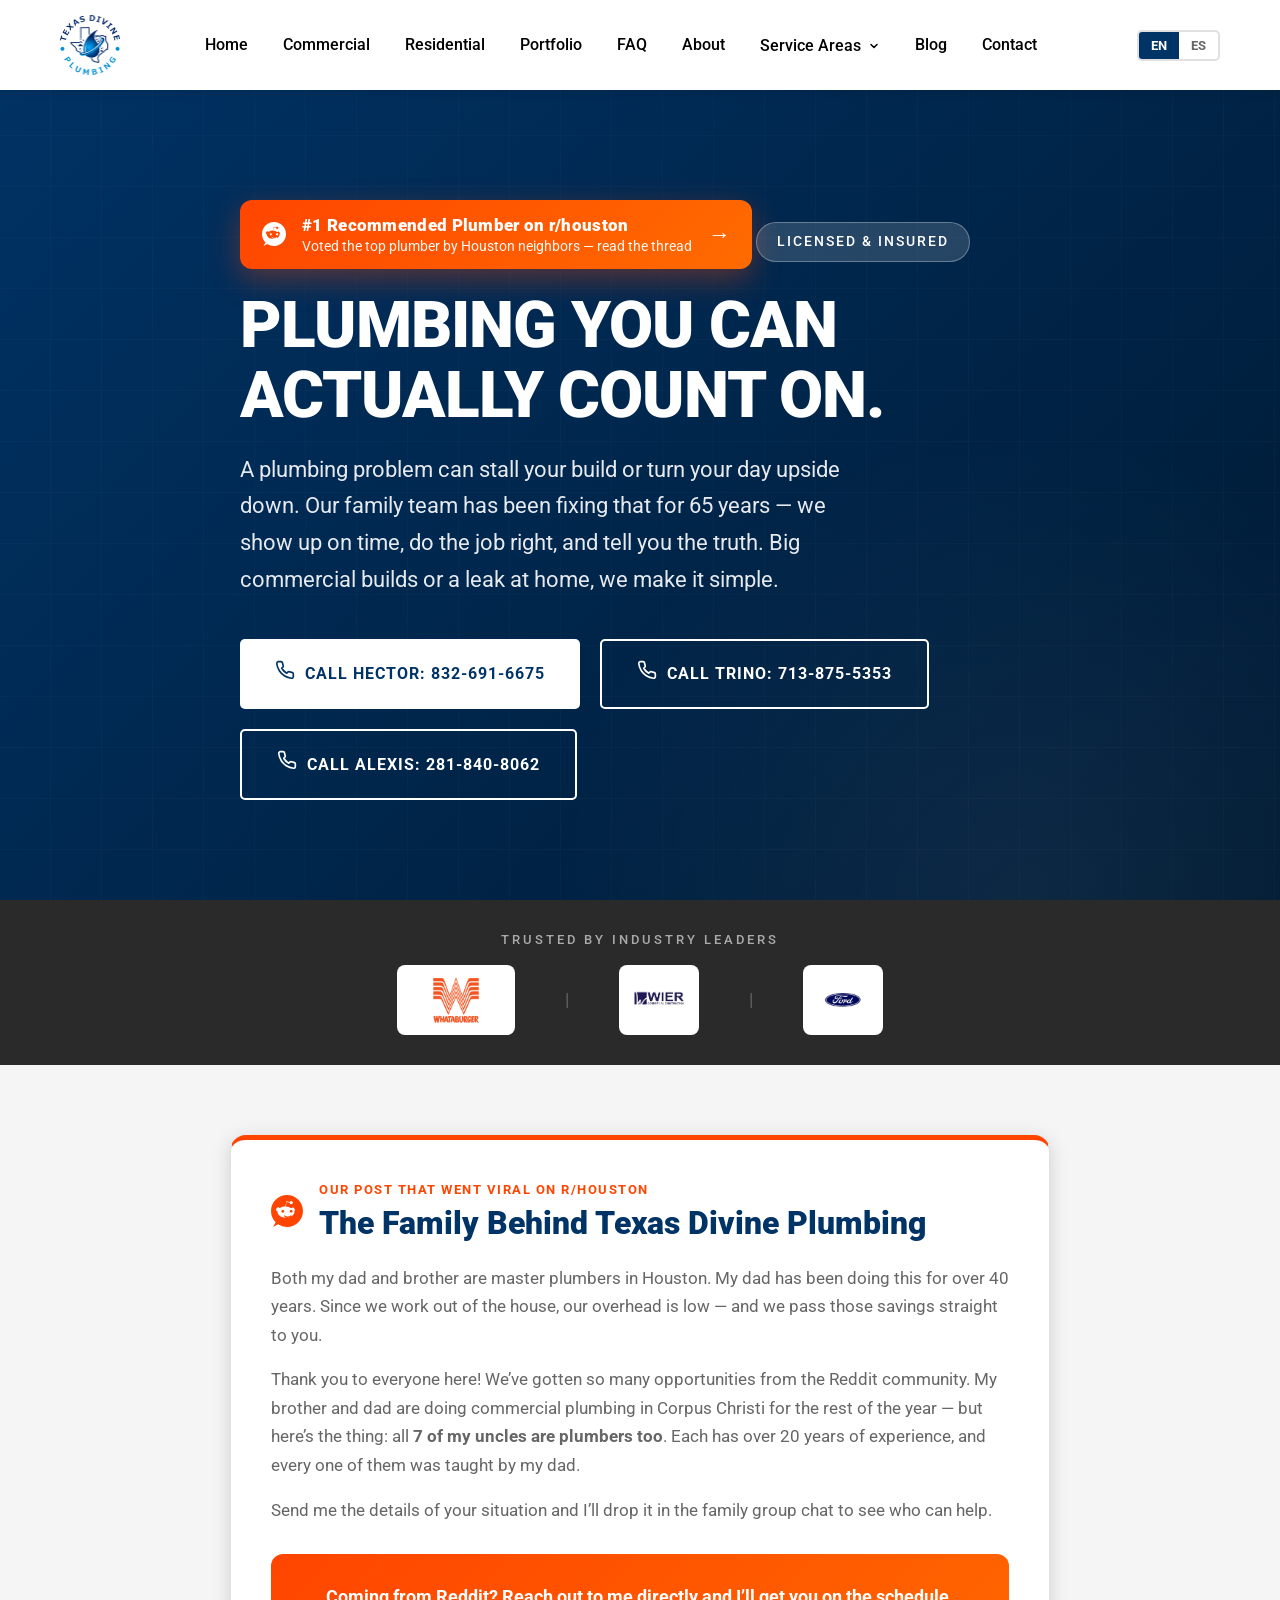
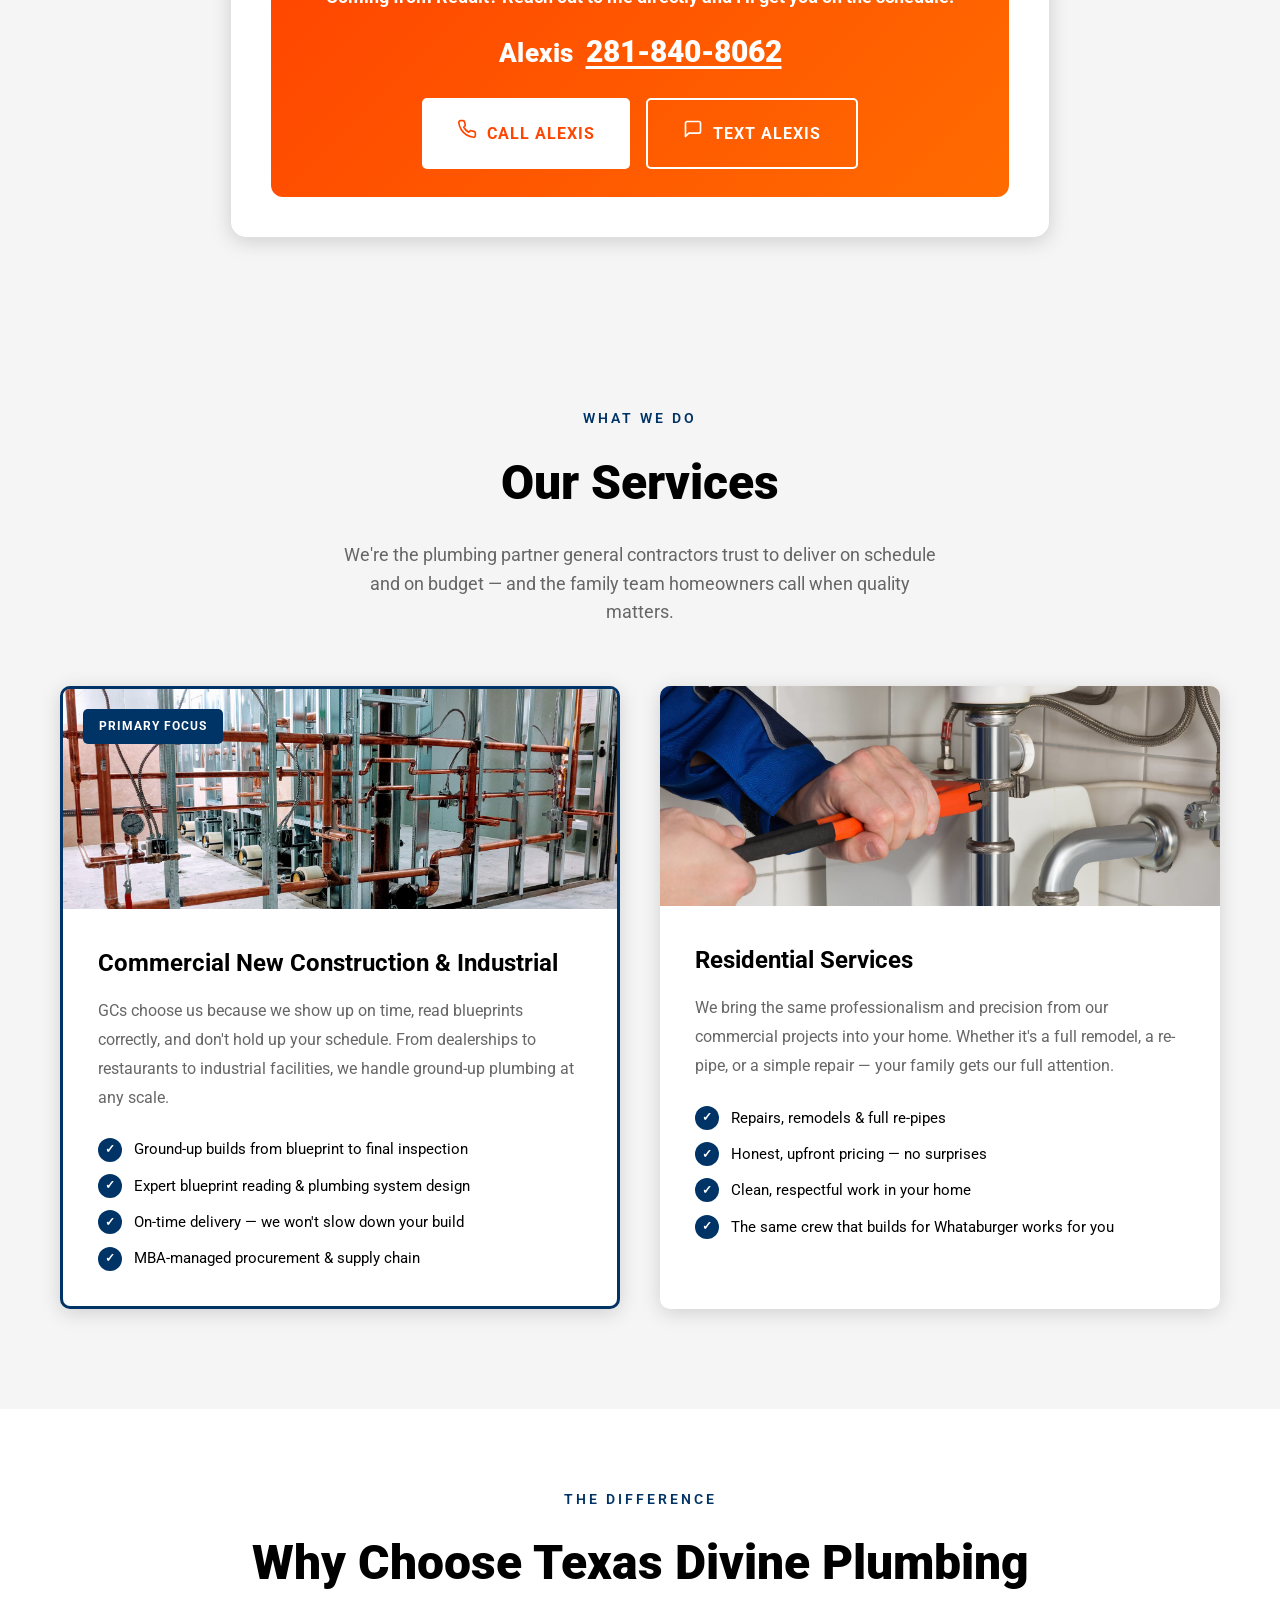
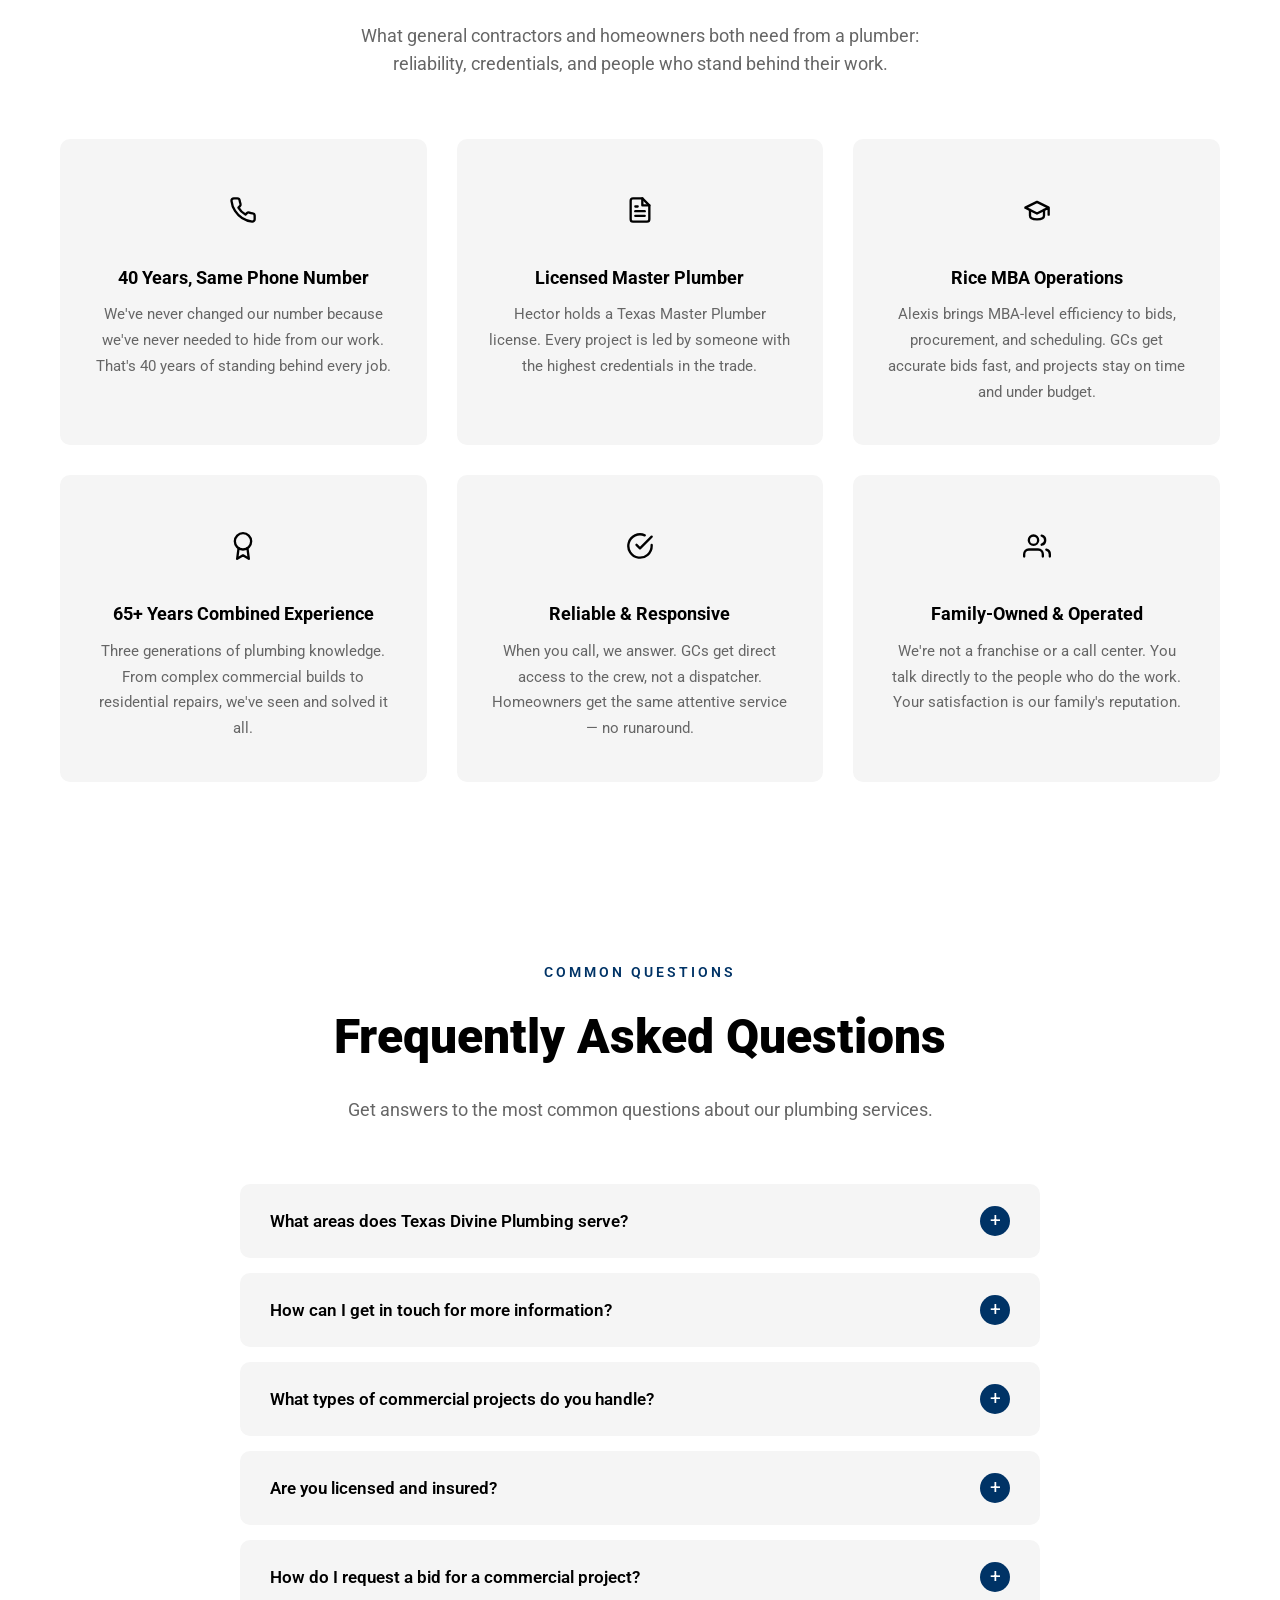
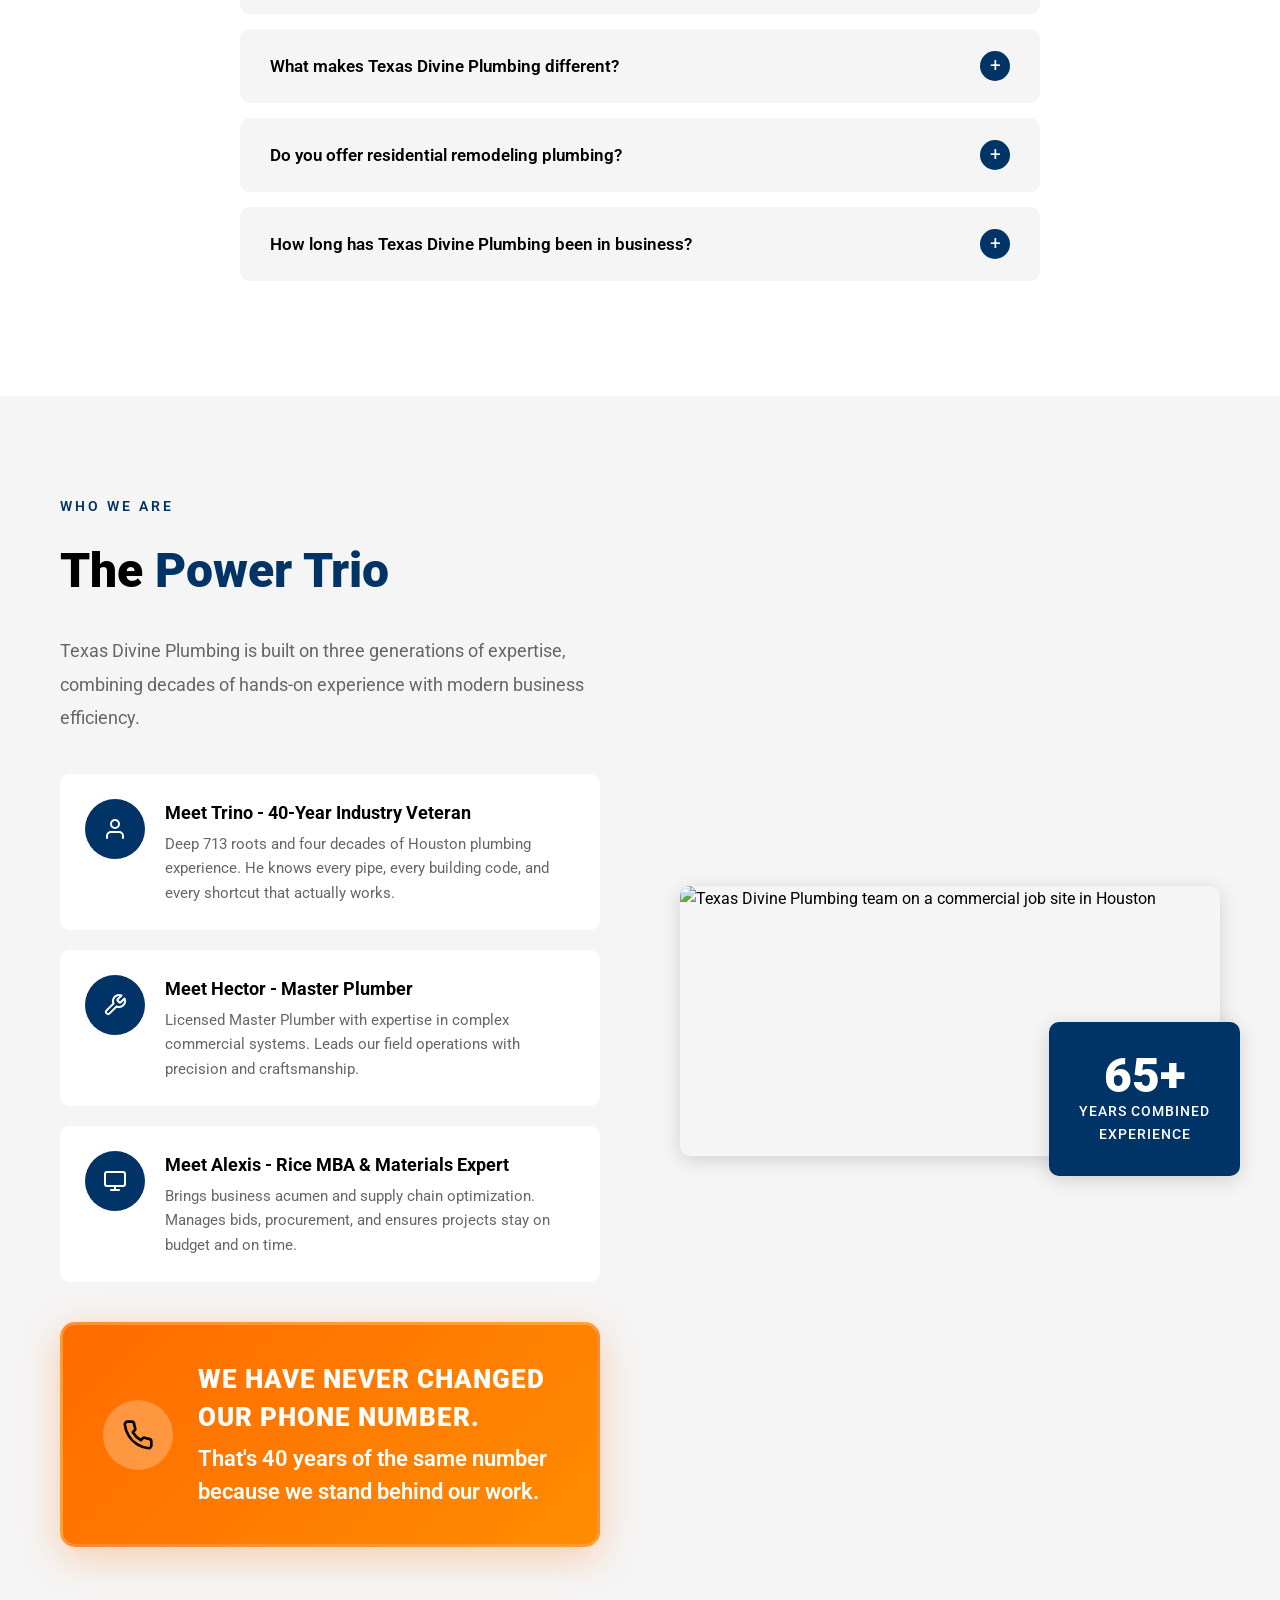
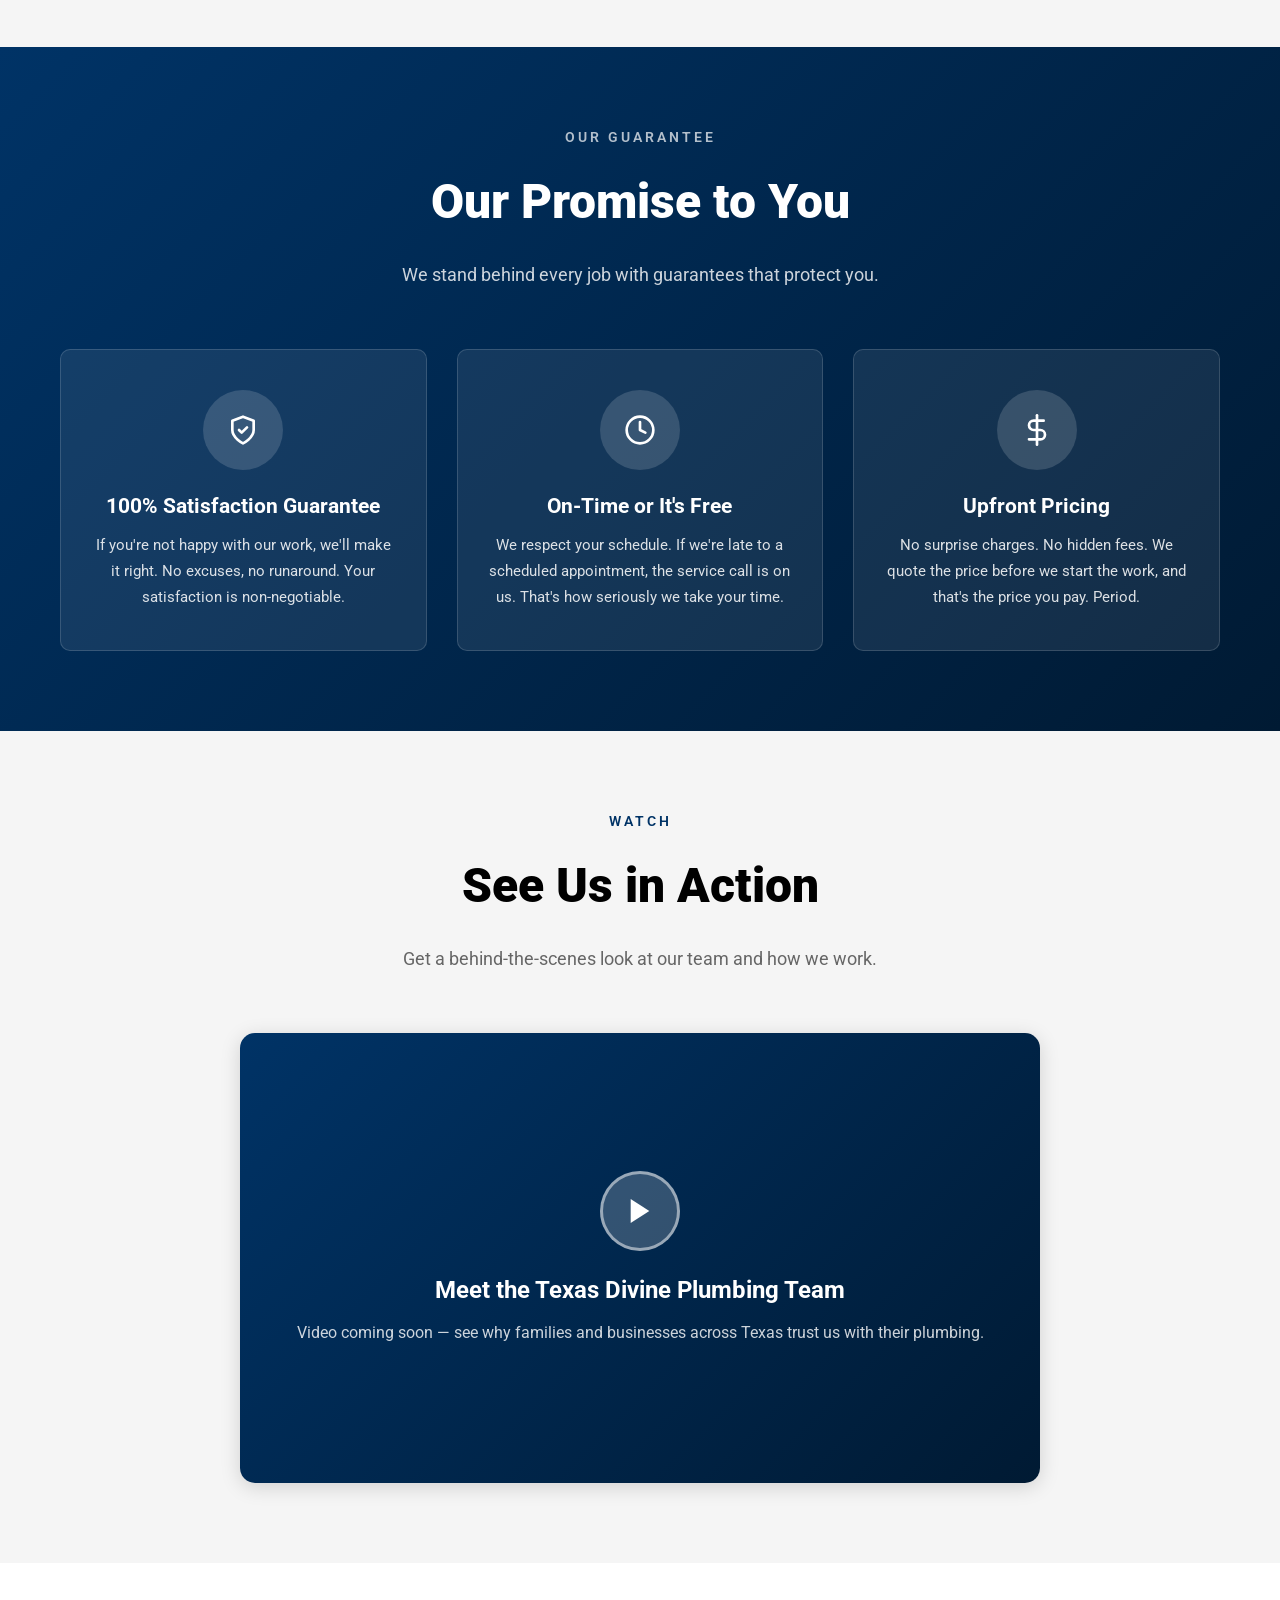
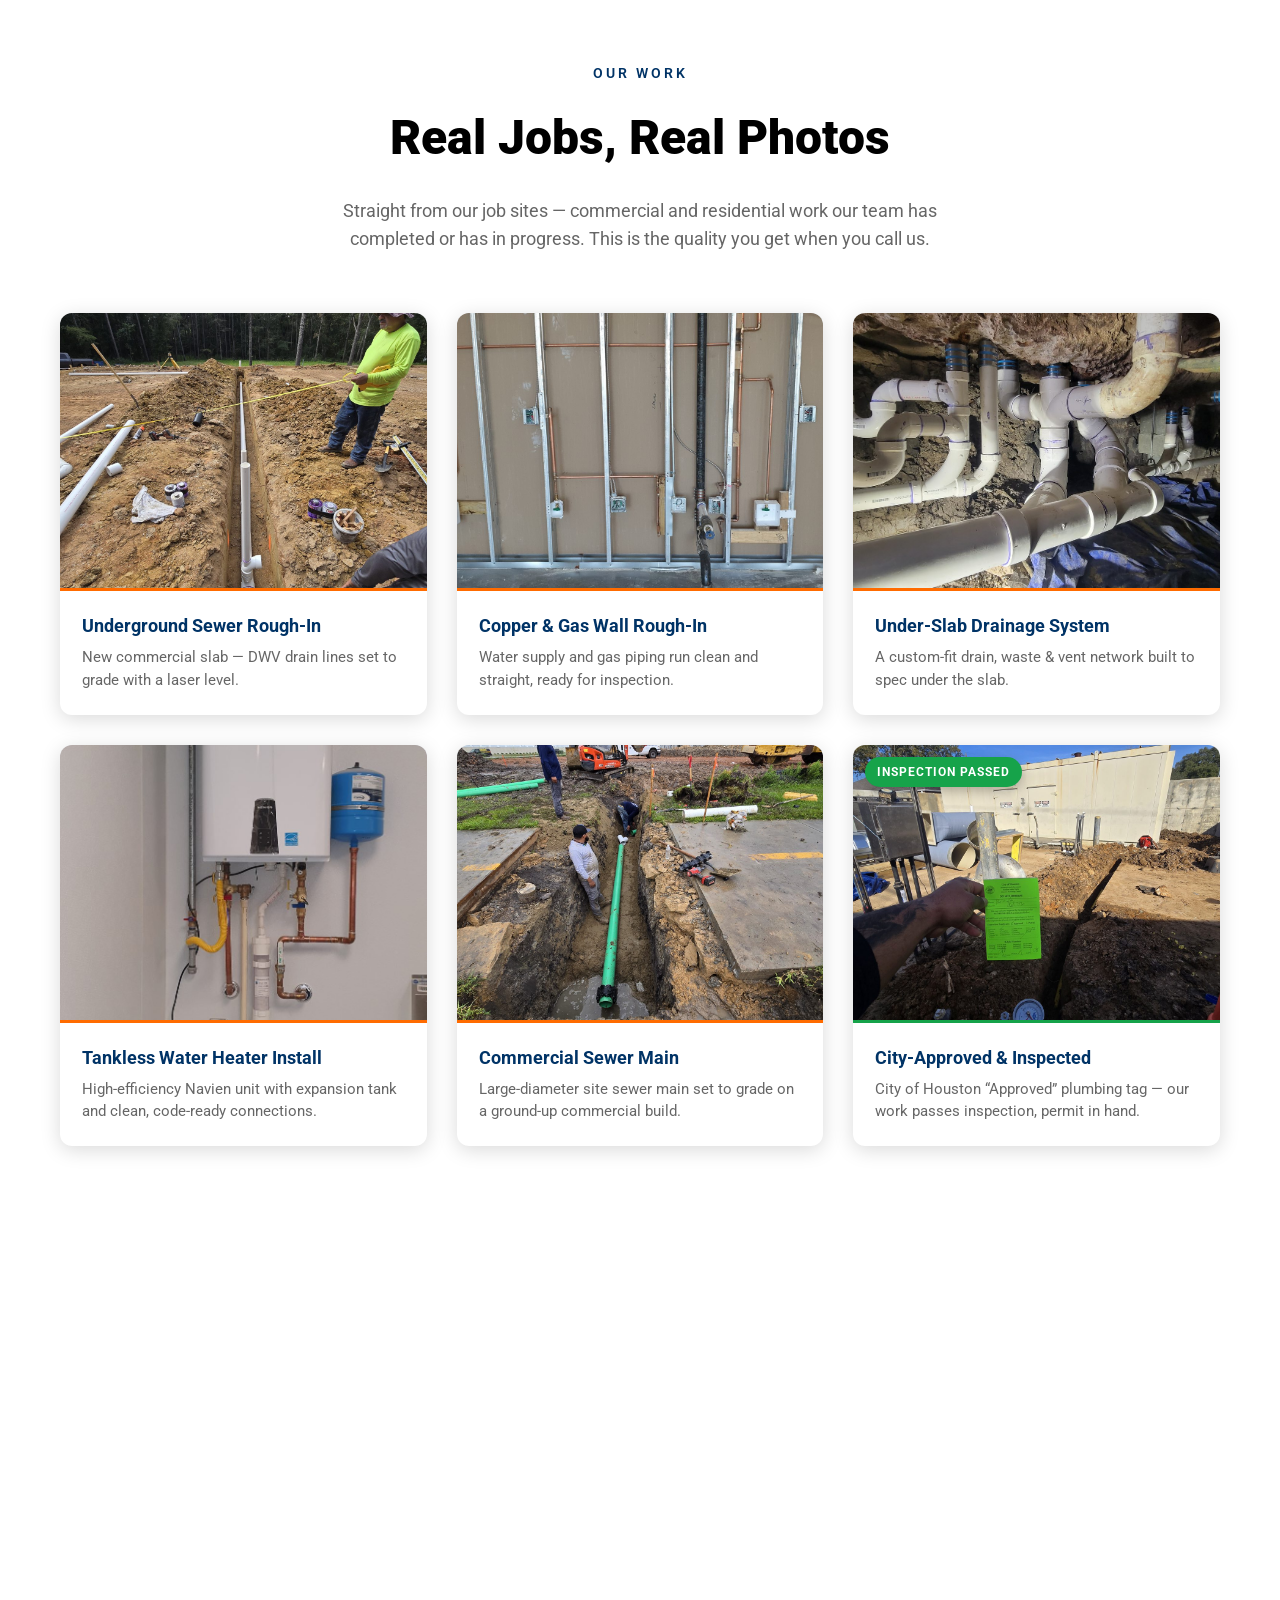
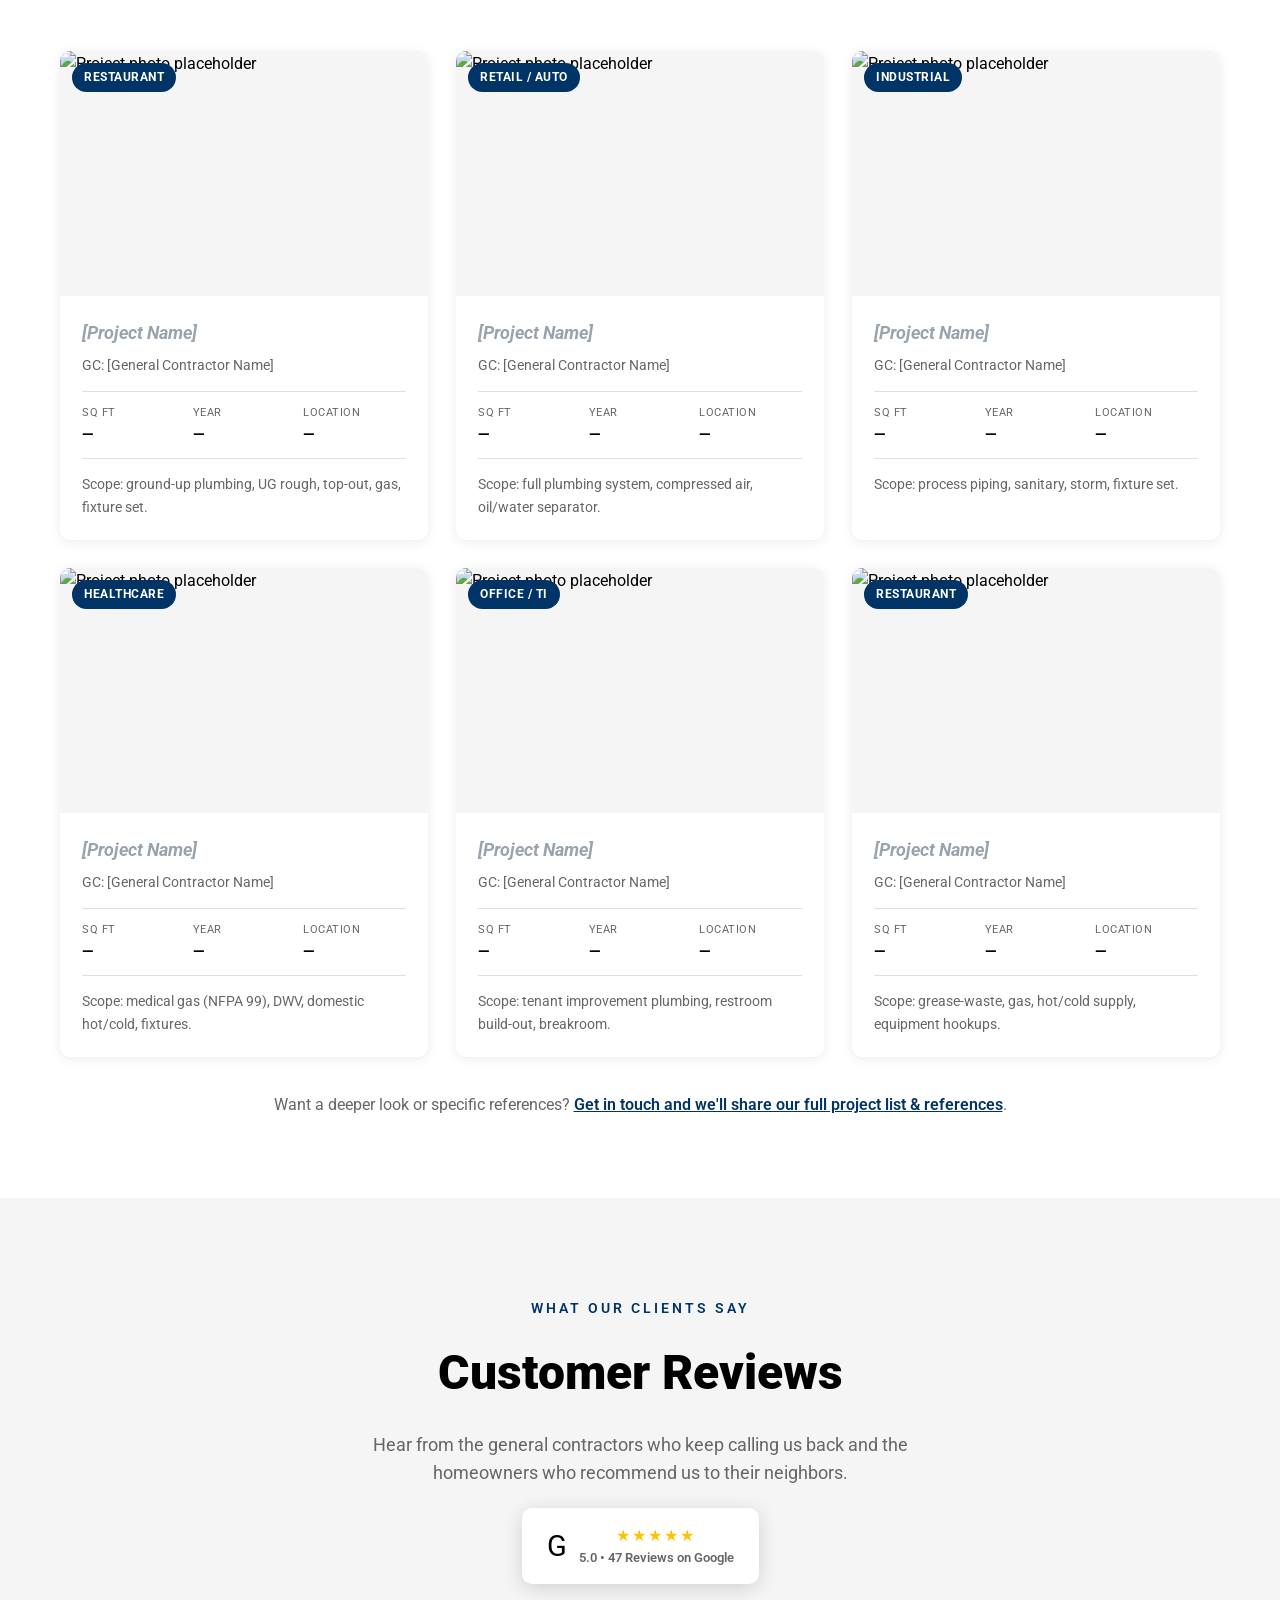
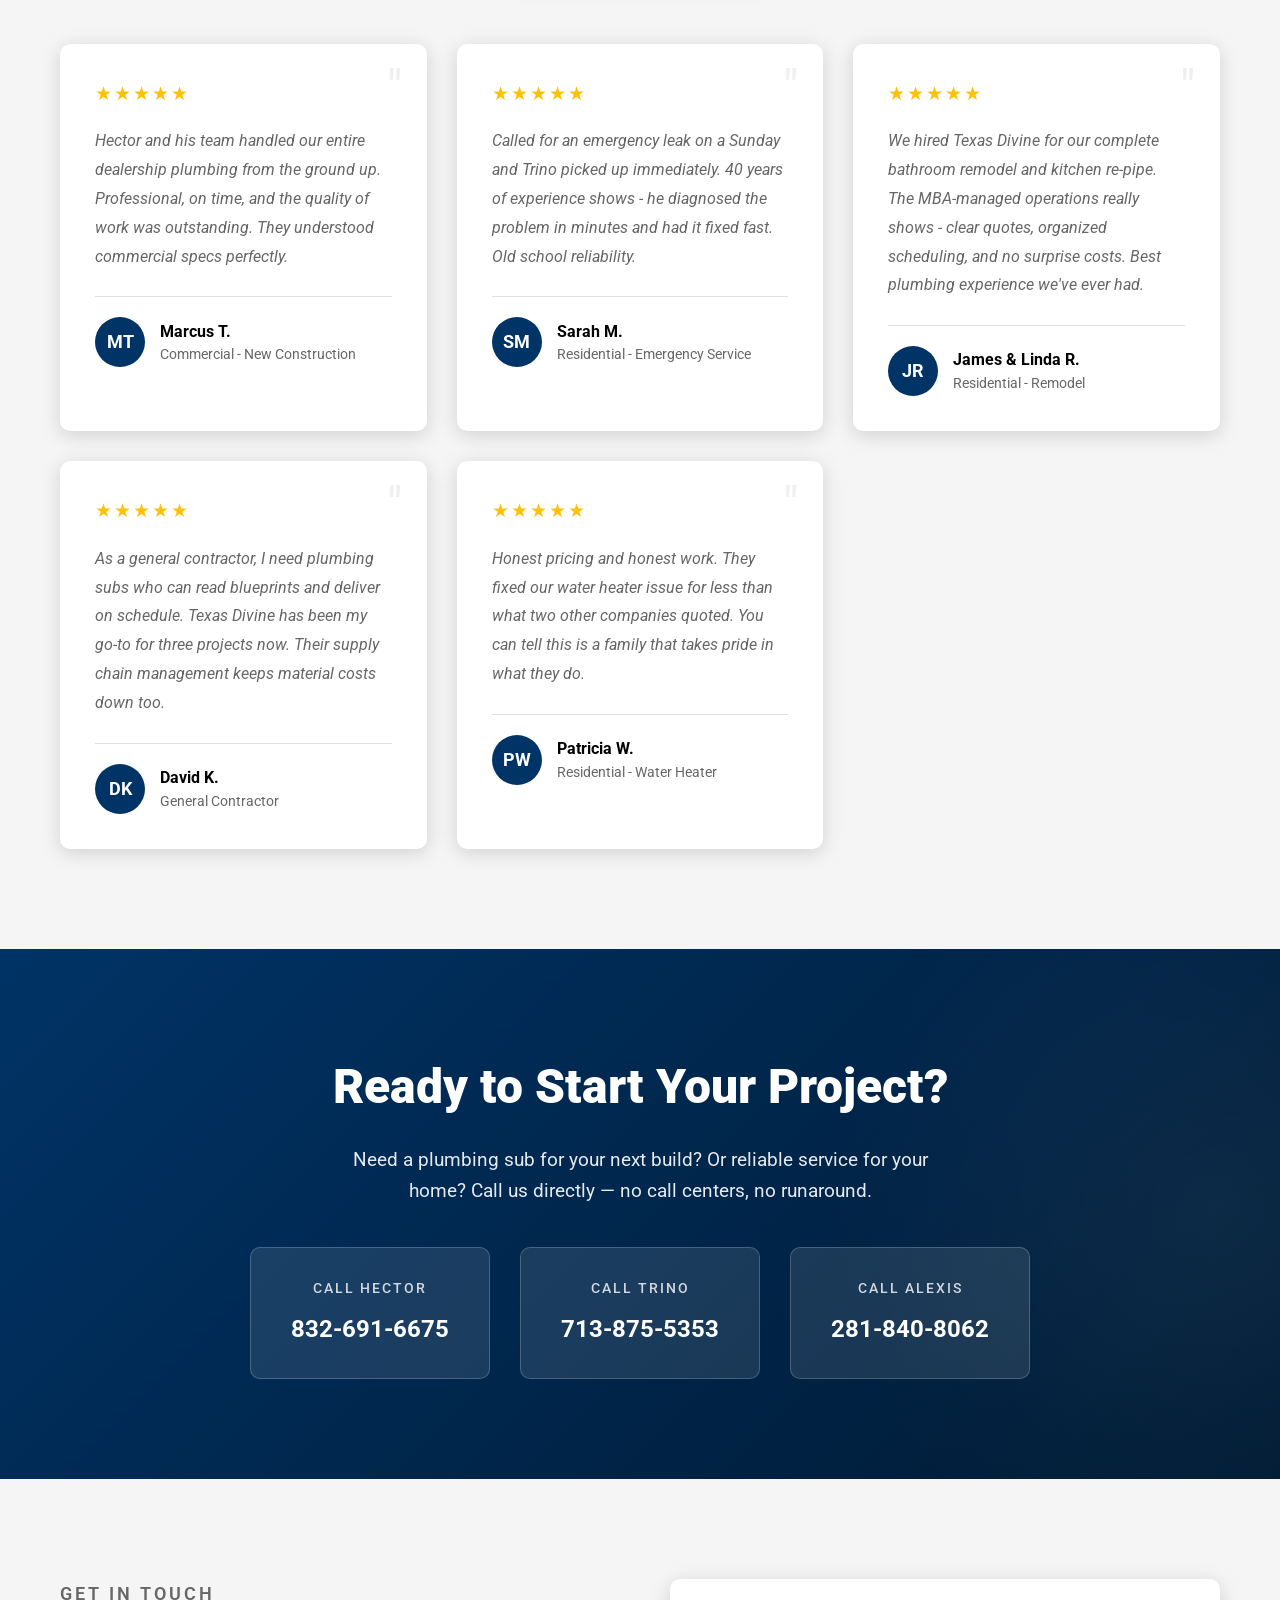
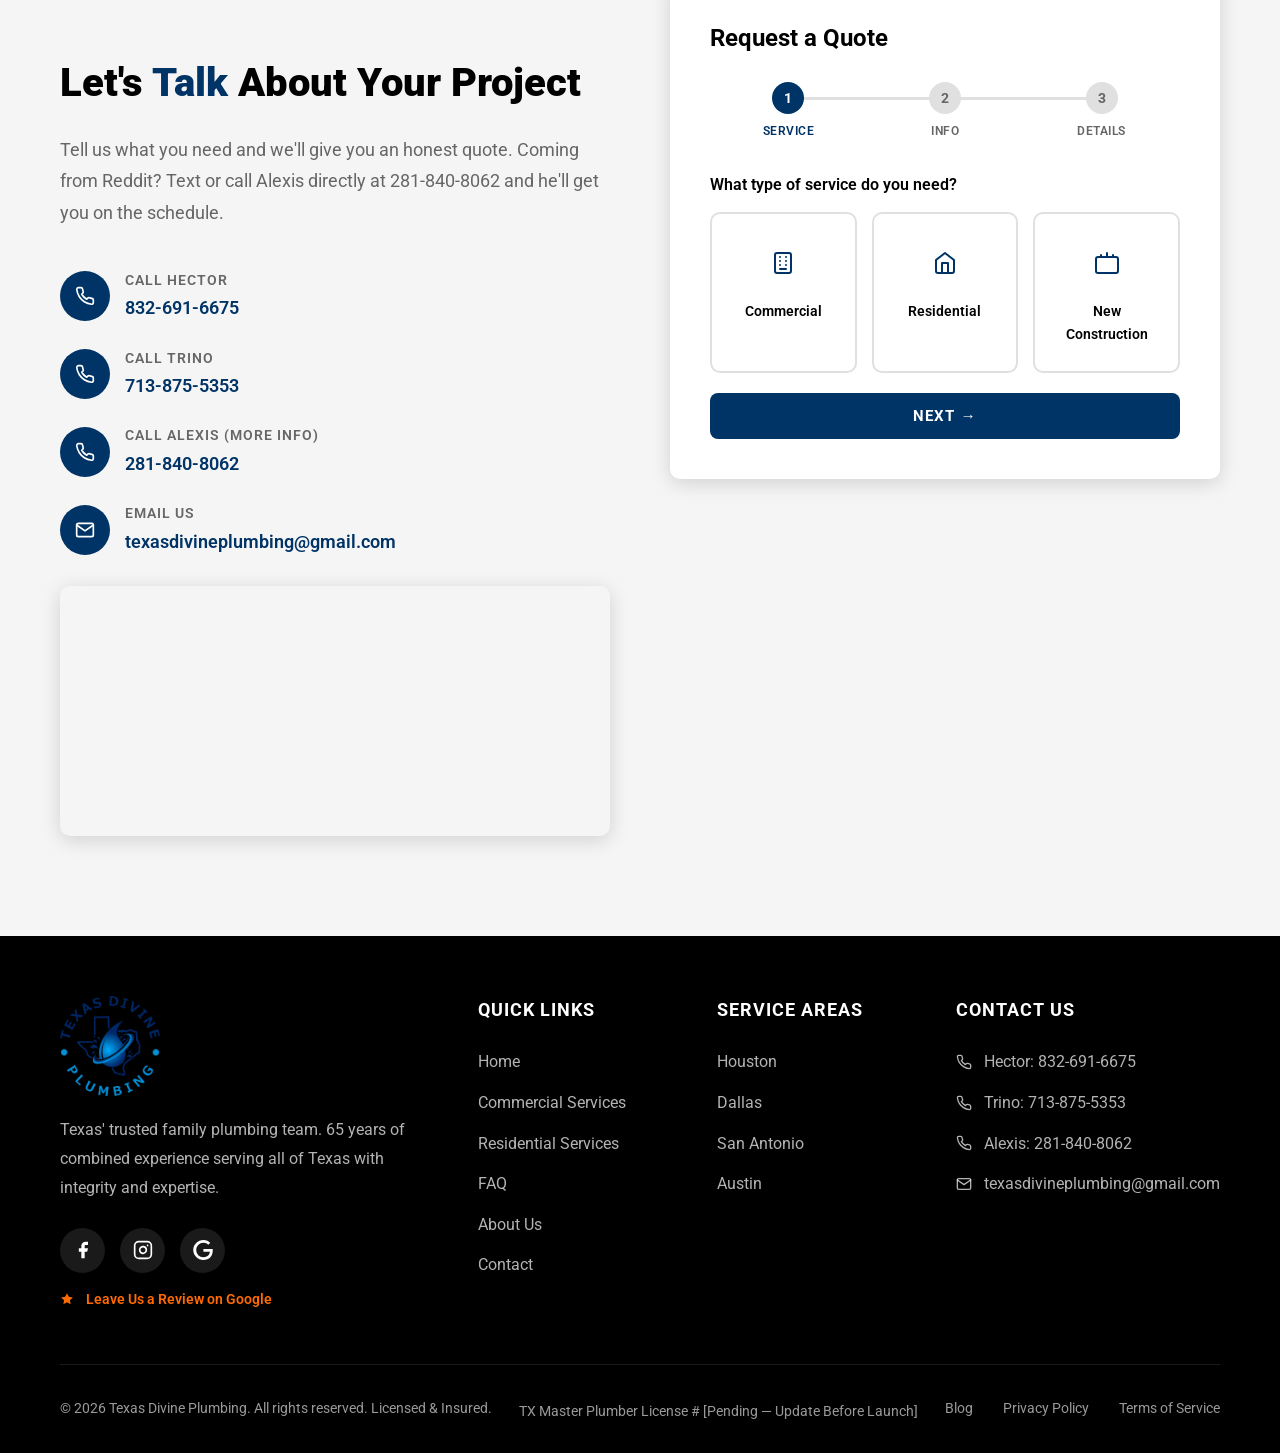
==== index.html @ a190e1f9 "Add real job-site photos to Our Work gallery - Add the six uploaded job-site photos, fixing the doub" ====
<!DOCTYPE html>
<html lang="en">
<head>
    <meta charset="UTF-8">
    <meta name="viewport" content="width=device-width, initial-scale=1.0">
    <title>Texas Divine Plumbing | Commercial & Residential Plumbing Services</title>
    <meta name="description" content="Texas Divine Plumbing - Commercial new construction and expert residential plumbing services. 65 years combined experience. Serving all of Texas: Houston, Dallas, San Antonio, Austin.">

    <!-- Canonical -->
    <link rel="canonical" href="https://texasdivineplumbing.com/">

    <!-- Open Graph -->
    <meta property="og:title" content="Texas Divine Plumbing | Commercial & Residential Plumbing">
    <meta property="og:description" content="Texas' trusted family plumbing team. Commercial new construction and expert residential services. 65 years combined experience.">
    <meta property="og:image" content="https://texasdivineplumbing.com/images/og-image.jpg">
    <meta property="og:url" content="https://texasdivineplumbing.com/">
    <meta property="og:type" content="website">
    <meta property="og:locale" content="en_US">
    <meta property="og:site_name" content="Texas Divine Plumbing">

    <!-- Twitter Card -->
    <meta name="twitter:card" content="summary_large_image">
    <meta name="twitter:title" content="Texas Divine Plumbing | Commercial & Residential Plumbing">
    <meta name="twitter:description" content="Texas' trusted family plumbing team. 65 years combined experience. Commercial new construction & residential services.">
    <meta name="twitter:image" content="https://texasdivineplumbing.com/images/og-image.jpg">

    <!-- Favicon -->
    <link rel="icon" type="image/png" href="images/logo.png">
    <link rel="apple-touch-icon" href="images/logo.png">

    <!-- Google Analytics 4 (Replace G-XXXXXXXXXX with your measurement ID) -->
    <script async src="https://www.googletagmanager.com/gtag/js?id=G-XXXXXXXXXX"></script>
    <script>
      window.dataLayer = window.dataLayer || [];
      function gtag(){dataLayer.push(arguments);}
      gtag('js', new Date());
      gtag('config', 'G-XXXXXXXXXX');
    </script>

    <!-- Fonts -->
    <link rel="preconnect" href="https://fonts.googleapis.com">
    <link rel="preconnect" href="https://fonts.gstatic.com" crossorigin>
    <link href="https://fonts.googleapis.com/css2?family=Roboto:wght@400;500;700;900&display=swap" rel="stylesheet">

    <!-- Styles -->
    <link rel="stylesheet" href="css/styles.css">

    <!-- JSON-LD: LocalBusiness (Plumber) -->
    <script type="application/ld+json">
    {
        "@context": "https://schema.org",
        "@type": "Plumber",
        "@id": "https://texasdivineplumbing.com/#business",
        "name": "Texas Divine Plumbing",
        "url": "https://texasdivineplumbing.com",
        "logo": "https://texasdivineplumbing.com/images/logo.png",
        "image": "https://texasdivineplumbing.com/images/commercial-banner.jpg",
        "description": "Commercial new construction and expert residential plumbing services serving all of Texas. 65 years combined experience. Licensed, insured, and MBA-managed operations.",
        "telephone": ["+18326916675", "+17138755353", "+12818408062"],
        "email": "texasdivineplumbing@gmail.com",
        "address": {
            "@type": "PostalAddress",
            "addressLocality": "Houston",
            "addressRegion": "TX",
            "addressCountry": "US"
        },
        "geo": {
            "@type": "GeoCoordinates",
            "latitude": 29.7604,
            "longitude": -95.3698
        },
        "areaServed": [
            { "@type": "City", "name": "Houston", "addressRegion": "TX" },
            { "@type": "City", "name": "Dallas", "addressRegion": "TX" },
            { "@type": "City", "name": "San Antonio", "addressRegion": "TX" },
            { "@type": "City", "name": "Austin", "addressRegion": "TX" },
            { "@type": "City", "name": "Fort Worth", "addressRegion": "TX" },
            { "@type": "City", "name": "Sugar Land", "addressRegion": "TX" },
            { "@type": "City", "name": "Katy", "addressRegion": "TX" },
            { "@type": "City", "name": "The Woodlands", "addressRegion": "TX" }
        ],
        "openingHoursSpecification": [
            {
                "@type": "OpeningHoursSpecification",
                "dayOfWeek": ["Monday", "Tuesday", "Wednesday", "Thursday", "Friday"],
                "opens": "07:00",
                "closes": "18:00"
            },
            {
                "@type": "OpeningHoursSpecification",
                "dayOfWeek": "Saturday",
                "opens": "08:00",
                "closes": "14:00"
            }
        ],
        "priceRange": "$$",
        "paymentAccepted": "Cash, Check, Credit Card",
        "knowsAbout": [
            "Commercial Plumbing",
            "New Construction Plumbing",
            "Residential Plumbing",
            "Industrial Plumbing",
            "Blueprint Reading",
            "Plumbing System Design"
        ],
        "employee": [
            {
                "@type": "Person",
                "name": "Trino",
                "jobTitle": "Industry Veteran & Founder",
                "description": "40-year Houston plumbing veteran"
            },
            {
                "@type": "Person",
                "name": "Hector",
                "jobTitle": "Master Plumber",
                "description": "Licensed Master Plumber specializing in complex commercial systems"
            },
            {
                "@type": "Person",
                "name": "Alexis",
                "jobTitle": "Operations Manager",
                "description": "Rice MBA, manages bids, procurement, and supply chain optimization"
            }
        ],
        "aggregateRating": {
            "@type": "AggregateRating",
            "ratingValue": "5.0",
            "reviewCount": "47",
            "bestRating": "5",
            "worstRating": "1"
        }
    }
    </script>

    <!-- JSON-LD: Services -->
    <script type="application/ld+json">
    [
        {
            "@context": "https://schema.org",
            "@type": "Service",
            "name": "Commercial New Construction Plumbing",
            "description": "Ground-up commercial plumbing for new builds across Texas. From restaurants to dealerships, handling projects of any scale.",
            "provider": { "@id": "https://texasdivineplumbing.com/#business" },
            "areaServed": { "@type": "State", "name": "Texas" },
            "serviceType": "Commercial Plumbing"
        },
        {
            "@context": "https://schema.org",
            "@type": "Service",
            "name": "Residential Plumbing Services",
            "description": "Expert residential plumbing including repairs, remodels, and emergency services with honest pricing and same-day availability.",
            "provider": { "@id": "https://texasdivineplumbing.com/#business" },
            "areaServed": { "@type": "State", "name": "Texas" },
            "serviceType": "Residential Plumbing"
        }
    ]
    </script>

    <!-- JSON-LD: FAQ Page -->
    <script type="application/ld+json">
    {
        "@context": "https://schema.org",
        "@type": "FAQPage",
        "mainEntity": [
            {
                "@type": "Question",
                "name": "What areas does Texas Divine Plumbing serve?",
                "acceptedAnswer": {
                    "@type": "Answer",
                    "text": "We serve all of Texas including Houston, Dallas, San Antonio, Austin, Fort Worth, Sugar Land, Katy, The Woodlands, and surrounding areas. Our team regularly handles projects across this region."
                }
            },
            {
                "@type": "Question",
                "name": "How can I get in touch for more information?",
                "acceptedAnswer": {
                    "@type": "Answer",
                    "text": "Call Hector at 832-691-6675 or Trino at 713-875-5353 to discuss your project. For general inquiries or more information, reach out to Alexis Morales at 281-840-8062, or email us at texasdivineplumbing@gmail.com."
                }
            },
            {
                "@type": "Question",
                "name": "What types of commercial projects do you handle?",
                "acceptedAnswer": {
                    "@type": "Answer",
                    "text": "We specialize in ground-up new construction plumbing for commercial and industrial buildings. Our portfolio includes car dealerships, restaurants, retail spaces, office buildings, and industrial facilities across Texas."
                }
            },
            {
                "@type": "Question",
                "name": "Are you licensed and insured?",
                "acceptedAnswer": {
                    "@type": "Answer",
                    "text": "Yes, Texas Divine Plumbing is fully licensed and insured. Hector is a Licensed Master Plumber, and our team has 65+ years of combined plumbing experience."
                }
            },
            {
                "@type": "Question",
                "name": "How do I request a bid for a commercial project?",
                "acceptedAnswer": {
                    "@type": "Answer",
                    "text": "You can request a bid by calling us directly, filling out our contact form, or emailing us at texasdivineplumbing@gmail.com. We will review your blueprints and project requirements to provide a detailed estimate."
                }
            },
            {
                "@type": "Question",
                "name": "What makes Texas Divine Plumbing different from other plumbers?",
                "acceptedAnswer": {
                    "@type": "Answer",
                    "text": "We combine 65+ years of hands-on plumbing experience with MBA-level business management. Our team includes a 40-year industry veteran, a Licensed Master Plumber, and a Rice MBA who optimizes supply chain and project efficiency. We have never changed our phone number in 40 years because we stand behind our work."
                }
            },
            {
                "@type": "Question",
                "name": "Do you offer residential remodeling plumbing?",
                "acceptedAnswer": {
                    "@type": "Answer",
                    "text": "Yes, we handle all types of residential plumbing including repairs, remodels, and new installations. We bring the same professional standards from our commercial work to every residential job, big or small."
                }
            },
            {
                "@type": "Question",
                "name": "How long has Texas Divine Plumbing been in business?",
                "acceptedAnswer": {
                    "@type": "Answer",
                    "text": "Our founding team member Trino has been in the Houston plumbing industry for over 40 years. As a family business, Texas Divine Plumbing combines this deep experience with modern efficiency, giving us 65+ years of combined expertise."
                }
            }
        ]
    }
    </script>

    <!-- JSON-LD: Reviews -->
    <script type="application/ld+json">
    {
        "@context": "https://schema.org",
        "@type": "Plumber",
        "@id": "https://texasdivineplumbing.com/#business",
        "review": [
            {
                "@type": "Review",
                "author": { "@type": "Person", "name": "Marcus T." },
                "datePublished": "2025-11-15",
                "reviewRating": { "@type": "Rating", "ratingValue": "5", "bestRating": "5" },
                "reviewBody": "Hector and his team handled our entire dealership plumbing from the ground up. Professional, on time, and the quality of work was outstanding. They understood commercial specs perfectly."
            },
            {
                "@type": "Review",
                "author": { "@type": "Person", "name": "Sarah M." },
                "datePublished": "2025-10-22",
                "reviewRating": { "@type": "Rating", "ratingValue": "5", "bestRating": "5" },
                "reviewBody": "Called for an emergency leak on a Sunday and Trino picked up immediately. 40 years of experience shows - he diagnosed the problem in minutes and had it fixed fast. Old school reliability."
            },
            {
                "@type": "Review",
                "author": { "@type": "Person", "name": "James & Linda R." },
                "datePublished": "2025-09-08",
                "reviewRating": { "@type": "Rating", "ratingValue": "5", "bestRating": "5" },
                "reviewBody": "We hired Texas Divine for our complete bathroom remodel and kitchen re-pipe. The MBA-managed operations side really shows - clear quotes, organized scheduling, and no surprise costs. Best plumbing experience we have ever had."
            },
            {
                "@type": "Review",
                "author": { "@type": "Person", "name": "David K." },
                "datePublished": "2025-08-30",
                "reviewRating": { "@type": "Rating", "ratingValue": "5", "bestRating": "5" },
                "reviewBody": "As a general contractor, I need plumbing subs who can read blueprints and deliver on schedule. Texas Divine has been my go-to for three projects now. Their supply chain management keeps material costs down too."
            },
            {
                "@type": "Review",
                "author": { "@type": "Person", "name": "Patricia W." },
                "datePublished": "2025-12-03",
                "reviewRating": { "@type": "Rating", "ratingValue": "5", "bestRating": "5" },
                "reviewBody": "Honest pricing and honest work. They fixed our water heater issue for less than what two other companies quoted. You can tell this is a family that takes pride in what they do."
            }
        ]
    }
    </script>
</head>
<body>
    <!-- Skip to main content (Accessibility) -->
    <a href="#main-content" class="skip-link">Skip to main content</a>


    <!-- ========================================
         HEADER
    ======================================== -->
    <header>
        <div class="header-container">
            <a href="#home" class="logo">
                <img src="images/logo.png" alt="Texas Divine Plumbing" width="120" height="60">
            </a>

            <button class="menu-toggle" aria-label="Toggle navigation menu" aria-expanded="false" onclick="toggleMenu()">
                <span></span>
                <span></span>
                <span></span>
            </button>

            <nav id="nav-menu" role="navigation" aria-label="Main navigation">
                <ul>
                    <li><a href="#home">Home</a></li>
                    <li><a href="#commercial">Commercial</a></li>
                    <li><a href="#residential">Residential</a></li>
                    <li><a href="#portfolio">Portfolio</a></li>
                    <li><a href="#faq">FAQ</a></li>
                    <li><a href="#about">About</a></li>
                    <li class="nav-dropdown">
                        <a href="houston-plumbing.html" class="nav-dropdown-toggle">Service Areas <svg width="12" height="12" viewBox="0 0 24 24" fill="none" stroke="currentColor" stroke-width="3" stroke-linecap="round" stroke-linejoin="round" style="vertical-align:middle;margin-left:3px"><polyline points="6 9 12 15 18 9"/></svg></a>
                        <ul class="nav-dropdown-menu">
                            <li><a href="houston-plumbing.html">Houston</a></li>
                            <li><a href="dallas-plumbing.html">Dallas</a></li>
                            <li><a href="san-antonio-plumbing.html">San Antonio</a></li>
                            <li><a href="austin-plumbing.html">Austin</a></li>
                        </ul>
                    </li>
                    <li><a href="blog.html">Blog</a></li>
                    <li><a href="#contact">Contact</a></li>
                </ul>
            </nav>
            <div class="lang-toggle" aria-label="Language selector">
                <button data-lang="en" class="active" onclick="switchLanguage('en')">EN</button>
                <button data-lang="es" onclick="switchLanguage('es')">ES</button>
            </div>
        </div>
    </header>

    <!-- ========================================
         MAIN CONTENT
    ======================================== -->
    <main id="main-content">

    <!-- ========================================
         HERO SECTION
    ======================================== -->
    <section class="hero" id="home">
        <div class="container">
            <div class="hero-content">
                <a class="reddit-badge" href="https://www.reddit.com/r/houston/comments/1hpouwl/plumbers_for_houston/m4j86ie/" target="_blank" rel="noopener">
                    <span class="reddit-badge-icon" aria-hidden="true">
                        <svg width="24" height="24" viewBox="0 0 24 24" fill="currentColor"><path d="M12 0C5.373 0 0 5.373 0 12c0 3.313 1.344 6.312 3.516 8.484L1.5 24l3.797-1.969A11.94 11.94 0 0 0 12 24c6.627 0 12-5.373 12-12S18.627 0 12 0zm5.6 12.29a1.4 1.4 0 0 1 .01.24c0 2.45-2.85 4.43-6.37 4.43s-6.37-1.98-6.37-4.43c0-.08.003-.16.01-.24a1.56 1.56 0 1 1 1.72-2.53 7.7 7.7 0 0 1 4.2-1.33l.8-3.76 2.61.56a1.12 1.12 0 1 1-.13.61l-2.33-.5-.71 3.35a7.7 7.7 0 0 1 4.14 1.33 1.56 1.56 0 1 1 1.72 2.54zM8.9 13.4a1.12 1.12 0 1 0 0-2.24 1.12 1.12 0 0 0 0 2.24zm6.2 0a1.12 1.12 0 1 0 0-2.24 1.12 1.12 0 0 0 0 2.24zm-.42 1.9a.4.4 0 0 1 .56.56 3.9 3.9 0 0 1-2.74 1 3.9 3.9 0 0 1-2.74-1 .4.4 0 0 1 .56-.56c.6.53 1.4.79 2.18.79.78 0 1.58-.26 2.18-.79z"/></svg>
                    </span>
                    <span class="reddit-badge-text">
                        <strong>#1 Recommended Plumber on r/houston</strong>
                        <span>Voted the top plumber by Houston neighbors &mdash; read the thread</span>
                    </span>
                    <span class="reddit-badge-arrow" aria-hidden="true">&rarr;</span>
                </a>
                <div class="hero-badge">Licensed & Insured</div>
                <h1>Plumbing You Can Actually Count On.</h1>
                <p class="hero-subheadline">A plumbing problem can stall your build or turn your day upside down. Our family team has been fixing that for 65 years &mdash; we show up on time, do the job right, and tell you the truth. Big commercial builds or a leak at home, we make it simple.</p>
                <div class="hero-buttons">
                    <a href="tel:832-691-6675" class="btn btn-primary">
                        <span class="btn-icon"><svg width="20" height="20" viewBox="0 0 24 24" fill="none" stroke="currentColor" stroke-width="2" stroke-linecap="round" stroke-linejoin="round"><path d="M22 16.92v3a2 2 0 0 1-2.18 2 19.79 19.79 0 0 1-8.63-3.07 19.5 19.5 0 0 1-6-6 19.79 19.79 0 0 1-3.07-8.67A2 2 0 0 1 4.11 2h3a2 2 0 0 1 2 1.72c.127.96.361 1.903.7 2.81a2 2 0 0 1-.45 2.11L8.09 9.91a16 16 0 0 0 6 6l1.27-1.27a2 2 0 0 1 2.11-.45c.907.339 1.85.573 2.81.7A2 2 0 0 1 22 16.92z"/></svg></span>
                        Call Hector: 832-691-6675
                    </a>
                    <a href="tel:713-875-5353" class="btn btn-secondary">
                        <span class="btn-icon"><svg width="20" height="20" viewBox="0 0 24 24" fill="none" stroke="currentColor" stroke-width="2" stroke-linecap="round" stroke-linejoin="round"><path d="M22 16.92v3a2 2 0 0 1-2.18 2 19.79 19.79 0 0 1-8.63-3.07 19.5 19.5 0 0 1-6-6 19.79 19.79 0 0 1-3.07-8.67A2 2 0 0 1 4.11 2h3a2 2 0 0 1 2 1.72c.127.96.361 1.903.7 2.81a2 2 0 0 1-.45 2.11L8.09 9.91a16 16 0 0 0 6 6l1.27-1.27a2 2 0 0 1 2.11-.45c.907.339 1.85.573 2.81.7A2 2 0 0 1 22 16.92z"/></svg></span>
                        Call Trino: 713-875-5353
                    </a>
                    <a href="tel:281-840-8062" class="btn btn-secondary">
                        <span class="btn-icon"><svg width="20" height="20" viewBox="0 0 24 24" fill="none" stroke="currentColor" stroke-width="2" stroke-linecap="round" stroke-linejoin="round"><path d="M22 16.92v3a2 2 0 0 1-2.18 2 19.79 19.79 0 0 1-8.63-3.07 19.5 19.5 0 0 1-6-6 19.79 19.79 0 0 1-3.07-8.67A2 2 0 0 1 4.11 2h3a2 2 0 0 1 2 1.72c.127.96.361 1.903.7 2.81a2 2 0 0 1-.45 2.11L8.09 9.91a16 16 0 0 0 6 6l1.27-1.27a2 2 0 0 1 2.11-.45c.907.339 1.85.573 2.81.7A2 2 0 0 1 22 16.92z"/></svg></span>
                        Call Alexis: 281-840-8062
                    </a>
                </div>
            </div>
        </div>
    </section>

    <!-- ========================================
         TRUSTED BY BANNER
    ======================================== -->
    <section class="trusted-banner" aria-label="Trusted by industry leaders">
        <div class="container">
            <div class="trusted-content">
                <span class="trusted-label">Trusted By Industry Leaders</span>
                <div class="trusted-logos">
                    <img src="images/whataburger-logo.png" alt="Whataburger" class="trusted-logo-img" width="120" height="70" loading="lazy">
                    <span class="trusted-divider">|</span>
                    <img src="images/wier-logo.png" alt="Wier Commercial Construction" class="trusted-logo-img" width="120" height="70" loading="lazy">
                    <span class="trusted-divider">|</span>
                    <img src="images/ford-logo.jpg" alt="Ford Dealerships" class="trusted-logo-img" width="120" height="70" loading="lazy">
                </div>
            </div>
        </div>
    </section>

    <!-- ========================================
         REDDIT STORY / REACH OUT SECTION
    ======================================== -->
    <section class="reddit-story" id="reddit" aria-label="Our viral Reddit post">
        <div class="container">
            <div class="reddit-story-card">
                <div class="reddit-story-header">
                    <span class="reddit-story-logo" aria-hidden="true">
                        <svg width="32" height="32" viewBox="0 0 24 24" fill="currentColor"><path d="M12 0C5.373 0 0 5.373 0 12c0 3.313 1.344 6.312 3.516 8.484L1.5 24l3.797-1.969A11.94 11.94 0 0 0 12 24c6.627 0 12-5.373 12-12S18.627 0 12 0zm5.6 12.29a1.4 1.4 0 0 1 .01.24c0 2.45-2.85 4.43-6.37 4.43s-6.37-1.98-6.37-4.43c0-.08.003-.16.01-.24a1.56 1.56 0 1 1 1.72-2.53 7.7 7.7 0 0 1 4.2-1.33l.8-3.76 2.61.56a1.12 1.12 0 1 1-.13.61l-2.33-.5-.71 3.35a7.7 7.7 0 0 1 4.14 1.33 1.56 1.56 0 1 1 1.72 2.54zM8.9 13.4a1.12 1.12 0 1 0 0-2.24 1.12 1.12 0 0 0 0 2.24zm6.2 0a1.12 1.12 0 1 0 0-2.24 1.12 1.12 0 0 0 0 2.24zm-.42 1.9a.4.4 0 0 1 .56.56 3.9 3.9 0 0 1-2.74 1 3.9 3.9 0 0 1-2.74-1 .4.4 0 0 1 .56-.56c.6.53 1.4.79 2.18.79.78 0 1.58-.26 2.18-.79z"/></svg>
                    </span>
                    <div>
                        <p class="reddit-story-eyebrow">Our post that went viral on r/houston</p>
                        <h2 class="reddit-story-title">The Family Behind Texas Divine Plumbing</h2>
                    </div>
                </div>

                <div class="reddit-story-body">
                    <p>Both my dad and brother are master plumbers in Houston. My dad has been doing this for over 40 years. Since we work out of the house, our overhead is low &mdash; and we pass those savings straight to you.</p>
                    <p>Thank you to everyone here! We&rsquo;ve gotten so many opportunities from the Reddit community. My brother and dad are doing commercial plumbing in Corpus Christi for the rest of the year &mdash; but here&rsquo;s the thing: all <strong>7 of my uncles are plumbers too</strong>. Each has over 20 years of experience, and every one of them was taught by my dad.</p>
                    <p>Send me the details of your situation and I&rsquo;ll drop it in the family group chat to see who can help.</p>
                </div>

                <div class="reddit-reachout">
                    <p class="reddit-reachout-lead">Coming from Reddit? Reach out to me directly and I&rsquo;ll get you on the schedule.</p>
                    <div class="reddit-reachout-contact">
                        <span class="reddit-reachout-name">Alexis</span>
                        <a href="tel:281-840-8062" class="reddit-reachout-phone">281-840-8062</a>
                    </div>
                    <div class="reddit-reachout-buttons">
                        <a href="tel:281-840-8062" class="btn btn-reddit">
                            <span class="btn-icon"><svg width="20" height="20" viewBox="0 0 24 24" fill="none" stroke="currentColor" stroke-width="2" stroke-linecap="round" stroke-linejoin="round"><path d="M22 16.92v3a2 2 0 0 1-2.18 2 19.79 19.79 0 0 1-8.63-3.07 19.5 19.5 0 0 1-6-6 19.79 19.79 0 0 1-3.07-8.67A2 2 0 0 1 4.11 2h3a2 2 0 0 1 2 1.72c.127.96.361 1.903.7 2.81a2 2 0 0 1-.45 2.11L8.09 9.91a16 16 0 0 0 6 6l1.27-1.27a2 2 0 0 1 2.11-.45c.907.339 1.85.573 2.81.7A2 2 0 0 1 22 16.92z"/></svg></span>
                            Call Alexis
                        </a>
                        <a href="sms:281-840-8062" class="btn btn-reddit-outline">
                            <span class="btn-icon"><svg width="20" height="20" viewBox="0 0 24 24" fill="none" stroke="currentColor" stroke-width="2" stroke-linecap="round" stroke-linejoin="round"><path d="M21 15a2 2 0 0 1-2 2H7l-4 4V5a2 2 0 0 1 2-2h14a2 2 0 0 1 2 2z"/></svg></span>
                            Text Alexis
                        </a>
                    </div>
                </div>
            </div>
        </div>
    </section>

    <!-- ========================================
         SERVICES SECTION
    ======================================== -->
    <section class="services" id="commercial">
        <div class="container">
            <div class="section-header reveal">
                <p class="section-subtitle">What We Do</p>
                <h2 class="section-title">Our Services</h2>
                <p class="section-description">We're the plumbing partner general contractors trust to deliver on schedule and on budget — and the family team homeowners call when quality matters.</p>
            </div>

            <div class="services-grid">
                <!-- Commercial Card (80% Focus) -->
                <div class="service-card featured reveal">
                    <div class="service-image">
                        <img src="images/commercial-banner.jpg" alt="Commercial new construction plumbing installation in Houston TX" width="800" height="220" loading="lazy">
                        <span class="service-badge">Primary Focus</span>
                    </div>
                    <div class="service-content">
                        <h3>Commercial New Construction & Industrial</h3>
                        <p>GCs choose us because we show up on time, read blueprints correctly, and don't hold up your schedule. From dealerships to restaurants to industrial facilities, we handle ground-up plumbing at any scale.</p>
                        <ul class="service-features">
                            <li>Ground-up builds from blueprint to final inspection</li>
                            <li>Expert blueprint reading & plumbing system design</li>
                            <li>On-time delivery — we won't slow down your build</li>
                            <li>MBA-managed procurement & supply chain</li>
                        </ul>
                    </div>
                </div>

                <!-- Residential Card (20% Focus) -->
                <div class="service-card reveal" id="residential">
                    <div class="service-image">
                        <img src="images/residential-banner.jpg" alt="Residential plumbing repair and remodel services" width="800" height="220" loading="lazy">
                    </div>
                    <div class="service-content">
                        <h3>Residential Services</h3>
                        <p>We bring the same professionalism and precision from our commercial projects into your home. Whether it's a full remodel, a re-pipe, or a simple repair — your family gets our full attention.</p>
                        <ul class="service-features">
                            <li>Repairs, remodels & full re-pipes</li>
                            <li>Honest, upfront pricing — no surprises</li>
                            <li>Clean, respectful work in your home</li>
                            <li>The same crew that builds for Whataburger works for you</li>
                        </ul>
                    </div>
                </div>
            </div>
        </div>
    </section>

    <!-- ========================================
         WHY CHOOSE US SECTION
    ======================================== -->
    <section class="why-choose-us">
        <div class="container">
            <div class="section-header reveal">
                <p class="section-subtitle">The Difference</p>
                <h2 class="section-title">Why Choose Texas Divine Plumbing</h2>
                <p class="section-description">What general contractors and homeowners both need from a plumber: reliability, credentials, and people who stand behind their work.</p>
            </div>

            <div class="differentiators-grid">
                <div class="differentiator-card reveal">
                    <div class="differentiator-icon"><svg width="28" height="28" viewBox="0 0 24 24" fill="none" stroke="currentColor" stroke-width="2" stroke-linecap="round" stroke-linejoin="round"><path d="M22 16.92v3a2 2 0 0 1-2.18 2 19.79 19.79 0 0 1-8.63-3.07 19.5 19.5 0 0 1-6-6 19.79 19.79 0 0 1-3.07-8.67A2 2 0 0 1 4.11 2h3a2 2 0 0 1 2 1.72c.127.96.361 1.903.7 2.81a2 2 0 0 1-.45 2.11L8.09 9.91a16 16 0 0 0 6 6l1.27-1.27a2 2 0 0 1 2.11-.45c.907.339 1.85.573 2.81.7A2 2 0 0 1 22 16.92z"/></svg></div>
                    <h3>40 Years, Same Phone Number</h3>
                    <p>We've never changed our number because we've never needed to hide from our work. That's 40 years of standing behind every job.</p>
                </div>

                <div class="differentiator-card reveal">
                    <div class="differentiator-icon"><svg width="28" height="28" viewBox="0 0 24 24" fill="none" stroke="currentColor" stroke-width="2" stroke-linecap="round" stroke-linejoin="round"><path d="M14 2H6a2 2 0 0 0-2 2v16a2 2 0 0 0 2 2h12a2 2 0 0 0 2-2V8z"/><polyline points="14 2 14 8 20 8"/><line x1="16" y1="13" x2="8" y2="13"/><line x1="16" y1="17" x2="8" y2="17"/><polyline points="10 9 9 9 8 9"/></svg></div>
                    <h3>Licensed Master Plumber</h3>
                    <p>Hector holds a Texas Master Plumber license. Every project is led by someone with the highest credentials in the trade.</p>
                </div>

                <div class="differentiator-card reveal">
                    <div class="differentiator-icon"><svg width="28" height="28" viewBox="0 0 24 24" fill="none" stroke="currentColor" stroke-width="2" stroke-linecap="round" stroke-linejoin="round"><path d="M22 10v6M2 10l10-5 10 5-10 5z"/><path d="M6 12v5c0 2 2 3 6 3s6-1 6-3v-5"/></svg></div>
                    <h3>Rice MBA Operations</h3>
                    <p>Alexis brings MBA-level efficiency to bids, procurement, and scheduling. GCs get accurate bids fast, and projects stay on time and under budget.</p>
                </div>

                <div class="differentiator-card reveal">
                    <div class="differentiator-icon"><svg width="28" height="28" viewBox="0 0 24 24" fill="none" stroke="currentColor" stroke-width="2" stroke-linecap="round" stroke-linejoin="round"><circle cx="12" cy="8" r="7"/><polyline points="8.21 13.89 7 23 12 20 17 23 15.79 13.88"/></svg></div>
                    <h3>65+ Years Combined Experience</h3>
                    <p>Three generations of plumbing knowledge. From complex commercial builds to residential repairs, we've seen and solved it all.</p>
                </div>

                <div class="differentiator-card reveal">
                    <div class="differentiator-icon"><svg width="28" height="28" viewBox="0 0 24 24" fill="none" stroke="currentColor" stroke-width="2" stroke-linecap="round" stroke-linejoin="round"><path d="M22 11.08V12a10 10 0 1 1-5.93-9.14"/><polyline points="22 4 12 14.01 9 11.01"/></svg></div>
                    <h3>Reliable & Responsive</h3>
                    <p>When you call, we answer. GCs get direct access to the crew, not a dispatcher. Homeowners get the same attentive service — no runaround.</p>
                </div>

                <div class="differentiator-card reveal">
                    <div class="differentiator-icon"><svg width="28" height="28" viewBox="0 0 24 24" fill="none" stroke="currentColor" stroke-width="2" stroke-linecap="round" stroke-linejoin="round"><path d="M17 21v-2a4 4 0 0 0-4-4H5a4 4 0 0 0-4 4v2"/><circle cx="9" cy="7" r="4"/><path d="M23 21v-2a4 4 0 0 0-3-3.87"/><path d="M16 3.13a4 4 0 0 1 0 7.75"/></svg></div>
                    <h3>Family-Owned & Operated</h3>
                    <p>We're not a franchise or a call center. You talk directly to the people who do the work. Your satisfaction is our family's reputation.</p>
                </div>
            </div>
        </div>
    </section>

    <!-- ========================================
         FAQ SECTION
    ======================================== -->
    <section class="faq" id="faq">
        <div class="container">
            <div class="section-header reveal">
                <p class="section-subtitle">Common Questions</p>
                <h2 class="section-title">Frequently Asked Questions</h2>
                <p class="section-description">Get answers to the most common questions about our plumbing services.</p>
            </div>

            <div class="faq-grid reveal">
                <div class="faq-item">
                    <button class="faq-question" aria-expanded="false">
                        <h3>What areas does Texas Divine Plumbing serve?</h3>
                        <span class="faq-icon">+</span>
                    </button>
                    <div class="faq-answer" role="region">
                        <p>We serve all of Texas including Houston, Dallas, San Antonio, Austin, Fort Worth, Sugar Land, Katy, The Woodlands, and surrounding areas. Our team regularly handles projects across this region for both commercial and residential clients.</p>
                    </div>
                </div>

                <div class="faq-item">
                    <button class="faq-question" aria-expanded="false">
                        <h3>How can I get in touch for more information?</h3>
                        <span class="faq-icon">+</span>
                    </button>
                    <div class="faq-answer" role="region">
                        <p>Call Hector at 832-691-6675 or Trino at 713-875-5353 to discuss your project. For general inquiries or more information, reach out to Alexis Morales at 281-840-8062, or email us at texasdivineplumbing@gmail.com.</p>
                    </div>
                </div>

                <div class="faq-item">
                    <button class="faq-question" aria-expanded="false">
                        <h3>What types of commercial projects do you handle?</h3>
                        <span class="faq-icon">+</span>
                    </button>
                    <div class="faq-answer" role="region">
                        <p>We specialize in ground-up new construction plumbing for commercial and industrial buildings. Our portfolio includes car dealerships, restaurants, retail spaces, office buildings, and industrial facilities. We handle everything from blueprint reading and system design through final installation.</p>
                    </div>
                </div>

                <div class="faq-item">
                    <button class="faq-question" aria-expanded="false">
                        <h3>Are you licensed and insured?</h3>
                        <span class="faq-icon">+</span>
                    </button>
                    <div class="faq-answer" role="region">
                        <p>Yes, Texas Divine Plumbing is fully licensed and insured. Hector holds a Master Plumber license, and our team brings 65+ years of combined plumbing experience to every project. We follow all state and local building codes.</p>
                    </div>
                </div>

                <div class="faq-item">
                    <button class="faq-question" aria-expanded="false">
                        <h3>How do I request a bid for a commercial project?</h3>
                        <span class="faq-icon">+</span>
                    </button>
                    <div class="faq-answer" role="region">
                        <p>You can request a bid by calling us directly, filling out our contact form below, or emailing texasdivineplumbing@gmail.com. We'll review your blueprints and project requirements to provide a detailed, no-surprise estimate. Our Rice MBA manages all bids to ensure competitive and fair pricing.</p>
                    </div>
                </div>

                <div class="faq-item">
                    <button class="faq-question" aria-expanded="false">
                        <h3>What makes Texas Divine Plumbing different?</h3>
                        <span class="faq-icon">+</span>
                    </button>
                    <div class="faq-answer" role="region">
                        <p>We combine 65+ years of hands-on plumbing experience with MBA-level business management. Our team includes a 40-year industry veteran, a Licensed Master Plumber, and a Rice MBA who optimizes supply chain and project efficiency. We've never changed our phone number in 40 years because we stand behind our work.</p>
                    </div>
                </div>

                <div class="faq-item">
                    <button class="faq-question" aria-expanded="false">
                        <h3>Do you offer residential remodeling plumbing?</h3>
                        <span class="faq-icon">+</span>
                    </button>
                    <div class="faq-answer" role="region">
                        <p>Yes, we handle all types of residential plumbing including repairs, full remodels, re-pipes, water heater installation, and new fixtures. We bring the same professional standards from our commercial work to every residential job.</p>
                    </div>
                </div>

                <div class="faq-item">
                    <button class="faq-question" aria-expanded="false">
                        <h3>How long has Texas Divine Plumbing been in business?</h3>
                        <span class="faq-icon">+</span>
                    </button>
                    <div class="faq-answer" role="region">
                        <p>Our founding team member Trino has been in the Houston plumbing industry for over 40 years. Texas Divine Plumbing is a multi-generational family business with 65+ years of combined expertise, blending deep trade knowledge with modern business efficiency.</p>
                    </div>
                </div>
            </div>
        </div>
    </section>

    <!-- ========================================
         ABOUT SECTION
    ======================================== -->
    <section class="about" id="about">
        <div class="container">
            <div class="about-grid">
                <div class="about-content reveal">
                    <p class="section-subtitle">Who We Are</p>
                    <h2>The <span>Power Trio</span></h2>
                    <p class="about-intro">Texas Divine Plumbing is built on three generations of expertise, combining decades of hands-on experience with modern business efficiency.</p>

                    <div class="team-member">
                        <div class="member-icon"><svg width="24" height="24" viewBox="0 0 24 24" fill="none" stroke="currentColor" stroke-width="2" stroke-linecap="round" stroke-linejoin="round"><path d="M20 21v-2a4 4 0 0 0-4-4H8a4 4 0 0 0-4 4v2"/><circle cx="12" cy="7" r="4"/></svg></div>
                        <div class="member-info">
                            <h4>Meet Trino - 40-Year Industry Veteran</h4>
                            <p>Deep 713 roots and four decades of Houston plumbing experience. He knows every pipe, every building code, and every shortcut that actually works.</p>
                        </div>
                    </div>

                    <div class="team-member">
                        <div class="member-icon"><svg width="24" height="24" viewBox="0 0 24 24" fill="none" stroke="currentColor" stroke-width="2" stroke-linecap="round" stroke-linejoin="round"><path d="M14.7 6.3a1 1 0 0 0 0 1.4l1.6 1.6a1 1 0 0 0 1.4 0l3.77-3.77a6 6 0 0 1-7.94 7.94l-6.91 6.91a2.12 2.12 0 0 1-3-3l6.91-6.91a6 6 0 0 1 7.94-7.94l-3.76 3.76z"/></svg></div>
                        <div class="member-info">
                            <h4>Meet Hector - Master Plumber</h4>
                            <p>Licensed Master Plumber with expertise in complex commercial systems. Leads our field operations with precision and craftsmanship.</p>
                        </div>
                    </div>

                    <div class="team-member">
                        <div class="member-icon"><svg width="24" height="24" viewBox="0 0 24 24" fill="none" stroke="currentColor" stroke-width="2" stroke-linecap="round" stroke-linejoin="round"><rect x="2" y="3" width="20" height="14" rx="2" ry="2"/><line x1="8" y1="21" x2="16" y2="21"/><line x1="12" y1="17" x2="12" y2="21"/></svg></div>
                        <div class="member-info">
                            <h4>Meet Alexis - Rice MBA & Materials Expert</h4>
                            <p>Brings business acumen and supply chain optimization. Manages bids, procurement, and ensures projects stay on budget and on time.</p>
                        </div>
                    </div>

                    <div class="trust-signal">
                        <div class="trust-signal-icon"><svg width="32" height="32" viewBox="0 0 24 24" fill="none" stroke="currentColor" stroke-width="2" stroke-linecap="round" stroke-linejoin="round"><path d="M22 16.92v3a2 2 0 0 1-2.18 2 19.79 19.79 0 0 1-8.63-3.07 19.5 19.5 0 0 1-6-6 19.79 19.79 0 0 1-3.07-8.67A2 2 0 0 1 4.11 2h3a2 2 0 0 1 2 1.72c.127.96.361 1.903.7 2.81a2 2 0 0 1-.45 2.11L8.09 9.91a16 16 0 0 0 6 6l1.27-1.27a2 2 0 0 1 2.11-.45c.907.339 1.85.573 2.81.7A2 2 0 0 1 22 16.92z"/></svg></div>
                        <p><strong>We have never changed our phone number.</strong> That's 40 years of the same number because we stand behind our work.</p>
                    </div>
                </div>

                <div class="about-image reveal">
                    <img src="https://via.placeholder.com/800x400" alt="Texas Divine Plumbing team on a commercial job site in Houston" width="800" height="400" loading="lazy">
                    <div class="experience-badge">
                        <div class="number">65+</div>
                        <div class="text">Years Combined<br>Experience</div>
                    </div>
                </div>
            </div>
        </div>
    </section>

    <!-- ========================================
         SERVICE GUARANTEE SECTION
    ======================================== -->
    <section class="guarantees">
        <div class="container">
            <div class="section-header reveal">
                <p class="section-subtitle" style="color: rgba(255,255,255,0.7);">Our Guarantee</p>
                <h2 class="section-title" style="color: var(--white);">Our Promise to You</h2>
                <p class="section-description" style="color: rgba(255,255,255,0.8);">We stand behind every job with guarantees that protect you.</p>
            </div>

            <div class="guarantees-grid">
                <div class="guarantee-card reveal">
                    <div class="guarantee-icon"><svg width="32" height="32" viewBox="0 0 24 24" fill="none" stroke="currentColor" stroke-width="2" stroke-linecap="round" stroke-linejoin="round"><path d="M12 22s8-4 8-10V5l-8-3-8 3v7c0 6 8 10 8 10z"/><polyline points="9 12 11 14 15 10"/></svg></div>
                    <h3>100% Satisfaction Guarantee</h3>
                    <p>If you're not happy with our work, we'll make it right. No excuses, no runaround. Your satisfaction is non-negotiable.</p>
                </div>

                <div class="guarantee-card reveal">
                    <div class="guarantee-icon"><svg width="32" height="32" viewBox="0 0 24 24" fill="none" stroke="currentColor" stroke-width="2" stroke-linecap="round" stroke-linejoin="round"><circle cx="12" cy="12" r="10"/><polyline points="12 6 12 12 16 14"/></svg></div>
                    <h3>On-Time or It's Free</h3>
                    <p>We respect your schedule. If we're late to a scheduled appointment, the service call is on us. That's how seriously we take your time.</p>
                </div>

                <div class="guarantee-card reveal">
                    <div class="guarantee-icon"><svg width="32" height="32" viewBox="0 0 24 24" fill="none" stroke="currentColor" stroke-width="2" stroke-linecap="round" stroke-linejoin="round"><line x1="12" y1="1" x2="12" y2="23"/><path d="M17 5H9.5a3.5 3.5 0 0 0 0 7h5a3.5 3.5 0 0 1 0 7H6"/></svg></div>
                    <h3>Upfront Pricing</h3>
                    <p>No surprise charges. No hidden fees. We quote the price before we start the work, and that's the price you pay. Period.</p>
                </div>
            </div>
        </div>
    </section>

    <!-- ========================================
         VIDEO SECTION
    ======================================== -->
    <section class="video-section">
        <div class="container">
            <div class="section-header reveal">
                <p class="section-subtitle">Watch</p>
                <h2 class="section-title">See Us in Action</h2>
                <p class="section-description">Get a behind-the-scenes look at our team and how we work.</p>
            </div>

            <div class="video-container reveal">
                <!-- Replace with YouTube/Vimeo embed when video is ready -->
                <div class="video-placeholder">
                    <div class="video-play-icon"><svg width="32" height="32" viewBox="0 0 24 24" fill="currentColor"><polygon points="5 3 19 12 5 21 5 3"/></svg></div>
                    <h3>Meet the Texas Divine Plumbing Team</h3>
                    <p>Video coming soon — see why families and businesses across Texas trust us with their plumbing.</p>
                </div>
            </div>
        </div>
    </section>

    <!-- ========================================
         GALLERY SECTION
    ======================================== -->
    <section class="gallery">
        <div class="container">
            <div class="section-header reveal">
                <p class="section-subtitle">Our Work</p>
                <h2 class="section-title">Real Jobs, Real Photos</h2>
                <p class="section-description">Straight from our job sites — commercial and residential work our team has completed or has in progress. This is the quality you get when you call us.</p>
            </div>

            <!-- ========================================
                 REAL-WORK GALLERY
                 To publish a photo: drop the matching file into /images/
                 using the exact filename in each <img src="..."> below.
            ======================================== -->
            <div class="work-gallery reveal">
                <figure class="work-item">
                    <div class="work-media">
                        <img src="images/work-05-sewer-main.jpg" alt="Underground sanitary sewer rough-in with PVC drain lines laid to grade in a trench, laser level in background" loading="lazy" width="800" height="600" onerror="this.classList.add('img-missing')">
                    </div>
                    <figcaption class="work-caption">
                        <h4>Underground Sewer Rough-In</h4>
                        <p>New commercial slab — DWV drain lines set to grade with a laser level.</p>
                    </figcaption>
                </figure>

                <figure class="work-item">
                    <div class="work-media">
                        <img src="images/work-02-copper-gas-wall.jpg" alt="Copper water supply lines and black gas piping roughed into a steel-framed wall with washer and hose-bib boxes" loading="lazy" width="800" height="600" onerror="this.classList.add('img-missing')">
                    </div>
                    <figcaption class="work-caption">
                        <h4>Copper &amp; Gas Wall Rough-In</h4>
                        <p>Water supply and gas piping run clean and straight, ready for inspection.</p>
                    </figcaption>
                </figure>

                <figure class="work-item">
                    <div class="work-media">
                        <img src="images/work-03-underslab-dwv.jpg" alt="Under-slab PVC drain, waste and vent piping network fit together beneath a building" loading="lazy" width="800" height="600" onerror="this.classList.add('img-missing')">
                    </div>
                    <figcaption class="work-caption">
                        <h4>Under-Slab Drainage System</h4>
                        <p>A custom-fit drain, waste &amp; vent network built to spec under the slab.</p>
                    </figcaption>
                </figure>

                <figure class="work-item">
                    <div class="work-media">
                        <img src="images/work-04-tankless-water-heater.jpg" alt="Navien high-efficiency tankless water heater installed with expansion tank and copper connections" loading="lazy" width="800" height="600" onerror="this.classList.add('img-missing')">
                    </div>
                    <figcaption class="work-caption">
                        <h4>Tankless Water Heater Install</h4>
                        <p>High-efficiency Navien unit with expansion tank and clean, code-ready connections.</p>
                    </figcaption>
                </figure>

                <figure class="work-item">
                    <div class="work-media">
                        <img src="images/work-01-sewer-trench-layout.jpg" alt="Large green sewer main pipe set to grade in a trench on a commercial construction site with excavator" loading="lazy" width="800" height="600" onerror="this.classList.add('img-missing')">
                    </div>
                    <figcaption class="work-caption">
                        <h4>Commercial Sewer Main</h4>
                        <p>Large-diameter site sewer main set to grade on a ground-up commercial build.</p>
                    </figcaption>
                </figure>

                <figure class="work-item work-item-permit">
                    <div class="work-media">
                        <img src="images/work-06-approved-permit.jpg" alt="City of Houston plumbing inspection tag marked Approved, held over a completed trench on a commercial job site" loading="lazy" width="800" height="600" onerror="this.classList.add('img-missing')">
                        <span class="work-badge">Inspection Passed</span>
                    </div>
                    <figcaption class="work-caption">
                        <h4>City-Approved &amp; Inspected</h4>
                        <p>City of Houston &ldquo;Approved&rdquo; plumbing tag — our work passes inspection, permit in hand.</p>
                    </figcaption>
                </figure>
            </div>
        </div>
    </section>

    <!-- ========================================
         PROJECT PORTFOLIO (GC CASE STUDIES)
         TODO: Replace placeholder cards with real project data as it's gathered.
    ======================================== -->
    <section class="portfolio" id="portfolio">
        <div class="container">
            <div class="section-header reveal">
                <p class="section-subtitle">Project Portfolio</p>
                <h2 class="section-title">Featured Commercial Projects</h2>
                <p class="section-description">A snapshot of recent ground-up new construction work. Filter by sector — full case studies and references available on request.</p>
            </div>

            <!-- Sector filter chips -->
            <div class="portfolio-filters reveal" role="tablist" aria-label="Filter projects by sector">
                <button type="button" class="portfolio-filter active" data-filter="all" aria-pressed="true">All Projects</button>
                <button type="button" class="portfolio-filter" data-filter="restaurant" aria-pressed="false">Restaurant</button>
                <button type="button" class="portfolio-filter" data-filter="retail" aria-pressed="false">Retail / Auto</button>
                <button type="button" class="portfolio-filter" data-filter="industrial" aria-pressed="false">Industrial</button>
                <button type="button" class="portfolio-filter" data-filter="healthcare" aria-pressed="false">Healthcare</button>
                <button type="button" class="portfolio-filter" data-filter="office" aria-pressed="false">Office / TI</button>
            </div>

            <div class="portfolio-grid reveal">
                <!-- Card 1 -->
                <article class="portfolio-card" data-sector="restaurant">
                    <div class="portfolio-card-image">
                        <img src="https://via.placeholder.com/600x400?text=Project+Photo" alt="Project photo placeholder" width="600" height="400" loading="lazy">
                        <span class="portfolio-card-sector">Restaurant</span>
                    </div>
                    <div class="portfolio-card-body">
                        <h3 data-placeholder>[Project Name]</h3>
                        <p class="portfolio-card-gc" data-placeholder>GC: [General Contractor Name]</p>
                        <ul class="portfolio-card-stats">
                            <li><span>Sq Ft</span><strong data-placeholder>—</strong></li>
                            <li><span>Year</span><strong data-placeholder>—</strong></li>
                            <li><span>Location</span><strong data-placeholder>—</strong></li>
                        </ul>
                        <p class="portfolio-card-scope" data-placeholder>Scope: ground-up plumbing, UG rough, top-out, gas, fixture set.</p>
                    </div>
                </article>

                <!-- Card 2 -->
                <article class="portfolio-card" data-sector="retail">
                    <div class="portfolio-card-image">
                        <img src="https://via.placeholder.com/600x400?text=Project+Photo" alt="Project photo placeholder" width="600" height="400" loading="lazy">
                        <span class="portfolio-card-sector">Retail / Auto</span>
                    </div>
                    <div class="portfolio-card-body">
                        <h3 data-placeholder>[Project Name]</h3>
                        <p class="portfolio-card-gc" data-placeholder>GC: [General Contractor Name]</p>
                        <ul class="portfolio-card-stats">
                            <li><span>Sq Ft</span><strong data-placeholder>—</strong></li>
                            <li><span>Year</span><strong data-placeholder>—</strong></li>
                            <li><span>Location</span><strong data-placeholder>—</strong></li>
                        </ul>
                        <p class="portfolio-card-scope" data-placeholder>Scope: full plumbing system, compressed air, oil/water separator.</p>
                    </div>
                </article>

                <!-- Card 3 -->
                <article class="portfolio-card" data-sector="industrial">
                    <div class="portfolio-card-image">
                        <img src="https://via.placeholder.com/600x400?text=Project+Photo" alt="Project photo placeholder" width="600" height="400" loading="lazy">
                        <span class="portfolio-card-sector">Industrial</span>
                    </div>
                    <div class="portfolio-card-body">
                        <h3 data-placeholder>[Project Name]</h3>
                        <p class="portfolio-card-gc" data-placeholder>GC: [General Contractor Name]</p>
                        <ul class="portfolio-card-stats">
                            <li><span>Sq Ft</span><strong data-placeholder>—</strong></li>
                            <li><span>Year</span><strong data-placeholder>—</strong></li>
                            <li><span>Location</span><strong data-placeholder>—</strong></li>
                        </ul>
                        <p class="portfolio-card-scope" data-placeholder>Scope: process piping, sanitary, storm, fixture set.</p>
                    </div>
                </article>

                <!-- Card 4 -->
                <article class="portfolio-card" data-sector="healthcare">
                    <div class="portfolio-card-image">
                        <img src="https://via.placeholder.com/600x400?text=Project+Photo" alt="Project photo placeholder" width="600" height="400" loading="lazy">
                        <span class="portfolio-card-sector">Healthcare</span>
                    </div>
                    <div class="portfolio-card-body">
                        <h3 data-placeholder>[Project Name]</h3>
                        <p class="portfolio-card-gc" data-placeholder>GC: [General Contractor Name]</p>
                        <ul class="portfolio-card-stats">
                            <li><span>Sq Ft</span><strong data-placeholder>—</strong></li>
                            <li><span>Year</span><strong data-placeholder>—</strong></li>
                            <li><span>Location</span><strong data-placeholder>—</strong></li>
                        </ul>
                        <p class="portfolio-card-scope" data-placeholder>Scope: medical gas (NFPA 99), DWV, domestic hot/cold, fixtures.</p>
                    </div>
                </article>

                <!-- Card 5 -->
                <article class="portfolio-card" data-sector="office">
                    <div class="portfolio-card-image">
                        <img src="https://via.placeholder.com/600x400?text=Project+Photo" alt="Project photo placeholder" width="600" height="400" loading="lazy">
                        <span class="portfolio-card-sector">Office / TI</span>
                    </div>
                    <div class="portfolio-card-body">
                        <h3 data-placeholder>[Project Name]</h3>
                        <p class="portfolio-card-gc" data-placeholder>GC: [General Contractor Name]</p>
                        <ul class="portfolio-card-stats">
                            <li><span>Sq Ft</span><strong data-placeholder>—</strong></li>
                            <li><span>Year</span><strong data-placeholder>—</strong></li>
                            <li><span>Location</span><strong data-placeholder>—</strong></li>
                        </ul>
                        <p class="portfolio-card-scope" data-placeholder>Scope: tenant improvement plumbing, restroom build-out, breakroom.</p>
                    </div>
                </article>

                <!-- Card 6 -->
                <article class="portfolio-card" data-sector="restaurant">
                    <div class="portfolio-card-image">
                        <img src="https://via.placeholder.com/600x400?text=Project+Photo" alt="Project photo placeholder" width="600" height="400" loading="lazy">
                        <span class="portfolio-card-sector">Restaurant</span>
                    </div>
                    <div class="portfolio-card-body">
                        <h3 data-placeholder>[Project Name]</h3>
                        <p class="portfolio-card-gc" data-placeholder>GC: [General Contractor Name]</p>
                        <ul class="portfolio-card-stats">
                            <li><span>Sq Ft</span><strong data-placeholder>—</strong></li>
                            <li><span>Year</span><strong data-placeholder>—</strong></li>
                            <li><span>Location</span><strong data-placeholder>—</strong></li>
                        </ul>
                        <p class="portfolio-card-scope" data-placeholder>Scope: grease-waste, gas, hot/cold supply, equipment hookups.</p>
                    </div>
                </article>
            </div>

            <div class="portfolio-cta reveal">
                <p>Want a deeper look or specific references? <a href="#contact">Get in touch and we'll share our full project list &amp; references</a>.</p>
            </div>
        </div>
    </section>

    <!-- ========================================
         TESTIMONIALS SECTION
    ======================================== -->
    <section class="testimonials" id="testimonials">
        <div class="container">
            <div class="section-header reveal">
                <p class="section-subtitle">What Our Clients Say</p>
                <h2 class="section-title">Customer Reviews</h2>
                <p class="section-description">Hear from the general contractors who keep calling us back and the homeowners who recommend us to their neighbors.</p>
                <div class="google-reviews-badge">
                    <span class="google-reviews-icon">G</span>
                    <div class="google-reviews-info">
                        <span class="google-reviews-stars">&#9733;&#9733;&#9733;&#9733;&#9733;</span>
                        <span class="google-reviews-text">5.0 &bull; 47 Reviews on Google</span>
                    </div>
                </div>
            </div>

            <div class="testimonials-grid">
                <div class="testimonial-card reveal">
                    <span class="testimonial-quote-icon">"</span>
                    <div class="testimonial-stars">&#9733;&#9733;&#9733;&#9733;&#9733;</div>
                    <p class="testimonial-text">Hector and his team handled our entire dealership plumbing from the ground up. Professional, on time, and the quality of work was outstanding. They understood commercial specs perfectly.</p>
                    <div class="testimonial-author">
                        <div class="testimonial-avatar">MT</div>
                        <div class="testimonial-author-info">
                            <h4>Marcus T.</h4>
                            <p>Commercial - New Construction</p>
                        </div>
                    </div>
                </div>

                <div class="testimonial-card reveal">
                    <span class="testimonial-quote-icon">"</span>
                    <div class="testimonial-stars">&#9733;&#9733;&#9733;&#9733;&#9733;</div>
                    <p class="testimonial-text">Called for an emergency leak on a Sunday and Trino picked up immediately. 40 years of experience shows - he diagnosed the problem in minutes and had it fixed fast. Old school reliability.</p>
                    <div class="testimonial-author">
                        <div class="testimonial-avatar">SM</div>
                        <div class="testimonial-author-info">
                            <h4>Sarah M.</h4>
                            <p>Residential - Emergency Service</p>
                        </div>
                    </div>
                </div>

                <div class="testimonial-card reveal">
                    <span class="testimonial-quote-icon">"</span>
                    <div class="testimonial-stars">&#9733;&#9733;&#9733;&#9733;&#9733;</div>
                    <p class="testimonial-text">We hired Texas Divine for our complete bathroom remodel and kitchen re-pipe. The MBA-managed operations really shows - clear quotes, organized scheduling, and no surprise costs. Best plumbing experience we've ever had.</p>
                    <div class="testimonial-author">
                        <div class="testimonial-avatar">JR</div>
                        <div class="testimonial-author-info">
                            <h4>James & Linda R.</h4>
                            <p>Residential - Remodel</p>
                        </div>
                    </div>
                </div>

                <div class="testimonial-card reveal">
                    <span class="testimonial-quote-icon">"</span>
                    <div class="testimonial-stars">&#9733;&#9733;&#9733;&#9733;&#9733;</div>
                    <p class="testimonial-text">As a general contractor, I need plumbing subs who can read blueprints and deliver on schedule. Texas Divine has been my go-to for three projects now. Their supply chain management keeps material costs down too.</p>
                    <div class="testimonial-author">
                        <div class="testimonial-avatar">DK</div>
                        <div class="testimonial-author-info">
                            <h4>David K.</h4>
                            <p>General Contractor</p>
                        </div>
                    </div>
                </div>

                <div class="testimonial-card reveal">
                    <span class="testimonial-quote-icon">"</span>
                    <div class="testimonial-stars">&#9733;&#9733;&#9733;&#9733;&#9733;</div>
                    <p class="testimonial-text">Honest pricing and honest work. They fixed our water heater issue for less than what two other companies quoted. You can tell this is a family that takes pride in what they do.</p>
                    <div class="testimonial-author">
                        <div class="testimonial-avatar">PW</div>
                        <div class="testimonial-author-info">
                            <h4>Patricia W.</h4>
                            <p>Residential - Water Heater</p>
                        </div>
                    </div>
                </div>
            </div>
        </div>
    </section>

    <!-- ========================================
         CONTACT CTA SECTION
    ======================================== -->
    <section class="contact-cta" id="contact">
        <div class="container">
            <div class="contact-cta-content reveal">
                <h2>Ready to Start Your Project?</h2>
                <p>Need a plumbing sub for your next build? Or reliable service for your home? Call us directly — no call centers, no runaround.</p>
                <div class="contact-buttons">
                    <a href="tel:832-691-6675" class="contact-card">
                        <div class="contact-card-label">Call Hector</div>
                        <div class="contact-card-number">832-691-6675</div>
                    </a>
                    <a href="tel:713-875-5353" class="contact-card">
                        <div class="contact-card-label">Call Trino</div>
                        <div class="contact-card-number">713-875-5353</div>
                    </a>
                    <a href="tel:281-840-8062" class="contact-card">
                        <div class="contact-card-label">Call Alexis</div>
                        <div class="contact-card-number">281-840-8062</div>
                    </a>
                </div>
            </div>
        </div>
    </section>

    <!-- ========================================
         CONTACT FORM SECTION
    ======================================== -->
    <section class="contact-form-section" id="contact-form">
        <div class="container">
            <div class="contact-grid">
                <div class="contact-info reveal">
                    <p class="section-subtitle">Get In Touch</p>
                    <h2>Let's <span>Talk</span> About Your Project</h2>
                    <p>Tell us what you need and we'll give you an honest quote. Coming from Reddit? Text or call Alexis directly at <a href="tel:281-840-8062">281-840-8062</a> and he'll get you on the schedule.</p>

                    <div class="contact-detail">
                        <div class="contact-detail-icon"><svg width="20" height="20" viewBox="0 0 24 24" fill="none" stroke="currentColor" stroke-width="2" stroke-linecap="round" stroke-linejoin="round"><path d="M22 16.92v3a2 2 0 0 1-2.18 2 19.79 19.79 0 0 1-8.63-3.07 19.5 19.5 0 0 1-6-6 19.79 19.79 0 0 1-3.07-8.67A2 2 0 0 1 4.11 2h3a2 2 0 0 1 2 1.72c.127.96.361 1.903.7 2.81a2 2 0 0 1-.45 2.11L8.09 9.91a16 16 0 0 0 6 6l1.27-1.27a2 2 0 0 1 2.11-.45c.907.339 1.85.573 2.81.7A2 2 0 0 1 22 16.92z"/></svg></div>
                        <div class="contact-detail-text">
                            <h4>Call Hector</h4>
                            <p><a href="tel:832-691-6675">832-691-6675</a></p>
                        </div>
                    </div>

                    <div class="contact-detail">
                        <div class="contact-detail-icon"><svg width="20" height="20" viewBox="0 0 24 24" fill="none" stroke="currentColor" stroke-width="2" stroke-linecap="round" stroke-linejoin="round"><path d="M22 16.92v3a2 2 0 0 1-2.18 2 19.79 19.79 0 0 1-8.63-3.07 19.5 19.5 0 0 1-6-6 19.79 19.79 0 0 1-3.07-8.67A2 2 0 0 1 4.11 2h3a2 2 0 0 1 2 1.72c.127.96.361 1.903.7 2.81a2 2 0 0 1-.45 2.11L8.09 9.91a16 16 0 0 0 6 6l1.27-1.27a2 2 0 0 1 2.11-.45c.907.339 1.85.573 2.81.7A2 2 0 0 1 22 16.92z"/></svg></div>
                        <div class="contact-detail-text">
                            <h4>Call Trino</h4>
                            <p><a href="tel:713-875-5353">713-875-5353</a></p>
                        </div>
                    </div>

                    <div class="contact-detail">
                        <div class="contact-detail-icon"><svg width="20" height="20" viewBox="0 0 24 24" fill="none" stroke="currentColor" stroke-width="2" stroke-linecap="round" stroke-linejoin="round"><path d="M22 16.92v3a2 2 0 0 1-2.18 2 19.79 19.79 0 0 1-8.63-3.07 19.5 19.5 0 0 1-6-6 19.79 19.79 0 0 1-3.07-8.67A2 2 0 0 1 4.11 2h3a2 2 0 0 1 2 1.72c.127.96.361 1.903.7 2.81a2 2 0 0 1-.45 2.11L8.09 9.91a16 16 0 0 0 6 6l1.27-1.27a2 2 0 0 1 2.11-.45c.907.339 1.85.573 2.81.7A2 2 0 0 1 22 16.92z"/></svg></div>
                        <div class="contact-detail-text">
                            <h4>Call Alexis (More Info)</h4>
                            <p><a href="tel:281-840-8062">281-840-8062</a></p>
                        </div>
                    </div>

                    <div class="contact-detail">
                        <div class="contact-detail-icon"><svg width="20" height="20" viewBox="0 0 24 24" fill="none" stroke="currentColor" stroke-width="2" stroke-linecap="round" stroke-linejoin="round"><path d="M4 4h16c1.1 0 2 .9 2 2v12c0 1.1-.9 2-2 2H4c-1.1 0-2-.9-2-2V6c0-1.1.9-2 2-2z"/><polyline points="22,6 12,13 2,6"/></svg></div>
                        <div class="contact-detail-text">
                            <h4>Email Us</h4>
                            <p><a href="mailto:texasdivineplumbing@gmail.com">texasdivineplumbing@gmail.com</a></p>
                        </div>
                    </div>

                    <!-- Google Maps Embed -->
                    <div class="contact-map">
                        <iframe src="https://www.google.com/maps/embed?pb=!1m18!1m12!1m3!1d3463.2547!2d-95.3698028!3d29.7604267!2m3!1f0!2f0!3f0!3m2!1i1024!2i768!4f13.1!3m3!1m2!1s0x0%3A0x0!2zMjnCsDQ1JzM3LjUiTiA5NcKwMjInMTEuMyJX!5e0!3m2!1sen!2sus!4v1700000000000" width="100%" height="250" loading="lazy" allowfullscreen title="Texas Divine Plumbing service area - Houston, TX"></iframe>
                    </div>
                </div>

                <div class="contact-form-wrapper reveal">
                    <h3>Request a Quote</h3>


                    <form name="contact" method="POST" data-netlify="true" netlify-honeypot="bot-field">
                        <input type="hidden" name="form-name" value="contact">
                        <p style="display:none;">
                            <label>Don't fill this out: <input name="bot-field"></label>
                        </p>

                        <!-- Progress Bar -->
                        <div class="form-progress">
                            <div class="form-progress-step active">
                                <span class="form-progress-number">1</span>
                                <span class="form-progress-label">Service</span>
                            </div>
                            <div class="form-progress-step">
                                <span class="form-progress-number">2</span>
                                <span class="form-progress-label">Info</span>
                            </div>
                            <div class="form-progress-step">
                                <span class="form-progress-number">3</span>
                                <span class="form-progress-label">Details</span>
                            </div>
                        </div>

                        <!-- Step 1: Service Type -->
                        <div class="form-step active" data-step="1">
                            <p style="font-weight:600; margin-bottom:15px; color:var(--black);">What type of service do you need?</p>
                            <div class="service-type-grid">
                                <label class="service-type-option">
                                    <input type="radio" name="service" value="commercial" required>
                                    <span class="service-type-icon"><svg width="24" height="24" viewBox="0 0 24 24" fill="none" stroke="var(--deep-blue)" stroke-width="2" stroke-linecap="round" stroke-linejoin="round"><rect x="4" y="2" width="16" height="20" rx="2"/><line x1="9" y1="6" x2="9" y2="6.01"/><line x1="15" y1="6" x2="15" y2="6.01"/><line x1="9" y1="10" x2="9" y2="10.01"/><line x1="15" y1="10" x2="15" y2="10.01"/><line x1="9" y1="14" x2="9" y2="14.01"/><line x1="15" y1="14" x2="15" y2="14.01"/><path d="M9 18h6"/></svg></span>
                                    <span class="service-type-label">Commercial</span>
                                </label>
                                <label class="service-type-option">
                                    <input type="radio" name="service" value="residential">
                                    <span class="service-type-icon"><svg width="24" height="24" viewBox="0 0 24 24" fill="none" stroke="var(--deep-blue)" stroke-width="2" stroke-linecap="round" stroke-linejoin="round"><path d="M3 9l9-7 9 7v11a2 2 0 0 1-2 2H5a2 2 0 0 1-2-2z"/><polyline points="9 22 9 12 15 12 15 22"/></svg></span>
                                    <span class="service-type-label">Residential</span>
                                </label>
                                <label class="service-type-option">
                                    <input type="radio" name="service" value="new-construction">
                                    <span class="service-type-icon"><svg width="24" height="24" viewBox="0 0 24 24" fill="none" stroke="var(--deep-blue)" stroke-width="2" stroke-linecap="round" stroke-linejoin="round"><rect x="1" y="6" width="22" height="16" rx="2"/><path d="M12 2v4M6 6V4M18 6V4"/></svg></span>
                                    <span class="service-type-label">New Construction</span>
                                </label>
                            </div>
                            <div class="form-step-buttons">
                                <button type="button" class="btn-form-next">Next &rarr;</button>
                            </div>
                        </div>

                        <!-- Step 2: Contact Info -->
                        <div class="form-step" data-step="2">
                            <div class="form-group">
                                <label for="ms-name">Your Name *</label>
                                <input type="text" id="ms-name" name="name" required placeholder="John Smith">
                            </div>
                            <div class="form-group">
                                <label for="ms-phone">Phone Number *</label>
                                <input type="tel" id="ms-phone" name="phone" required placeholder="(832) 555-1234">
                            </div>
                            <div class="form-group">
                                <label for="ms-email">Email Address</label>
                                <input type="email" id="ms-email" name="email" placeholder="john@example.com">
                            </div>
                            <div class="form-step-buttons">
                                <button type="button" class="btn-form-prev">&larr; Back</button>
                                <button type="button" class="btn-form-next">Next &rarr;</button>
                            </div>
                        </div>

                        <!-- Step 3: Project Details -->
                        <div class="form-step" data-step="3">
                            <div class="form-group">
                                <label for="ms-message">Tell Us About Your Project</label>
                                <textarea id="ms-message" name="message" placeholder="Describe your project, the issue, or what you need help with..."></textarea>
                            </div>
                            <div class="form-step-buttons">
                                <button type="button" class="btn-form-prev">&larr; Back</button>
                                <button type="submit" class="btn-submit">Send Request</button>
                            </div>
                        </div>
                    </form>
                </div>
            </div>
        </div>
    </section>

    </main>

    <!-- ========================================
         FOOTER
    ======================================== -->
    <footer role="contentinfo">
        <div class="container">
            <div class="footer-grid">
                <div class="footer-brand">
                    <img src="images/logo.png" alt="Texas Divine Plumbing" class="footer-logo" width="200" height="100" loading="lazy">
                    <p>Texas' trusted family plumbing team. 65 years of combined experience serving all of Texas with integrity and expertise.</p>
                    <div class="footer-social">
                        <a href="#" aria-label="Facebook"><svg width="20" height="20" viewBox="0 0 24 24" fill="currentColor"><path d="M18 2h-3a5 5 0 0 0-5 5v3H7v4h3v8h4v-8h3l1-4h-4V7a1 1 0 0 1 1-1h3z"/></svg></a>
                        <a href="#" aria-label="Instagram"><svg width="20" height="20" viewBox="0 0 24 24" fill="none" stroke="currentColor" stroke-width="2" stroke-linecap="round" stroke-linejoin="round"><rect x="2" y="2" width="20" height="20" rx="5" ry="5"/><path d="M16 11.37A4 4 0 1 1 12.63 8 4 4 0 0 1 16 11.37z"/><line x1="17.5" y1="6.5" x2="17.51" y2="6.5"/></svg></a>
                        <a href="#" aria-label="Google Business Profile"><svg width="20" height="20" viewBox="0 0 24 24" fill="currentColor"><path d="M12.48 10.92v3.28h7.84c-.24 1.84-.853 3.187-1.787 4.133-1.147 1.147-2.933 2.4-6.053 2.4-4.827 0-8.6-3.893-8.6-8.72s3.773-8.72 8.6-8.72c2.6 0 4.507 1.027 5.907 2.347l2.307-2.307C18.747 1.44 16.133 0 12.48 0 5.867 0 .307 5.387.307 12s5.56 12 12.173 12c3.573 0 6.267-1.173 8.373-3.36 2.16-2.16 2.84-5.213 2.84-7.667 0-.76-.053-1.467-.173-2.053H12.48z"/></svg></a>
                    </div>
                    <div class="footer-review-cta">
                        <a href="#"><svg width="14" height="14" viewBox="0 0 24 24" fill="currentColor" style="vertical-align:middle;margin-right:4px"><polygon points="12 2 15.09 8.26 22 9.27 17 14.14 18.18 21.02 12 17.77 5.82 21.02 7 14.14 2 9.27 8.91 8.26 12 2"/></svg> Leave Us a Review on Google</a>
                    </div>
                </div>

                <div class="footer-column">
                    <h4>Quick Links</h4>
                    <ul>
                        <li><a href="#home">Home</a></li>
                        <li><a href="#commercial">Commercial Services</a></li>
                        <li><a href="#residential">Residential Services</a></li>
                        <li><a href="#faq">FAQ</a></li>
                        <li><a href="#about">About Us</a></li>
                        <li><a href="#contact">Contact</a></li>
                    </ul>
                </div>

                <div class="footer-column">
                    <h4>Service Areas</h4>
                    <ul>
                        <li><a href="houston-plumbing.html">Houston</a></li>
                        <li><a href="dallas-plumbing.html">Dallas</a></li>
                        <li><a href="san-antonio-plumbing.html">San Antonio</a></li>
                        <li><a href="austin-plumbing.html">Austin</a></li>
                    </ul>
                </div>

                <div class="footer-column">
                    <h4>Contact Us</h4>
                    <ul>
                        <li class="footer-contact-item">
                            <svg width="16" height="16" viewBox="0 0 24 24" fill="none" stroke="currentColor" stroke-width="2" stroke-linecap="round" stroke-linejoin="round"><path d="M22 16.92v3a2 2 0 0 1-2.18 2 19.79 19.79 0 0 1-8.63-3.07 19.5 19.5 0 0 1-6-6 19.79 19.79 0 0 1-3.07-8.67A2 2 0 0 1 4.11 2h3a2 2 0 0 1 2 1.72c.127.96.361 1.903.7 2.81a2 2 0 0 1-.45 2.11L8.09 9.91a16 16 0 0 0 6 6l1.27-1.27a2 2 0 0 1 2.11-.45c.907.339 1.85.573 2.81.7A2 2 0 0 1 22 16.92z"/></svg>
                            <a href="tel:832-691-6675">Hector: 832-691-6675</a>
                        </li>
                        <li class="footer-contact-item">
                            <svg width="16" height="16" viewBox="0 0 24 24" fill="none" stroke="currentColor" stroke-width="2" stroke-linecap="round" stroke-linejoin="round"><path d="M22 16.92v3a2 2 0 0 1-2.18 2 19.79 19.79 0 0 1-8.63-3.07 19.5 19.5 0 0 1-6-6 19.79 19.79 0 0 1-3.07-8.67A2 2 0 0 1 4.11 2h3a2 2 0 0 1 2 1.72c.127.96.361 1.903.7 2.81a2 2 0 0 1-.45 2.11L8.09 9.91a16 16 0 0 0 6 6l1.27-1.27a2 2 0 0 1 2.11-.45c.907.339 1.85.573 2.81.7A2 2 0 0 1 22 16.92z"/></svg>
                            <a href="tel:713-875-5353">Trino: 713-875-5353</a>
                        </li>
                        <li class="footer-contact-item">
                            <svg width="16" height="16" viewBox="0 0 24 24" fill="none" stroke="currentColor" stroke-width="2" stroke-linecap="round" stroke-linejoin="round"><path d="M22 16.92v3a2 2 0 0 1-2.18 2 19.79 19.79 0 0 1-8.63-3.07 19.5 19.5 0 0 1-6-6 19.79 19.79 0 0 1-3.07-8.67A2 2 0 0 1 4.11 2h3a2 2 0 0 1 2 1.72c.127.96.361 1.903.7 2.81a2 2 0 0 1-.45 2.11L8.09 9.91a16 16 0 0 0 6 6l1.27-1.27a2 2 0 0 1 2.11-.45c.907.339 1.85.573 2.81.7A2 2 0 0 1 22 16.92z"/></svg>
                            <a href="tel:281-840-8062">Alexis: 281-840-8062</a>
                        </li>
                        <li class="footer-contact-item">
                            <svg width="16" height="16" viewBox="0 0 24 24" fill="none" stroke="currentColor" stroke-width="2" stroke-linecap="round" stroke-linejoin="round"><path d="M4 4h16c1.1 0 2 .9 2 2v12c0 1.1-.9 2-2 2H4c-1.1 0-2-.9-2-2V6c0-1.1.9-2 2-2z"/><polyline points="22,6 12,13 2,6"/></svg>
                            <a href="mailto:texasdivineplumbing@gmail.com">texasdivineplumbing@gmail.com</a>
                        </li>
                    </ul>
                </div>
            </div>

            <div class="footer-bottom">
                <p>&copy; 2026 Texas Divine Plumbing. All rights reserved. Licensed & Insured.</p>
                <!-- TODO: Replace placeholder with real Texas Master Plumber license number (RMP-XXXXX or M-XXXXX) -->
                <p class="license-text">TX Master Plumber License # <span class="license-placeholder">[Pending — Update Before Launch]</span></p>
                <div class="footer-bottom-links">
                    <a href="blog.html">Blog</a>
                    <a href="#">Privacy Policy</a>
                    <a href="#">Terms of Service</a>
                </div>
            </div>
        </div>
    </footer>

    <!-- ========================================
         STICKY MOBILE CALL BUTTON
    ======================================== -->
    <a href="tel:832-691-6675" class="sticky-call" aria-label="Call us now">
        <svg viewBox="0 0 24 24" xmlns="http://www.w3.org/2000/svg">
            <path d="M6.62 10.79c1.44 2.83 3.76 5.14 6.59 6.59l2.2-2.2c.27-.27.67-.36 1.02-.24 1.12.37 2.33.57 3.57.57.55 0 1 .45 1 1V20c0 .55-.45 1-1 1-9.39 0-17-7.61-17-17 0-.55.45-1 1-1h3.5c.55 0 1 .45 1 1 0 1.25.2 2.45.57 3.57.11.35.03.74-.25 1.02l-2.2 2.2z"/>
        </svg>
        <span class="sticky-call-tooltip">Call Hector: 832-691-6675</span>
    </a>

    <!-- Sticky SMS Button (Mobile) -->
    <a href="sms:832-691-6675?body=Hi,%20I%20need%20a%20plumbing%20quote%20for%20" class="sticky-text" aria-label="Text us now">
        <svg viewBox="0 0 24 24" xmlns="http://www.w3.org/2000/svg">
            <path d="M20 2H4c-1.1 0-2 .9-2 2v18l4-4h14c1.1 0 2-.9 2-2V4c0-1.1-.9-2-2-2zm0 14H6l-2 2V4h16v12z"/>
        </svg>
        <span class="sticky-text-tooltip">Text Us: 832-691-6675</span>
    </a>

    <!-- ========================================
         TAWK.TO LIVE CHAT (Replace with your Tawk.to property ID)
         Sign up free at https://www.tawk.to/
    ======================================== -->
    <!--
    <script type="text/javascript">
    var Tawk_API=Tawk_API||{}, Tawk_LoadStart=new Date();
    (function(){
    var s1=document.createElement("script"),s0=document.getElementsByTagName("script")[0];
    s1.async=true;
    s1.src='https://embed.tawk.to/YOUR_PROPERTY_ID/default';
    s1.charset='UTF-8';
    s1.setAttribute('crossorigin','*');
    s0.parentNode.insertBefore(s1,s0);
    })();
    </script>
    -->

    <!-- JavaScript -->
    <script src="js/main.js"></script>
</body>
</html>
---- css/styles.css ----
/* ========================================
   CSS VARIABLES & RESET
======================================== */
:root {
    --deep-blue: #003366;
    --black: #000000;
    --white: #FFFFFF;
    --grey-light: #f5f5f5;
    --grey-medium: #e0e0e0;
    --grey-dark: #666666;
    --orange: #ff6b00;
    --orange-light: #ff8c00;
    --shadow: 0 4px 20px rgba(0, 0, 0, 0.15);
    --transition: all 0.3s ease;
}

* {
    margin: 0;
    padding: 0;
    box-sizing: border-box;
}

html {
    scroll-behavior: smooth;
}

body {
    font-family: 'Roboto', sans-serif;
    line-height: 1.6;
    color: var(--black);
    background-color: var(--white);
}

img {
    max-width: 100%;
    height: auto;
    display: block;
}

a {
    text-decoration: none;
    color: inherit;
}

ul {
    list-style: none;
}

.container {
    max-width: 1200px;
    margin: 0 auto;
    padding: 0 20px;
}

/* ========================================
   SKIP LINK (Accessibility)
======================================== */
.skip-link {
    position: absolute;
    top: -100%;
    left: 50%;
    transform: translateX(-50%);
    background-color: var(--deep-blue);
    color: var(--white);
    padding: 12px 24px;
    border-radius: 0 0 8px 8px;
    font-weight: 700;
    z-index: 10000;
    transition: top 0.2s ease;
}

.skip-link:focus {
    top: 0;
}

/* ========================================
   FOCUS STYLES (Accessibility)
======================================== */
:focus-visible {
    outline: 3px solid var(--deep-blue);
    outline-offset: 2px;
}

a:focus-visible,
button:focus-visible,
input:focus-visible,
select:focus-visible,
textarea:focus-visible {
    outline: 3px solid var(--deep-blue);
    outline-offset: 2px;
}

/* ========================================
   EMERGENCY BANNER
======================================== */
.emergency-banner {
    background: linear-gradient(135deg, var(--orange) 0%, var(--orange-light) 100%);
    padding: 10px 0;
    position: fixed;
    top: 0;
    left: 0;
    right: 0;
    z-index: 1001;
    text-align: center;
}

.emergency-banner-content {
    display: flex;
    align-items: center;
    justify-content: center;
    gap: 12px;
    flex-wrap: wrap;
}

.emergency-banner-content a {
    color: var(--white);
    font-weight: 700;
    font-size: 0.95rem;
    letter-spacing: 0.5px;
}

.emergency-banner-icon {
    font-size: 1.1rem;
}

.emergency-banner-text {
    color: var(--white);
    font-weight: 600;
    font-size: 0.9rem;
}

.emergency-banner-phone {
    background-color: rgba(255, 255, 255, 0.25);
    padding: 4px 16px;
    border-radius: 50px;
    font-weight: 700;
    color: var(--white);
    transition: var(--transition);
}

.emergency-banner-phone:hover {
    background-color: rgba(255, 255, 255, 0.4);
}

.emergency-dismiss {
    position: absolute;
    right: 15px;
    top: 50%;
    transform: translateY(-50%);
    background: none;
    border: none;
    color: rgba(255, 255, 255, 0.8);
    cursor: pointer;
    font-size: 1.2rem;
    padding: 5px;
    line-height: 1;
    transition: var(--transition);
}

.emergency-dismiss:hover {
    color: var(--white);
}

/* ========================================
   HEADER & NAVIGATION
======================================== */
header {
    background-color: var(--white);
    position: fixed;
    top: 0;
    left: 0;
    right: 0;
    z-index: 1000;
    box-shadow: 0 2px 10px rgba(0, 0, 0, 0.1);
    transition: top 0.3s ease;
}

.header-container {
    display: flex;
    justify-content: space-between;
    align-items: center;
    padding: 15px 20px;
    max-width: 1200px;
    margin: 0 auto;
}

.logo {
    display: flex;
    align-items: center;
}

.logo img {
    height: 60px;
    width: auto;
}

.logo-text {
    font-size: 1.4rem;
    font-weight: 700;
    color: var(--deep-blue);
    line-height: 1.2;
}

.logo-text span {
    display: block;
    font-size: 0.75rem;
    font-weight: 500;
    color: var(--grey-dark);
    text-transform: uppercase;
    letter-spacing: 1px;
}

/* Mobile Menu Toggle */
.menu-toggle {
    display: none;
    flex-direction: column;
    gap: 5px;
    cursor: pointer;
    padding: 10px;
    background: none;
    border: none;
}

.menu-toggle span {
    width: 25px;
    height: 3px;
    background-color: var(--deep-blue);
    border-radius: 2px;
    transition: var(--transition);
}

nav ul {
    display: flex;
    gap: 35px;
}

nav a {
    font-weight: 500;
    color: var(--black);
    padding: 10px 0;
    position: relative;
    transition: var(--transition);
}

nav a::after {
    content: '';
    position: absolute;
    bottom: 0;
    left: 0;
    width: 0;
    height: 3px;
    background-color: var(--deep-blue);
    transition: var(--transition);
}

nav a:hover {
    color: var(--deep-blue);
}

nav a:hover::after {
    width: 100%;
}

/* Scroll offset for fixed header */
section[id] {
    scroll-margin-top: 100px;
}

/* Service Areas Dropdown */
.nav-dropdown {
    position: relative;
}

.nav-dropdown-toggle {
    display: inline;
    vertical-align: middle;
}

.nav-dropdown-menu {
    display: none;
    position: absolute;
    top: 100%;
    left: 50%;
    transform: translateX(-50%);
    background-color: var(--white);
    min-width: 180px;
    box-shadow: 0 8px 24px rgba(0, 0, 0, 0.12);
    border-radius: 8px;
    padding: 10px 0;
    z-index: 1001;
    flex-direction: column;
    gap: 0;
}

.nav-dropdown:hover .nav-dropdown-menu {
    display: flex;
}

.nav-dropdown-menu li {
    width: 100%;
}

.nav-dropdown-menu a {
    display: block;
    padding: 10px 20px;
    font-size: 0.95rem;
    font-weight: 500;
    color: var(--black);
    transition: var(--transition);
    white-space: nowrap;
}

.nav-dropdown-menu a::after {
    display: none;
}

.nav-dropdown-menu a:hover {
    background-color: var(--grey-light);
    color: var(--deep-blue);
    padding-left: 24px;
}

/* ========================================
   HERO SECTION
======================================== */
.hero {
    background: linear-gradient(135deg, var(--deep-blue) 0%, #001a33 100%);
    min-height: 100vh;
    display: flex;
    align-items: center;
    position: relative;
    padding-top: 100px;
    overflow: hidden;
}

.hero::before {
    content: '';
    position: absolute;
    top: 0;
    left: 0;
    right: 0;
    bottom: 0;
    background:
        repeating-linear-gradient(
            0deg,
            transparent,
            transparent 50px,
            rgba(255, 255, 255, 0.02) 50px,
            rgba(255, 255, 255, 0.02) 51px
        ),
        repeating-linear-gradient(
            90deg,
            transparent,
            transparent 50px,
            rgba(255, 255, 255, 0.02) 50px,
            rgba(255, 255, 255, 0.02) 51px
        );
    pointer-events: none;
}

.hero::after {
    content: '';
    position: absolute;
    bottom: -50%;
    right: -20%;
    width: 80%;
    height: 100%;
    background: radial-gradient(circle, rgba(255, 255, 255, 0.05) 0%, transparent 70%);
    pointer-events: none;
}

.hero-content {
    position: relative;
    z-index: 1;
    color: var(--white);
    max-width: 800px;
}

.hero-badge {
    display: inline-block;
    background-color: rgba(255, 255, 255, 0.15);
    border: 1px solid rgba(255, 255, 255, 0.3);
    padding: 8px 20px;
    border-radius: 50px;
    font-size: 0.85rem;
    font-weight: 500;
    text-transform: uppercase;
    letter-spacing: 2px;
    margin-bottom: 25px;
}

.hero h1 {
    font-size: clamp(2.5rem, 5vw, 4rem);
    font-weight: 900;
    line-height: 1.1;
    margin-bottom: 20px;
    text-transform: uppercase;
    letter-spacing: -1px;
}

.hero h1 span {
    color: rgba(255, 255, 255, 0.7);
}

.hero-subheadline {
    font-size: clamp(1.1rem, 2vw, 1.35rem);
    font-weight: 400;
    opacity: 0.9;
    margin-bottom: 40px;
    max-width: 600px;
    line-height: 1.7;
}

.hero-buttons {
    display: flex;
    gap: 20px;
    flex-wrap: wrap;
}

.btn {
    display: inline-flex;
    align-items: center;
    gap: 10px;
    padding: 18px 35px;
    font-size: 1rem;
    font-weight: 700;
    border-radius: 5px;
    transition: var(--transition);
    text-transform: uppercase;
    letter-spacing: 1px;
    border: none;
    cursor: pointer;
}

.btn-primary {
    background-color: var(--white);
    color: var(--deep-blue);
}

.btn-primary:hover {
    background-color: var(--grey-light);
    transform: translateY(-3px);
    box-shadow: 0 10px 30px rgba(0, 0, 0, 0.3);
}

.btn-secondary {
    background-color: transparent;
    color: var(--white);
    border: 2px solid var(--white);
}

.btn-secondary:hover {
    background-color: var(--white);
    color: var(--deep-blue);
    transform: translateY(-3px);
}

.btn-icon {
    font-size: 1.2rem;
}

/* ========================================
   TRUSTED BY BANNER
======================================== */
.trusted-banner {
    background-color: #2a2a2a;
    padding: 30px 0;
}

.trusted-content {
    display: flex;
    flex-direction: column;
    align-items: center;
    gap: 15px;
}

.trusted-label {
    font-size: 0.8rem;
    font-weight: 500;
    color: rgba(255, 255, 255, 0.6);
    text-transform: uppercase;
    letter-spacing: 3px;
}

.trusted-logos {
    display: flex;
    justify-content: center;
    align-items: center;
    gap: 50px;
    flex-wrap: wrap;
    color: var(--white);
    font-size: 1.1rem;
    font-weight: 500;
}

.trusted-logos span {
    opacity: 0.8;
    transition: var(--transition);
}

.trusted-logos span:hover {
    opacity: 1;
}

.trusted-logo-img {
    height: 70px;
    width: auto;
    background-color: white;
    padding: 10px 15px;
    border-radius: 8px;
    transition: var(--transition);
}

.trusted-logo-img:hover {
    transform: scale(1.05);
}

.trusted-divider {
    color: rgba(255, 255, 255, 0.3);
}

/* ========================================
   SERVICES SECTION
======================================== */
.services {
    padding: 100px 0;
    background-color: var(--grey-light);
}

.section-header {
    text-align: center;
    margin-bottom: 60px;
}

.section-subtitle {
    font-size: 0.85rem;
    font-weight: 600;
    color: var(--deep-blue);
    text-transform: uppercase;
    letter-spacing: 3px;
    margin-bottom: 15px;
}

.section-title {
    font-size: clamp(2rem, 4vw, 3rem);
    font-weight: 900;
    color: var(--black);
    margin-bottom: 20px;
}

.section-description {
    font-size: 1.1rem;
    color: var(--grey-dark);
    max-width: 600px;
    margin: 0 auto;
}

.services-grid {
    display: grid;
    grid-template-columns: repeat(auto-fit, minmax(350px, 1fr));
    gap: 40px;
}

.service-card {
    background-color: var(--white);
    border-radius: 10px;
    overflow: hidden;
    box-shadow: var(--shadow);
    transition: var(--transition);
}

.service-card:hover {
    transform: translateY(-10px);
    box-shadow: 0 20px 40px rgba(0, 0, 0, 0.15);
}

.service-card.featured {
    border: 3px solid var(--deep-blue);
}

.service-image {
    height: 220px;
    background-color: var(--grey-medium);
    position: relative;
    overflow: hidden;
}

.service-image img {
    width: 100%;
    height: 100%;
    object-fit: cover;
}

.service-badge {
    position: absolute;
    top: 20px;
    left: 20px;
    background-color: var(--deep-blue);
    color: var(--white);
    padding: 8px 16px;
    border-radius: 5px;
    font-size: 0.75rem;
    font-weight: 700;
    text-transform: uppercase;
    letter-spacing: 1px;
}

.service-content {
    padding: 35px;
}

.service-content h3 {
    font-size: 1.5rem;
    font-weight: 700;
    color: var(--black);
    margin-bottom: 15px;
}

.service-content p {
    color: var(--grey-dark);
    margin-bottom: 25px;
    line-height: 1.8;
}

.service-features {
    display: flex;
    flex-direction: column;
    gap: 12px;
}

.service-features li {
    display: flex;
    align-items: center;
    gap: 12px;
    font-size: 0.95rem;
    color: var(--black);
}

.service-features li::before {
    content: '\2713';
    display: flex;
    align-items: center;
    justify-content: center;
    width: 24px;
    height: 24px;
    background-color: var(--deep-blue);
    color: var(--white);
    border-radius: 50%;
    font-size: 0.75rem;
    font-weight: 700;
    flex-shrink: 0;
}

/* ========================================
   FAQ SECTION
======================================== */
.faq {
    padding: 100px 0;
    background-color: var(--white);
}

.faq-grid {
    max-width: 800px;
    margin: 0 auto;
}

.faq-item {
    background-color: var(--grey-light);
    border-radius: 10px;
    margin-bottom: 15px;
    overflow: hidden;
    transition: var(--transition);
}

.faq-item:hover {
    box-shadow: var(--shadow);
}

.faq-question {
    display: flex;
    justify-content: space-between;
    align-items: center;
    padding: 22px 30px;
    cursor: pointer;
    gap: 15px;
    background: none;
    border: none;
    width: 100%;
    text-align: left;
    font-family: inherit;
}

.faq-question h3 {
    font-size: 1.05rem;
    font-weight: 600;
    color: var(--black);
    flex: 1;
}

.faq-icon {
    width: 30px;
    height: 30px;
    background-color: var(--deep-blue);
    border-radius: 50%;
    display: flex;
    align-items: center;
    justify-content: center;
    color: var(--white);
    font-size: 1.2rem;
    flex-shrink: 0;
    transition: transform 0.3s ease;
}

.faq-item.active .faq-icon {
    transform: rotate(45deg);
}

.faq-answer {
    max-height: 0;
    overflow: hidden;
    transition: max-height 0.4s ease, padding 0.4s ease;
}

.faq-item.active .faq-answer {
    max-height: 300px;
}

.faq-answer p {
    padding: 0 30px 22px;
    color: var(--grey-dark);
    line-height: 1.8;
}

/* ========================================
   ABOUT SECTION
======================================== */
.about {
    padding: 100px 0;
    background-color: var(--grey-light);
}

.about-grid {
    display: grid;
    grid-template-columns: 1fr 1fr;
    gap: 80px;
    align-items: center;
}

.about-content h2 {
    font-size: clamp(2rem, 4vw, 3rem);
    font-weight: 900;
    color: var(--black);
    margin-bottom: 25px;
}

.about-content h2 span {
    color: var(--deep-blue);
}

.about-intro {
    font-size: 1.15rem;
    color: var(--grey-dark);
    margin-bottom: 40px;
    line-height: 1.8;
}

.team-member {
    display: flex;
    gap: 20px;
    padding: 25px;
    background-color: var(--white);
    border-radius: 10px;
    margin-bottom: 20px;
    transition: var(--transition);
}

.team-member:hover {
    background-color: var(--deep-blue);
}

.team-member:hover .member-icon,
.team-member:hover h4,
.team-member:hover p {
    color: var(--white);
}

.team-member:hover .member-icon {
    background-color: rgba(255, 255, 255, 0.2);
}

.member-icon {
    width: 60px;
    height: 60px;
    background-color: var(--deep-blue);
    border-radius: 50%;
    display: flex;
    align-items: center;
    justify-content: center;
    font-size: 1.5rem;
    color: var(--white);
    flex-shrink: 0;
    transition: var(--transition);
}

.member-info h4 {
    font-size: 1.1rem;
    font-weight: 700;
    color: var(--black);
    margin-bottom: 5px;
    transition: var(--transition);
}

.member-info p {
    font-size: 0.95rem;
    color: var(--grey-dark);
    line-height: 1.6;
    transition: var(--transition);
}

.trust-signal {
    display: flex;
    align-items: center;
    gap: 25px;
    padding: 35px 40px;
    background: linear-gradient(135deg, var(--orange) 0%, var(--orange-light) 100%);
    border-radius: 15px;
    margin-top: 40px;
    box-shadow: 0 10px 40px rgba(255, 107, 0, 0.3);
    border: 3px solid rgba(255, 255, 255, 0.2);
}

.trust-signal-icon {
    width: 70px;
    height: 70px;
    background-color: rgba(255, 255, 255, 0.25);
    border-radius: 50%;
    display: flex;
    align-items: center;
    justify-content: center;
    font-size: 2rem;
    flex-shrink: 0;
}

.trust-signal p {
    color: var(--white);
    font-size: 1.4rem;
    font-weight: 600;
    line-height: 1.5;
}

.trust-signal p strong {
    display: block;
    font-size: 1.6rem;
    font-weight: 900;
    margin-bottom: 5px;
    text-transform: uppercase;
    letter-spacing: 1px;
}

.about-image {
    position: relative;
}

.about-image img {
    width: 100%;
    border-radius: 10px;
    box-shadow: var(--shadow);
}

.experience-badge {
    position: absolute;
    bottom: -20px;
    right: -20px;
    background-color: var(--deep-blue);
    color: var(--white);
    padding: 30px;
    border-radius: 10px;
    text-align: center;
    box-shadow: var(--shadow);
}

.experience-badge .number {
    font-size: 3rem;
    font-weight: 900;
    line-height: 1;
}

.experience-badge .text {
    font-size: 0.9rem;
    font-weight: 500;
    text-transform: uppercase;
    letter-spacing: 1px;
}

/* ========================================
   GALLERY SECTION
======================================== */
.gallery {
    padding: 100px 0;
    background-color: var(--white);
}

/* Real-work gallery — always-visible captions, graceful fallback */
.work-gallery {
    display: grid;
    grid-template-columns: repeat(3, 1fr);
    gap: 30px;
}

.work-item {
    background-color: var(--white);
    border-radius: 12px;
    overflow: hidden;
    box-shadow: var(--shadow);
    display: flex;
    flex-direction: column;
    transition: var(--transition);
}

.work-item:hover {
    transform: translateY(-5px);
    box-shadow: 0 14px 34px rgba(0, 0, 0, 0.2);
}

.work-media {
    position: relative;
    aspect-ratio: 4 / 3;
    background: linear-gradient(135deg, #eef2f8 0%, #dbe3ef 100%);
    overflow: hidden;
}

/* Fallback shown until the real photo file is added to /images/ */
.work-media::after {
    content: 'Photo coming soon';
    position: absolute;
    inset: 0;
    display: flex;
    align-items: center;
    justify-content: center;
    color: var(--grey-dark);
    font-size: 0.85rem;
    font-weight: 600;
    letter-spacing: 1.5px;
    text-transform: uppercase;
}

.work-media img {
    position: relative;
    z-index: 1;
    width: 100%;
    height: 100%;
    object-fit: cover;
    transition: var(--transition);
}

.work-item:hover .work-media img {
    transform: scale(1.06);
}

.work-media img.img-missing {
    display: none;
}

.work-badge {
    position: absolute;
    top: 12px;
    left: 12px;
    z-index: 2;
    background-color: #16a34a;
    color: var(--white);
    font-size: 0.72rem;
    font-weight: 700;
    text-transform: uppercase;
    letter-spacing: 1px;
    padding: 6px 12px;
    border-radius: 50px;
    box-shadow: 0 4px 12px rgba(0, 0, 0, 0.25);
}

.work-caption {
    padding: 20px 22px 24px;
    border-top: 3px solid var(--orange);
}

.work-item-permit .work-caption {
    border-top-color: #16a34a;
}

.work-caption h4 {
    font-size: 1.15rem;
    font-weight: 700;
    color: var(--deep-blue);
    margin-bottom: 6px;
}

.work-caption p {
    font-size: 0.92rem;
    color: var(--grey-dark);
    line-height: 1.5;
}

/* ========================================
   TESTIMONIALS SECTION
======================================== */
.testimonials {
    padding: 100px 0;
    background-color: var(--grey-light);
}

.testimonials-grid {
    display: grid;
    grid-template-columns: repeat(3, 1fr);
    gap: 30px;
}

.testimonial-card {
    background-color: var(--white);
    padding: 35px;
    border-radius: 10px;
    box-shadow: var(--shadow);
    transition: var(--transition);
    position: relative;
}

.testimonial-card:hover {
    transform: translateY(-5px);
    box-shadow: 0 15px 40px rgba(0, 0, 0, 0.12);
}

.testimonial-stars {
    color: #ffc107;
    font-size: 1.2rem;
    margin-bottom: 18px;
    letter-spacing: 2px;
}

.testimonial-text {
    color: var(--grey-dark);
    font-size: 1rem;
    line-height: 1.8;
    margin-bottom: 25px;
    font-style: italic;
}

.testimonial-quote-icon {
    position: absolute;
    top: 20px;
    right: 25px;
    font-size: 3rem;
    color: var(--grey-medium);
    opacity: 0.5;
    line-height: 1;
}

.testimonial-author {
    display: flex;
    align-items: center;
    gap: 15px;
    border-top: 1px solid var(--grey-medium);
    padding-top: 20px;
}

.testimonial-avatar {
    width: 50px;
    height: 50px;
    background-color: var(--deep-blue);
    border-radius: 50%;
    display: flex;
    align-items: center;
    justify-content: center;
    color: var(--white);
    font-weight: 700;
    font-size: 1.1rem;
    flex-shrink: 0;
}

.testimonial-author-info h4 {
    font-size: 1rem;
    font-weight: 700;
    color: var(--black);
}

.testimonial-author-info p {
    font-size: 0.85rem;
    color: var(--grey-dark);
}

/* ========================================
   CONTACT CTA SECTION
======================================== */
.contact-cta {
    padding: 100px 0;
    background: linear-gradient(135deg, var(--deep-blue) 0%, #001a33 100%);
    position: relative;
    overflow: hidden;
}

.contact-cta::before {
    content: '';
    position: absolute;
    top: -50%;
    right: -25%;
    width: 60%;
    height: 200%;
    background: radial-gradient(circle, rgba(255, 255, 255, 0.05) 0%, transparent 60%);
    pointer-events: none;
}

.contact-cta-content {
    position: relative;
    z-index: 1;
    text-align: center;
    color: var(--white);
}

.contact-cta h2 {
    font-size: clamp(2rem, 4vw, 3rem);
    font-weight: 900;
    margin-bottom: 20px;
}

.contact-cta p {
    font-size: 1.2rem;
    opacity: 0.9;
    margin-bottom: 40px;
    max-width: 600px;
    margin-left: auto;
    margin-right: auto;
}

.contact-buttons {
    display: flex;
    justify-content: center;
    gap: 30px;
    flex-wrap: wrap;
}

.contact-card {
    background-color: rgba(255, 255, 255, 0.1);
    border: 1px solid rgba(255, 255, 255, 0.2);
    padding: 30px 40px;
    border-radius: 10px;
    text-align: center;
    transition: var(--transition);
}

.contact-card:hover {
    background-color: rgba(255, 255, 255, 0.2);
    transform: translateY(-5px);
}

.contact-card-label {
    font-size: 0.85rem;
    font-weight: 500;
    text-transform: uppercase;
    letter-spacing: 2px;
    opacity: 0.8;
    margin-bottom: 10px;
}

.contact-card-number {
    font-size: 1.5rem;
    font-weight: 700;
}

/* ========================================
   CONTACT FORM SECTION
======================================== */
.contact-form-section {
    padding: 100px 0;
    background-color: var(--grey-light);
}

.contact-grid {
    display: grid;
    grid-template-columns: 1fr 1fr;
    gap: 60px;
    align-items: start;
}

.contact-info h2 {
    font-size: clamp(2rem, 4vw, 2.5rem);
    font-weight: 900;
    color: var(--black);
    margin-bottom: 20px;
}

.contact-info h2 span {
    color: var(--deep-blue);
}

.contact-info > p {
    font-size: 1.1rem;
    color: var(--grey-dark);
    margin-bottom: 40px;
    line-height: 1.8;
}

.contact-detail {
    display: flex;
    align-items: center;
    gap: 15px;
    margin-bottom: 25px;
}

.contact-detail-icon {
    width: 50px;
    height: 50px;
    background-color: var(--deep-blue);
    border-radius: 50%;
    display: flex;
    align-items: center;
    justify-content: center;
    font-size: 1.3rem;
    color: var(--white);
    flex-shrink: 0;
}

.contact-detail-text h4 {
    font-size: 0.85rem;
    font-weight: 600;
    color: var(--grey-dark);
    text-transform: uppercase;
    letter-spacing: 1px;
    margin-bottom: 3px;
}

.contact-detail-text p {
    font-size: 1.1rem;
    font-weight: 600;
    color: var(--black);
}

.contact-detail-text a {
    color: var(--deep-blue);
    transition: var(--transition);
}

.contact-detail-text a:hover {
    color: var(--black);
}

/* Map Container */
.contact-map {
    margin-top: 30px;
    border-radius: 10px;
    overflow: hidden;
    box-shadow: var(--shadow);
}

.contact-map iframe {
    display: block;
    border: none;
}

.contact-form-wrapper {
    background-color: var(--white);
    padding: 40px;
    border-radius: 10px;
    box-shadow: var(--shadow);
}

.contact-form-wrapper h3 {
    font-size: 1.5rem;
    font-weight: 700;
    color: var(--black);
    margin-bottom: 25px;
}

.form-group {
    margin-bottom: 20px;
}

.form-group label {
    display: block;
    font-size: 0.9rem;
    font-weight: 600;
    color: var(--black);
    margin-bottom: 8px;
}

.form-group input,
.form-group select,
.form-group textarea {
    width: 100%;
    padding: 14px 18px;
    font-size: 1rem;
    font-family: 'Roboto', sans-serif;
    border: 2px solid var(--grey-medium);
    border-radius: 8px;
    transition: var(--transition);
    background-color: var(--white);
}

.form-group input:focus,
.form-group select:focus,
.form-group textarea:focus {
    outline: none;
    border-color: var(--deep-blue);
}

.form-group textarea {
    resize: vertical;
    min-height: 120px;
}

.form-row {
    display: grid;
    grid-template-columns: 1fr 1fr;
    gap: 20px;
}

.btn-submit {
    width: 100%;
    padding: 16px 30px;
    font-size: 1rem;
    font-weight: 700;
    text-transform: uppercase;
    letter-spacing: 1px;
    background-color: var(--deep-blue);
    color: var(--white);
    border: none;
    border-radius: 8px;
    cursor: pointer;
    transition: var(--transition);
}

.btn-submit:hover {
    background-color: #002244;
    transform: translateY(-2px);
    box-shadow: 0 10px 30px rgba(0, 51, 102, 0.3);
}

/* ========================================
   FOOTER
======================================== */
footer {
    background-color: var(--black);
    color: var(--white);
    padding: 60px 0 30px;
}

.footer-grid {
    display: grid;
    grid-template-columns: 2fr 1fr 1fr 1fr;
    gap: 60px;
    margin-bottom: 50px;
}

.footer-logo {
    height: 100px;
    width: auto;
    margin-bottom: 20px;
}

.footer-brand p {
    color: rgba(255, 255, 255, 0.7);
    line-height: 1.8;
    margin-bottom: 25px;
}

.footer-social {
    display: flex;
    gap: 15px;
}

.footer-social a {
    width: 45px;
    height: 45px;
    background-color: rgba(255, 255, 255, 0.1);
    border-radius: 50%;
    display: flex;
    align-items: center;
    justify-content: center;
    transition: var(--transition);
}

.footer-social a:hover {
    background-color: var(--deep-blue);
}

.footer-column h4 {
    font-size: 1.1rem;
    font-weight: 700;
    margin-bottom: 25px;
    text-transform: uppercase;
    letter-spacing: 1px;
}

.footer-column ul {
    display: flex;
    flex-direction: column;
    gap: 15px;
}

.footer-column a {
    color: rgba(255, 255, 255, 0.7);
    transition: var(--transition);
}

.footer-column a:hover {
    color: var(--white);
    padding-left: 5px;
}

.footer-contact-item {
    display: flex;
    align-items: center;
    gap: 12px;
    color: rgba(255, 255, 255, 0.7);
}

.footer-contact-item span:first-child {
    font-size: 1.2rem;
}

.footer-bottom {
    padding-top: 30px;
    border-top: 1px solid rgba(255, 255, 255, 0.1);
    display: flex;
    justify-content: space-between;
    align-items: center;
    flex-wrap: wrap;
    gap: 20px;
}

.footer-bottom p {
    color: rgba(255, 255, 255, 0.6);
    font-size: 0.9rem;
}

.footer-bottom-links {
    display: flex;
    gap: 30px;
}

.footer-bottom-links a {
    color: rgba(255, 255, 255, 0.6);
    font-size: 0.9rem;
    transition: var(--transition);
}

.footer-bottom-links a:hover {
    color: var(--white);
}

/* ========================================
   SCROLL ANIMATIONS
======================================== */
.reveal {
    opacity: 0;
    transform: translateY(30px);
    transition: opacity 0.6s ease, transform 0.6s ease;
}

.reveal.active {
    opacity: 1;
    transform: translateY(0);
}

/* ========================================
   STICKY MOBILE CALL BUTTON
======================================== */
.sticky-call {
    display: none;
    position: fixed;
    bottom: 20px;
    right: 20px;
    z-index: 999;
    background: linear-gradient(135deg, var(--deep-blue) 0%, #001a33 100%);
    color: var(--white);
    width: 60px;
    height: 60px;
    border-radius: 50%;
    align-items: center;
    justify-content: center;
    box-shadow: 0 4px 20px rgba(0, 51, 102, 0.4);
    transition: var(--transition);
    text-decoration: none;
    animation: pulse 2s infinite;
}

.sticky-call:hover {
    transform: scale(1.1);
    box-shadow: 0 6px 30px rgba(0, 51, 102, 0.6);
}

.sticky-call svg {
    width: 28px;
    height: 28px;
    fill: var(--white);
}

.sticky-call-tooltip {
    position: absolute;
    right: 70px;
    top: 50%;
    transform: translateY(-50%);
    background-color: var(--black);
    color: var(--white);
    padding: 8px 14px;
    border-radius: 6px;
    font-size: 0.8rem;
    font-weight: 600;
    white-space: nowrap;
    opacity: 0;
    pointer-events: none;
    transition: var(--transition);
}

.sticky-call-tooltip::after {
    content: '';
    position: absolute;
    right: -6px;
    top: 50%;
    transform: translateY(-50%);
    border: 6px solid transparent;
    border-left-color: var(--black);
}

.sticky-call:hover .sticky-call-tooltip {
    opacity: 1;
}

@keyframes pulse {
    0% {
        box-shadow: 0 4px 20px rgba(0, 51, 102, 0.4);
    }
    50% {
        box-shadow: 0 4px 30px rgba(0, 51, 102, 0.7), 0 0 0 10px rgba(0, 51, 102, 0.1);
    }
    100% {
        box-shadow: 0 4px 20px rgba(0, 51, 102, 0.4);
    }
}

/* ========================================
   BOOKING MODAL
======================================== */
.booking-btn {
    display: inline-flex;
    align-items: center;
    gap: 10px;
    padding: 18px 35px;
    font-size: 1rem;
    font-weight: 700;
    border-radius: 5px;
    transition: var(--transition);
    text-transform: uppercase;
    letter-spacing: 1px;
    background: linear-gradient(135deg, var(--orange) 0%, var(--orange-light) 100%);
    color: var(--white);
    border: none;
    cursor: pointer;
}

.booking-btn:hover {
    transform: translateY(-3px);
    box-shadow: 0 10px 30px rgba(255, 107, 0, 0.4);
}

/* ========================================
   RESPONSIVE DESIGN
======================================== */
@media (max-width: 992px) {
    .about-grid {
        grid-template-columns: 1fr;
        gap: 50px;
    }

    .about-image {
        order: -1;
    }

    .experience-badge {
        bottom: 20px;
        right: 20px;
    }

    .footer-grid {
        grid-template-columns: 1fr 1fr;
    }

    .contact-grid {
        grid-template-columns: 1fr;
        gap: 40px;
    }

    .testimonials-grid {
        grid-template-columns: 1fr;
        gap: 25px;
    }
}

@media (max-width: 768px) {
    .menu-toggle {
        display: flex;
    }

    nav {
        position: absolute;
        top: 100%;
        left: 0;
        right: 0;
        background-color: var(--white);
        padding: 20px;
        box-shadow: 0 10px 20px rgba(0, 0, 0, 0.1);
        display: none;
    }

    nav.active {
        display: block;
    }

    nav ul {
        flex-direction: column;
        gap: 0;
    }

    nav a {
        display: block;
        padding: 15px 0;
        border-bottom: 1px solid var(--grey-light);
    }

    nav a::after {
        display: none;
    }

    .nav-dropdown-menu {
        position: static;
        transform: none;
        box-shadow: none;
        border-radius: 0;
        padding: 0;
        padding-left: 20px;
        display: none;
        background-color: transparent;
    }

    .nav-dropdown.active .nav-dropdown-menu {
        display: flex;
    }

    .nav-dropdown-menu a {
        padding: 10px 0;
        border-bottom: 1px solid var(--grey-light);
        font-size: 0.9rem;
    }

    .nav-dropdown-menu a:hover {
        padding-left: 5px;
    }

    .hero-buttons {
        flex-direction: column;
    }

    .btn {
        width: 100%;
        justify-content: center;
    }

    .trusted-logos {
        flex-direction: column;
        gap: 20px;
    }

    .trusted-divider {
        display: none;
    }

    .services-grid {
        grid-template-columns: 1fr;
    }

    .work-gallery {
        grid-template-columns: 1fr;
    }

    .contact-buttons {
        flex-direction: column;
        align-items: center;
    }

    .contact-card {
        width: 100%;
        max-width: 300px;
    }

    .footer-grid {
        grid-template-columns: 1fr;
        gap: 40px;
    }

    .footer-bottom {
        flex-direction: column;
        text-align: center;
    }

    .sticky-call {
        display: flex;
    }

    .emergency-banner-content {
        font-size: 0.85rem;
    }

    .emergency-dismiss {
        position: static;
        margin-left: 8px;
    }
}

@media (max-width: 480px) {
    .header-container {
        padding: 12px 15px;
    }

    .logo img {
        height: 50px;
    }

    .footer-logo {
        height: 80px;
    }

    .hero {
        padding-top: 115px;
    }

    .service-content {
        padding: 25px;
    }

    .team-member {
        flex-direction: column;
        text-align: center;
    }

    .member-icon {
        margin: 0 auto;
    }

    .experience-badge {
        padding: 20px;
        bottom: 10px;
        right: 10px;
    }

    .experience-badge .number {
        font-size: 2.5rem;
    }

    .form-row {
        grid-template-columns: 1fr;
    }

    .contact-form-wrapper {
        padding: 25px;
    }

    .faq-question {
        padding: 18px 20px;
    }

    .faq-answer p {
        padding: 0 20px 18px;
    }
}

/* ========================================
   BLOG STYLES
======================================== */
.blog-hero {
    background: linear-gradient(135deg, var(--deep-blue) 0%, #001a33 100%);
    padding: 160px 0 80px;
    text-align: center;
    color: var(--white);
}

.blog-hero h1 {
    font-size: clamp(2rem, 4vw, 3rem);
    font-weight: 900;
    margin-bottom: 15px;
}

.blog-hero p {
    font-size: 1.15rem;
    opacity: 0.9;
    max-width: 600px;
    margin: 0 auto;
}

.blog-grid {
    display: grid;
    grid-template-columns: repeat(auto-fit, minmax(340px, 1fr));
    gap: 30px;
    padding: 80px 0;
}

.blog-card {
    background-color: var(--white);
    border-radius: 10px;
    overflow: hidden;
    box-shadow: var(--shadow);
    transition: var(--transition);
}

.blog-card:hover {
    transform: translateY(-5px);
    box-shadow: 0 15px 40px rgba(0, 0, 0, 0.12);
}

.blog-card-image {
    height: 200px;
    background-color: var(--deep-blue);
    display: flex;
    align-items: center;
    justify-content: center;
    color: var(--white);
    font-size: 3rem;
}

.blog-card-content {
    padding: 30px;
}

.blog-card-meta {
    font-size: 0.85rem;
    color: var(--grey-dark);
    margin-bottom: 12px;
}

.blog-card-content h3 {
    font-size: 1.25rem;
    font-weight: 700;
    color: var(--black);
    margin-bottom: 12px;
    line-height: 1.4;
}

.blog-card-content p {
    color: var(--grey-dark);
    line-height: 1.7;
    margin-bottom: 20px;
}

.blog-card-link {
    color: var(--deep-blue);
    font-weight: 700;
    text-transform: uppercase;
    font-size: 0.9rem;
    letter-spacing: 1px;
    transition: var(--transition);
}

.blog-card-link:hover {
    color: var(--orange);
}

/* Blog Post */
.blog-post-hero {
    background: linear-gradient(135deg, var(--deep-blue) 0%, #001a33 100%);
    padding: 160px 0 60px;
    color: var(--white);
}

.blog-post-hero .blog-post-meta {
    font-size: 0.9rem;
    opacity: 0.8;
    margin-bottom: 15px;
}

.blog-post-hero h1 {
    font-size: clamp(1.8rem, 4vw, 2.8rem);
    font-weight: 900;
    line-height: 1.2;
    max-width: 800px;
}

.blog-post-content {
    padding: 60px 0;
    max-width: 800px;
    margin: 0 auto;
}

.blog-post-content h2 {
    font-size: 1.6rem;
    font-weight: 700;
    color: var(--black);
    margin: 40px 0 15px;
}

.blog-post-content h3 {
    font-size: 1.3rem;
    font-weight: 700;
    color: var(--black);
    margin: 30px 0 12px;
}

.blog-post-content p {
    color: var(--grey-dark);
    line-height: 1.9;
    margin-bottom: 20px;
    font-size: 1.05rem;
}

.blog-post-content ul,
.blog-post-content ol {
    margin: 15px 0 20px 25px;
    color: var(--grey-dark);
    line-height: 1.9;
}

.blog-post-content li {
    margin-bottom: 8px;
    list-style: disc;
}

.blog-post-cta {
    background: linear-gradient(135deg, var(--deep-blue) 0%, #001a33 100%);
    padding: 50px;
    border-radius: 15px;
    text-align: center;
    color: var(--white);
    margin-top: 50px;
}

.blog-post-cta h3 {
    color: var(--white);
    margin-bottom: 15px;
}

.blog-post-cta p {
    color: rgba(255, 255, 255, 0.9);
    margin-bottom: 25px;
}

/* ========================================
   CITY PAGE STYLES
======================================== */
.city-hero {
    background: linear-gradient(135deg, var(--deep-blue) 0%, #001a33 100%);
    padding: 160px 0 80px;
    color: var(--white);
}

.city-hero h1 {
    font-size: clamp(2rem, 4vw, 3.2rem);
    font-weight: 900;
    line-height: 1.1;
    margin-bottom: 20px;
}

.city-hero p {
    font-size: 1.2rem;
    opacity: 0.9;
    max-width: 650px;
    line-height: 1.7;
    margin-bottom: 30px;
}

.city-services {
    padding: 80px 0;
    background-color: var(--grey-light);
}

.city-services-grid {
    display: grid;
    grid-template-columns: repeat(auto-fit, minmax(250px, 1fr));
    gap: 30px;
}

.city-service-card {
    background-color: var(--white);
    padding: 35px;
    border-radius: 10px;
    box-shadow: var(--shadow);
    text-align: center;
    transition: var(--transition);
}

.city-service-card:hover {
    transform: translateY(-5px);
}

.city-service-icon {
    font-size: 2.5rem;
    margin-bottom: 15px;
}

.city-service-card h3 {
    font-size: 1.15rem;
    font-weight: 700;
    color: var(--black);
    margin-bottom: 10px;
}

.city-service-card p {
    color: var(--grey-dark);
    font-size: 0.95rem;
    line-height: 1.7;
}

.city-map {
    padding: 60px 0;
}

.city-map iframe {
    border-radius: 10px;
    box-shadow: var(--shadow);
}

/* ========================================
   WHY CHOOSE US SECTION
======================================== */
.why-choose-us {
    padding: 80px 0;
    background-color: var(--white);
}

.differentiators-grid {
    display: grid;
    grid-template-columns: repeat(3, 1fr);
    gap: 30px;
}

.differentiator-card {
    text-align: center;
    padding: 40px 30px;
    border-radius: 10px;
    background-color: var(--grey-light);
    transition: var(--transition);
}

.differentiator-card:hover {
    transform: translateY(-5px);
    box-shadow: var(--shadow);
}

.differentiator-icon {
    font-size: 2.5rem;
    margin-bottom: 20px;
}

.differentiator-card h3 {
    font-size: 1.15rem;
    font-weight: 700;
    color: var(--black);
    margin-bottom: 10px;
}

.differentiator-card p {
    color: var(--grey-dark);
    font-size: 0.95rem;
    line-height: 1.7;
}

/* ========================================
   SERVICE GUARANTEE SECTION
======================================== */
.guarantees {
    padding: 80px 0;
    background: linear-gradient(135deg, var(--deep-blue) 0%, #001a33 100%);
    color: var(--white);
}

.guarantees-grid {
    display: grid;
    grid-template-columns: repeat(3, 1fr);
    gap: 30px;
}

.guarantee-card {
    text-align: center;
    padding: 40px 30px;
    background-color: rgba(255, 255, 255, 0.08);
    border: 1px solid rgba(255, 255, 255, 0.15);
    border-radius: 10px;
    transition: var(--transition);
}

.guarantee-card:hover {
    background-color: rgba(255, 255, 255, 0.15);
    transform: translateY(-5px);
}

.guarantee-icon {
    width: 80px;
    height: 80px;
    background-color: rgba(255, 255, 255, 0.15);
    border-radius: 50%;
    display: flex;
    align-items: center;
    justify-content: center;
    font-size: 2rem;
    margin: 0 auto 20px;
}

.guarantee-card h3 {
    font-size: 1.3rem;
    font-weight: 700;
    margin-bottom: 10px;
}

.guarantee-card p {
    font-size: 0.95rem;
    opacity: 0.85;
    line-height: 1.7;
}

/* ========================================
   VIDEO SECTION
======================================== */
.video-section {
    padding: 80px 0;
    background-color: var(--grey-light);
}

.video-container {
    max-width: 800px;
    margin: 0 auto;
    position: relative;
    border-radius: 15px;
    overflow: hidden;
    box-shadow: var(--shadow);
    aspect-ratio: 16 / 9;
    background: linear-gradient(135deg, var(--deep-blue) 0%, #001a33 100%);
}

.video-placeholder {
    position: absolute;
    inset: 0;
    display: flex;
    flex-direction: column;
    align-items: center;
    justify-content: center;
    color: var(--white);
    text-align: center;
    padding: 30px;
}

.video-play-icon {
    width: 80px;
    height: 80px;
    background-color: rgba(255, 255, 255, 0.2);
    border: 3px solid rgba(255, 255, 255, 0.5);
    border-radius: 50%;
    display: flex;
    align-items: center;
    justify-content: center;
    font-size: 2rem;
    margin-bottom: 20px;
}

.video-placeholder h3 {
    font-size: 1.5rem;
    font-weight: 700;
    margin-bottom: 10px;
}

.video-placeholder p {
    font-size: 1rem;
    opacity: 0.8;
}

/* ========================================
   MULTI-STEP FORM
======================================== */
.form-progress {
    display: flex;
    justify-content: space-between;
    margin-bottom: 30px;
    position: relative;
}

.form-progress::before {
    content: '';
    position: absolute;
    top: 15px;
    left: 15%;
    right: 15%;
    height: 3px;
    background-color: var(--grey-medium);
    z-index: 0;
}

.form-progress-step {
    display: flex;
    flex-direction: column;
    align-items: center;
    gap: 8px;
    position: relative;
    z-index: 1;
    flex: 1;
}

.form-progress-number {
    width: 32px;
    height: 32px;
    border-radius: 50%;
    background-color: var(--grey-medium);
    color: var(--grey-dark);
    display: flex;
    align-items: center;
    justify-content: center;
    font-size: 0.85rem;
    font-weight: 700;
    transition: var(--transition);
}

.form-progress-step.active .form-progress-number {
    background-color: var(--deep-blue);
    color: var(--white);
}

.form-progress-step.completed .form-progress-number {
    background-color: var(--orange);
    color: var(--white);
}

.form-progress-label {
    font-size: 0.75rem;
    font-weight: 600;
    color: var(--grey-dark);
    text-transform: uppercase;
    letter-spacing: 0.5px;
}

.form-progress-step.active .form-progress-label {
    color: var(--deep-blue);
}

.form-step {
    display: none;
}

.form-step.active {
    display: block;
}

.service-type-grid {
    display: grid;
    grid-template-columns: repeat(3, 1fr);
    gap: 15px;
    margin-bottom: 10px;
}

.service-type-option {
    display: flex;
    flex-direction: column;
    align-items: center;
    gap: 10px;
    padding: 25px 15px;
    border: 2px solid var(--grey-medium);
    border-radius: 10px;
    cursor: pointer;
    transition: var(--transition);
    text-align: center;
}

.service-type-option:hover {
    border-color: var(--deep-blue);
    background-color: rgba(0, 51, 102, 0.03);
}

.service-type-option.selected {
    border-color: var(--deep-blue);
    background-color: rgba(0, 51, 102, 0.08);
}

.service-type-option input {
    display: none;
}

.service-type-icon {
    font-size: 2rem;
}

.service-type-label {
    font-size: 0.9rem;
    font-weight: 600;
    color: var(--black);
}

.form-step-buttons {
    display: flex;
    gap: 15px;
    margin-top: 20px;
}

.btn-form-next,
.btn-form-prev {
    flex: 1;
    padding: 14px 20px;
    font-size: 0.95rem;
    font-weight: 700;
    text-transform: uppercase;
    letter-spacing: 1px;
    border-radius: 8px;
    cursor: pointer;
    transition: var(--transition);
    border: none;
    font-family: 'Roboto', sans-serif;
}

.btn-form-next {
    background-color: var(--deep-blue);
    color: var(--white);
}

.btn-form-next:hover {
    background-color: #002244;
    transform: translateY(-2px);
}

.btn-form-prev {
    background-color: var(--grey-light);
    color: var(--black);
    border: 2px solid var(--grey-medium);
}

.btn-form-prev:hover {
    background-color: var(--grey-medium);
}

/* ========================================
   SMS BUTTONS
======================================== */
.btn-sms {
    display: inline-flex;
    align-items: center;
    gap: 10px;
    padding: 18px 35px;
    font-size: 1rem;
    font-weight: 700;
    border-radius: 5px;
    transition: var(--transition);
    text-transform: uppercase;
    letter-spacing: 1px;
    background: linear-gradient(135deg, #25D366 0%, #128C7E 100%);
    color: var(--white);
}

.btn-sms:hover {
    transform: translateY(-3px);
    box-shadow: 0 10px 30px rgba(37, 211, 102, 0.3);
}

.sticky-text {
    display: none;
    position: fixed;
    bottom: 20px;
    left: 20px;
    z-index: 999;
    background: linear-gradient(135deg, #25D366 0%, #128C7E 100%);
    color: var(--white);
    width: 60px;
    height: 60px;
    border-radius: 50%;
    align-items: center;
    justify-content: center;
    box-shadow: 0 4px 20px rgba(37, 211, 102, 0.4);
    transition: var(--transition);
    text-decoration: none;
}

.sticky-text:hover {
    transform: scale(1.1);
    box-shadow: 0 6px 30px rgba(37, 211, 102, 0.6);
}

.sticky-text svg {
    width: 26px;
    height: 26px;
    fill: var(--white);
}

.sticky-text-tooltip {
    position: absolute;
    left: 70px;
    top: 50%;
    transform: translateY(-50%);
    background-color: var(--black);
    color: var(--white);
    padding: 8px 14px;
    border-radius: 6px;
    font-size: 0.8rem;
    font-weight: 600;
    white-space: nowrap;
    opacity: 0;
    pointer-events: none;
    transition: var(--transition);
}

.sticky-text-tooltip::after {
    content: '';
    position: absolute;
    left: -6px;
    top: 50%;
    transform: translateY(-50%);
    border: 6px solid transparent;
    border-right-color: var(--black);
}

.sticky-text:hover .sticky-text-tooltip {
    opacity: 1;
}

/* ========================================
   FINANCING BADGE & BAR
======================================== */
.financing-badge {
    display: inline-block;
    background: linear-gradient(135deg, #25D366 0%, #128C7E 100%);
    color: var(--white);
    padding: 6px 16px;
    border-radius: 50px;
    font-size: 0.8rem;
    font-weight: 700;
    text-transform: uppercase;
    letter-spacing: 1px;
    margin-left: 10px;
    vertical-align: middle;
}

.financing-bar {
    background-color: rgba(0, 51, 102, 0.06);
    border: 1px solid rgba(0, 51, 102, 0.12);
    border-radius: 10px;
    padding: 18px 25px;
    margin-bottom: 25px;
    text-align: center;
}

.financing-bar p {
    font-size: 0.9rem;
    color: var(--black);
    font-weight: 500;
    margin: 0;
}

.financing-bar strong {
    color: var(--deep-blue);
}

/* ========================================
   REDDIT #1 RECOMMENDATION BADGE
======================================== */
.reddit-badge {
    display: inline-flex;
    align-items: center;
    gap: 16px;
    background: linear-gradient(135deg, #ff4500 0%, #ff6b00 100%);
    color: var(--white);
    padding: 14px 22px;
    border-radius: 12px;
    margin-bottom: 22px;
    max-width: 560px;
    box-shadow: 0 10px 30px rgba(255, 69, 0, 0.35);
    transition: var(--transition);
}

.reddit-badge:hover {
    transform: translateY(-3px);
    box-shadow: 0 14px 36px rgba(255, 69, 0, 0.45);
}

.reddit-badge-icon {
    flex-shrink: 0;
    display: inline-flex;
    color: var(--white);
}

.reddit-badge-text {
    display: flex;
    flex-direction: column;
    line-height: 1.35;
}

.reddit-badge-text strong {
    font-size: 1.05rem;
    font-weight: 900;
    letter-spacing: 0.3px;
}

.reddit-badge-text span {
    font-size: 0.85rem;
    opacity: 0.95;
}

.reddit-badge-arrow {
    margin-left: auto;
    font-size: 1.4rem;
    font-weight: 700;
    transition: var(--transition);
}

.reddit-badge:hover .reddit-badge-arrow {
    transform: translateX(4px);
}

@media (max-width: 600px) {
    .reddit-badge {
        gap: 12px;
        padding: 12px 16px;
    }
    .reddit-badge-arrow {
        display: none;
    }
}

/* ========================================
   GOOGLE REVIEWS BADGE
======================================== */
.google-reviews-badge {
    display: inline-flex;
    align-items: center;
    gap: 12px;
    background-color: var(--white);
    padding: 15px 25px;
    border-radius: 10px;
    box-shadow: var(--shadow);
    margin-top: 20px;
}

.google-reviews-icon {
    font-size: 1.8rem;
}

.google-reviews-info {
    display: flex;
    flex-direction: column;
}

.google-reviews-stars {
    color: #ffc107;
    font-size: 1rem;
    letter-spacing: 2px;
}

.google-reviews-text {
    font-size: 0.8rem;
    color: var(--grey-dark);
    font-weight: 600;
}

/* ========================================
   LANGUAGE TOGGLE
======================================== */
.lang-toggle {
    display: flex;
    align-items: center;
    gap: 0;
    margin-left: 15px;
    border: 2px solid var(--grey-medium);
    border-radius: 5px;
    overflow: hidden;
}

.lang-toggle button {
    padding: 6px 12px;
    font-size: 0.8rem;
    font-weight: 700;
    background: none;
    border: none;
    cursor: pointer;
    transition: var(--transition);
    color: var(--grey-dark);
    font-family: inherit;
}

.lang-toggle button.active {
    background-color: var(--deep-blue);
    color: var(--white);
}

/* ========================================
   LICENSE DISPLAY
======================================== */
.license-text {
    font-size: 0.8rem;
    color: rgba(255, 255, 255, 0.5);
    margin-top: 5px;
}

/* ========================================
   FOOTER SOCIAL & REVIEW CTA
======================================== */
.footer-review-cta {
    margin-top: 15px;
}

.footer-review-cta a {
    display: inline-flex;
    align-items: center;
    gap: 8px;
    color: var(--orange);
    font-weight: 600;
    font-size: 0.9rem;
    transition: var(--transition);
}

.footer-review-cta a:hover {
    color: var(--orange-light);
}

/* Contact text card */
.contact-text-card {
    background-color: rgba(37, 211, 102, 0.15);
    border: 1px solid rgba(37, 211, 102, 0.3);
    padding: 30px 40px;
    border-radius: 10px;
    text-align: center;
    transition: var(--transition);
}

.contact-text-card:hover {
    background-color: rgba(37, 211, 102, 0.25);
    transform: translateY(-5px);
}

.contact-text-label {
    font-size: 0.85rem;
    font-weight: 500;
    text-transform: uppercase;
    letter-spacing: 2px;
    opacity: 0.8;
    margin-bottom: 10px;
}

.contact-text-number {
    font-size: 1.5rem;
    font-weight: 700;
}

/* ========================================
   PHASE 2 RESPONSIVE
======================================== */
@media (max-width: 992px) {
    .differentiators-grid,
    .guarantees-grid {
        grid-template-columns: repeat(2, 1fr);
    }
}

@media (max-width: 768px) {
    .differentiators-grid,
    .guarantees-grid {
        grid-template-columns: 1fr;
    }

    .service-type-grid {
        grid-template-columns: 1fr;
    }

    .sticky-text {
        display: flex;
    }

    .btn-sms {
        width: 100%;
        justify-content: center;
    }

    .lang-toggle {
        margin-left: 0;
        margin-top: 10px;
    }

    .google-reviews-badge {
        flex-direction: column;
        text-align: center;
    }

    .contact-text-card {
        width: 100%;
        max-width: 300px;
    }
}

@media (max-width: 480px) {
    .form-progress-label {
        display: none;
    }
}

/* ========================================
   REDDIT STORY / REACH OUT SECTION
======================================== */
.reddit-story {
    padding: 70px 0;
    background-color: var(--grey-light);
}

.reddit-story-card {
    max-width: 820px;
    margin: 0 auto;
    background-color: var(--white);
    border-radius: 16px;
    border: 1px solid var(--grey-medium);
    border-top: 5px solid #ff4500;
    box-shadow: var(--shadow);
    padding: 40px;
}

.reddit-story-header {
    display: flex;
    align-items: center;
    gap: 16px;
    margin-bottom: 22px;
}

.reddit-story-logo {
    flex-shrink: 0;
    color: #ff4500;
    display: inline-flex;
}

.reddit-story-eyebrow {
    font-size: 0.8rem;
    font-weight: 700;
    text-transform: uppercase;
    letter-spacing: 1.5px;
    color: #ff4500;
    margin-bottom: 4px;
}

.reddit-story-title {
    font-size: clamp(1.5rem, 3vw, 2rem);
    font-weight: 900;
    color: var(--deep-blue);
    line-height: 1.15;
}

.reddit-story-body p {
    font-size: 1.05rem;
    color: var(--grey-dark);
    margin-bottom: 16px;
    line-height: 1.7;
}

.reddit-story-body p:last-child {
    margin-bottom: 0;
}

.reddit-reachout {
    margin-top: 30px;
    padding: 28px;
    border-radius: 12px;
    background: linear-gradient(135deg, #ff4500 0%, #ff6b00 100%);
    color: var(--white);
    text-align: center;
}

.reddit-reachout-lead {
    font-size: 1.15rem;
    font-weight: 700;
    margin-bottom: 16px;
}

.reddit-reachout-contact {
    display: flex;
    align-items: baseline;
    justify-content: center;
    gap: 12px;
    flex-wrap: wrap;
    margin-bottom: 22px;
}

.reddit-reachout-name {
    font-size: 1.6rem;
    font-weight: 900;
    letter-spacing: 0.5px;
}

.reddit-reachout-phone {
    font-size: 1.9rem;
    font-weight: 900;
    color: var(--white);
    text-decoration: underline;
    text-underline-offset: 4px;
}

.reddit-reachout-buttons {
    display: flex;
    gap: 16px;
    justify-content: center;
    flex-wrap: wrap;
}

.btn-reddit {
    background-color: var(--white);
    color: #ff4500;
}

.btn-reddit:hover {
    background-color: var(--grey-light);
    transform: translateY(-3px);
    box-shadow: 0 10px 30px rgba(0, 0, 0, 0.25);
}

.btn-reddit-outline {
    background-color: transparent;
    color: var(--white);
    border: 2px solid var(--white);
}

.btn-reddit-outline:hover {
    background-color: var(--white);
    color: #ff4500;
    transform: translateY(-3px);
}

@media (max-width: 600px) {
    .reddit-story-card {
        padding: 26px 20px;
    }
    .reddit-reachout {
        padding: 22px 16px;
    }
    .reddit-reachout-buttons .btn {
        width: 100%;
        justify-content: center;
    }
}

/* ========================================
   PROJECT PORTFOLIO
======================================== */
.portfolio {
    padding: 80px 0;
    background-color: var(--white);
}

.portfolio-filters {
    display: flex;
    flex-wrap: wrap;
    gap: 10px;
    justify-content: center;
    margin: 25px 0 35px 0;
}

.portfolio-filter {
    padding: 10px 20px;
    border-radius: 999px;
    border: 2px solid var(--grey-medium);
    background-color: var(--white);
    color: var(--grey-dark);
    font-weight: 600;
    font-size: 0.9rem;
    cursor: pointer;
    transition: var(--transition);
}

.portfolio-filter:hover {
    border-color: var(--deep-blue);
    color: var(--deep-blue);
}

.portfolio-filter.active {
    background-color: var(--deep-blue);
    color: var(--white);
    border-color: var(--deep-blue);
}

.portfolio-grid {
    display: grid;
    grid-template-columns: repeat(3, 1fr);
    gap: 28px;
}

.portfolio-card {
    background-color: var(--white);
    border-radius: 10px;
    overflow: hidden;
    box-shadow: 0 2px 12px rgba(0, 0, 0, 0.08);
    transition: var(--transition);
    display: flex;
    flex-direction: column;
}

.portfolio-card:hover {
    transform: translateY(-5px);
    box-shadow: var(--shadow);
}

.portfolio-card[hidden] {
    display: none;
}

.portfolio-card-image {
    position: relative;
    aspect-ratio: 3 / 2;
    overflow: hidden;
    background-color: var(--grey-light);
}

.portfolio-card-image img {
    width: 100%;
    height: 100%;
    object-fit: cover;
}

.portfolio-card-sector {
    position: absolute;
    top: 12px;
    left: 12px;
    padding: 5px 12px;
    border-radius: 999px;
    background-color: var(--deep-blue);
    color: var(--white);
    font-size: 0.75rem;
    font-weight: 700;
    text-transform: uppercase;
    letter-spacing: 0.5px;
}

.portfolio-card-body {
    padding: 22px;
    display: flex;
    flex-direction: column;
    flex: 1;
}

.portfolio-card-body h3 {
    font-size: 1.15rem;
    font-weight: 700;
    color: var(--black);
    margin: 0 0 6px 0;
}

.portfolio-card-body h3[data-placeholder] {
    color: #9aa3ad;
    font-style: italic;
}

.portfolio-card-gc {
    color: var(--grey-dark);
    font-size: 0.9rem;
    margin: 0 0 14px 0;
}

.portfolio-card-stats {
    list-style: none;
    padding: 0;
    margin: 0 0 14px 0;
    display: grid;
    grid-template-columns: repeat(3, 1fr);
    gap: 8px;
    border-top: 1px solid var(--grey-medium);
    border-bottom: 1px solid var(--grey-medium);
    padding: 12px 0;
}

.portfolio-card-stats li {
    display: flex;
    flex-direction: column;
    align-items: flex-start;
    font-size: 0.8rem;
}

.portfolio-card-stats li span {
    color: var(--grey-dark);
    text-transform: uppercase;
    font-size: 0.7rem;
    letter-spacing: 0.5px;
}

.portfolio-card-stats li strong {
    color: var(--black);
    font-size: 0.95rem;
    font-weight: 700;
}

.portfolio-card-scope {
    font-size: 0.88rem;
    color: var(--grey-dark);
    line-height: 1.6;
    margin: 0;
}

[data-placeholder] {
    /* visual hint that content is unfilled placeholder data */
}

.portfolio-cta {
    text-align: center;
    margin-top: 35px;
    color: var(--grey-dark);
}

.portfolio-cta a {
    color: var(--deep-blue);
    font-weight: 600;
    text-decoration: underline;
}

@media (max-width: 1024px) {
    .portfolio-grid {
        grid-template-columns: repeat(2, 1fr);
    }
}

@media (max-width: 600px) {
    .portfolio-grid {
        grid-template-columns: 1fr;
    }
    .portfolio-card-stats {
        grid-template-columns: repeat(3, 1fr);
    }
}
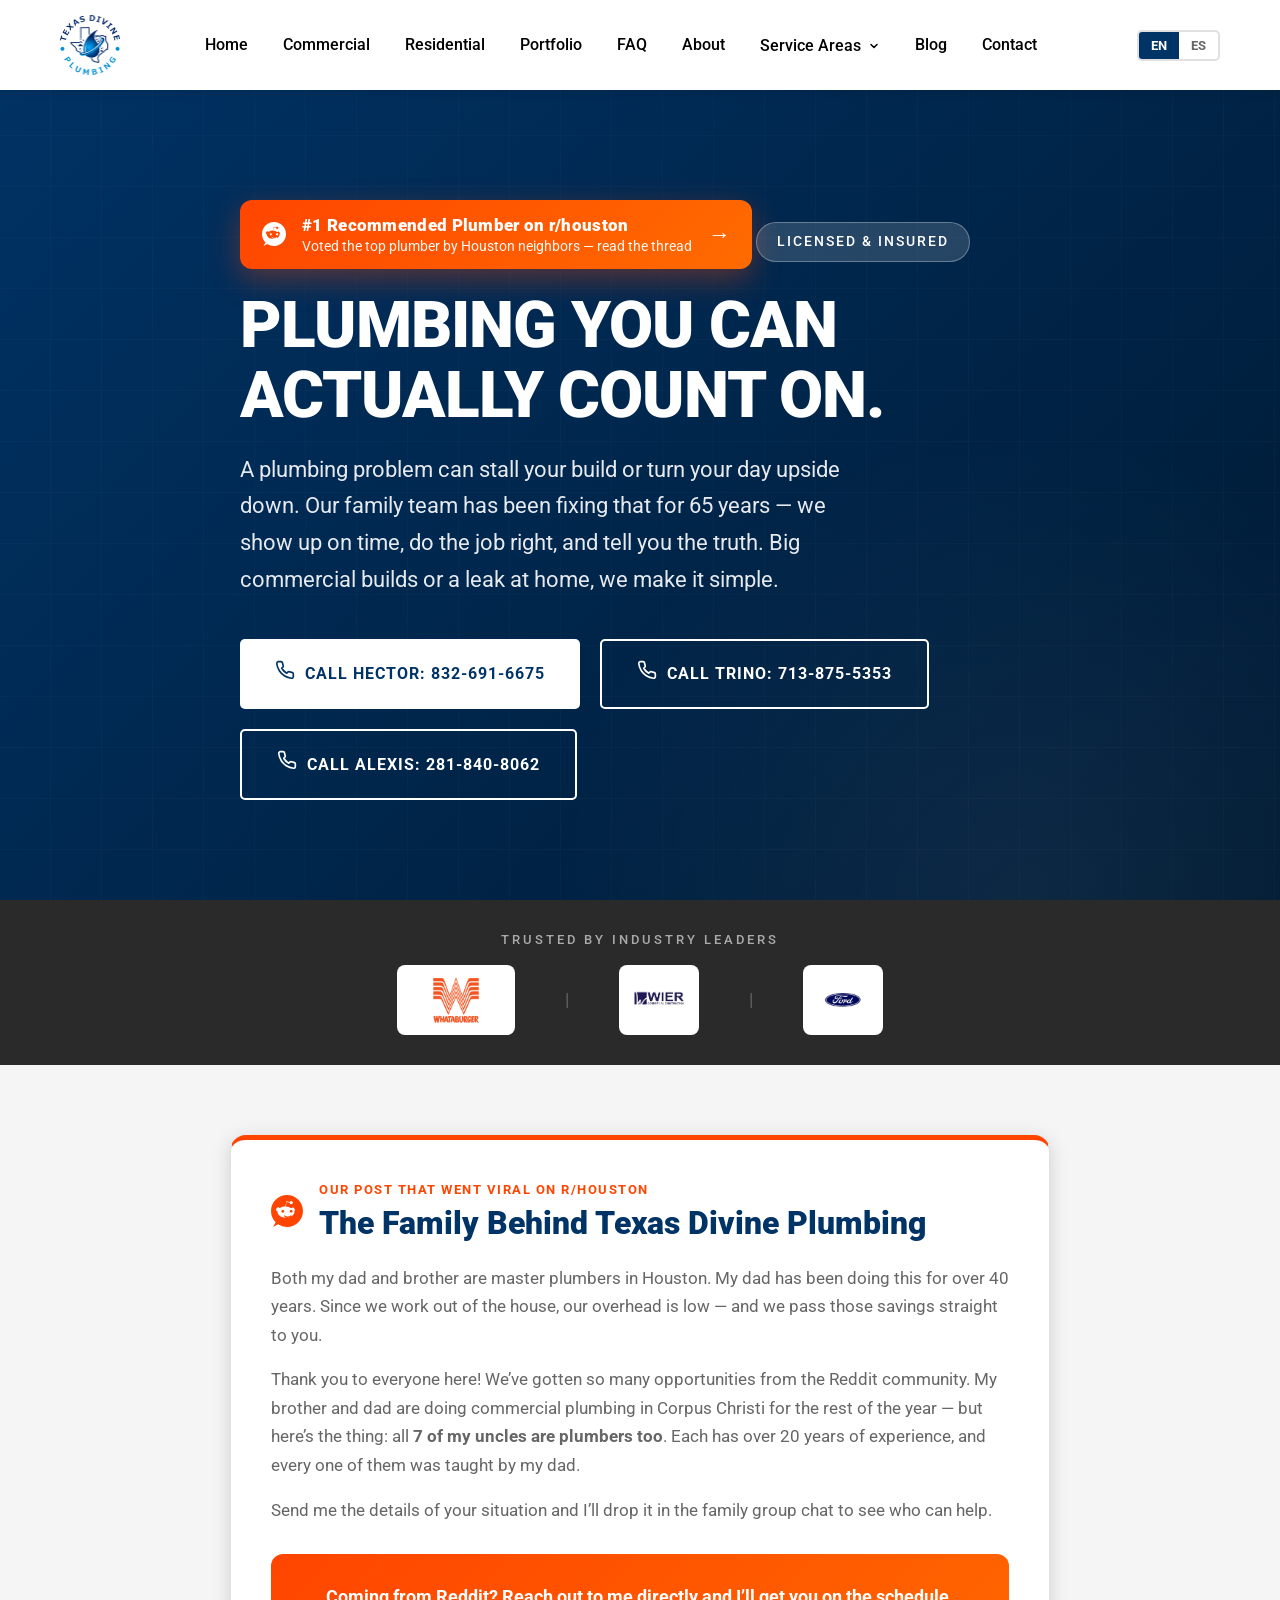
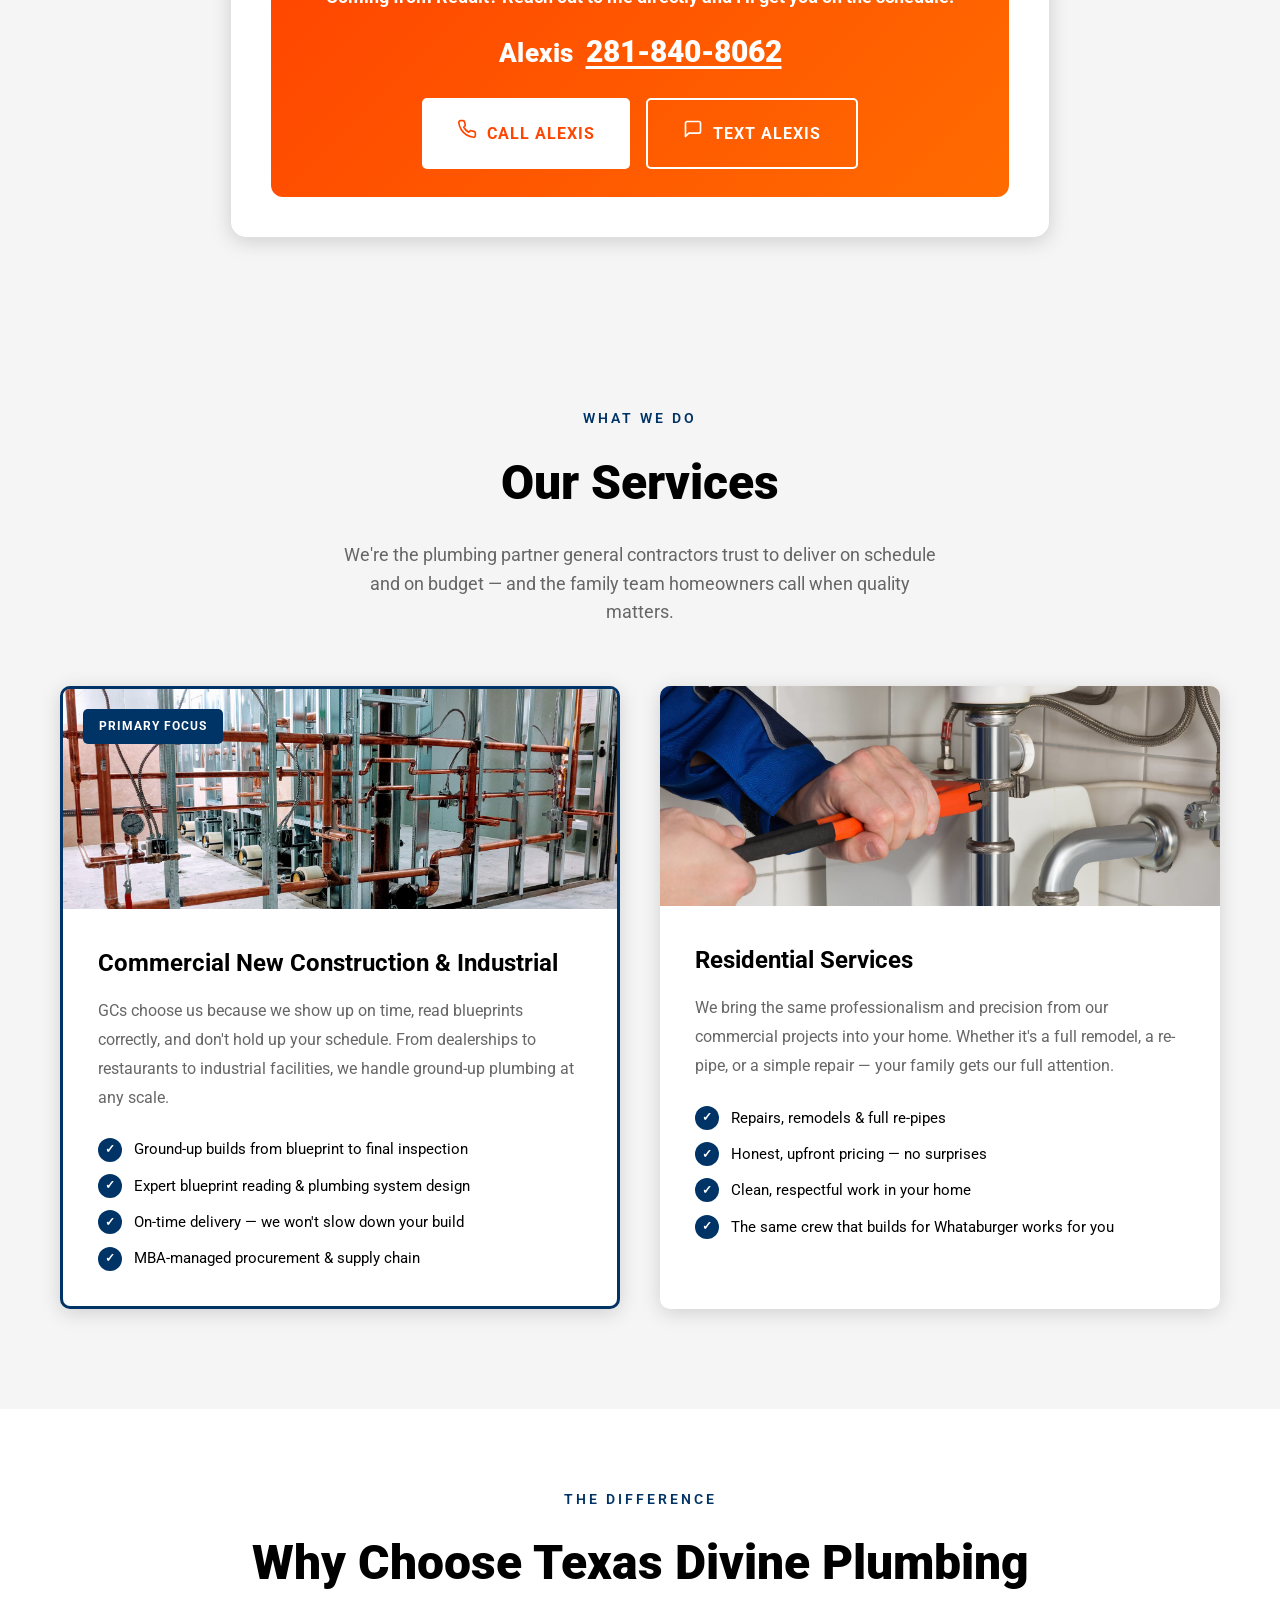
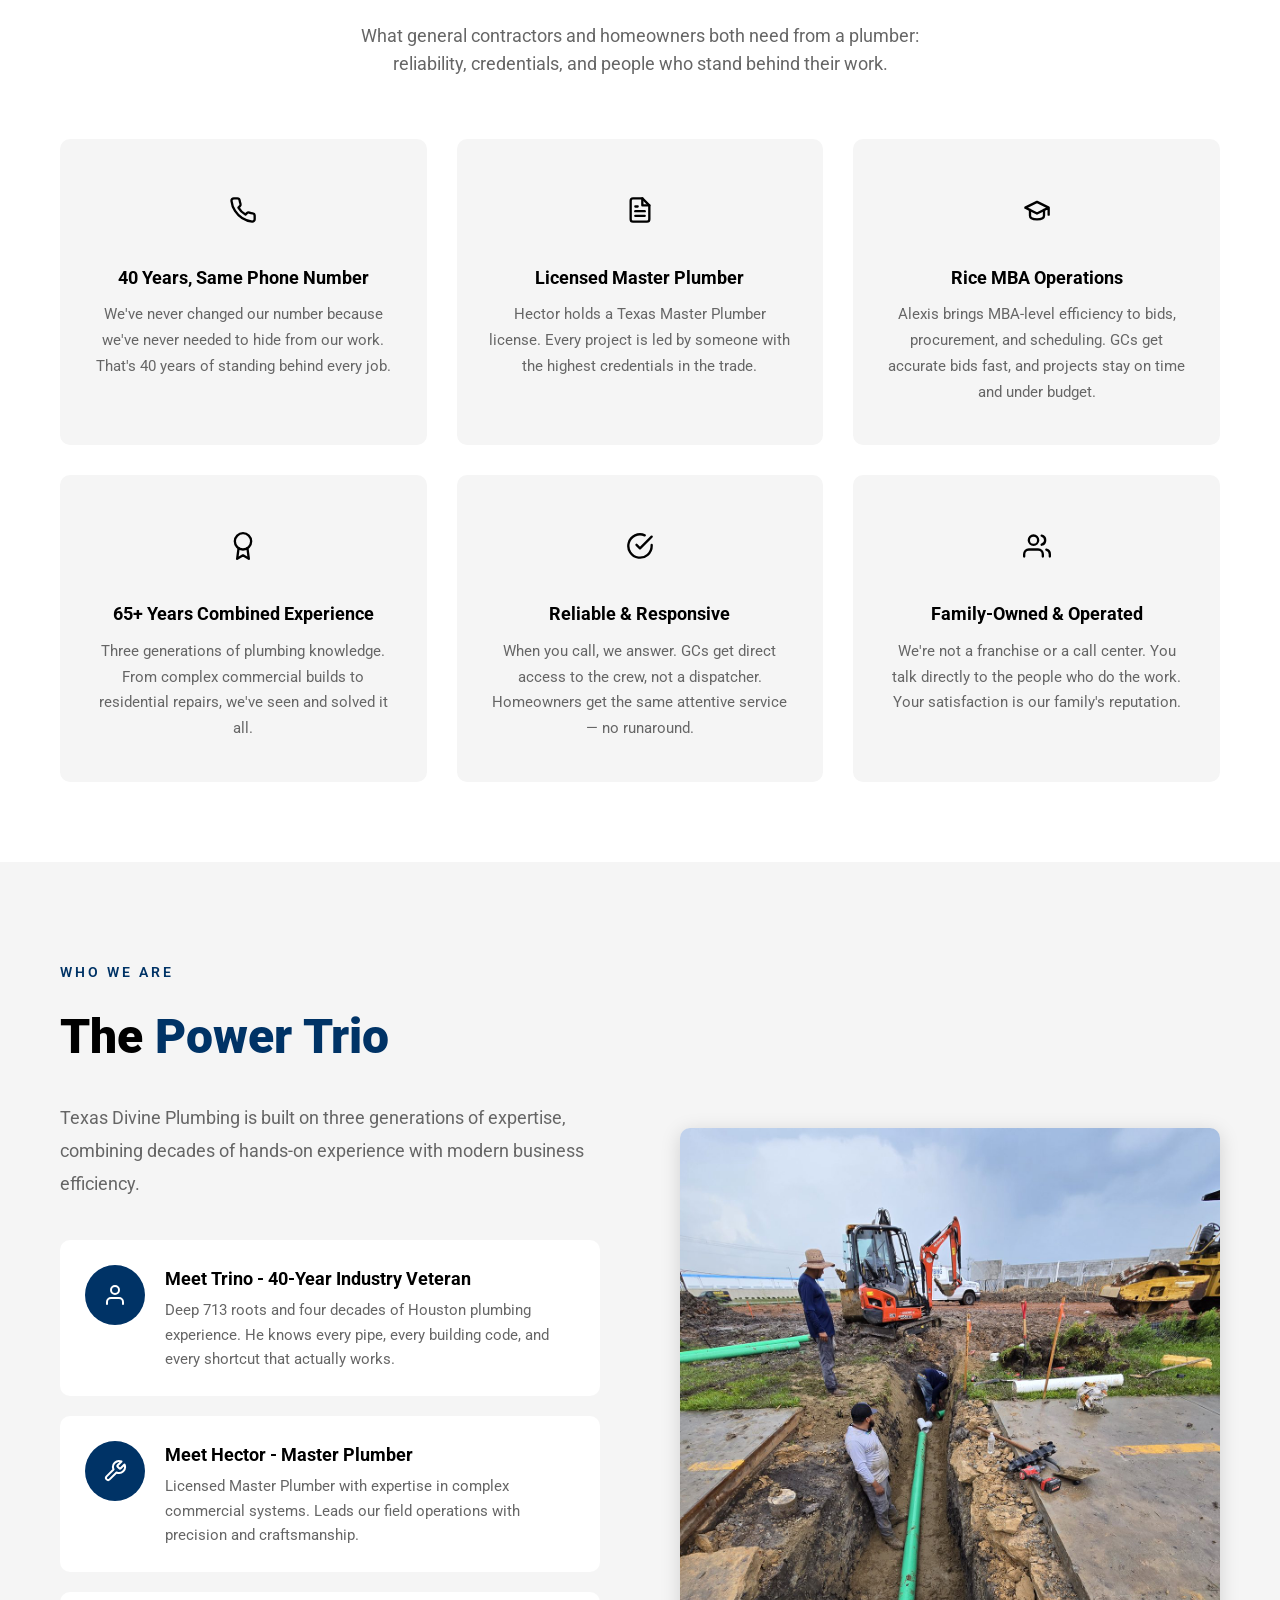
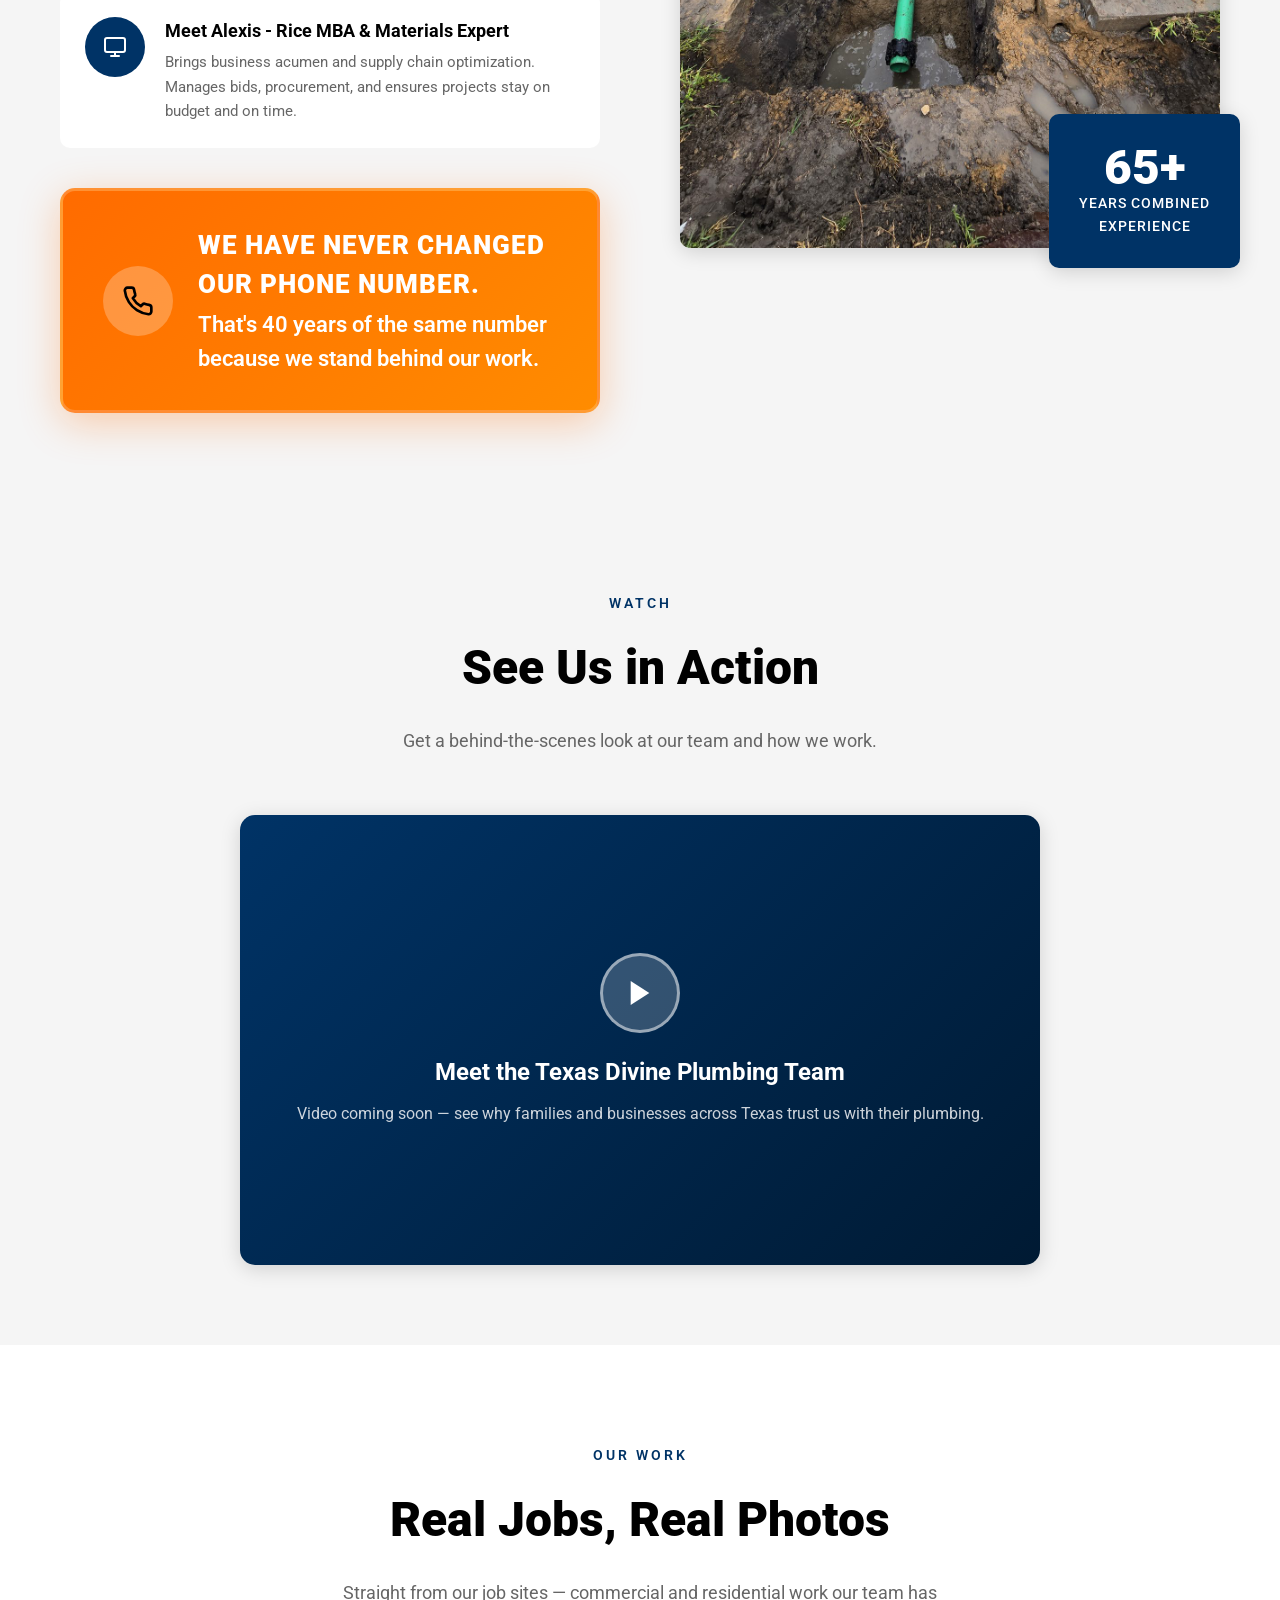
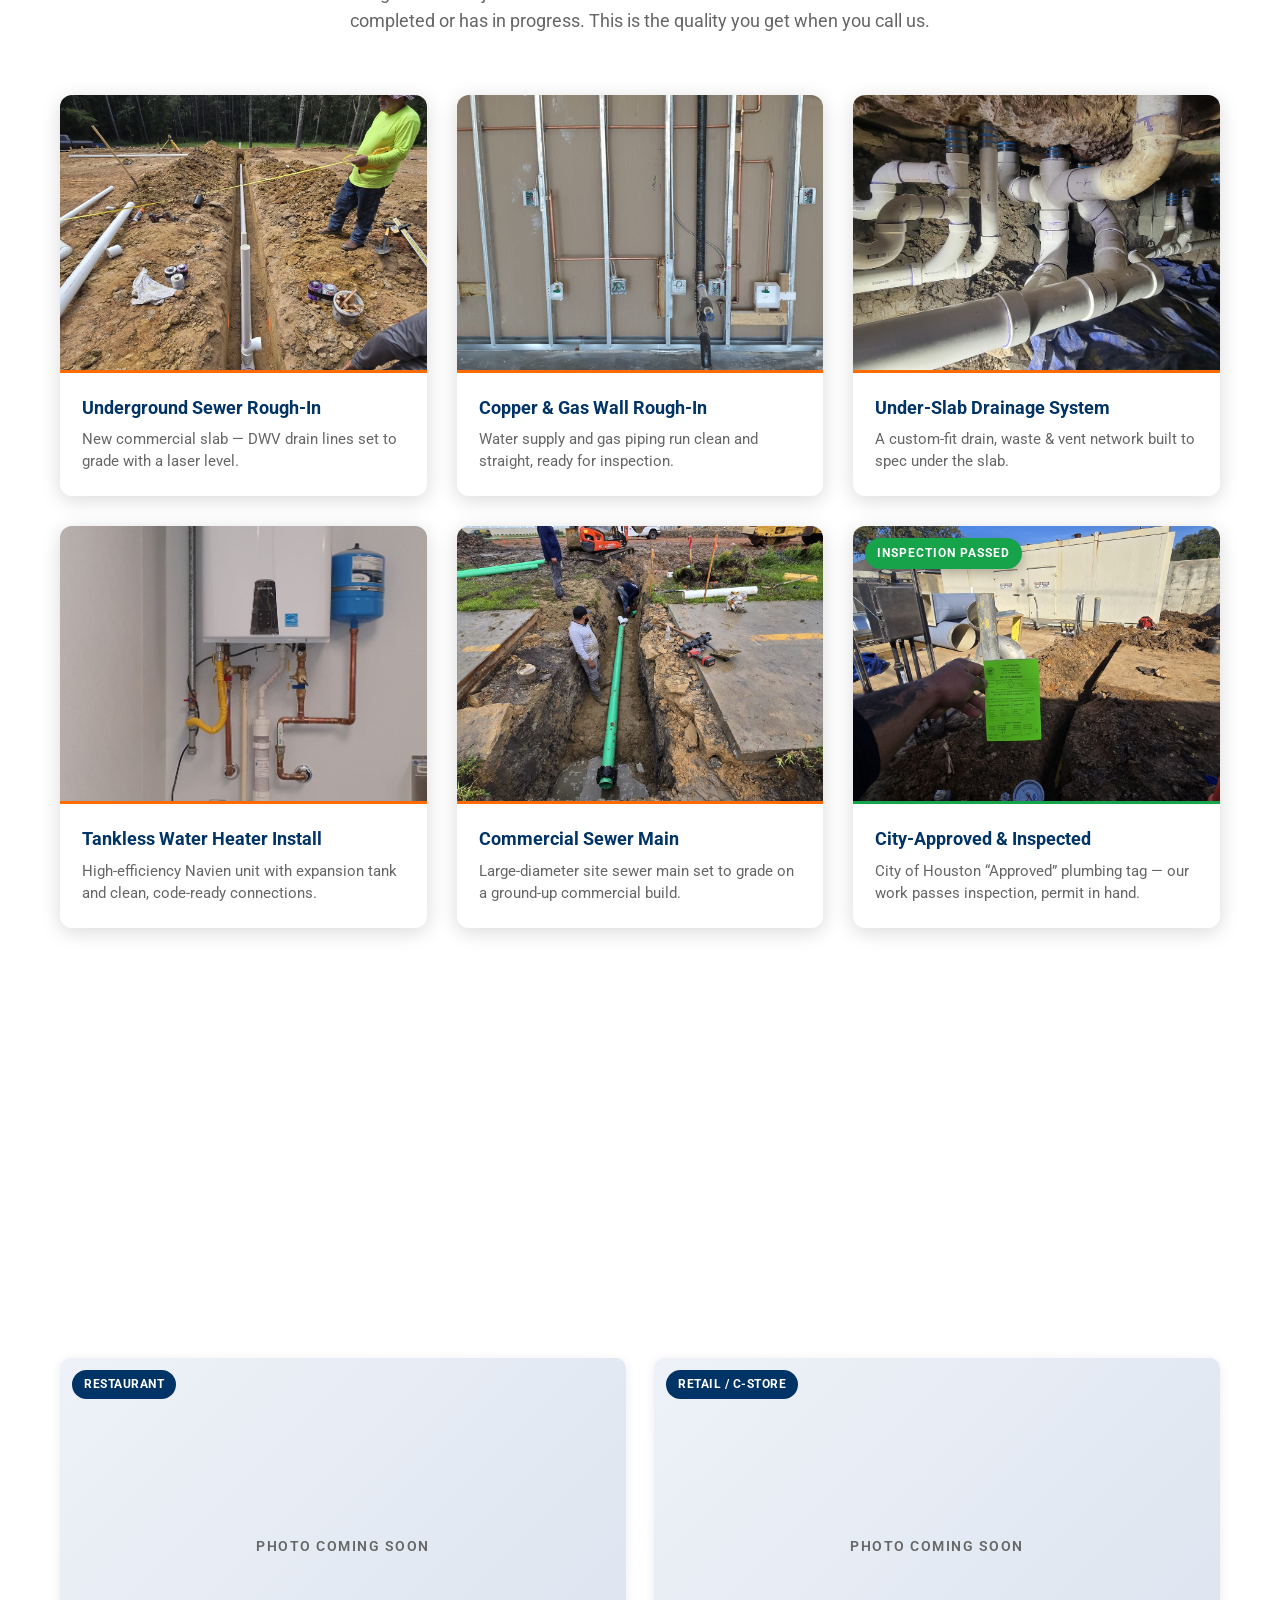
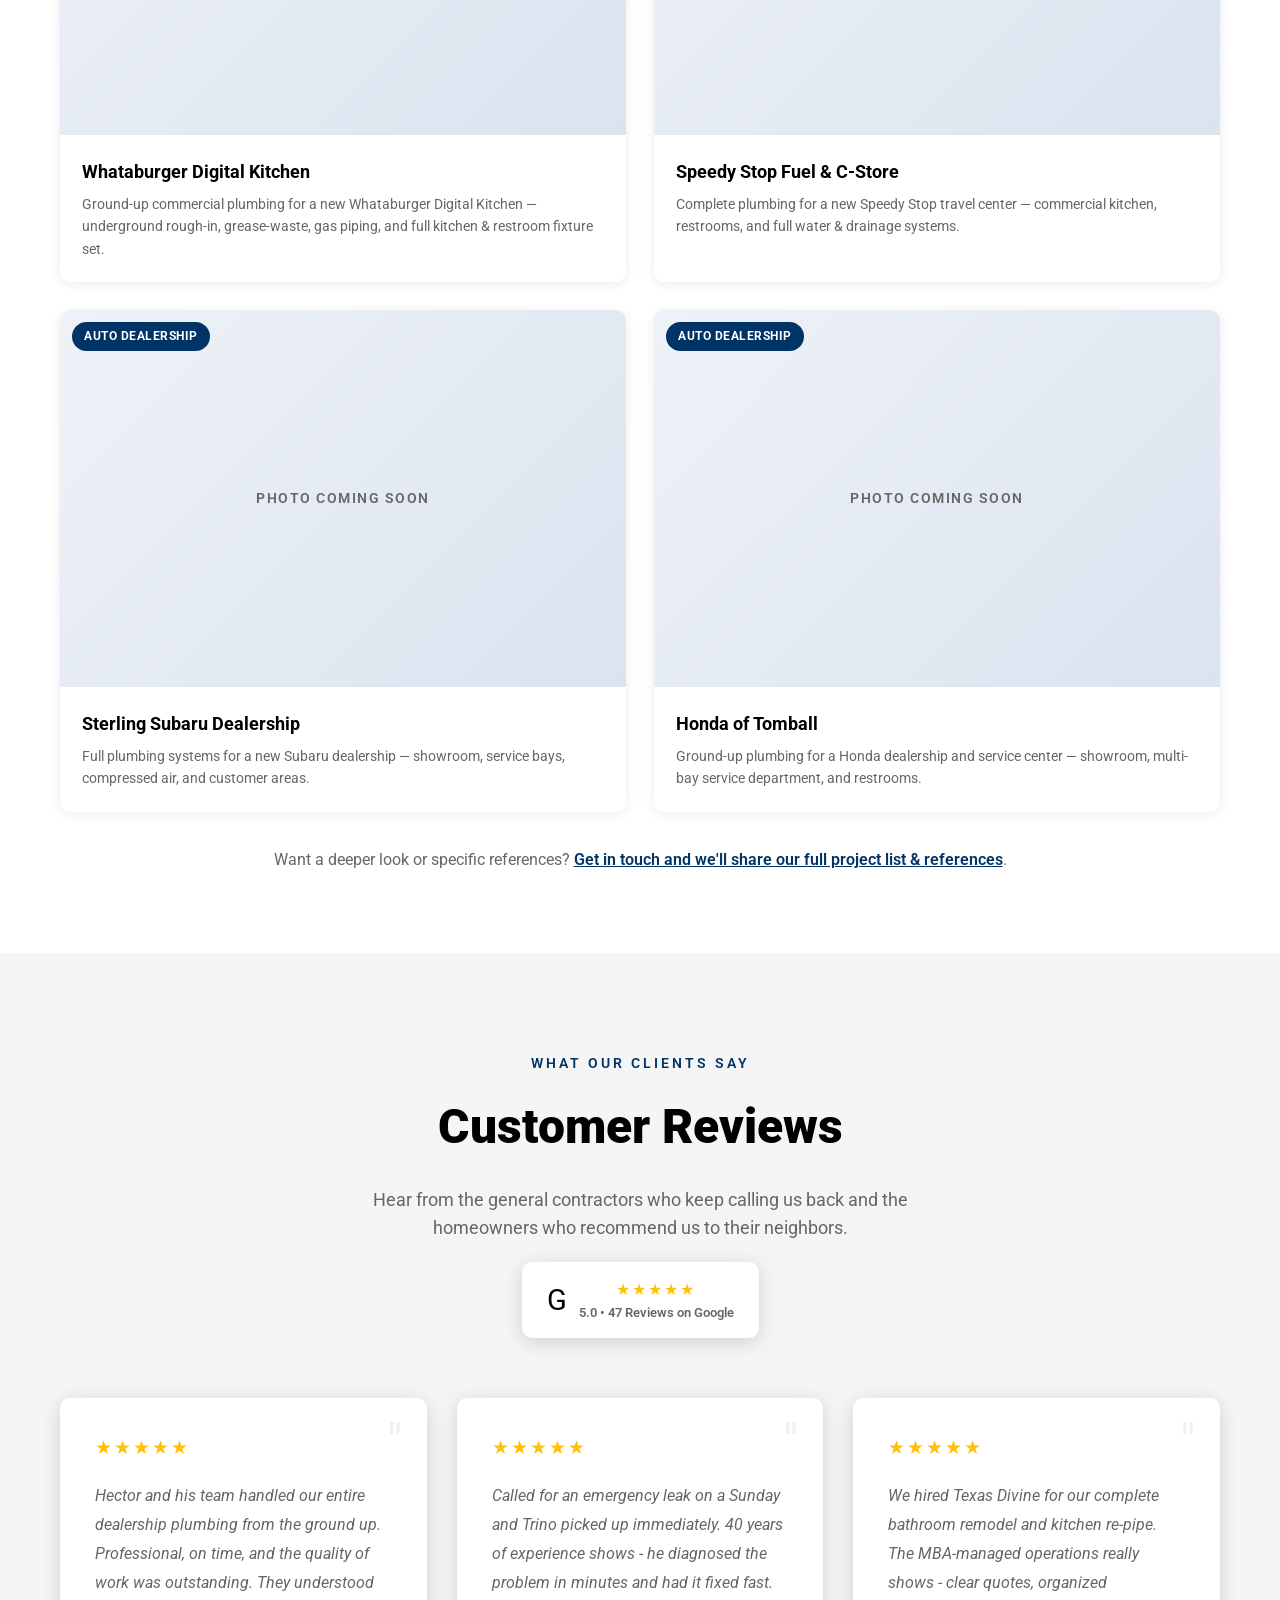
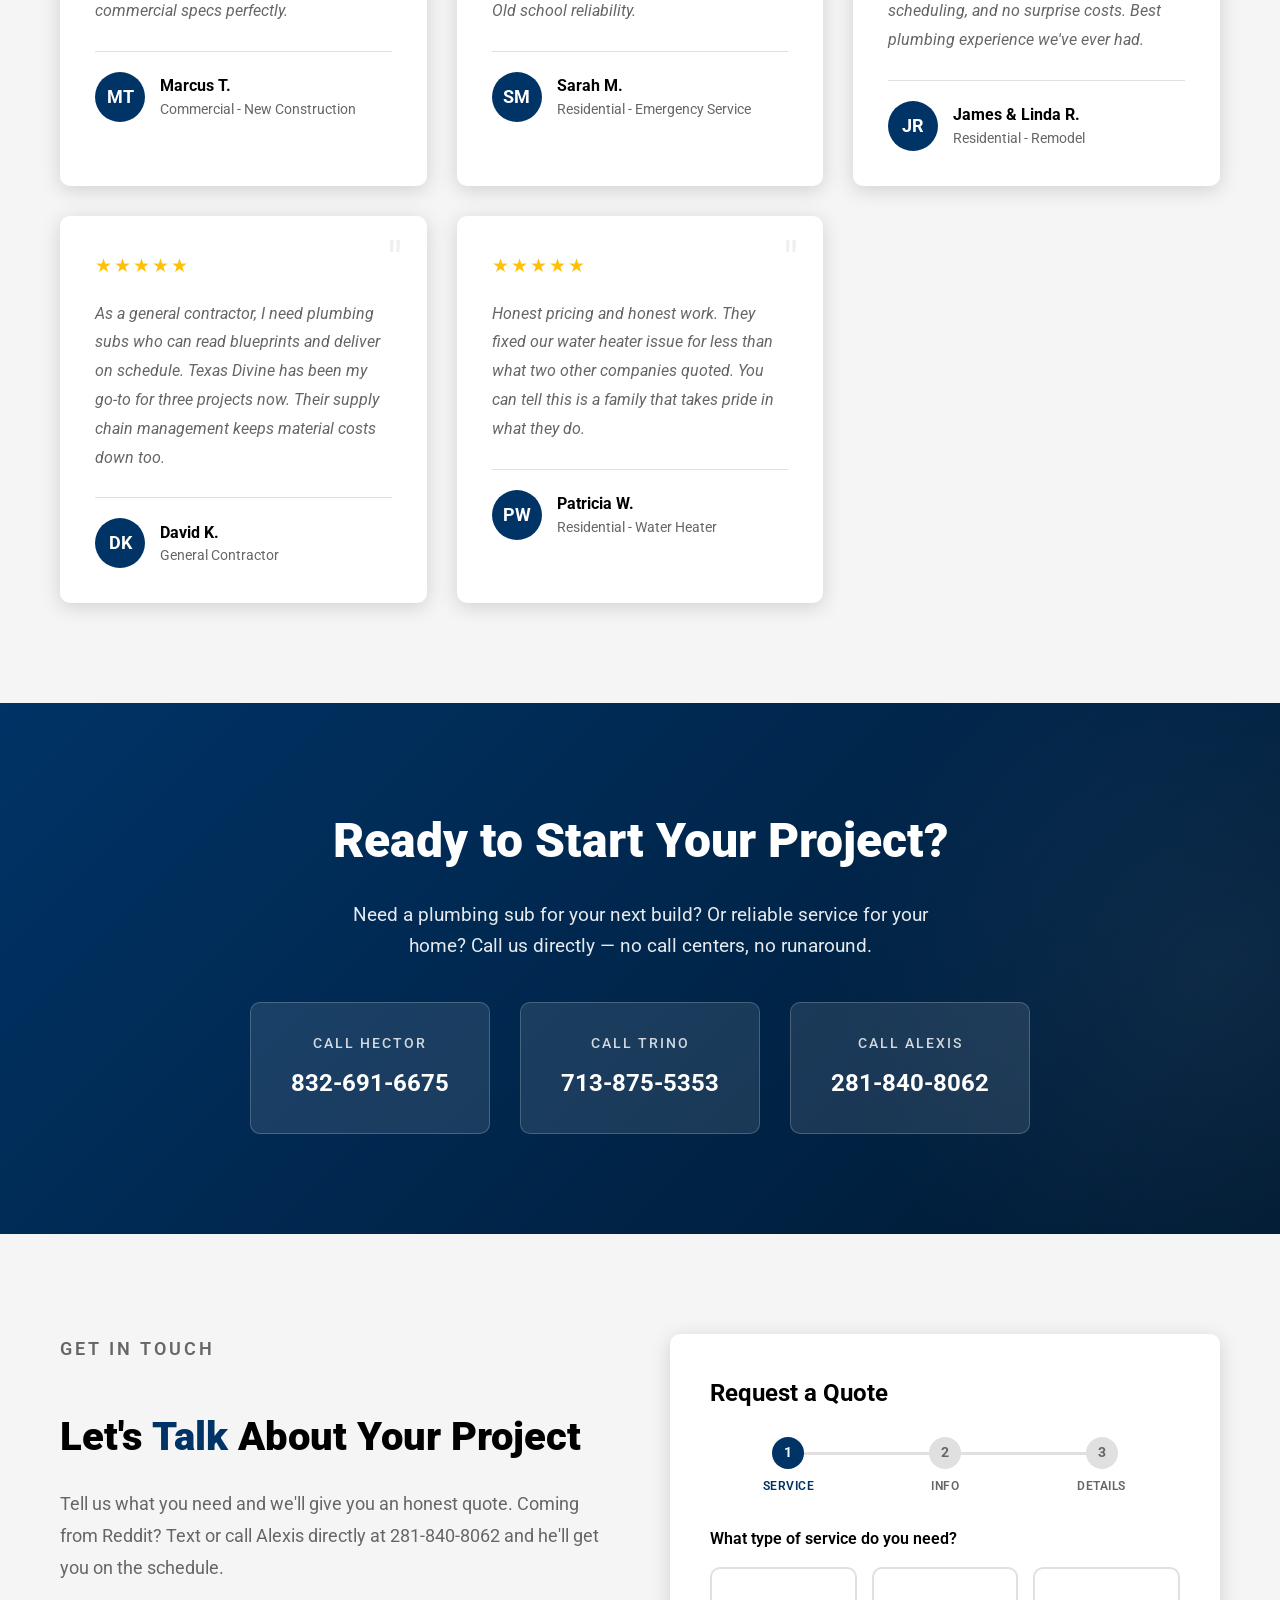
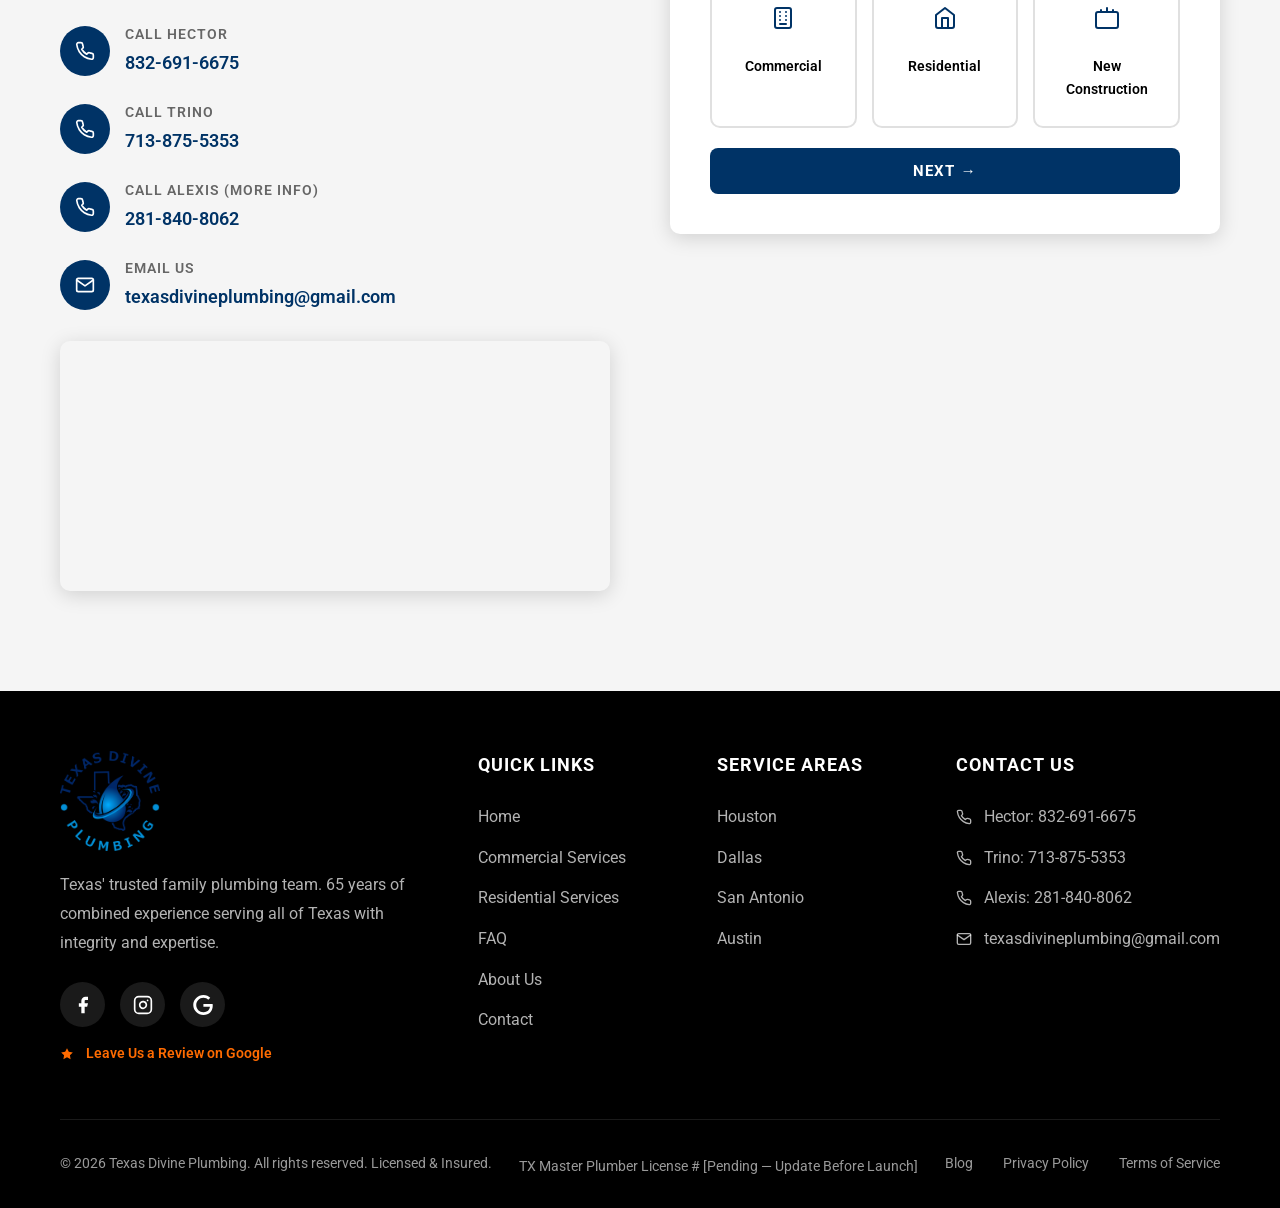
==== commit 21de0938: "Feature real commercial projects, move FAQ to its own page, drop guarantees Portfolio: - Replace the" ====
--- a/index.html
+++ b/index.html
@@ -303,7 +303,7 @@
                     <li><a href="#commercial">Commercial</a></li>
                     <li><a href="#residential">Residential</a></li>
                     <li><a href="#portfolio">Portfolio</a></li>
-                    <li><a href="#faq">FAQ</a></li>
+                    <li><a href="faq.html">FAQ</a></li>
                     <li><a href="#about">About</a></li>
                     <li class="nav-dropdown">
                         <a href="houston-plumbing.html" class="nav-dropdown-toggle">Service Areas <svg width="12" height="12" viewBox="0 0 24 24" fill="none" stroke="currentColor" stroke-width="3" stroke-linecap="round" stroke-linejoin="round" style="vertical-align:middle;margin-left:3px"><polyline points="6 9 12 15 18 9"/></svg></a>
@@ -530,101 +530,6 @@
     </section>
 
     <!-- ========================================
-         FAQ SECTION
-    ======================================== -->
-    <section class="faq" id="faq">
-        <div class="container">
-            <div class="section-header reveal">
-                <p class="section-subtitle">Common Questions</p>
-                <h2 class="section-title">Frequently Asked Questions</h2>
-                <p class="section-description">Get answers to the most common questions about our plumbing services.</p>
-            </div>
-
-            <div class="faq-grid reveal">
-                <div class="faq-item">
-                    <button class="faq-question" aria-expanded="false">
-                        <h3>What areas does Texas Divine Plumbing serve?</h3>
-                        <span class="faq-icon">+</span>
-                    </button>
-                    <div class="faq-answer" role="region">
-                        <p>We serve all of Texas including Houston, Dallas, San Antonio, Austin, Fort Worth, Sugar Land, Katy, The Woodlands, and surrounding areas. Our team regularly handles projects across this region for both commercial and residential clients.</p>
-                    </div>
-                </div>
-
-                <div class="faq-item">
-                    <button class="faq-question" aria-expanded="false">
-                        <h3>How can I get in touch for more information?</h3>
-                        <span class="faq-icon">+</span>
-                    </button>
-                    <div class="faq-answer" role="region">
-                        <p>Call Hector at 832-691-6675 or Trino at 713-875-5353 to discuss your project. For general inquiries or more information, reach out to Alexis Morales at 281-840-8062, or email us at texasdivineplumbing@gmail.com.</p>
-                    </div>
-                </div>
-
-                <div class="faq-item">
-                    <button class="faq-question" aria-expanded="false">
-                        <h3>What types of commercial projects do you handle?</h3>
-                        <span class="faq-icon">+</span>
-                    </button>
-                    <div class="faq-answer" role="region">
-                        <p>We specialize in ground-up new construction plumbing for commercial and industrial buildings. Our portfolio includes car dealerships, restaurants, retail spaces, office buildings, and industrial facilities. We handle everything from blueprint reading and system design through final installation.</p>
-                    </div>
-                </div>
-
-                <div class="faq-item">
-                    <button class="faq-question" aria-expanded="false">
-                        <h3>Are you licensed and insured?</h3>
-                        <span class="faq-icon">+</span>
-                    </button>
-                    <div class="faq-answer" role="region">
-                        <p>Yes, Texas Divine Plumbing is fully licensed and insured. Hector holds a Master Plumber license, and our team brings 65+ years of combined plumbing experience to every project. We follow all state and local building codes.</p>
-                    </div>
-                </div>
-
-                <div class="faq-item">
-                    <button class="faq-question" aria-expanded="false">
-                        <h3>How do I request a bid for a commercial project?</h3>
-                        <span class="faq-icon">+</span>
-                    </button>
-                    <div class="faq-answer" role="region">
-                        <p>You can request a bid by calling us directly, filling out our contact form below, or emailing texasdivineplumbing@gmail.com. We'll review your blueprints and project requirements to provide a detailed, no-surprise estimate. Our Rice MBA manages all bids to ensure competitive and fair pricing.</p>
-                    </div>
-                </div>
-
-                <div class="faq-item">
-                    <button class="faq-question" aria-expanded="false">
-                        <h3>What makes Texas Divine Plumbing different?</h3>
-                        <span class="faq-icon">+</span>
-                    </button>
-                    <div class="faq-answer" role="region">
-                        <p>We combine 65+ years of hands-on plumbing experience with MBA-level business management. Our team includes a 40-year industry veteran, a Licensed Master Plumber, and a Rice MBA who optimizes supply chain and project efficiency. We've never changed our phone number in 40 years because we stand behind our work.</p>
-                    </div>
-                </div>
-
-                <div class="faq-item">
-                    <button class="faq-question" aria-expanded="false">
-                        <h3>Do you offer residential remodeling plumbing?</h3>
-                        <span class="faq-icon">+</span>
-                    </button>
-                    <div class="faq-answer" role="region">
-                        <p>Yes, we handle all types of residential plumbing including repairs, full remodels, re-pipes, water heater installation, and new fixtures. We bring the same professional standards from our commercial work to every residential job.</p>
-                    </div>
-                </div>
-
-                <div class="faq-item">
-                    <button class="faq-question" aria-expanded="false">
-                        <h3>How long has Texas Divine Plumbing been in business?</h3>
-                        <span class="faq-icon">+</span>
-                    </button>
-                    <div class="faq-answer" role="region">
-                        <p>Our founding team member Trino has been in the Houston plumbing industry for over 40 years. Texas Divine Plumbing is a multi-generational family business with 65+ years of combined expertise, blending deep trade knowledge with modern business efficiency.</p>
-                    </div>
-                </div>
-            </div>
-        </div>
-    </section>
-
-    <!-- ========================================
          ABOUT SECTION
     ======================================== -->
     <section class="about" id="about">
@@ -666,44 +571,11 @@
                 </div>
 
                 <div class="about-image reveal">
-                    <img src="https://via.placeholder.com/800x400" alt="Texas Divine Plumbing team on a commercial job site in Houston" width="800" height="400" loading="lazy">
+                    <img src="images/work-01-sewer-trench-layout.jpg" alt="Texas Divine Plumbing team on a commercial job site in Houston" width="800" height="400" loading="lazy">
                     <div class="experience-badge">
                         <div class="number">65+</div>
                         <div class="text">Years Combined<br>Experience</div>
                     </div>
-                </div>
-            </div>
-        </div>
-    </section>
-
-    <!-- ========================================
-         SERVICE GUARANTEE SECTION
-    ======================================== -->
-    <section class="guarantees">
-        <div class="container">
-            <div class="section-header reveal">
-                <p class="section-subtitle" style="color: rgba(255,255,255,0.7);">Our Guarantee</p>
-                <h2 class="section-title" style="color: var(--white);">Our Promise to You</h2>
-                <p class="section-description" style="color: rgba(255,255,255,0.8);">We stand behind every job with guarantees that protect you.</p>
-            </div>
-
-            <div class="guarantees-grid">
-                <div class="guarantee-card reveal">
-                    <div class="guarantee-icon"><svg width="32" height="32" viewBox="0 0 24 24" fill="none" stroke="currentColor" stroke-width="2" stroke-linecap="round" stroke-linejoin="round"><path d="M12 22s8-4 8-10V5l-8-3-8 3v7c0 6 8 10 8 10z"/><polyline points="9 12 11 14 15 10"/></svg></div>
-                    <h3>100% Satisfaction Guarantee</h3>
-                    <p>If you're not happy with our work, we'll make it right. No excuses, no runaround. Your satisfaction is non-negotiable.</p>
-                </div>
-
-                <div class="guarantee-card reveal">
-                    <div class="guarantee-icon"><svg width="32" height="32" viewBox="0 0 24 24" fill="none" stroke="currentColor" stroke-width="2" stroke-linecap="round" stroke-linejoin="round"><circle cx="12" cy="12" r="10"/><polyline points="12 6 12 12 16 14"/></svg></div>
-                    <h3>On-Time or It's Free</h3>
-                    <p>We respect your schedule. If we're late to a scheduled appointment, the service call is on us. That's how seriously we take your time.</p>
-                </div>
-
-                <div class="guarantee-card reveal">
-                    <div class="guarantee-icon"><svg width="32" height="32" viewBox="0 0 24 24" fill="none" stroke="currentColor" stroke-width="2" stroke-linecap="round" stroke-linejoin="round"><line x1="12" y1="1" x2="12" y2="23"/><path d="M17 5H9.5a3.5 3.5 0 0 0 0 7h5a3.5 3.5 0 0 1 0 7H6"/></svg></div>
-                    <h3>Upfront Pricing</h3>
-                    <p>No surprise charges. No hidden fees. We quote the price before we start the work, and that's the price you pay. Period.</p>
                 </div>
             </div>
         </div>
@@ -821,125 +693,55 @@
             <div class="section-header reveal">
                 <p class="section-subtitle">Project Portfolio</p>
                 <h2 class="section-title">Featured Commercial Projects</h2>
-                <p class="section-description">A snapshot of recent ground-up new construction work. Filter by sector — full case studies and references available on request.</p>
-            </div>
-
-            <!-- Sector filter chips -->
-            <div class="portfolio-filters reveal" role="tablist" aria-label="Filter projects by sector">
-                <button type="button" class="portfolio-filter active" data-filter="all" aria-pressed="true">All Projects</button>
-                <button type="button" class="portfolio-filter" data-filter="restaurant" aria-pressed="false">Restaurant</button>
-                <button type="button" class="portfolio-filter" data-filter="retail" aria-pressed="false">Retail / Auto</button>
-                <button type="button" class="portfolio-filter" data-filter="industrial" aria-pressed="false">Industrial</button>
-                <button type="button" class="portfolio-filter" data-filter="healthcare" aria-pressed="false">Healthcare</button>
-                <button type="button" class="portfolio-filter" data-filter="office" aria-pressed="false">Office / TI</button>
+                <p class="section-description">Ground-up new construction plumbing for some of Texas' most recognized commercial brands. Full references available on request.</p>
             </div>
 
             <div class="portfolio-grid reveal">
-                <!-- Card 1 -->
-                <article class="portfolio-card" data-sector="restaurant">
+                <!-- Whataburger -->
+                <article class="portfolio-card">
                     <div class="portfolio-card-image">
-                        <img src="https://via.placeholder.com/600x400?text=Project+Photo" alt="Project photo placeholder" width="600" height="400" loading="lazy">
+                        <img src="images/project-whataburger.jpg" alt="Newly built Whataburger Digital Kitchen restaurant exterior" width="600" height="400" loading="lazy" onerror="this.classList.add('img-missing')">
                         <span class="portfolio-card-sector">Restaurant</span>
                     </div>
                     <div class="portfolio-card-body">
-                        <h3 data-placeholder>[Project Name]</h3>
-                        <p class="portfolio-card-gc" data-placeholder>GC: [General Contractor Name]</p>
-                        <ul class="portfolio-card-stats">
-                            <li><span>Sq Ft</span><strong data-placeholder>—</strong></li>
-                            <li><span>Year</span><strong data-placeholder>—</strong></li>
-                            <li><span>Location</span><strong data-placeholder>—</strong></li>
-                        </ul>
-                        <p class="portfolio-card-scope" data-placeholder>Scope: ground-up plumbing, UG rough, top-out, gas, fixture set.</p>
+                        <h3>Whataburger Digital Kitchen</h3>
+                        <p class="portfolio-card-scope">Ground-up commercial plumbing for a new Whataburger Digital Kitchen — underground rough-in, grease-waste, gas piping, and full kitchen &amp; restroom fixture set.</p>
                     </div>
                 </article>
 
-                <!-- Card 2 -->
-                <article class="portfolio-card" data-sector="retail">
+                <!-- Speedy Stop -->
+                <article class="portfolio-card">
                     <div class="portfolio-card-image">
-                        <img src="https://via.placeholder.com/600x400?text=Project+Photo" alt="Project photo placeholder" width="600" height="400" loading="lazy">
-                        <span class="portfolio-card-sector">Retail / Auto</span>
+                        <img src="images/project-speedy-stop.jpg" alt="New Speedy Stop fuel station and convenience store at dusk" width="600" height="400" loading="lazy" onerror="this.classList.add('img-missing')">
+                        <span class="portfolio-card-sector">Retail / C-Store</span>
                     </div>
                     <div class="portfolio-card-body">
-                        <h3 data-placeholder>[Project Name]</h3>
-                        <p class="portfolio-card-gc" data-placeholder>GC: [General Contractor Name]</p>
-                        <ul class="portfolio-card-stats">
-                            <li><span>Sq Ft</span><strong data-placeholder>—</strong></li>
-                            <li><span>Year</span><strong data-placeholder>—</strong></li>
-                            <li><span>Location</span><strong data-placeholder>—</strong></li>
-                        </ul>
-                        <p class="portfolio-card-scope" data-placeholder>Scope: full plumbing system, compressed air, oil/water separator.</p>
+                        <h3>Speedy Stop Fuel &amp; C-Store</h3>
+                        <p class="portfolio-card-scope">Complete plumbing for a new Speedy Stop travel center — commercial kitchen, restrooms, and full water &amp; drainage systems.</p>
                     </div>
                 </article>
 
-                <!-- Card 3 -->
-                <article class="portfolio-card" data-sector="industrial">
+                <!-- Subaru -->
+                <article class="portfolio-card">
                     <div class="portfolio-card-image">
-                        <img src="https://via.placeholder.com/600x400?text=Project+Photo" alt="Project photo placeholder" width="600" height="400" loading="lazy">
-                        <span class="portfolio-card-sector">Industrial</span>
+                        <img src="images/project-subaru.jpg" alt="Newly constructed Sterling Subaru automotive dealership" width="600" height="400" loading="lazy" onerror="this.classList.add('img-missing')">
+                        <span class="portfolio-card-sector">Auto Dealership</span>
                     </div>
                     <div class="portfolio-card-body">
-                        <h3 data-placeholder>[Project Name]</h3>
-                        <p class="portfolio-card-gc" data-placeholder>GC: [General Contractor Name]</p>
-                        <ul class="portfolio-card-stats">
-                            <li><span>Sq Ft</span><strong data-placeholder>—</strong></li>
-                            <li><span>Year</span><strong data-placeholder>—</strong></li>
-                            <li><span>Location</span><strong data-placeholder>—</strong></li>
-                        </ul>
-                        <p class="portfolio-card-scope" data-placeholder>Scope: process piping, sanitary, storm, fixture set.</p>
+                        <h3>Sterling Subaru Dealership</h3>
+                        <p class="portfolio-card-scope">Full plumbing systems for a new Subaru dealership — showroom, service bays, compressed air, and customer areas.</p>
                     </div>
                 </article>
 
-                <!-- Card 4 -->
-                <article class="portfolio-card" data-sector="healthcare">
+                <!-- Honda -->
+                <article class="portfolio-card">
                     <div class="portfolio-card-image">
-                        <img src="https://via.placeholder.com/600x400?text=Project+Photo" alt="Project photo placeholder" width="600" height="400" loading="lazy">
-                        <span class="portfolio-card-sector">Healthcare</span>
+                        <img src="images/project-honda.jpg" alt="Honda of Tomball dealership and service center exterior" width="600" height="400" loading="lazy" onerror="this.classList.add('img-missing')">
+                        <span class="portfolio-card-sector">Auto Dealership</span>
                     </div>
                     <div class="portfolio-card-body">
-                        <h3 data-placeholder>[Project Name]</h3>
-                        <p class="portfolio-card-gc" data-placeholder>GC: [General Contractor Name]</p>
-                        <ul class="portfolio-card-stats">
-                            <li><span>Sq Ft</span><strong data-placeholder>—</strong></li>
-                            <li><span>Year</span><strong data-placeholder>—</strong></li>
-                            <li><span>Location</span><strong data-placeholder>—</strong></li>
-                        </ul>
-                        <p class="portfolio-card-scope" data-placeholder>Scope: medical gas (NFPA 99), DWV, domestic hot/cold, fixtures.</p>
-                    </div>
-                </article>
-
-                <!-- Card 5 -->
-                <article class="portfolio-card" data-sector="office">
-                    <div class="portfolio-card-image">
-                        <img src="https://via.placeholder.com/600x400?text=Project+Photo" alt="Project photo placeholder" width="600" height="400" loading="lazy">
-                        <span class="portfolio-card-sector">Office / TI</span>
-                    </div>
-                    <div class="portfolio-card-body">
-                        <h3 data-placeholder>[Project Name]</h3>
-                        <p class="portfolio-card-gc" data-placeholder>GC: [General Contractor Name]</p>
-                        <ul class="portfolio-card-stats">
-                            <li><span>Sq Ft</span><strong data-placeholder>—</strong></li>
-                            <li><span>Year</span><strong data-placeholder>—</strong></li>
-                            <li><span>Location</span><strong data-placeholder>—</strong></li>
-                        </ul>
-                        <p class="portfolio-card-scope" data-placeholder>Scope: tenant improvement plumbing, restroom build-out, breakroom.</p>
-                    </div>
-                </article>
-
-                <!-- Card 6 -->
-                <article class="portfolio-card" data-sector="restaurant">
-                    <div class="portfolio-card-image">
-                        <img src="https://via.placeholder.com/600x400?text=Project+Photo" alt="Project photo placeholder" width="600" height="400" loading="lazy">
-                        <span class="portfolio-card-sector">Restaurant</span>
-                    </div>
-                    <div class="portfolio-card-body">
-                        <h3 data-placeholder>[Project Name]</h3>
-                        <p class="portfolio-card-gc" data-placeholder>GC: [General Contractor Name]</p>
-                        <ul class="portfolio-card-stats">
-                            <li><span>Sq Ft</span><strong data-placeholder>—</strong></li>
-                            <li><span>Year</span><strong data-placeholder>—</strong></li>
-                            <li><span>Location</span><strong data-placeholder>—</strong></li>
-                        </ul>
-                        <p class="portfolio-card-scope" data-placeholder>Scope: grease-waste, gas, hot/cold supply, equipment hookups.</p>
+                        <h3>Honda of Tomball</h3>
+                        <p class="portfolio-card-scope">Ground-up plumbing for a Honda dealership and service center — showroom, multi-bay service department, and restrooms.</p>
                     </div>
                 </article>
             </div>
@@ -1227,7 +1029,7 @@
                         <li><a href="#home">Home</a></li>
                         <li><a href="#commercial">Commercial Services</a></li>
                         <li><a href="#residential">Residential Services</a></li>
-                        <li><a href="#faq">FAQ</a></li>
+                        <li><a href="faq.html">FAQ</a></li>
                         <li><a href="#about">About Us</a></li>
                         <li><a href="#contact">Contact</a></li>
                     </ul>
--- a/css/styles.css
+++ b/css/styles.css
@@ -2867,7 +2867,7 @@
 
 .portfolio-grid {
     display: grid;
-    grid-template-columns: repeat(3, 1fr);
+    grid-template-columns: repeat(2, 1fr);
     gap: 28px;
 }
 
@@ -2894,19 +2894,46 @@
     position: relative;
     aspect-ratio: 3 / 2;
     overflow: hidden;
-    background-color: var(--grey-light);
+    background: linear-gradient(135deg, #eef2f8 0%, #dbe3ef 100%);
+}
+
+/* Fallback shown until the real project photo is added to /images/ */
+.portfolio-card-image::after {
+    content: 'Photo coming soon';
+    position: absolute;
+    inset: 0;
+    display: flex;
+    align-items: center;
+    justify-content: center;
+    color: var(--grey-dark);
+    font-size: 0.85rem;
+    font-weight: 600;
+    letter-spacing: 1.5px;
+    text-transform: uppercase;
 }
 
 .portfolio-card-image img {
+    position: relative;
+    z-index: 1;
     width: 100%;
     height: 100%;
     object-fit: cover;
+    transition: var(--transition);
+}
+
+.portfolio-card:hover .portfolio-card-image img {
+    transform: scale(1.05);
+}
+
+.portfolio-card-image img.img-missing {
+    display: none;
 }
 
 .portfolio-card-sector {
     position: absolute;
     top: 12px;
     left: 12px;
+    z-index: 2;
     padding: 5px 12px;
     border-radius: 999px;
     background-color: var(--deep-blue);
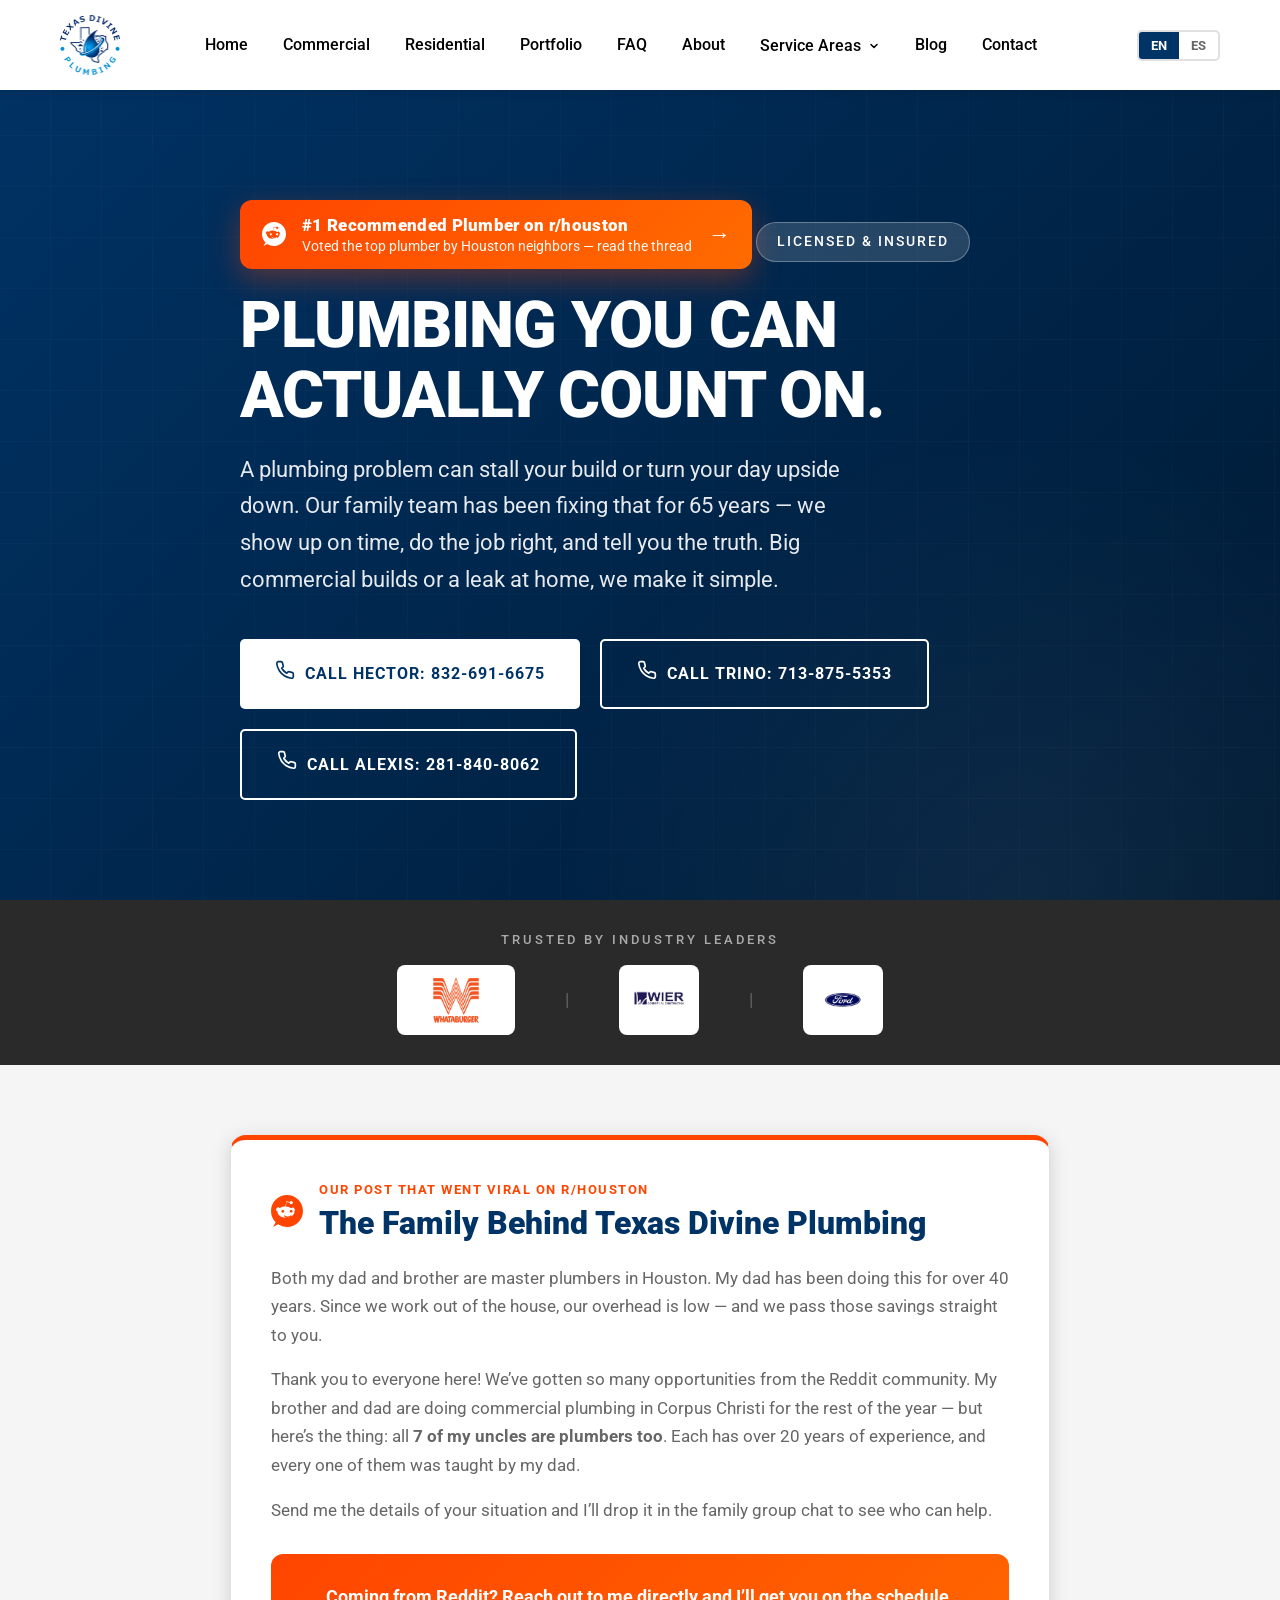
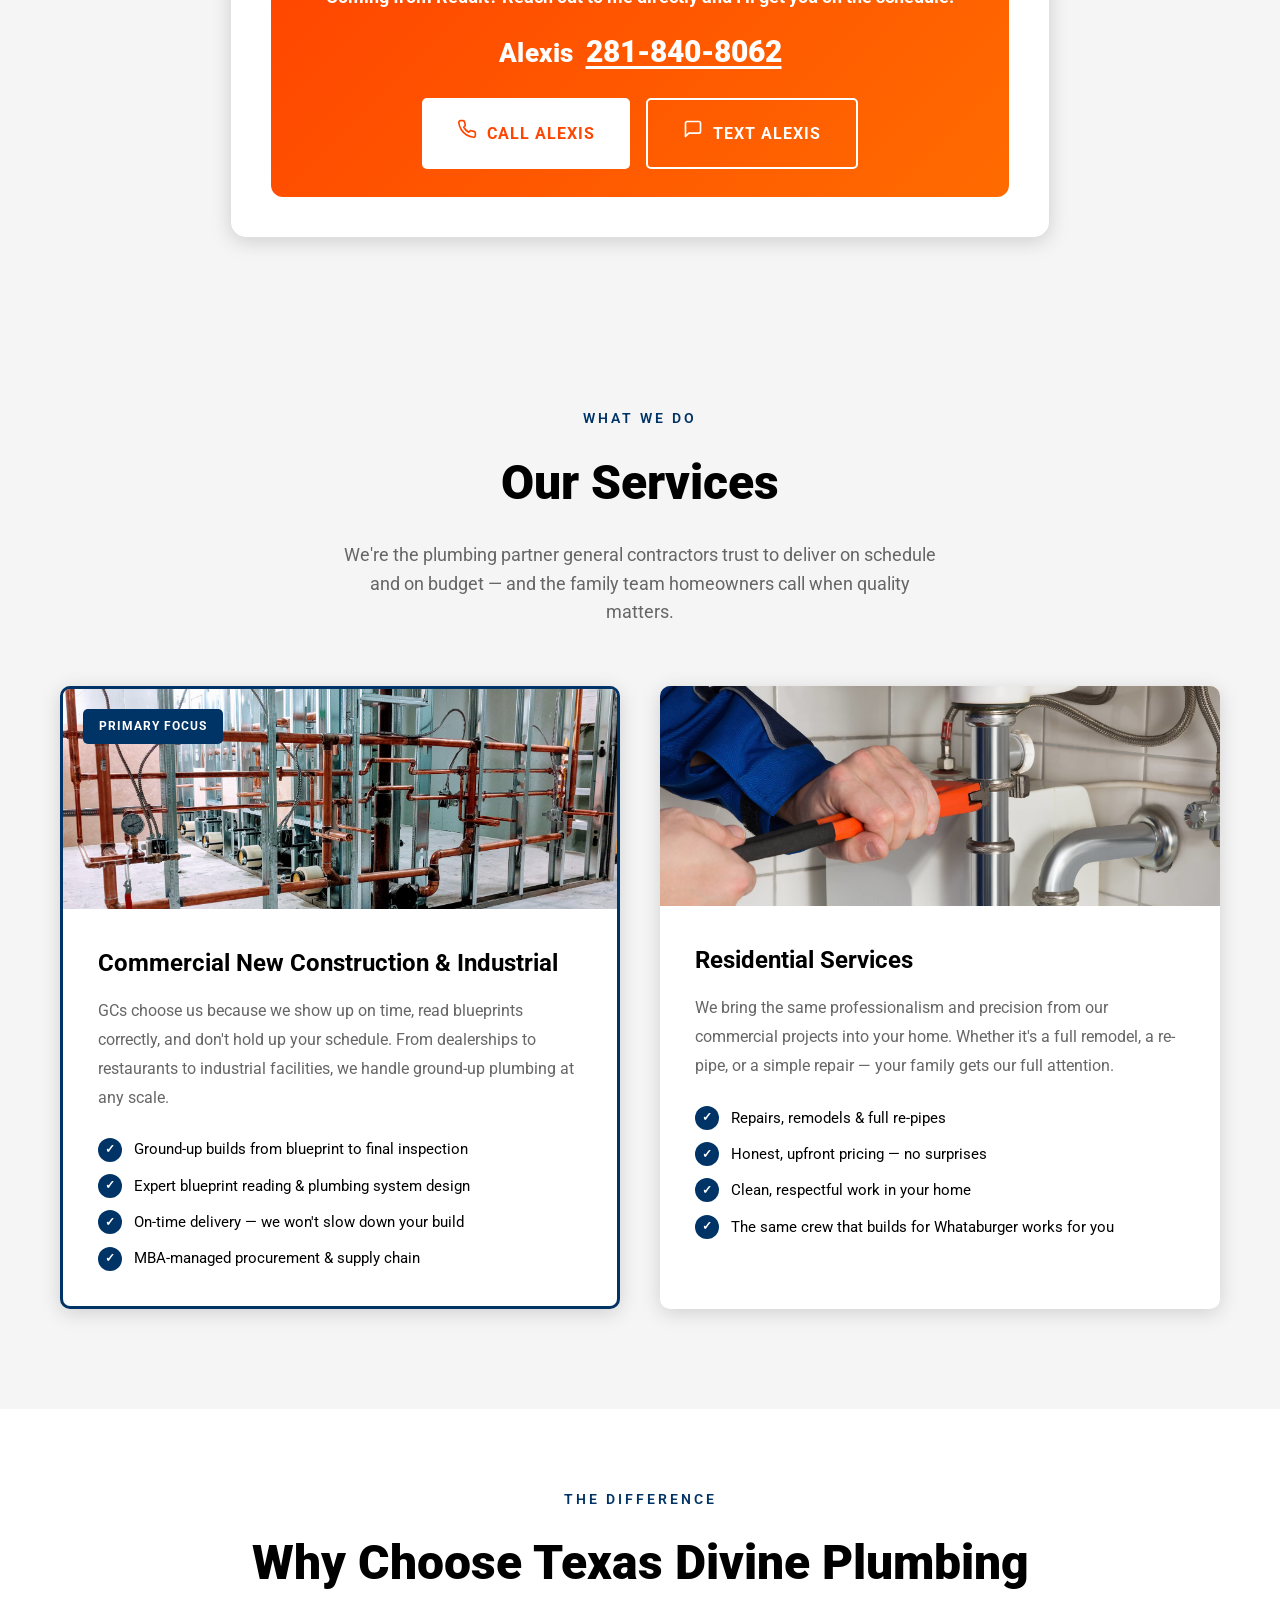
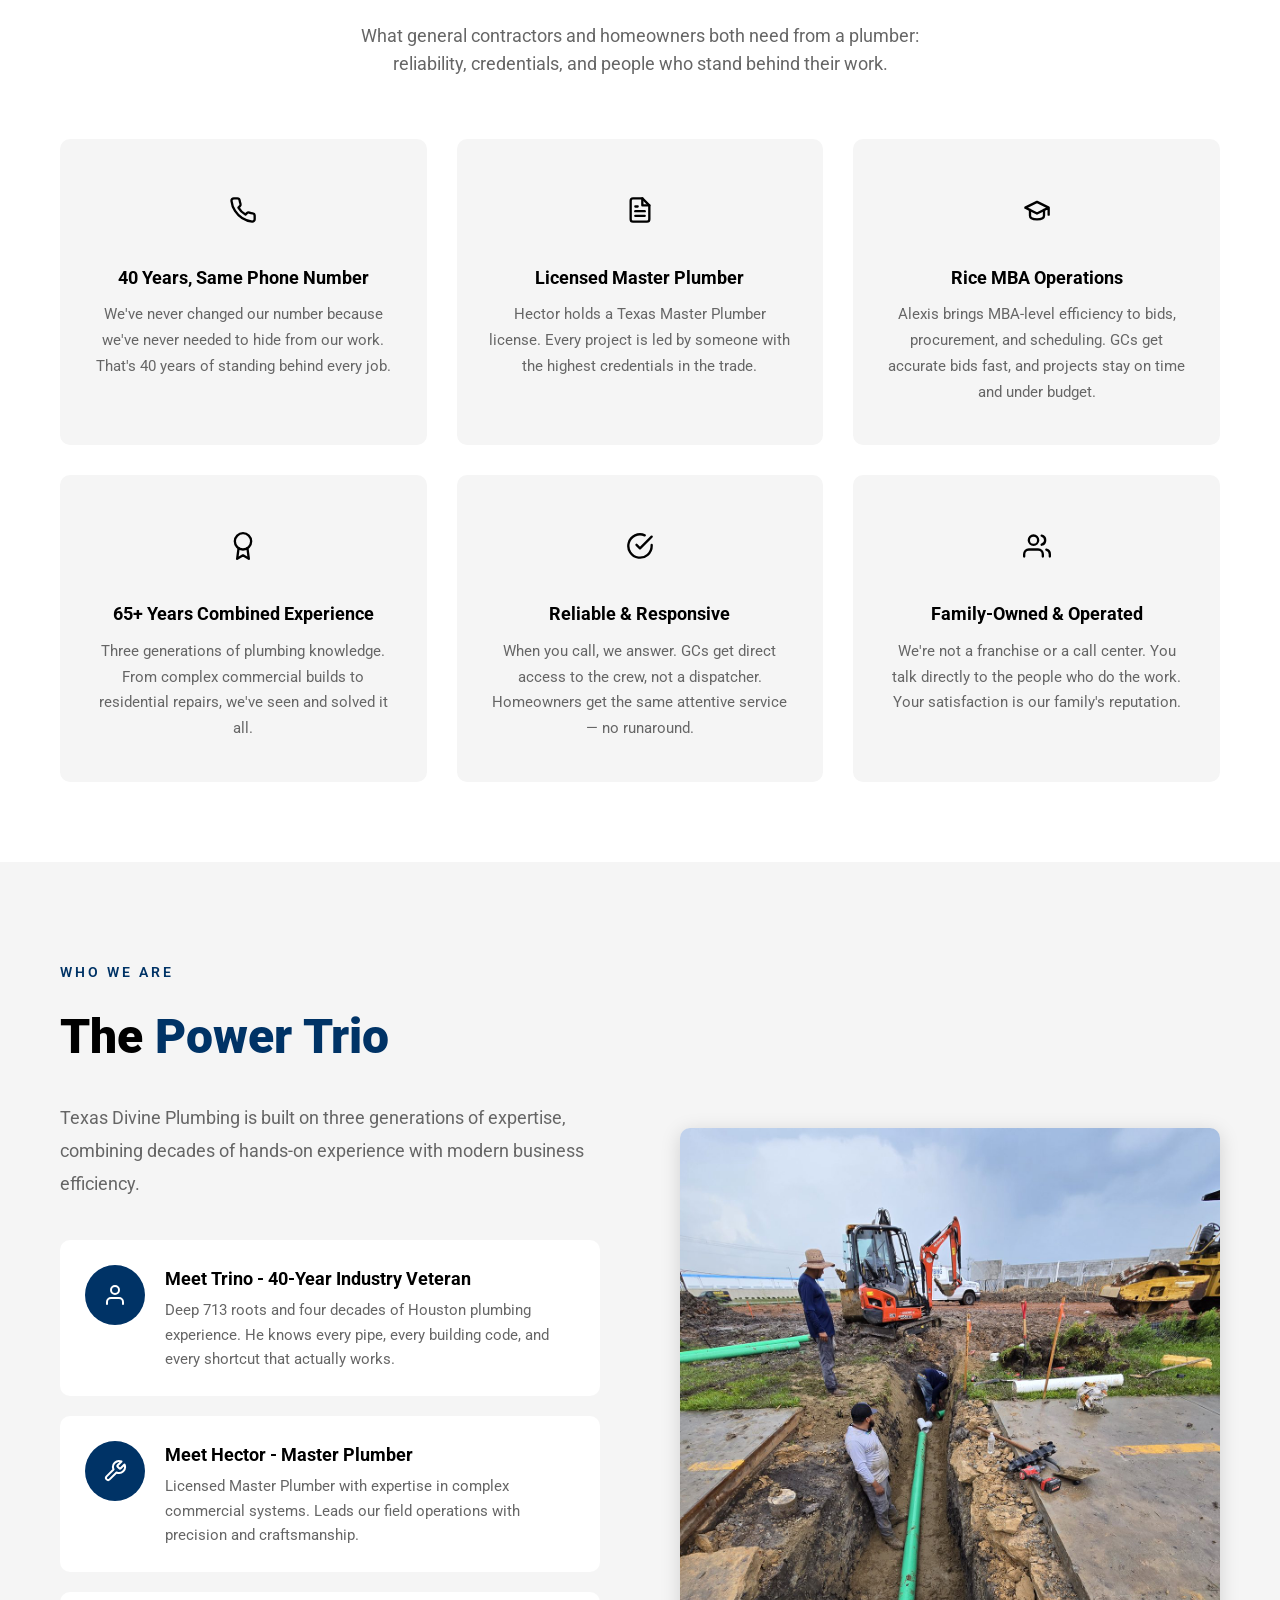
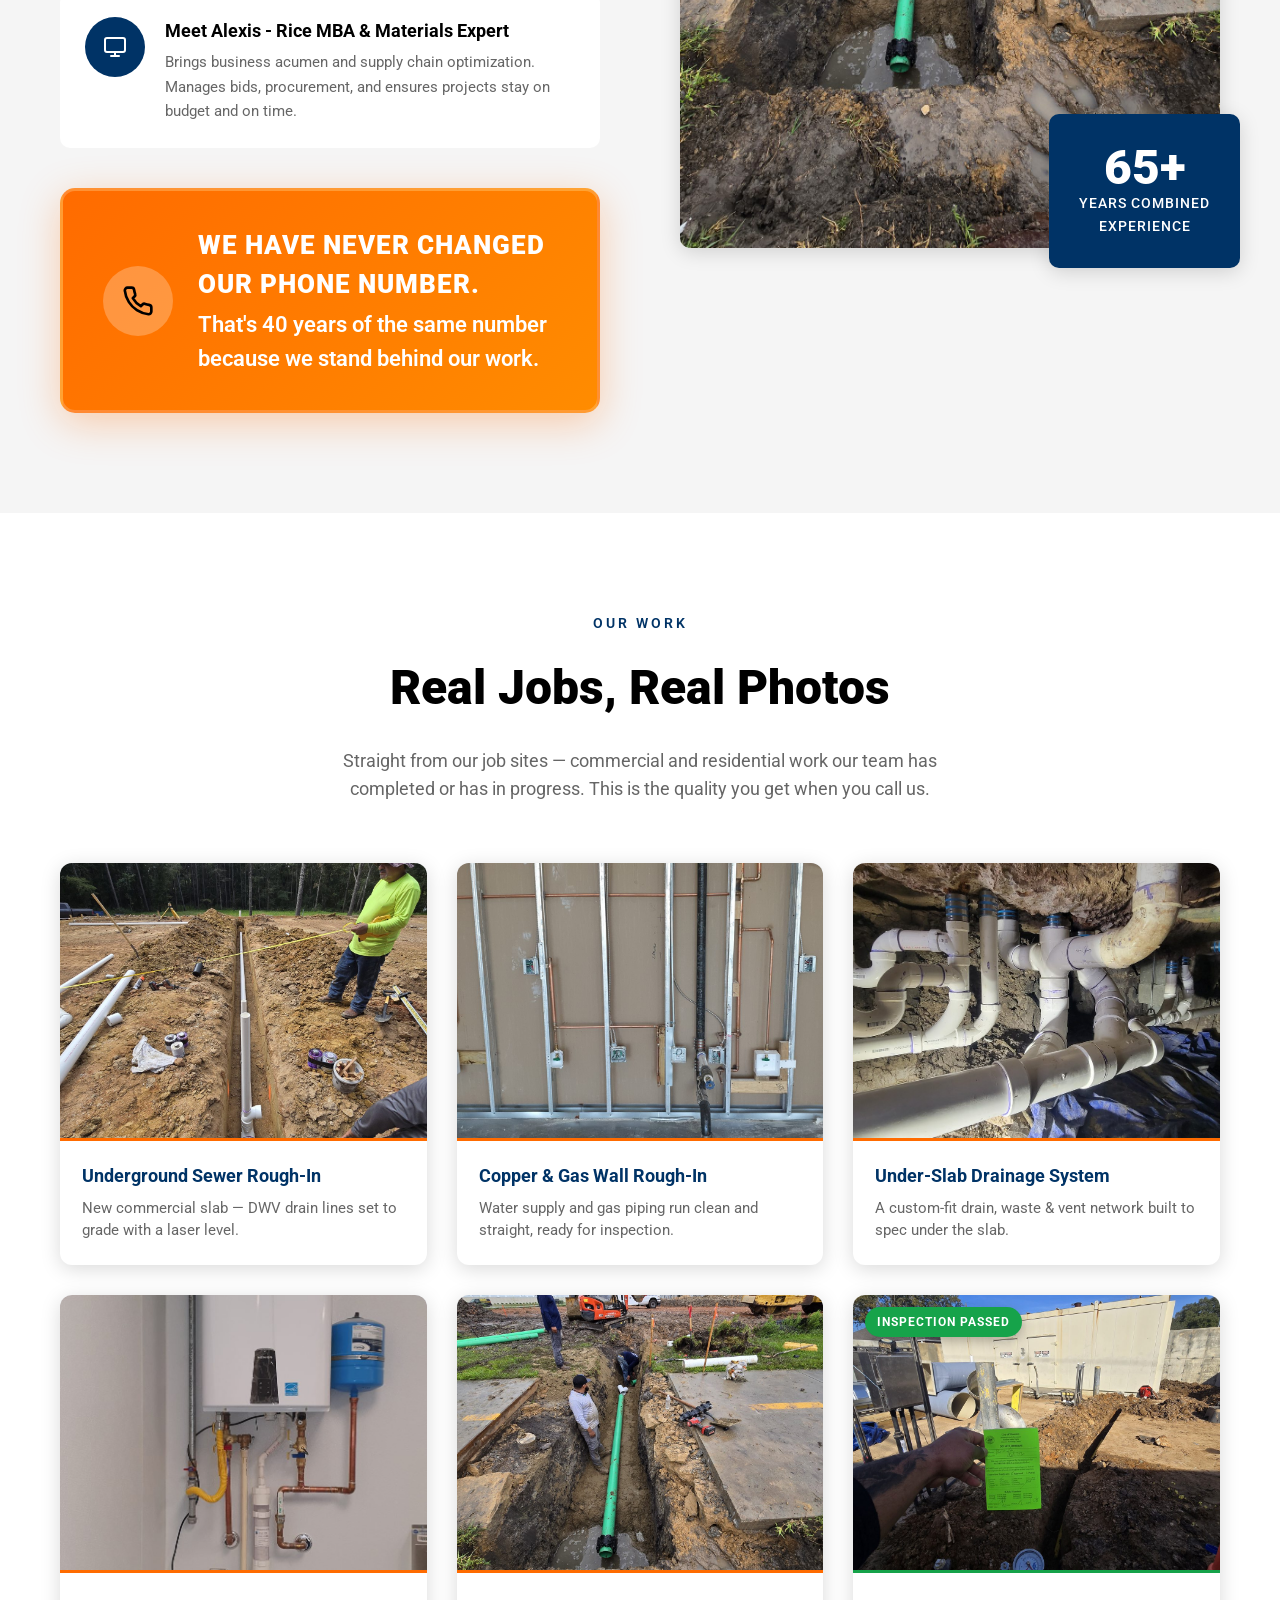
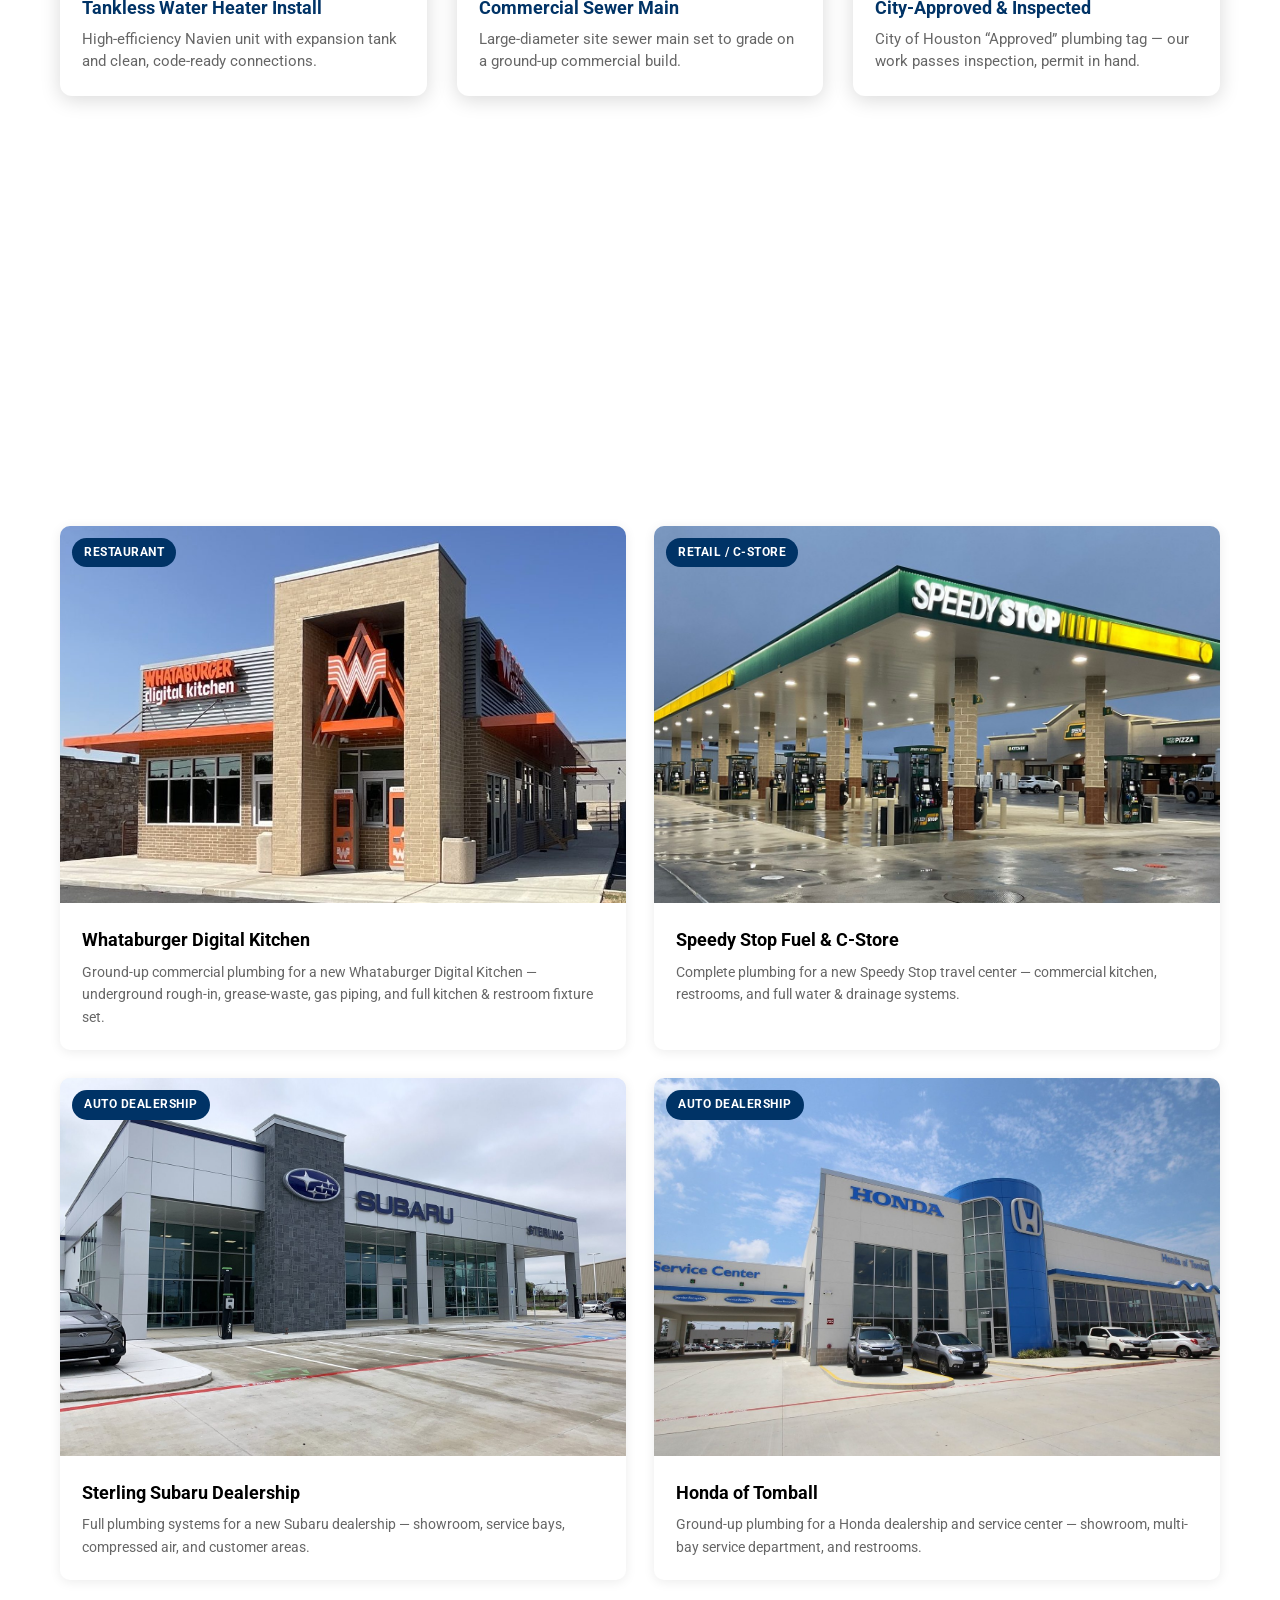
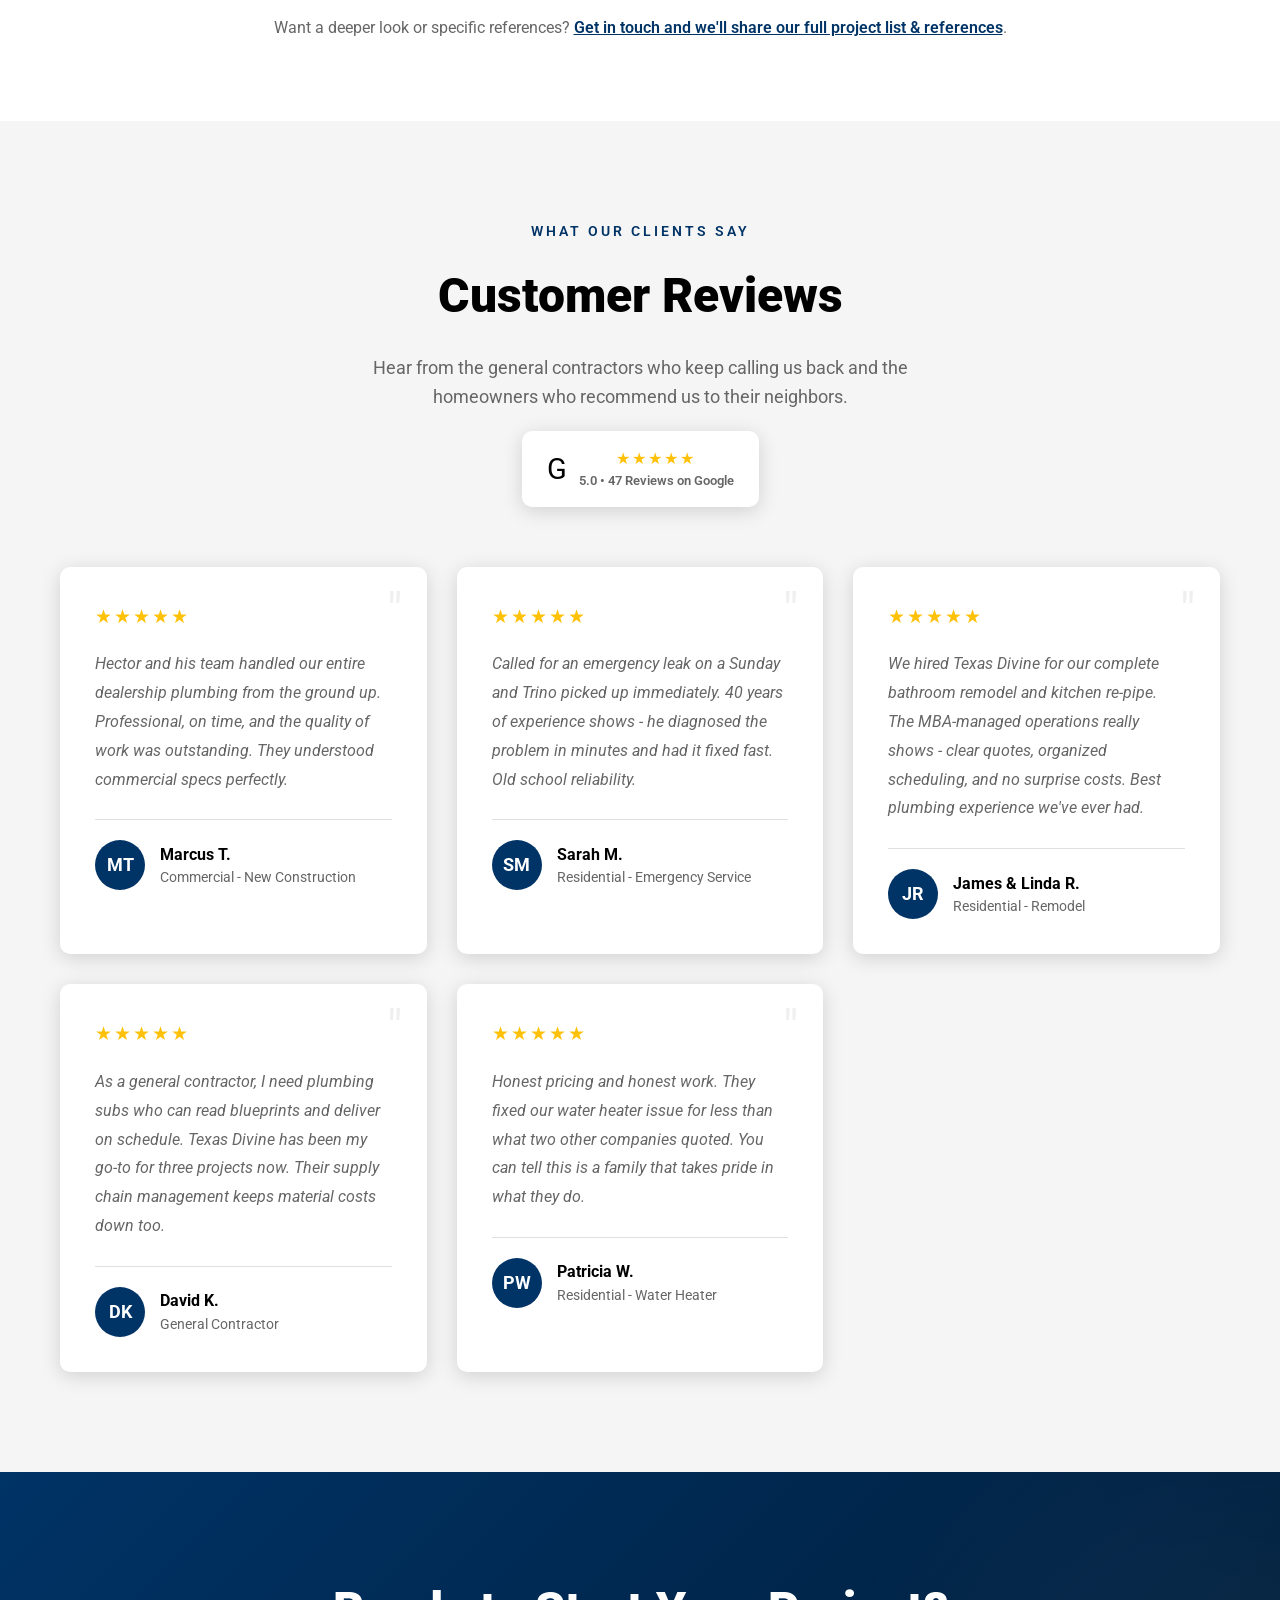
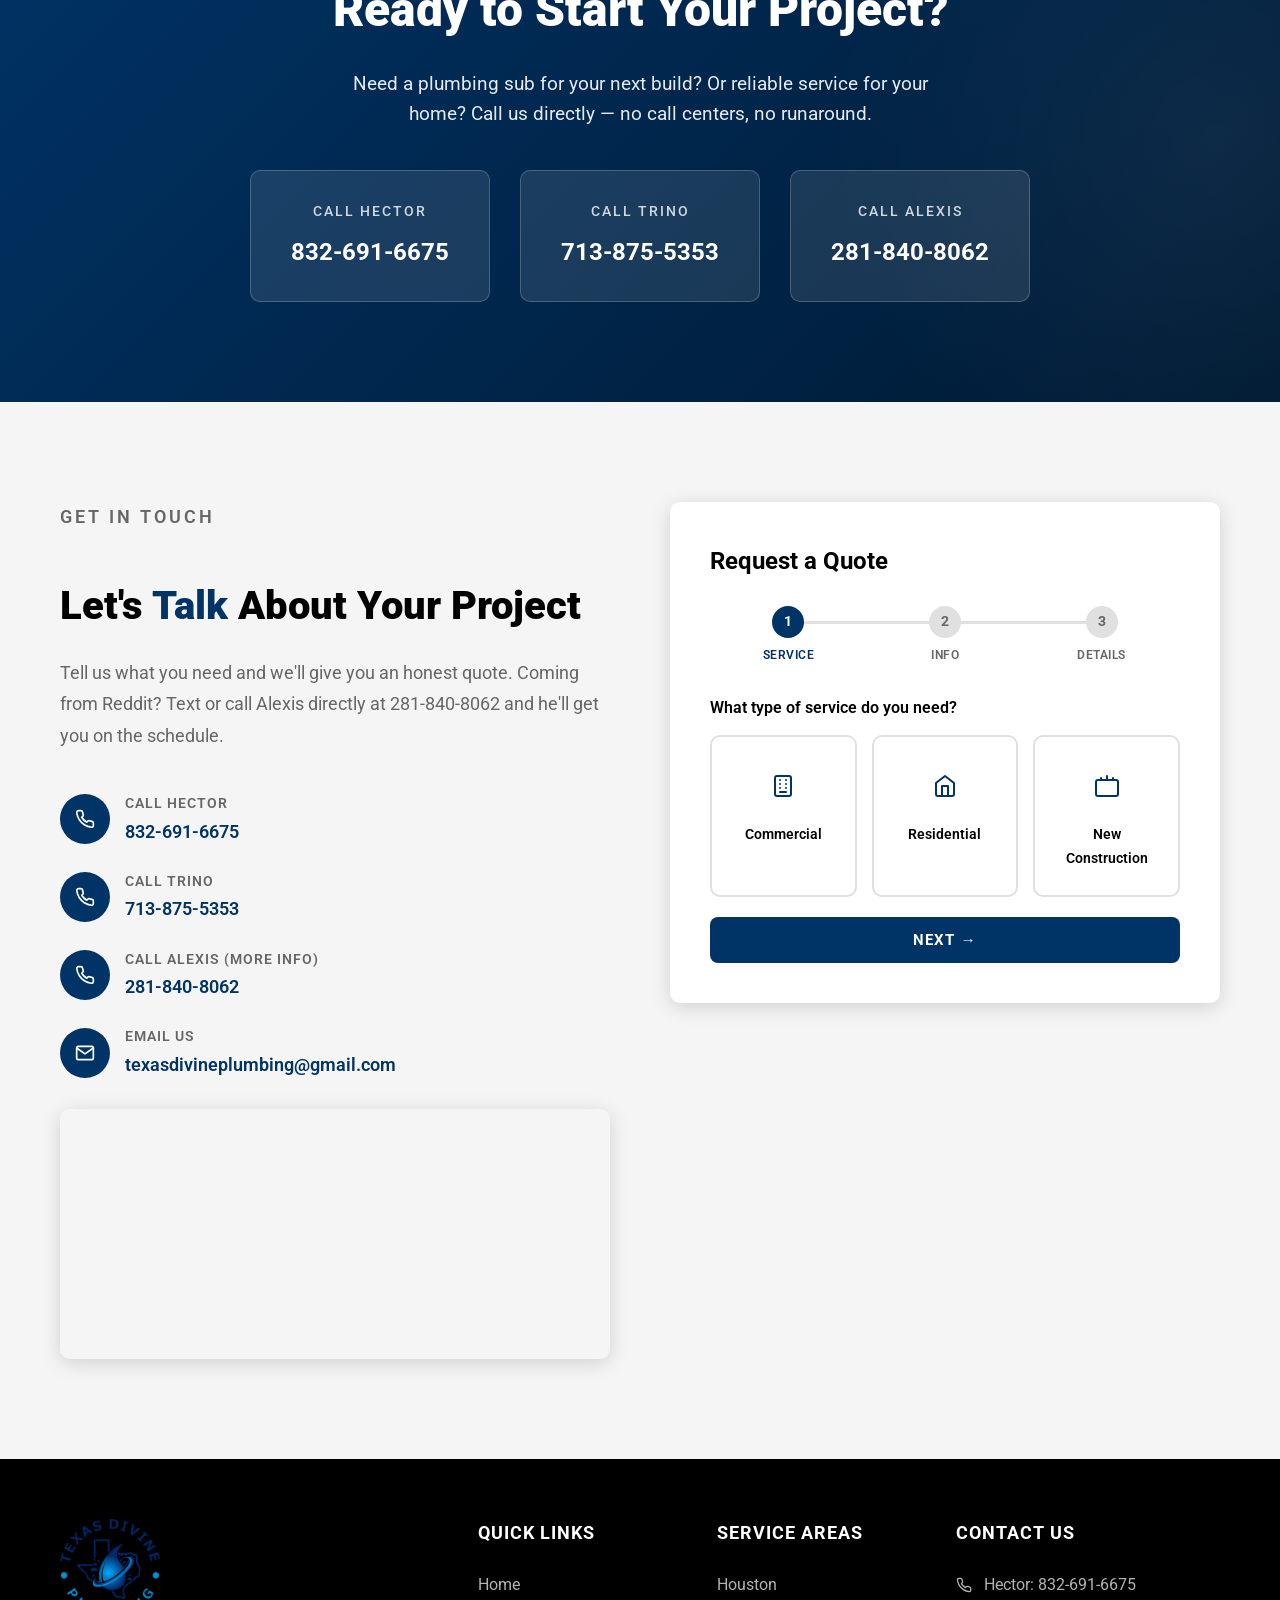
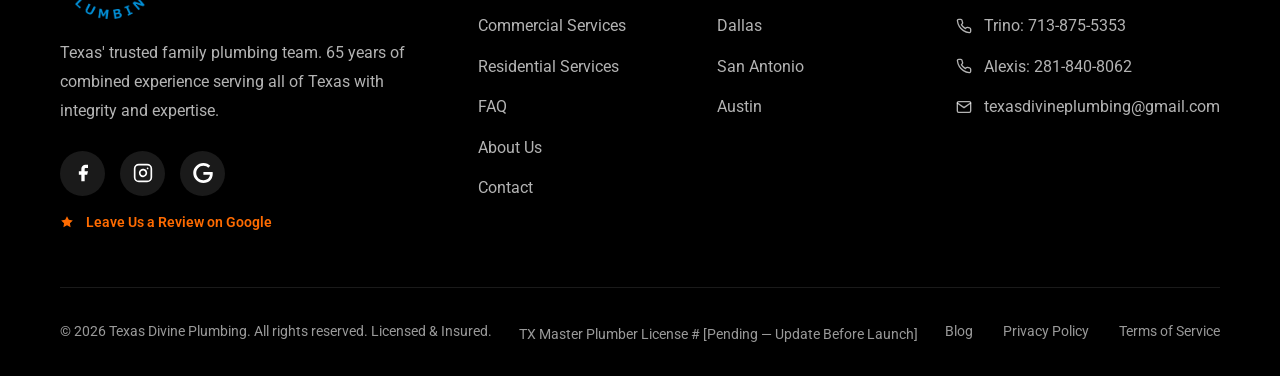
==== commit 39b0232e: "Remove "See Us in Action" video section - Delete the video-placeholder section from the homepage - R" ====
--- a/index.html
+++ b/index.html
@@ -582,28 +582,6 @@
     </section>
 
     <!-- ========================================
-         VIDEO SECTION
-    ======================================== -->
-    <section class="video-section">
-        <div class="container">
-            <div class="section-header reveal">
-                <p class="section-subtitle">Watch</p>
-                <h2 class="section-title">See Us in Action</h2>
-                <p class="section-description">Get a behind-the-scenes look at our team and how we work.</p>
-            </div>
-
-            <div class="video-container reveal">
-                <!-- Replace with YouTube/Vimeo embed when video is ready -->
-                <div class="video-placeholder">
-                    <div class="video-play-icon"><svg width="32" height="32" viewBox="0 0 24 24" fill="currentColor"><polygon points="5 3 19 12 5 21 5 3"/></svg></div>
-                    <h3>Meet the Texas Divine Plumbing Team</h3>
-                    <p>Video coming soon — see why families and businesses across Texas trust us with their plumbing.</p>
-                </div>
-            </div>
-        </div>
-    </section>
-
-    <!-- ========================================
          GALLERY SECTION
     ======================================== -->
     <section class="gallery">
--- a/css/styles.css
+++ b/css/styles.css
@@ -2111,61 +2111,6 @@
 }
 
 /* ========================================
-   VIDEO SECTION
-======================================== */
-.video-section {
-    padding: 80px 0;
-    background-color: var(--grey-light);
-}
-
-.video-container {
-    max-width: 800px;
-    margin: 0 auto;
-    position: relative;
-    border-radius: 15px;
-    overflow: hidden;
-    box-shadow: var(--shadow);
-    aspect-ratio: 16 / 9;
-    background: linear-gradient(135deg, var(--deep-blue) 0%, #001a33 100%);
-}
-
-.video-placeholder {
-    position: absolute;
-    inset: 0;
-    display: flex;
-    flex-direction: column;
-    align-items: center;
-    justify-content: center;
-    color: var(--white);
-    text-align: center;
-    padding: 30px;
-}
-
-.video-play-icon {
-    width: 80px;
-    height: 80px;
-    background-color: rgba(255, 255, 255, 0.2);
-    border: 3px solid rgba(255, 255, 255, 0.5);
-    border-radius: 50%;
-    display: flex;
-    align-items: center;
-    justify-content: center;
-    font-size: 2rem;
-    margin-bottom: 20px;
-}
-
-.video-placeholder h3 {
-    font-size: 1.5rem;
-    font-weight: 700;
-    margin-bottom: 10px;
-}
-
-.video-placeholder p {
-    font-size: 1rem;
-    opacity: 0.8;
-}
-
-/* ========================================
    MULTI-STEP FORM
 ======================================== */
 .form-progress {
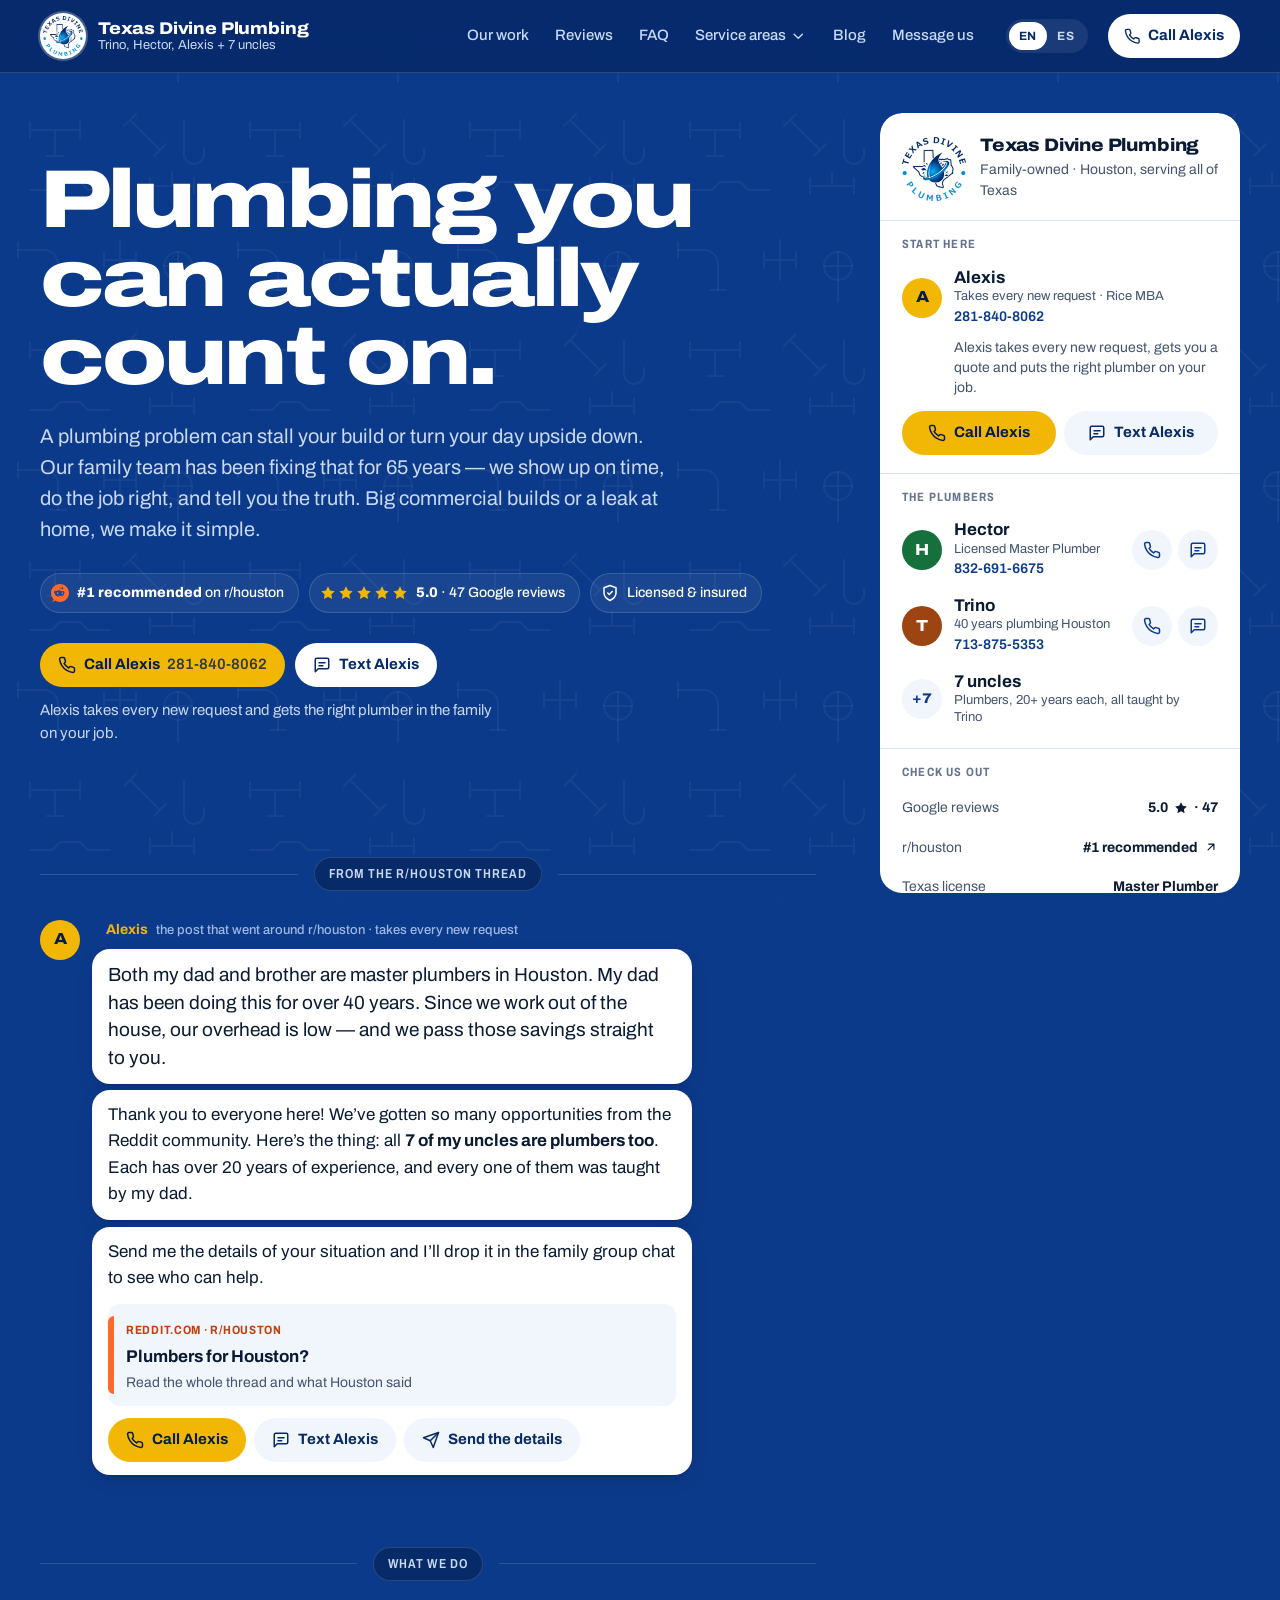
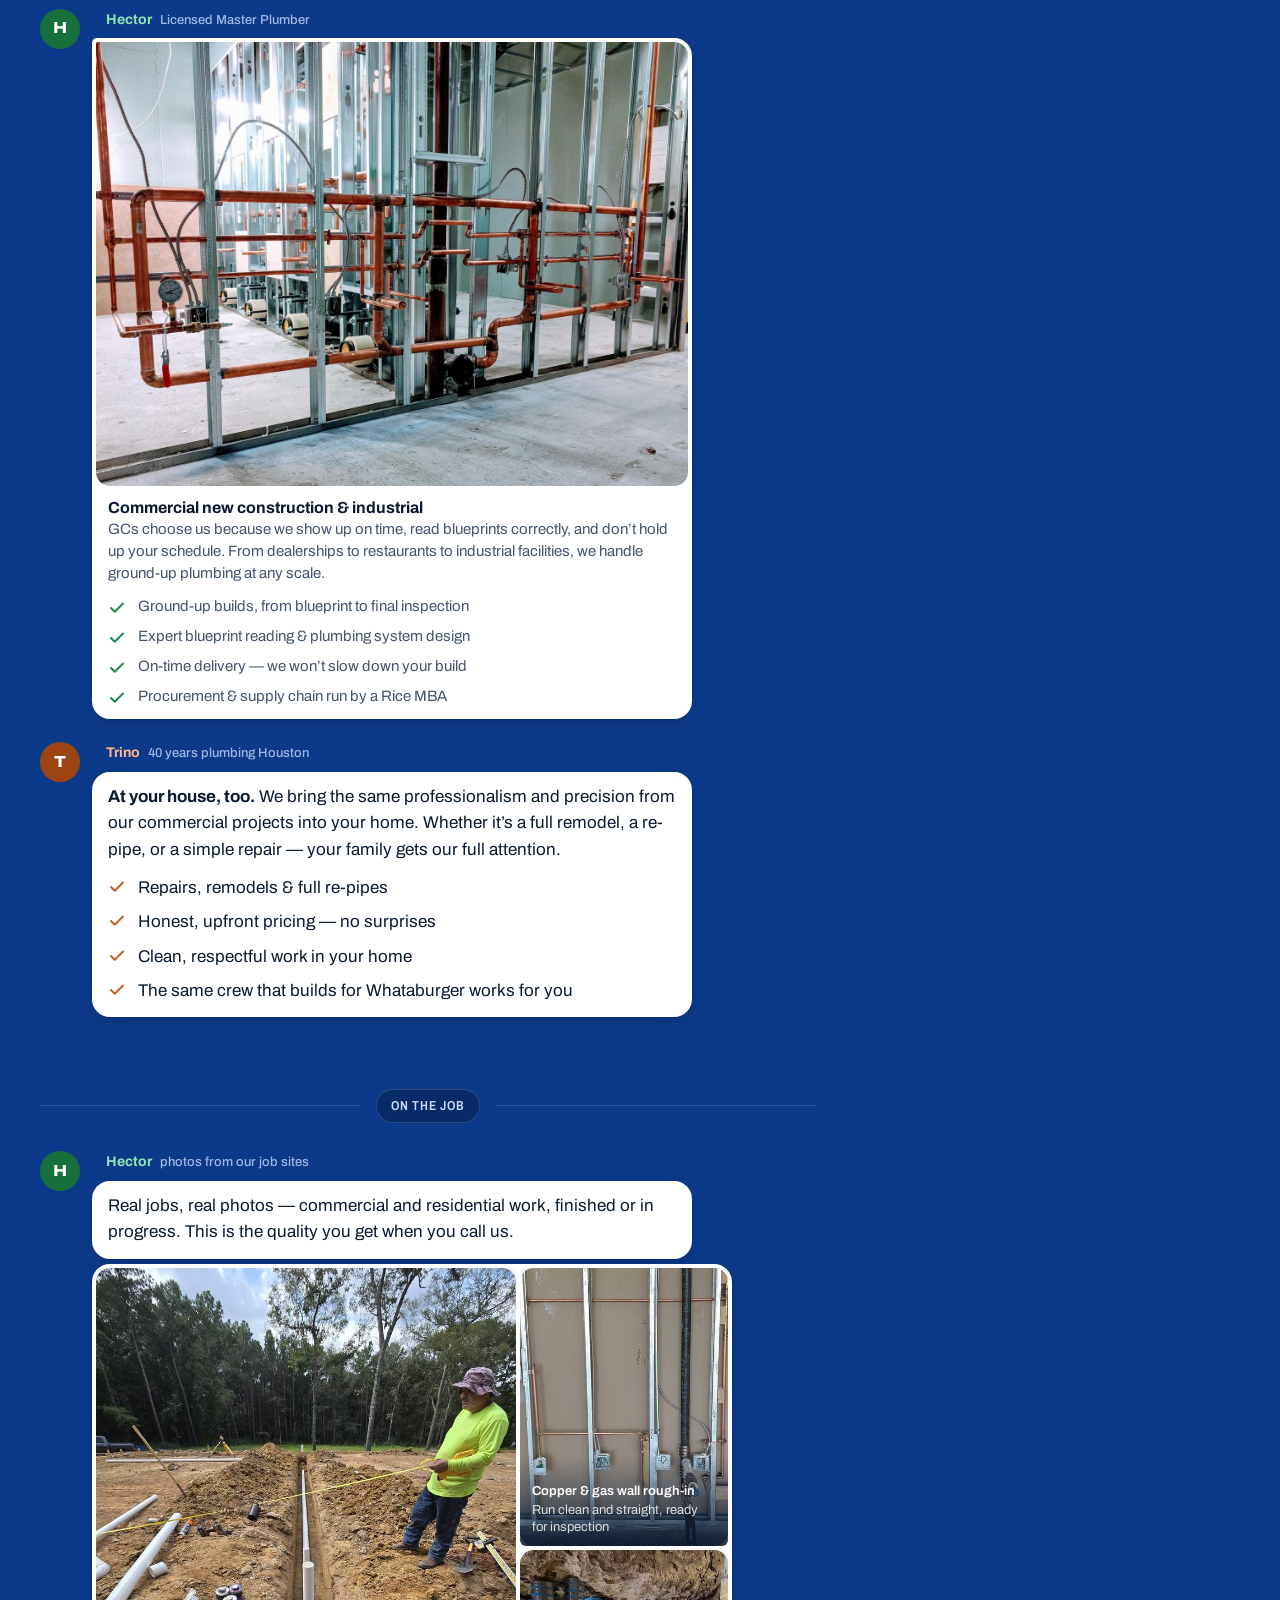
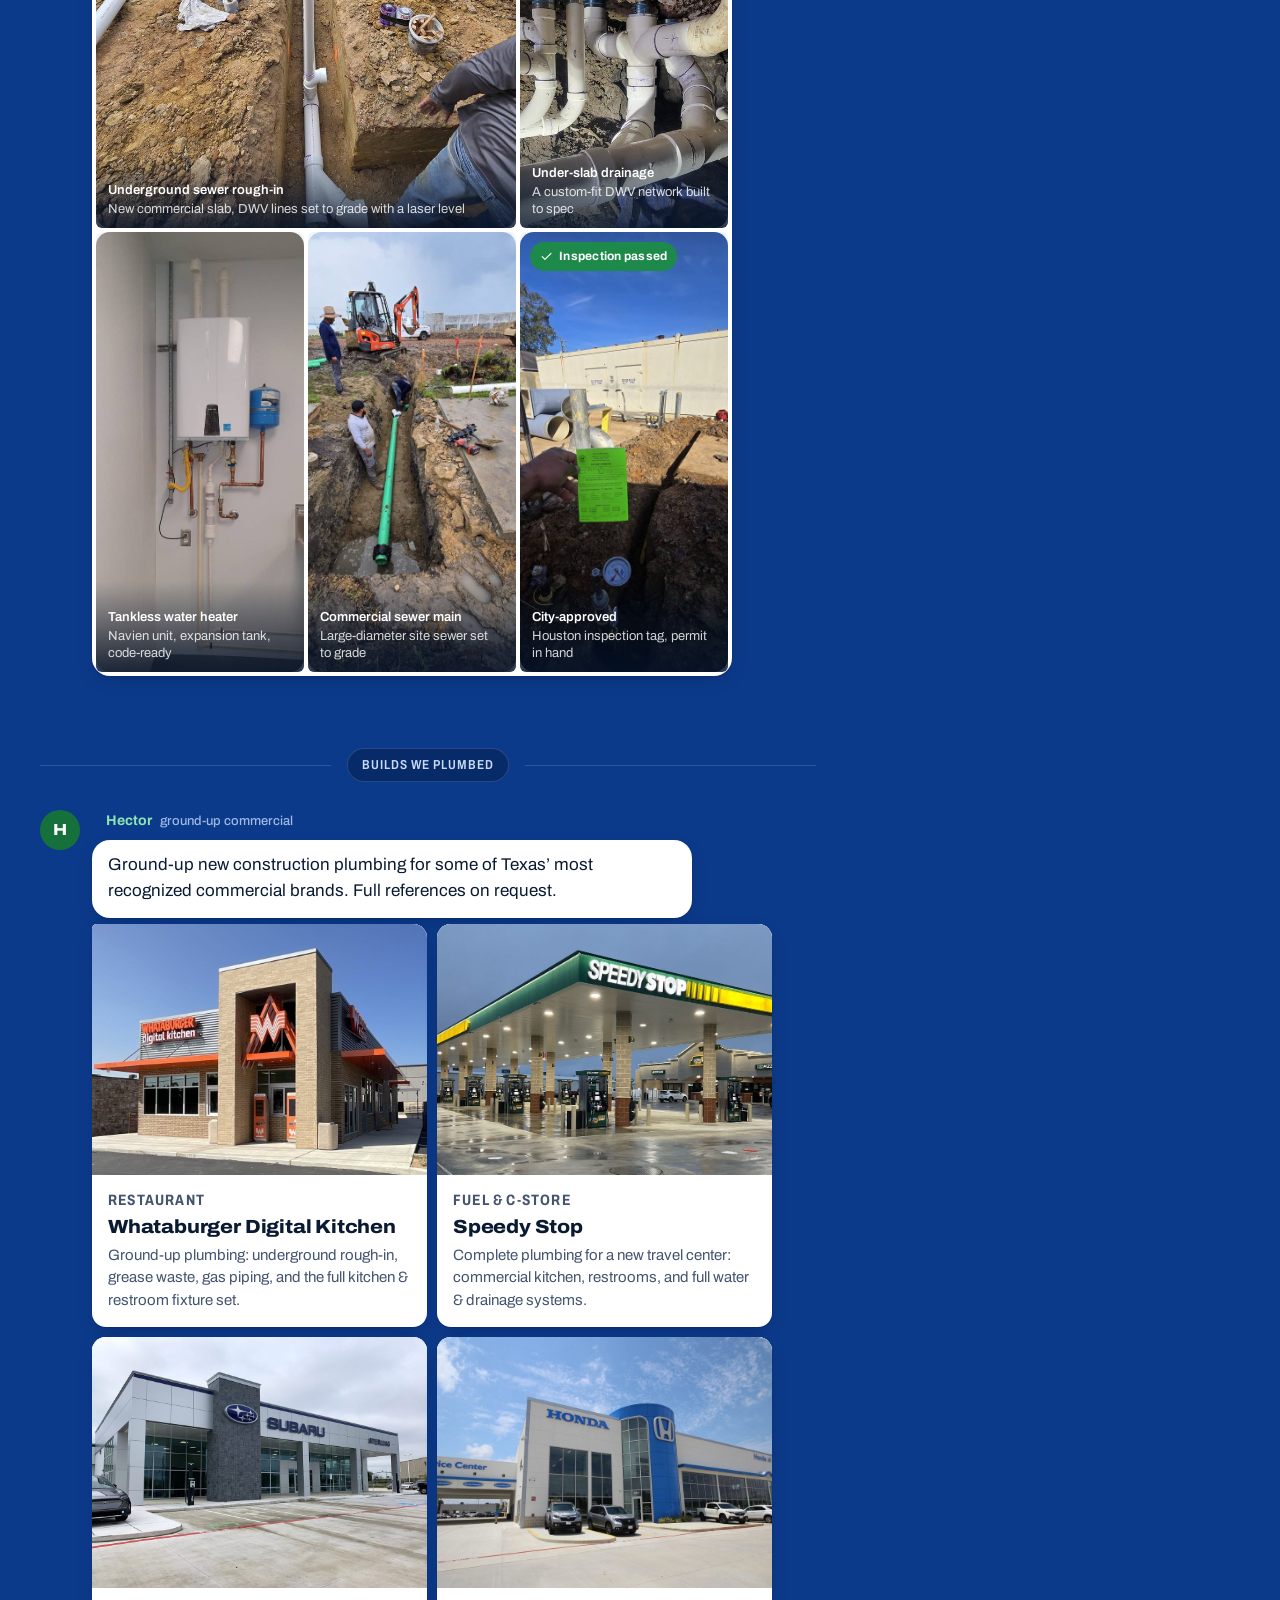
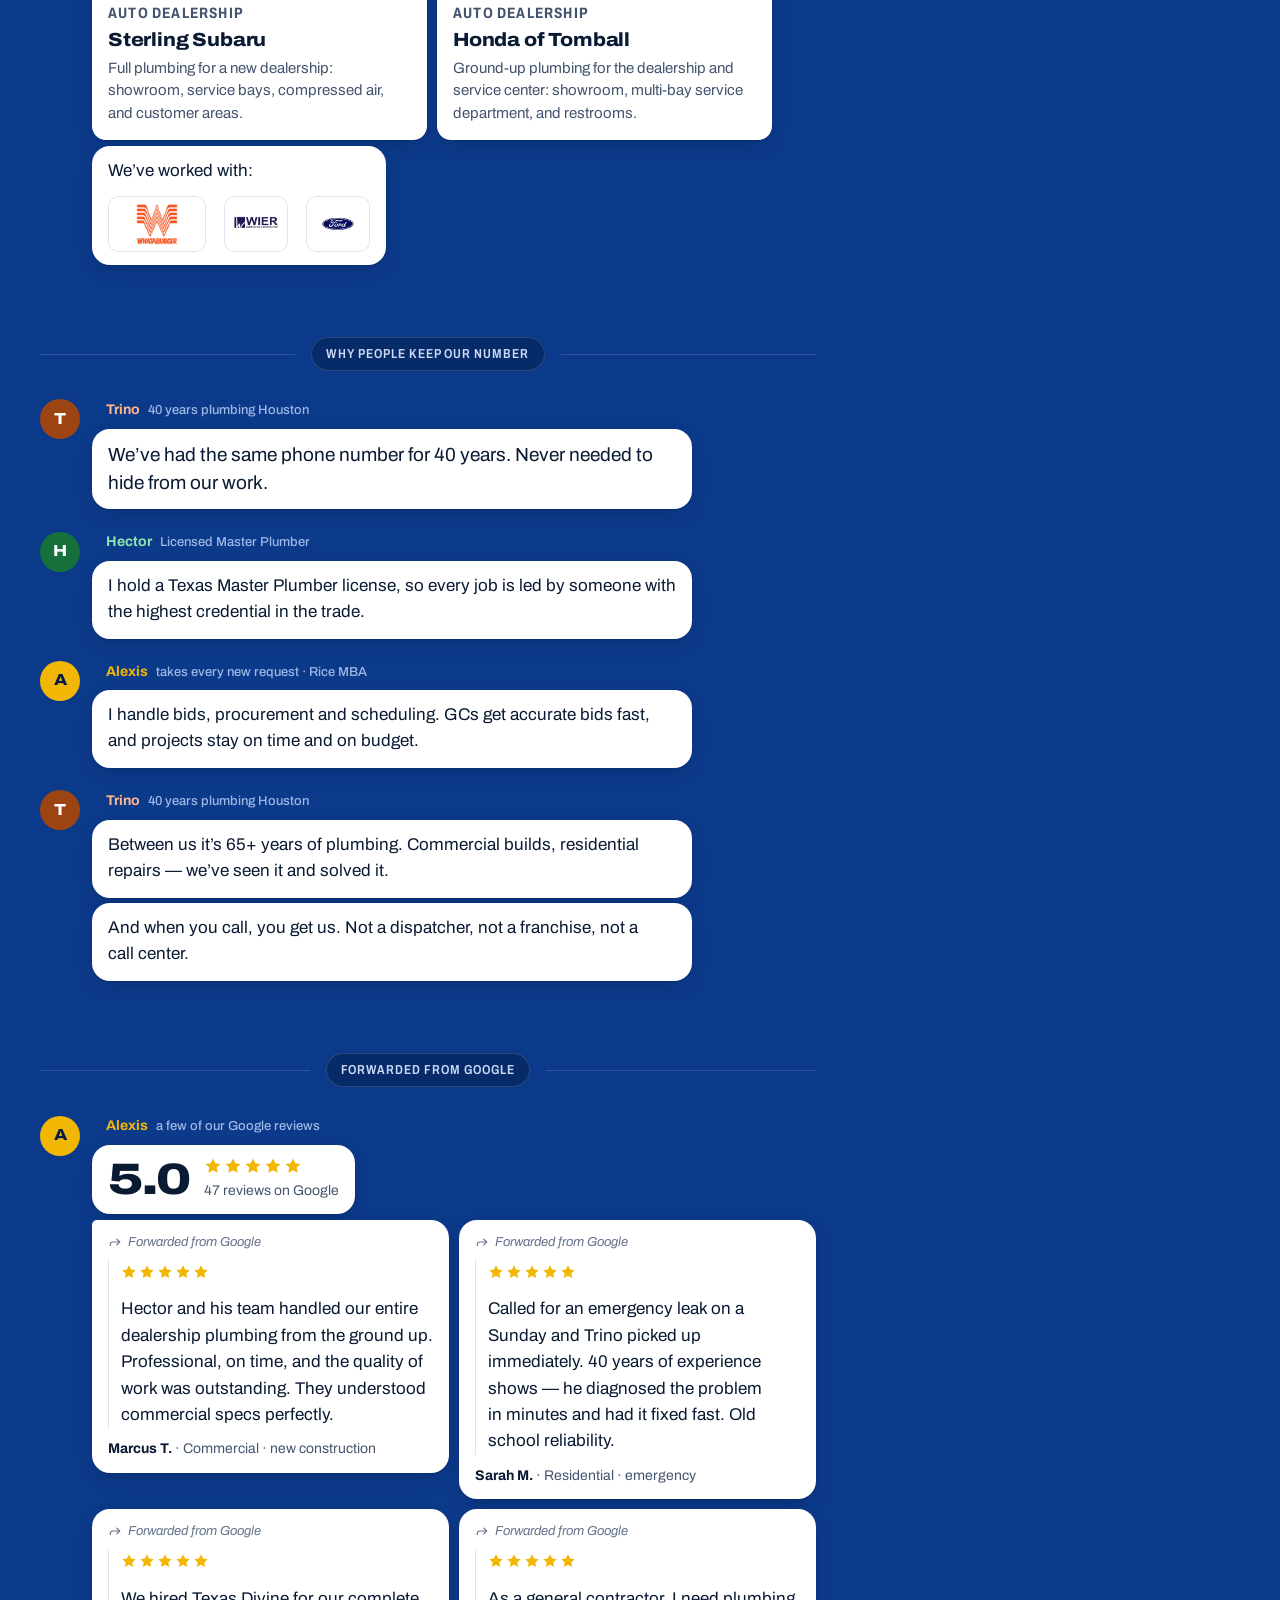
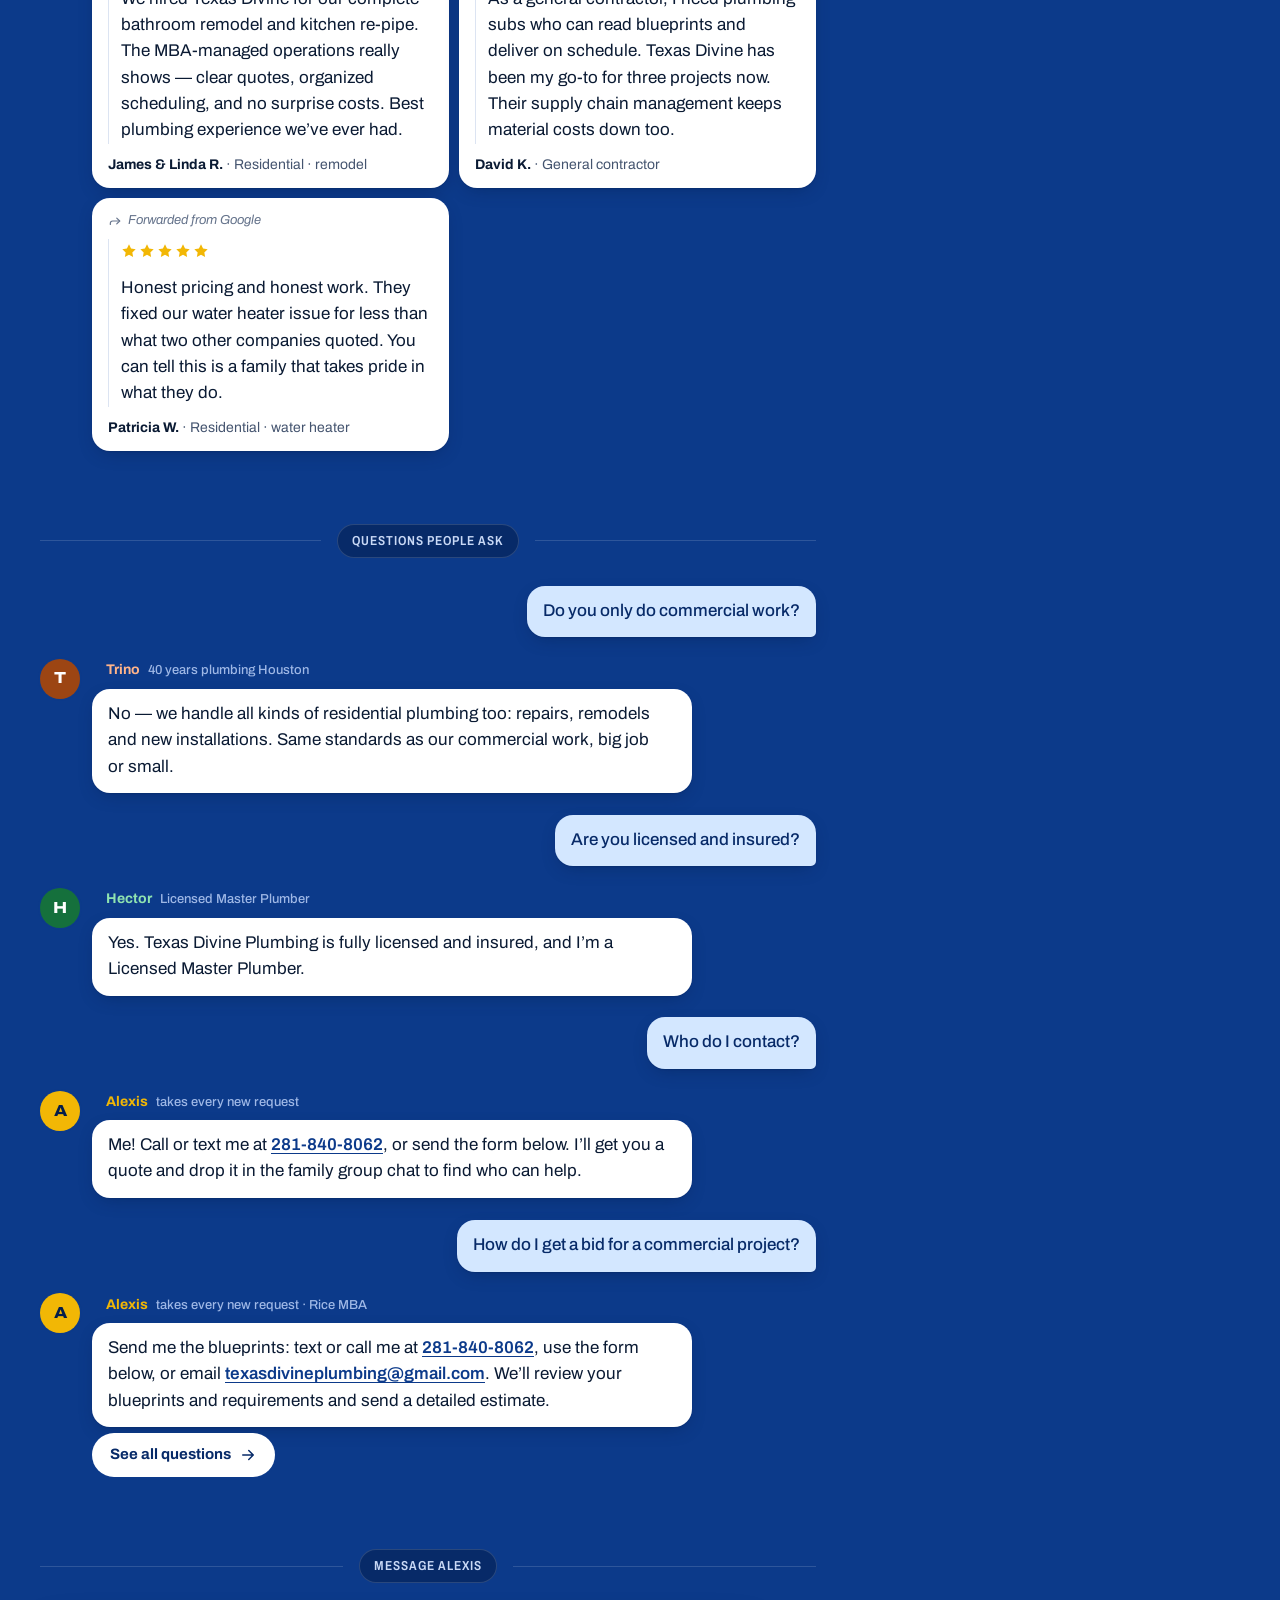
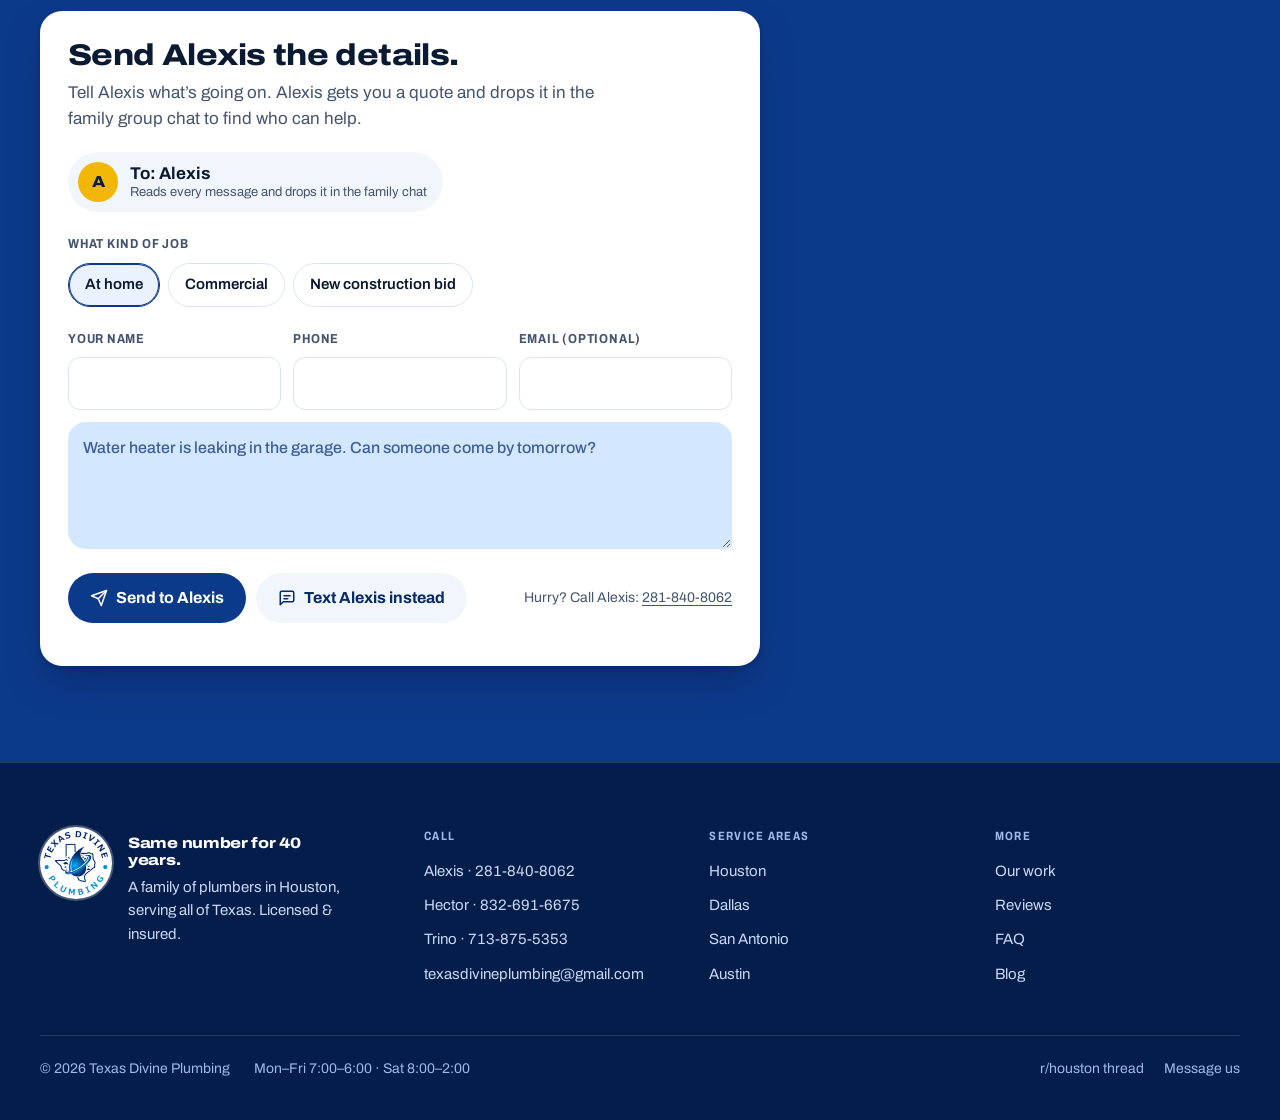
==== commit 5d4115df: "Redesign site as "The Family Thread" with Alexis as primary contact Replace the template look (navy/" ====
--- a/index.html
+++ b/index.html
@@ -25,8 +25,8 @@
     <meta name="twitter:image" content="https://texasdivineplumbing.com/images/og-image.jpg">
 
     <!-- Favicon -->
-    <link rel="icon" type="image/png" href="images/logo.png">
-    <link rel="apple-touch-icon" href="images/logo.png">
+    <link rel="icon" type="image/png" href="images/web/logo-256.png">
+    <link rel="apple-touch-icon" href="images/web/logo-256.png">
 
     <!-- Google Analytics 4 (Replace G-XXXXXXXXXX with your measurement ID) -->
     <script async src="https://www.googletagmanager.com/gtag/js?id=G-XXXXXXXXXX"></script>
@@ -40,7 +40,8 @@
     <!-- Fonts -->
     <link rel="preconnect" href="https://fonts.googleapis.com">
     <link rel="preconnect" href="https://fonts.gstatic.com" crossorigin>
-    <link href="https://fonts.googleapis.com/css2?family=Roboto:wght@400;500;700;900&display=swap" rel="stylesheet">
+    <link href="https://fonts.googleapis.com/css2?family=Archivo:wdth,wght@62..125,100..900&display=swap" rel="stylesheet">
+    <meta name="theme-color" content="#072a68">
 
     <!-- Styles -->
     <link rel="stylesheet" href="css/styles.css">
@@ -176,7 +177,7 @@
                 "name": "How can I get in touch for more information?",
                 "acceptedAnswer": {
                     "@type": "Answer",
-                    "text": "Call Hector at 832-691-6675 or Trino at 713-875-5353 to discuss your project. For general inquiries or more information, reach out to Alexis Morales at 281-840-8062, or email us at texasdivineplumbing@gmail.com."
+                    "text": "Text or call Alexis Morales at 281-840-8062. Alexis takes every new request, gets you a quote and puts the right plumber on your job. You can also email texasdivineplumbing@gmail.com, or reach Hector at 832-691-6675 and Trino at 713-875-5353."
                 }
             },
             {
@@ -278,743 +279,543 @@
     </script>
 </head>
 <body>
-    <!-- Skip to main content (Accessibility) -->
-    <a href="#main-content" class="skip-link">Skip to main content</a>
-
-
-    <!-- ========================================
-         HEADER
-    ======================================== -->
-    <header>
-        <div class="header-container">
-            <a href="#home" class="logo">
-                <img src="images/logo.png" alt="Texas Divine Plumbing" width="120" height="60">
+    <a href="#main-content" class="skip-link">Skip to content</a>
+    <svg width="0" height="0" style="position:absolute" aria-hidden="true" focusable="false">
+        <symbol id="i-phone" viewBox="0 0 24 24"><path d="M22 16.92v3a2 2 0 0 1-2.18 2 19.79 19.79 0 0 1-8.63-3.07 19.5 19.5 0 0 1-6-6 19.79 19.79 0 0 1-3.07-8.67A2 2 0 0 1 4.11 2h3a2 2 0 0 1 2 1.72c.13.96.36 1.9.7 2.81a2 2 0 0 1-.45 2.11L8.09 9.91a16 16 0 0 0 6 6l1.27-1.27a2 2 0 0 1 2.11-.45c.91.34 1.85.57 2.81.7A2 2 0 0 1 22 16.92z"/></symbol>
+        <symbol id="i-text" viewBox="0 0 24 24"><path d="M21 15a2 2 0 0 1-2 2H7l-4 4V5a2 2 0 0 1 2-2h14a2 2 0 0 1 2 2z"/><path d="M8 9h8M8 13h5"/></symbol>
+        <symbol id="i-pin" viewBox="0 0 24 24"><path d="M12 17v5"/><path d="M9 10.76a2 2 0 0 1-1.11 1.79l-1.78.9A2 2 0 0 0 5 15.24V16a1 1 0 0 0 1 1h12a1 1 0 0 0 1-1v-.76a2 2 0 0 0-1.11-1.79l-1.78-.9A2 2 0 0 1 15 10.76V7a1 1 0 0 1 1-1 2 2 0 0 0 0-4H8a2 2 0 0 0 0 4 1 1 0 0 1 1 1z"/></symbol>
+        <symbol id="i-star" viewBox="0 0 24 24"><path fill="currentColor" stroke="none" d="M12 2l3.09 6.26L22 9.27l-5 4.87 1.18 6.88L12 17.77l-6.18 3.25L7 14.14 2 9.27l6.91-1.01z"/></symbol>
+        <symbol id="i-check" viewBox="0 0 24 24"><path d="M20 6L9 17l-5-5"/></symbol>
+        <symbol id="i-out" viewBox="0 0 24 24"><path d="M7 17L17 7M8 7h9v9"/></symbol>
+        <symbol id="i-down" viewBox="0 0 24 24"><path d="M6 9l6 6 6-6"/></symbol>
+        <symbol id="i-menu" viewBox="0 0 24 24"><path d="M4 7h16M4 12h16M4 17h16"/></symbol>
+        <symbol id="i-close" viewBox="0 0 24 24"><path d="M18 6L6 18M6 6l12 12"/></symbol>
+        <symbol id="i-forward" viewBox="0 0 24 24"><path d="M15 17l5-5-5-5"/><path d="M4 18v-2a4 4 0 0 1 4-4h12"/></symbol>
+        <symbol id="i-send" viewBox="0 0 24 24"><path d="M22 2L11 13"/><path d="M22 2l-7 20-4-9-9-4z"/></symbol>
+        <symbol id="i-mail" viewBox="0 0 24 24"><rect x="2" y="4" width="20" height="16" rx="2"/><path d="M22 7l-10 6L2 7"/></symbol>
+        <symbol id="i-shield" viewBox="0 0 24 24"><path d="M12 22s8-4 8-10V5l-8-3-8 3v7c0 6 8 10 8 10z"/><path d="M9 12l2 2 4-4"/></symbol>
+        <symbol id="i-arrow" viewBox="0 0 24 24"><path d="M5 12h14M13 6l6 6-6 6"/></symbol>
+        <symbol id="i-reddit" viewBox="0 0 24 24"><path fill="currentColor" stroke="none" d="M12 0C5.373 0 0 5.373 0 12c0 3.313 1.344 6.312 3.516 8.484L1.5 24l3.797-1.969A11.94 11.94 0 0 0 12 24c6.627 0 12-5.373 12-12S18.627 0 12 0zm5.6 12.29a1.4 1.4 0 0 1 .01.24c0 2.45-2.85 4.43-6.37 4.43s-6.37-1.98-6.37-4.43c0-.08.003-.16.01-.24a1.56 1.56 0 1 1 1.72-2.53 7.7 7.7 0 0 1 4.2-1.33l.8-3.76 2.61.56a1.12 1.12 0 1 1-.13.61l-2.33-.5-.71 3.35a7.7 7.7 0 0 1 4.14 1.33 1.56 1.56 0 1 1 1.72 2.54zM8.9 13.4a1.12 1.12 0 1 0 0-2.24 1.12 1.12 0 0 0 0 2.24zm6.2 0a1.12 1.12 0 1 0 0-2.24 1.12 1.12 0 0 0 0 2.24zm-.42 1.9a.4.4 0 0 1 .56.56 3.9 3.9 0 0 1-2.74 1 3.9 3.9 0 0 1-2.74-1 .4.4 0 0 1 .56-.56c.6.53 1.4.79 2.18.79.78 0 1.58-.26 2.18-.79z"/></symbol>
+        <symbol id="i-google" viewBox="0 0 24 24"><path fill="currentColor" stroke="none" d="M12.48 10.92v3.28h7.84c-.24 1.84-.85 3.19-1.79 4.13-1.15 1.15-2.93 2.4-6.05 2.4-4.83 0-8.6-3.89-8.6-8.72s3.77-8.72 8.6-8.72c2.6 0 4.51 1.03 5.91 2.35l2.31-2.31C18.75 1.44 16.13 0 12.48 0 5.87 0 .31 5.39.31 12s5.56 12 12.17 12c3.57 0 6.27-1.17 8.37-3.36 2.16-2.16 2.84-5.21 2.84-7.67 0-.76-.05-1.47-.17-2.05H12.48z"/></symbol>
+    </svg>
+    <header class="topbar">
+        <div class="topbar__inner">
+            <a class="brand" href="index.html" aria-label="Texas Divine Plumbing, home">
+                <span class="brand__mark"><img src="images/web/logo-256.png" alt="" width="40" height="40"></span>
+                <span class="brand__text">
+                    <span class="brand__name">Texas Divine Plumbing</span>
+                    <span class="brand__meta" data-i18n="meta">Trino, Hector, Alexis + 7 uncles</span>
+                </span>
             </a>
-
-            <button class="menu-toggle" aria-label="Toggle navigation menu" aria-expanded="false" onclick="toggleMenu()">
-                <span></span>
-                <span></span>
-                <span></span>
-            </button>
-
-            <nav id="nav-menu" role="navigation" aria-label="Main navigation">
-                <ul>
-                    <li><a href="#home">Home</a></li>
-                    <li><a href="#commercial">Commercial</a></li>
-                    <li><a href="#residential">Residential</a></li>
-                    <li><a href="#portfolio">Portfolio</a></li>
-                    <li><a href="faq.html">FAQ</a></li>
-                    <li><a href="#about">About</a></li>
-                    <li class="nav-dropdown">
-                        <a href="houston-plumbing.html" class="nav-dropdown-toggle">Service Areas <svg width="12" height="12" viewBox="0 0 24 24" fill="none" stroke="currentColor" stroke-width="3" stroke-linecap="round" stroke-linejoin="round" style="vertical-align:middle;margin-left:3px"><polyline points="6 9 12 15 18 9"/></svg></a>
-                        <ul class="nav-dropdown-menu">
+            <nav class="nav" id="site-nav" aria-label="Main">
+                <ul class="nav__list">
+                    <li><a class="nav__link" href="#work" data-i18n="nav.work">Our work</a></li>
+                    <li><a class="nav__link" href="#reviews" data-i18n="nav.reviews">Reviews</a></li>
+                    <li><a class="nav__link" href="faq.html">FAQ</a></li>
+                    <li class="nav__item--has-sub">
+                        <button class="nav__link" type="button" aria-expanded="false" data-sub-toggle><span data-i18n="nav.areas">Service areas</span> <svg class="icon" aria-hidden="true"><use href="#i-down"/></svg></button>
+                        <ul class="nav__sub">
                             <li><a href="houston-plumbing.html">Houston</a></li>
                             <li><a href="dallas-plumbing.html">Dallas</a></li>
                             <li><a href="san-antonio-plumbing.html">San Antonio</a></li>
                             <li><a href="austin-plumbing.html">Austin</a></li>
                         </ul>
                     </li>
-                    <li><a href="blog.html">Blog</a></li>
-                    <li><a href="#contact">Contact</a></li>
+                    <li><a class="nav__link" href="blog.html">Blog</a></li>
+                    <li><a class="nav__link" href="#message" data-i18n="nav.message">Message us</a></li>
+                    <li class="nav__lang">
+                        <div class="lang" role="group" aria-label="Language">
+                            <button type="button" data-lang="en" class="active" aria-pressed="true">English</button>
+                            <button type="button" data-lang="es" aria-pressed="false">Español</button>
+                        </div>
+                        <a class="chip chip--alexis chip--xl nav__call" href="tel:+12818408062"><svg class="icon" aria-hidden="true"><use href="#i-phone"/></svg><span data-i18n="cta.call">Call Alexis</span> <span class="chip__num">281-840-8062</span></a>
+                    </li>
                 </ul>
             </nav>
-            <div class="lang-toggle" aria-label="Language selector">
-                <button data-lang="en" class="active" onclick="switchLanguage('en')">EN</button>
-                <button data-lang="es" onclick="switchLanguage('es')">ES</button>
-            </div>
+            <div class="lang" role="group" aria-label="Language">
+                <button type="button" data-lang="en" class="active" aria-pressed="true">EN</button>
+                <button type="button" data-lang="es" aria-pressed="false">ES</button>
+            </div>
+            <a class="topbar__call" href="tel:+12818408062"><svg class="icon" aria-hidden="true"><use href="#i-phone"/></svg><span data-i18n="call">Call Alexis</span><span class="topbar__call-num">&nbsp;· 281-840-8062</span></a>
+            <button class="menu-toggle" type="button" aria-expanded="false" aria-controls="site-nav" aria-label="Open menu"><svg class="icon" aria-hidden="true"><use href="#i-menu"/></svg></button>
         </div>
     </header>
 
-    <!-- ========================================
-         MAIN CONTENT
-    ======================================== -->
-    <main id="main-content">
-
-    <!-- ========================================
-         HERO SECTION
-    ======================================== -->
-    <section class="hero" id="home">
-        <div class="container">
-            <div class="hero-content">
-                <a class="reddit-badge" href="https://www.reddit.com/r/houston/comments/1hpouwl/plumbers_for_houston/m4j86ie/" target="_blank" rel="noopener">
-                    <span class="reddit-badge-icon" aria-hidden="true">
-                        <svg width="24" height="24" viewBox="0 0 24 24" fill="currentColor"><path d="M12 0C5.373 0 0 5.373 0 12c0 3.313 1.344 6.312 3.516 8.484L1.5 24l3.797-1.969A11.94 11.94 0 0 0 12 24c6.627 0 12-5.373 12-12S18.627 0 12 0zm5.6 12.29a1.4 1.4 0 0 1 .01.24c0 2.45-2.85 4.43-6.37 4.43s-6.37-1.98-6.37-4.43c0-.08.003-.16.01-.24a1.56 1.56 0 1 1 1.72-2.53 7.7 7.7 0 0 1 4.2-1.33l.8-3.76 2.61.56a1.12 1.12 0 1 1-.13.61l-2.33-.5-.71 3.35a7.7 7.7 0 0 1 4.14 1.33 1.56 1.56 0 1 1 1.72 2.54zM8.9 13.4a1.12 1.12 0 1 0 0-2.24 1.12 1.12 0 0 0 0 2.24zm6.2 0a1.12 1.12 0 1 0 0-2.24 1.12 1.12 0 0 0 0 2.24zm-.42 1.9a.4.4 0 0 1 .56.56 3.9 3.9 0 0 1-2.74 1 3.9 3.9 0 0 1-2.74-1 .4.4 0 0 1 .56-.56c.6.53 1.4.79 2.18.79.78 0 1.58-.26 2.18-.79z"/></svg>
-                    </span>
-                    <span class="reddit-badge-text">
-                        <strong>#1 Recommended Plumber on r/houston</strong>
-                        <span>Voted the top plumber by Houston neighbors &mdash; read the thread</span>
-                    </span>
-                    <span class="reddit-badge-arrow" aria-hidden="true">&rarr;</span>
-                </a>
-                <div class="hero-badge">Licensed & Insured</div>
-                <h1>Plumbing You Can Actually Count On.</h1>
-                <p class="hero-subheadline">A plumbing problem can stall your build or turn your day upside down. Our family team has been fixing that for 65 years &mdash; we show up on time, do the job right, and tell you the truth. Big commercial builds or a leak at home, we make it simple.</p>
-                <div class="hero-buttons">
-                    <a href="tel:832-691-6675" class="btn btn-primary">
-                        <span class="btn-icon"><svg width="20" height="20" viewBox="0 0 24 24" fill="none" stroke="currentColor" stroke-width="2" stroke-linecap="round" stroke-linejoin="round"><path d="M22 16.92v3a2 2 0 0 1-2.18 2 19.79 19.79 0 0 1-8.63-3.07 19.5 19.5 0 0 1-6-6 19.79 19.79 0 0 1-3.07-8.67A2 2 0 0 1 4.11 2h3a2 2 0 0 1 2 1.72c.127.96.361 1.903.7 2.81a2 2 0 0 1-.45 2.11L8.09 9.91a16 16 0 0 0 6 6l1.27-1.27a2 2 0 0 1 2.11-.45c.907.339 1.85.573 2.81.7A2 2 0 0 1 22 16.92z"/></svg></span>
-                        Call Hector: 832-691-6675
-                    </a>
-                    <a href="tel:713-875-5353" class="btn btn-secondary">
-                        <span class="btn-icon"><svg width="20" height="20" viewBox="0 0 24 24" fill="none" stroke="currentColor" stroke-width="2" stroke-linecap="round" stroke-linejoin="round"><path d="M22 16.92v3a2 2 0 0 1-2.18 2 19.79 19.79 0 0 1-8.63-3.07 19.5 19.5 0 0 1-6-6 19.79 19.79 0 0 1-3.07-8.67A2 2 0 0 1 4.11 2h3a2 2 0 0 1 2 1.72c.127.96.361 1.903.7 2.81a2 2 0 0 1-.45 2.11L8.09 9.91a16 16 0 0 0 6 6l1.27-1.27a2 2 0 0 1 2.11-.45c.907.339 1.85.573 2.81.7A2 2 0 0 1 22 16.92z"/></svg></span>
-                        Call Trino: 713-875-5353
-                    </a>
-                    <a href="tel:281-840-8062" class="btn btn-secondary">
-                        <span class="btn-icon"><svg width="20" height="20" viewBox="0 0 24 24" fill="none" stroke="currentColor" stroke-width="2" stroke-linecap="round" stroke-linejoin="round"><path d="M22 16.92v3a2 2 0 0 1-2.18 2 19.79 19.79 0 0 1-8.63-3.07 19.5 19.5 0 0 1-6-6 19.79 19.79 0 0 1-3.07-8.67A2 2 0 0 1 4.11 2h3a2 2 0 0 1 2 1.72c.127.96.361 1.903.7 2.81a2 2 0 0 1-.45 2.11L8.09 9.91a16 16 0 0 0 6 6l1.27-1.27a2 2 0 0 1 2.11-.45c.907.339 1.85.573 2.81.7A2 2 0 0 1 22 16.92z"/></svg></span>
-                        Call Alexis: 281-840-8062
-                    </a>
-                </div>
-            </div>
+    <main id="main-content" class="layout">
+        <section class="pin" aria-labelledby="pin-title">
+            <h1 class="pin__title" id="pin-title" data-i18n="pin.title">Plumbing you can actually count&nbsp;on.</h1>
+            <p class="pin__lede" data-i18n="pin.lede">A plumbing problem can stall your build or turn your day upside down. Our family team has been fixing that for 65 years &mdash; we show up on time, do the job right, and tell you the truth. Big commercial builds or a leak at home, we make it simple.</p>
+            <div class="pin__proof">
+                <a class="proof-chip proof-chip--reddit" href="https://www.reddit.com/r/houston/comments/1hpouwl/plumbers_for_houston/m4j86ie/" target="_blank" rel="noopener"><svg class="icon" aria-hidden="true"><use href="#i-reddit"/></svg><span><strong>#1 recommended</strong> on r/houston</span></a>
+                <a class="proof-chip" href="#reviews"><span class="stars" aria-hidden="true"><svg class="icon" aria-hidden="true"><use href="#i-star"/></svg><svg class="icon" aria-hidden="true"><use href="#i-star"/></svg><svg class="icon" aria-hidden="true"><use href="#i-star"/></svg><svg class="icon" aria-hidden="true"><use href="#i-star"/></svg><svg class="icon" aria-hidden="true"><use href="#i-star"/></svg></span><span><strong>5.0</strong> · 47 Google reviews</span></a>
+                <span class="proof-chip"><svg class="icon" aria-hidden="true"><use href="#i-shield"/></svg><span data-i18n="pin.licensed">Licensed &amp; insured</span></span>
+            </div>
+            <div class="pin__cta">
+                <a class="chip chip--alexis chip--xl" href="tel:+12818408062"><svg class="icon" aria-hidden="true"><use href="#i-phone"/></svg><span><span data-i18n="cta.call">Call Alexis</span> <span class="chip__num">281-840-8062</span></span></a>
+                <a class="chip chip--light chip--xl" href="sms:+12818408062"><svg class="icon" aria-hidden="true"><use href="#i-text"/></svg><span data-i18n="cta.text">Text Alexis</span></a>
+            </div>
+            <p class="pin__note" data-i18n="pin.note">Alexis takes every new request and gets the right plumber in the family on your job.</p>
+        </section>
+
+        <div class="thread">
+            <h2 class="day"><span class="day__label" data-i18n="day.reddit">From the r/houston thread</span></h2>
+
+            <div class="group group--alexis">
+                <span class="group__avatar avatar avatar--alexis" aria-hidden="true">A</span>
+                <div class="group__body">
+                    <p class="group__name">Alexis <span>the post that went around r/houston · takes every new request</span></p>
+                    <div class="typing" aria-hidden="true"><i></i><i></i><i></i></div>
+                    <p class="bubble bubble--big">Both my dad and brother are master plumbers in Houston. My dad has been doing this for over 40 years. Since we work out of the house, our overhead is low &mdash; and we pass those savings straight to you.</p>
+                    <p class="bubble">Thank you to everyone here! We&rsquo;ve gotten so many opportunities from the Reddit community. Here&rsquo;s the thing: all <strong>7 of my uncles are plumbers too</strong>. Each has over 20 years of experience, and every one of them was taught by my dad.</p>
+                    <div class="bubble">
+                        <p>Send me the details of your situation and I&rsquo;ll drop it in the family group chat to see who can help.</p>
+                        <a class="preview" href="https://www.reddit.com/r/houston/comments/1hpouwl/plumbers_for_houston/m4j86ie/" target="_blank" rel="noopener">
+                            <span>
+                                <span class="preview__site">reddit.com · r/houston</span>
+                                <span class="preview__title">Plumbers for Houston?</span>
+                                <span class="preview__desc">Read the whole thread and what Houston said</span>
+                            </span>
+                        </a>
+                        <div class="chips">
+                            <a class="chip chip--alexis" href="tel:+12818408062"><svg class="icon" aria-hidden="true"><use href="#i-phone"/></svg>Call Alexis</a>
+                            <a class="chip chip--ghost" href="sms:+12818408062"><svg class="icon" aria-hidden="true"><use href="#i-text"/></svg>Text Alexis</a>
+                            <a class="chip chip--ghost" href="#message"><svg class="icon" aria-hidden="true"><use href="#i-send"/></svg>Send the details</a>
+                        </div>
+                    </div>
+                </div>
+            </div>
+
+            <h2 class="day"><span class="day__label" data-i18n="day.services">What we do</span></h2>
+
+            <div class="group group--hector">
+                <span class="group__avatar avatar avatar--hector" aria-hidden="true">H</span>
+                <div class="group__body">
+                    <p class="group__name">Hector <span>Licensed Master Plumber</span></p>
+                    <div class="typing" aria-hidden="true"><i></i><i></i><i></i></div>
+                    <figure class="bubble bubble--photo bubble--accent">
+                        <img src="images/web/copper-manifold.jpg" alt="Copper supply manifold roughed into a steel-framed commercial wall" width="1400" height="1050" loading="lazy">
+                        <figcaption>
+                            <strong>Commercial new construction &amp; industrial</strong>
+                            GCs choose us because we show up on time, read blueprints correctly, and don&rsquo;t hold up your schedule. From dealerships to restaurants to industrial facilities, we handle ground-up plumbing at any scale.
+                            <ul class="ticks">
+                            <li><svg class="icon" aria-hidden="true"><use href="#i-check"/></svg><span>Ground-up builds, from blueprint to final inspection</span></li>
+                            <li><svg class="icon" aria-hidden="true"><use href="#i-check"/></svg><span>Expert blueprint reading &amp; plumbing system design</span></li>
+                            <li><svg class="icon" aria-hidden="true"><use href="#i-check"/></svg><span>On-time delivery &mdash; we won&rsquo;t slow down your build</span></li>
+                            <li><svg class="icon" aria-hidden="true"><use href="#i-check"/></svg><span>Procurement &amp; supply chain run by a Rice MBA</span></li>
+                        </ul>
+                        </figcaption>
+                    </figure>
+                </div>
+            </div>
+
+            <div class="group group--trino">
+                <span class="group__avatar avatar avatar--trino" aria-hidden="true">T</span>
+                <div class="group__body">
+                    <p class="group__name">Trino <span>40 years plumbing Houston</span></p>
+                    <div class="typing" aria-hidden="true"><i></i><i></i><i></i></div>
+                    <div class="bubble bubble--accent">
+                        <p><strong>At your house, too.</strong> We bring the same professionalism and precision from our commercial projects into your home. Whether it&rsquo;s a full remodel, a re-pipe, or a simple repair &mdash; your family gets our full attention.</p>
+                        <ul class="ticks">
+                            <li><svg class="icon" aria-hidden="true"><use href="#i-check"/></svg><span>Repairs, remodels &amp; full re-pipes</span></li>
+                            <li><svg class="icon" aria-hidden="true"><use href="#i-check"/></svg><span>Honest, upfront pricing &mdash; no surprises</span></li>
+                            <li><svg class="icon" aria-hidden="true"><use href="#i-check"/></svg><span>Clean, respectful work in your home</span></li>
+                            <li><svg class="icon" aria-hidden="true"><use href="#i-check"/></svg><span>The same crew that builds for Whataburger works for you</span></li>
+                        </ul>
+                    </div>
+                </div>
+            </div>
+
+            <h2 class="day" id="work"><span class="day__label" data-i18n="day.work">On the job</span></h2>
+
+            <div class="group group--hector">
+                <span class="group__avatar avatar avatar--hector" aria-hidden="true">H</span>
+                <div class="group__body">
+                    <p class="group__name">Hector <span>photos from our job sites</span></p>
+                    <div class="typing" aria-hidden="true"><i></i><i></i><i></i></div>
+                    <p class="bubble">Real jobs, real photos &mdash; commercial and residential work, finished or in progress. This is the quality you get when you call us.</p>
+                    <div class="bubble bubble--photo album">
+                        <figure>
+                            <img src="images/web/work-05-sewer-main.jpg" alt="Underground sanitary sewer rough-in: PVC drain lines laid to grade in a trench, laser level in the background" width="750" height="1000" loading="lazy">
+                            <figcaption>Underground sewer rough-in<span>New commercial slab, DWV lines set to grade with a laser level</span></figcaption>
+                        </figure>
+                        <figure>
+                            <img src="images/web/work-02-copper-gas-wall.jpg" alt="Copper water supply lines and black gas piping roughed into a steel-framed wall" width="1100" height="520" loading="lazy">
+                            <figcaption>Copper &amp; gas wall rough-in<span>Run clean and straight, ready for inspection</span></figcaption>
+                        </figure>
+                        <figure>
+                            <img src="images/web/work-03-underslab-dwv.jpg" alt="Under-slab PVC drain, waste and vent piping network beneath a building" width="1100" height="496" loading="lazy">
+                            <figcaption>Under-slab drainage<span>A custom-fit DWV network built to spec</span></figcaption>
+                        </figure>
+                        <figure>
+                            <img src="images/web/work-04-tankless-water-heater.jpg" alt="Navien tankless water heater with expansion tank and copper connections" width="473" height="1000" loading="lazy">
+                            <figcaption>Tankless water heater<span>Navien unit, expansion tank, code-ready</span></figcaption>
+                        </figure>
+                        <figure>
+                            <img src="images/web/work-01-sewer-trench-layout.jpg" alt="Large green sewer main set to grade in a trench on a commercial site, excavator behind" width="750" height="1000" loading="lazy">
+                            <figcaption>Commercial sewer main<span>Large-diameter site sewer set to grade</span></figcaption>
+                        </figure>
+                        <figure>
+                            <img src="images/web/work-06-approved-permit.jpg" alt="City of Houston plumbing inspection tag marked Approved, held over a finished trench" width="750" height="1000" loading="lazy">
+                            <span class="tag"><svg class="icon" aria-hidden="true"><use href="#i-check"/></svg>Inspection passed</span><figcaption>City-approved<span>Houston inspection tag, permit in hand</span></figcaption>
+                        </figure>
+                    </div>
+                </div>
+            </div>
+
+            <h2 class="day" id="builds"><span class="day__label" data-i18n="day.builds">Builds we plumbed</span></h2>
+
+            <div class="group group--hector">
+                <span class="group__avatar avatar avatar--hector" aria-hidden="true">H</span>
+                <div class="group__body">
+                    <p class="group__name">Hector <span>ground-up commercial</span></p>
+                    <div class="typing" aria-hidden="true"><i></i><i></i><i></i></div>
+                    <p class="bubble">Ground-up new construction plumbing for some of Texas&rsquo; most recognized commercial brands. Full references on request.</p>
+                    <div class="builds">
+                        <article class="build">
+                            <div class="build__img"><img src="images/web/project-whataburger.jpg" alt="Newly built Whataburger Digital Kitchen restaurant" width="926" height="812" loading="lazy"></div>
+                            <div class="build__body">
+                                <p class="build__type">Restaurant</p>
+                                <h3>Whataburger Digital Kitchen</h3>
+                                <p>Ground-up plumbing: underground rough-in, grease waste, gas piping, and the full kitchen &amp; restroom fixture set.</p>
+                            </div>
+                        </article>
+                        <article class="build">
+                            <div class="build__img"><img src="images/web/project-speedy-stop.jpg" alt="New Speedy Stop fuel station and convenience store at dusk" width="1000" height="603" loading="lazy"></div>
+                            <div class="build__body">
+                                <p class="build__type">Fuel &amp; c-store</p>
+                                <h3>Speedy Stop</h3>
+                                <p>Complete plumbing for a new travel center: commercial kitchen, restrooms, and full water &amp; drainage systems.</p>
+                            </div>
+                        </article>
+                        <article class="build">
+                            <div class="build__img"><img src="images/web/project-subaru.jpg" alt="Newly built Sterling Subaru dealership" width="1000" height="750" loading="lazy"></div>
+                            <div class="build__body">
+                                <p class="build__type">Auto dealership</p>
+                                <h3>Sterling Subaru</h3>
+                                <p>Full plumbing for a new dealership: showroom, service bays, compressed air, and customer areas.</p>
+                            </div>
+                        </article>
+                        <article class="build">
+                            <div class="build__img"><img src="images/web/project-honda.jpg" alt="Honda of Tomball dealership and service center" width="1000" height="642" loading="lazy"></div>
+                            <div class="build__body">
+                                <p class="build__type">Auto dealership</p>
+                                <h3>Honda of Tomball</h3>
+                                <p>Ground-up plumbing for the dealership and service center: showroom, multi-bay service department, and restrooms.</p>
+                            </div>
+                        </article>
+                    </div>
+                    <div class="bubble">
+                        <p>We&rsquo;ve worked with:</p>
+                        <div class="clients">
+                            <img src="images/web/whataburger-logo.png" alt="Whataburger" width="96" height="54" loading="lazy">
+                            <img src="images/web/wier-logo.png" alt="Wier Commercial Construction" width="54" height="54" loading="lazy">
+                            <img src="images/web/ford-logo.png" alt="Ford dealerships" width="54" height="54" loading="lazy">
+                        </div>
+                    </div>
+                </div>
+            </div>
+
+            <h2 class="day"><span class="day__label" data-i18n="day.why">Why people keep our number</span></h2>
+
+            <div class="group group--trino">
+                <span class="group__avatar avatar avatar--trino" aria-hidden="true">T</span>
+                <div class="group__body">
+                    <p class="group__name">Trino <span>40 years plumbing Houston</span></p>
+                    <div class="typing" aria-hidden="true"><i></i><i></i><i></i></div>
+                    <p class="bubble bubble--big">We&rsquo;ve had the same phone number for 40 years. Never needed to hide from our work.</p>
+                </div>
+            </div>
+            <div class="group group--hector">
+                <span class="group__avatar avatar avatar--hector" aria-hidden="true">H</span>
+                <div class="group__body">
+                    <p class="group__name">Hector <span>Licensed Master Plumber</span></p>
+                    <div class="typing" aria-hidden="true"><i></i><i></i><i></i></div>
+                    <p class="bubble">I hold a Texas Master Plumber license, so every job is led by someone with the highest credential in the trade.</p>
+                </div>
+            </div>
+            <div class="group group--alexis">
+                <span class="group__avatar avatar avatar--alexis" aria-hidden="true">A</span>
+                <div class="group__body">
+                    <p class="group__name">Alexis <span>takes every new request · Rice MBA</span></p>
+                    <div class="typing" aria-hidden="true"><i></i><i></i><i></i></div>
+                    <p class="bubble">I handle bids, procurement and scheduling. GCs get accurate bids fast, and projects stay on time and on budget.</p>
+                </div>
+            </div>
+            <div class="group group--trino">
+                <span class="group__avatar avatar avatar--trino" aria-hidden="true">T</span>
+                <div class="group__body">
+                    <p class="group__name">Trino <span>40 years plumbing Houston</span></p>
+                    <div class="typing" aria-hidden="true"><i></i><i></i><i></i></div>
+                    <p class="bubble">Between us it&rsquo;s 65+ years of plumbing. Commercial builds, residential repairs &mdash; we&rsquo;ve seen it and solved it.</p>
+                    <p class="bubble">And when you call, you get us. Not a dispatcher, not a franchise, not a call center.</p>
+                </div>
+            </div>
+
+            <h2 class="day" id="reviews"><span class="day__label" data-i18n="day.reviews">Forwarded from Google</span></h2>
+
+            <div class="group group--alexis">
+                <span class="group__avatar avatar avatar--alexis" aria-hidden="true">A</span>
+                <div class="group__body">
+                    <p class="group__name">Alexis <span>a few of our Google reviews</span></p>
+                    <div class="typing" aria-hidden="true"><i></i><i></i><i></i></div>
+                    <div class="bubble">
+                        <div class="rating">
+                            <span class="rating__score">5.0</span>
+                            <span class="rating__meta"><span class="stars" aria-hidden="true"><svg class="icon" aria-hidden="true"><use href="#i-star"/></svg><svg class="icon" aria-hidden="true"><use href="#i-star"/></svg><svg class="icon" aria-hidden="true"><use href="#i-star"/></svg><svg class="icon" aria-hidden="true"><use href="#i-star"/></svg><svg class="icon" aria-hidden="true"><use href="#i-star"/></svg></span><br>47 reviews on Google</span>
+                        </div>
+                    </div>
+                    <div class="reviews">
+                        <blockquote class="bubble fwd">
+                            <p class="fwd__from"><svg class="icon" aria-hidden="true"><use href="#i-forward"/></svg>Forwarded from Google</p>
+                            <div class="fwd__quote">
+                                <p><span class="sr-only">5 out of 5 stars. </span><span class="stars" aria-hidden="true"><svg class="icon" aria-hidden="true"><use href="#i-star"/></svg><svg class="icon" aria-hidden="true"><use href="#i-star"/></svg><svg class="icon" aria-hidden="true"><use href="#i-star"/></svg><svg class="icon" aria-hidden="true"><use href="#i-star"/></svg><svg class="icon" aria-hidden="true"><use href="#i-star"/></svg></span></p>
+                                <p>Hector and his team handled our entire dealership plumbing from the ground up. Professional, on time, and the quality of work was outstanding. They understood commercial specs perfectly.</p>
+                            </div>
+                            <footer class="fwd__who"><strong>Marcus T.</strong> · Commercial · new construction</footer>
+                        </blockquote>
+                        <blockquote class="bubble fwd">
+                            <p class="fwd__from"><svg class="icon" aria-hidden="true"><use href="#i-forward"/></svg>Forwarded from Google</p>
+                            <div class="fwd__quote">
+                                <p><span class="sr-only">5 out of 5 stars. </span><span class="stars" aria-hidden="true"><svg class="icon" aria-hidden="true"><use href="#i-star"/></svg><svg class="icon" aria-hidden="true"><use href="#i-star"/></svg><svg class="icon" aria-hidden="true"><use href="#i-star"/></svg><svg class="icon" aria-hidden="true"><use href="#i-star"/></svg><svg class="icon" aria-hidden="true"><use href="#i-star"/></svg></span></p>
+                                <p>Called for an emergency leak on a Sunday and Trino picked up immediately. 40 years of experience shows &mdash; he diagnosed the problem in minutes and had it fixed fast. Old school reliability.</p>
+                            </div>
+                            <footer class="fwd__who"><strong>Sarah M.</strong> · Residential · emergency</footer>
+                        </blockquote>
+                        <blockquote class="bubble fwd">
+                            <p class="fwd__from"><svg class="icon" aria-hidden="true"><use href="#i-forward"/></svg>Forwarded from Google</p>
+                            <div class="fwd__quote">
+                                <p><span class="sr-only">5 out of 5 stars. </span><span class="stars" aria-hidden="true"><svg class="icon" aria-hidden="true"><use href="#i-star"/></svg><svg class="icon" aria-hidden="true"><use href="#i-star"/></svg><svg class="icon" aria-hidden="true"><use href="#i-star"/></svg><svg class="icon" aria-hidden="true"><use href="#i-star"/></svg><svg class="icon" aria-hidden="true"><use href="#i-star"/></svg></span></p>
+                                <p>We hired Texas Divine for our complete bathroom remodel and kitchen re-pipe. The MBA-managed operations really shows &mdash; clear quotes, organized scheduling, and no surprise costs. Best plumbing experience we&rsquo;ve ever had.</p>
+                            </div>
+                            <footer class="fwd__who"><strong>James &amp; Linda R.</strong> · Residential · remodel</footer>
+                        </blockquote>
+                        <blockquote class="bubble fwd">
+                            <p class="fwd__from"><svg class="icon" aria-hidden="true"><use href="#i-forward"/></svg>Forwarded from Google</p>
+                            <div class="fwd__quote">
+                                <p><span class="sr-only">5 out of 5 stars. </span><span class="stars" aria-hidden="true"><svg class="icon" aria-hidden="true"><use href="#i-star"/></svg><svg class="icon" aria-hidden="true"><use href="#i-star"/></svg><svg class="icon" aria-hidden="true"><use href="#i-star"/></svg><svg class="icon" aria-hidden="true"><use href="#i-star"/></svg><svg class="icon" aria-hidden="true"><use href="#i-star"/></svg></span></p>
+                                <p>As a general contractor, I need plumbing subs who can read blueprints and deliver on schedule. Texas Divine has been my go-to for three projects now. Their supply chain management keeps material costs down too.</p>
+                            </div>
+                            <footer class="fwd__who"><strong>David K.</strong> · General contractor</footer>
+                        </blockquote>
+                        <blockquote class="bubble fwd">
+                            <p class="fwd__from"><svg class="icon" aria-hidden="true"><use href="#i-forward"/></svg>Forwarded from Google</p>
+                            <div class="fwd__quote">
+                                <p><span class="sr-only">5 out of 5 stars. </span><span class="stars" aria-hidden="true"><svg class="icon" aria-hidden="true"><use href="#i-star"/></svg><svg class="icon" aria-hidden="true"><use href="#i-star"/></svg><svg class="icon" aria-hidden="true"><use href="#i-star"/></svg><svg class="icon" aria-hidden="true"><use href="#i-star"/></svg><svg class="icon" aria-hidden="true"><use href="#i-star"/></svg></span></p>
+                                <p>Honest pricing and honest work. They fixed our water heater issue for less than what two other companies quoted. You can tell this is a family that takes pride in what they do.</p>
+                            </div>
+                            <footer class="fwd__who"><strong>Patricia W.</strong> · Residential · water heater</footer>
+                        </blockquote>
+                    </div>
+                </div>
+            </div>
+
+            <h2 class="day"><span class="day__label" data-i18n="day.faq">Questions people ask</span></h2>
+
+            <div class="group group--me">
+                <div class="group__body">
+                    <p class="sr-only">You asked:</p>
+                    <p class="bubble">Do you only do commercial work?</p>
+                </div>
+            </div>
+            <div class="group group--trino">
+                <span class="group__avatar avatar avatar--trino" aria-hidden="true">T</span>
+                <div class="group__body">
+                    <p class="group__name">Trino <span>40 years plumbing Houston</span></p>
+                    <div class="typing" aria-hidden="true"><i></i><i></i><i></i></div>
+                    <p class="bubble">No &mdash; we handle all kinds of residential plumbing too: repairs, remodels and new installations. Same standards as our commercial work, big job or small.</p>
+                </div>
+            </div>
+            <div class="group group--me">
+                <div class="group__body">
+                    <p class="sr-only">You asked:</p>
+                    <p class="bubble">Are you licensed and insured?</p>
+                </div>
+            </div>
+            <div class="group group--hector">
+                <span class="group__avatar avatar avatar--hector" aria-hidden="true">H</span>
+                <div class="group__body">
+                    <p class="group__name">Hector <span>Licensed Master Plumber</span></p>
+                    <div class="typing" aria-hidden="true"><i></i><i></i><i></i></div>
+                    <p class="bubble">Yes. Texas Divine Plumbing is fully licensed and insured, and I&rsquo;m a Licensed Master Plumber.</p>
+                </div>
+            </div>
+            <div class="group group--me">
+                <div class="group__body">
+                    <p class="sr-only">You asked:</p>
+                    <p class="bubble">Who do I contact?</p>
+                </div>
+            </div>
+            <div class="group group--alexis">
+                <span class="group__avatar avatar avatar--alexis" aria-hidden="true">A</span>
+                <div class="group__body">
+                    <p class="group__name">Alexis <span>takes every new request</span></p>
+                    <div class="typing" aria-hidden="true"><i></i><i></i><i></i></div>
+                    <p class="bubble">Me! Call or text me at <a href="tel:+12818408062">281-840-8062</a>, or send the form below. I&rsquo;ll get you a quote and drop it in the family group chat to find who can help.</p>
+                </div>
+            </div>
+            <div class="group group--me">
+                <div class="group__body">
+                    <p class="sr-only">You asked:</p>
+                    <p class="bubble">How do I get a bid for a commercial project?</p>
+                </div>
+            </div>
+            <div class="group group--alexis">
+                <span class="group__avatar avatar avatar--alexis" aria-hidden="true">A</span>
+                <div class="group__body">
+                    <p class="group__name">Alexis <span>takes every new request · Rice MBA</span></p>
+                    <div class="typing" aria-hidden="true"><i></i><i></i><i></i></div>
+                    <p class="bubble">Send me the blueprints: text or call me at <a href="tel:+12818408062">281-840-8062</a>, use the form below, or email <a href="mailto:texasdivineplumbing@gmail.com">texasdivineplumbing@gmail.com</a>. We&rsquo;ll review your blueprints and requirements and send a detailed estimate.</p>
+                    <a class="chip chip--light" href="faq.html">See all questions<svg class="icon" aria-hidden="true"><use href="#i-arrow"/></svg></a>
+                </div>
+            </div>
+
+            <h2 class="day" id="message"><span class="day__label" data-i18n="day.message">Message Alexis</span></h2>
+
+            <form class="composer" id="message-form" name="contact" method="POST" data-netlify="true" netlify-honeypot="bot-field" action="/?sent=1#message" novalidate>
+                    <input type="hidden" name="form-name" value="contact">
+                    <p hidden><label>Don&rsquo;t fill this out: <input name="bot-field"></label></p>
+                    <h3 class="composer__title" data-i18n="composer.title">Send Alexis the details.</h3>
+                    <p class="composer__intro" data-i18n="composer.intro">Tell Alexis what&rsquo;s going on. Alexis gets you a quote and drops it in the family group chat to find who can help.</p>
+
+                    <input type="hidden" name="to" value="alexis">
+                    <div class="composer__to"><span class="avatar avatar--alexis" aria-hidden="true">A</span><span><b data-i18n="composer.toAlexis">To: Alexis</b><small data-i18n="composer.toNote">Reads every message and drops it in the family chat</small></span></div>
+
+                    <fieldset>
+                        <legend class="field-label" data-i18n="composer.kind">What kind of job</legend>
+                        <div class="pick pick--plain">
+                            <label><input type="radio" name="service" value="residential" checked><span data-i18n="composer.home">At home</span></label>
+                            <label><input type="radio" name="service" value="commercial"><span data-i18n="composer.commercial">Commercial</span></label>
+                            <label><input type="radio" name="service" value="new-construction"><span data-i18n="composer.newBuild">New construction bid</span></label>
+                        </div>
+                    </fieldset>
+
+                    <div class="composer__grid">
+                        <div class="field">
+                            <label class="field-label" for="f-name" data-i18n="composer.name">Your name</label>
+                            <input id="f-name" name="name" type="text" autocomplete="name" required>
+                        </div>
+                        <div class="field">
+                            <label class="field-label" for="f-phone" data-i18n="composer.phone">Phone</label>
+                            <input id="f-phone" name="phone" type="tel" autocomplete="tel" inputmode="tel" required>
+                        </div>
+                        <div class="field">
+                            <label class="field-label" for="f-email" data-i18n="composer.email">Email (optional)</label>
+                            <input id="f-email" name="email" type="email" autocomplete="email">
+                        </div>
+                    </div>
+
+                    <div class="field composer__message">
+                        <label class="sr-only" for="f-message">Message</label>
+                        <textarea id="f-message" name="message" rows="4" placeholder="Water heater is leaking in the garage. Can someone come by tomorrow?" data-i18n-ph="composer.ph"></textarea>
+                    </div>
+
+                    <div class="composer__actions">
+                        <button class="chip" type="submit" data-send><svg class="icon" aria-hidden="true"><use href="#i-send"/></svg><span data-i18n="composer.send">Send to Alexis</span></button>
+                        <a class="chip chip--ghost" href="sms:+12818408062" data-text-instead><svg class="icon" aria-hidden="true"><use href="#i-text"/></svg><span data-text-label>Text Alexis instead</span></a>
+                        <p class="composer__note"><span data-i18n="composer.note">Hurry? Call Alexis:</span> <a href="tel:+12818408062">281-840-8062</a></p>
+                    </div>
+                    <p class="composer__status" role="status" aria-live="polite"></p>
+                </form>
         </div>
-    </section>
-
-    <!-- ========================================
-         TRUSTED BY BANNER
-    ======================================== -->
-    <section class="trusted-banner" aria-label="Trusted by industry leaders">
-        <div class="container">
-            <div class="trusted-content">
-                <span class="trusted-label">Trusted By Industry Leaders</span>
-                <div class="trusted-logos">
-                    <img src="images/whataburger-logo.png" alt="Whataburger" class="trusted-logo-img" width="120" height="70" loading="lazy">
-                    <span class="trusted-divider">|</span>
-                    <img src="images/wier-logo.png" alt="Wier Commercial Construction" class="trusted-logo-img" width="120" height="70" loading="lazy">
-                    <span class="trusted-divider">|</span>
-                    <img src="images/ford-logo.jpg" alt="Ford Dealerships" class="trusted-logo-img" width="120" height="70" loading="lazy">
-                </div>
-            </div>
-        </div>
-    </section>
-
-    <!-- ========================================
-         REDDIT STORY / REACH OUT SECTION
-    ======================================== -->
-    <section class="reddit-story" id="reddit" aria-label="Our viral Reddit post">
-        <div class="container">
-            <div class="reddit-story-card">
-                <div class="reddit-story-header">
-                    <span class="reddit-story-logo" aria-hidden="true">
-                        <svg width="32" height="32" viewBox="0 0 24 24" fill="currentColor"><path d="M12 0C5.373 0 0 5.373 0 12c0 3.313 1.344 6.312 3.516 8.484L1.5 24l3.797-1.969A11.94 11.94 0 0 0 12 24c6.627 0 12-5.373 12-12S18.627 0 12 0zm5.6 12.29a1.4 1.4 0 0 1 .01.24c0 2.45-2.85 4.43-6.37 4.43s-6.37-1.98-6.37-4.43c0-.08.003-.16.01-.24a1.56 1.56 0 1 1 1.72-2.53 7.7 7.7 0 0 1 4.2-1.33l.8-3.76 2.61.56a1.12 1.12 0 1 1-.13.61l-2.33-.5-.71 3.35a7.7 7.7 0 0 1 4.14 1.33 1.56 1.56 0 1 1 1.72 2.54zM8.9 13.4a1.12 1.12 0 1 0 0-2.24 1.12 1.12 0 0 0 0 2.24zm6.2 0a1.12 1.12 0 1 0 0-2.24 1.12 1.12 0 0 0 0 2.24zm-.42 1.9a.4.4 0 0 1 .56.56 3.9 3.9 0 0 1-2.74 1 3.9 3.9 0 0 1-2.74-1 .4.4 0 0 1 .56-.56c.6.53 1.4.79 2.18.79.78 0 1.58-.26 2.18-.79z"/></svg>
-                    </span>
+
+        <aside class="panel" aria-labelledby="panel-title">
+            <div class="panel__card">
+                <div class="panel__head">
+                    <img src="images/web/logo-256.png" alt="Texas Divine Plumbing logo" width="64" height="64" loading="lazy">
                     <div>
-                        <p class="reddit-story-eyebrow">Our post that went viral on r/houston</p>
-                        <h2 class="reddit-story-title">The Family Behind Texas Divine Plumbing</h2>
-                    </div>
-                </div>
-
-                <div class="reddit-story-body">
-                    <p>Both my dad and brother are master plumbers in Houston. My dad has been doing this for over 40 years. Since we work out of the house, our overhead is low &mdash; and we pass those savings straight to you.</p>
-                    <p>Thank you to everyone here! We&rsquo;ve gotten so many opportunities from the Reddit community. My brother and dad are doing commercial plumbing in Corpus Christi for the rest of the year &mdash; but here&rsquo;s the thing: all <strong>7 of my uncles are plumbers too</strong>. Each has over 20 years of experience, and every one of them was taught by my dad.</p>
-                    <p>Send me the details of your situation and I&rsquo;ll drop it in the family group chat to see who can help.</p>
-                </div>
-
-                <div class="reddit-reachout">
-                    <p class="reddit-reachout-lead">Coming from Reddit? Reach out to me directly and I&rsquo;ll get you on the schedule.</p>
-                    <div class="reddit-reachout-contact">
-                        <span class="reddit-reachout-name">Alexis</span>
-                        <a href="tel:281-840-8062" class="reddit-reachout-phone">281-840-8062</a>
-                    </div>
-                    <div class="reddit-reachout-buttons">
-                        <a href="tel:281-840-8062" class="btn btn-reddit">
-                            <span class="btn-icon"><svg width="20" height="20" viewBox="0 0 24 24" fill="none" stroke="currentColor" stroke-width="2" stroke-linecap="round" stroke-linejoin="round"><path d="M22 16.92v3a2 2 0 0 1-2.18 2 19.79 19.79 0 0 1-8.63-3.07 19.5 19.5 0 0 1-6-6 19.79 19.79 0 0 1-3.07-8.67A2 2 0 0 1 4.11 2h3a2 2 0 0 1 2 1.72c.127.96.361 1.903.7 2.81a2 2 0 0 1-.45 2.11L8.09 9.91a16 16 0 0 0 6 6l1.27-1.27a2 2 0 0 1 2.11-.45c.907.339 1.85.573 2.81.7A2 2 0 0 1 22 16.92z"/></svg></span>
-                            Call Alexis
-                        </a>
-                        <a href="sms:281-840-8062" class="btn btn-reddit-outline">
-                            <span class="btn-icon"><svg width="20" height="20" viewBox="0 0 24 24" fill="none" stroke="currentColor" stroke-width="2" stroke-linecap="round" stroke-linejoin="round"><path d="M21 15a2 2 0 0 1-2 2H7l-4 4V5a2 2 0 0 1 2-2h14a2 2 0 0 1 2 2z"/></svg></span>
-                            Text Alexis
-                        </a>
-                    </div>
-                </div>
-            </div>
-        </div>
-    </section>
-
-    <!-- ========================================
-         SERVICES SECTION
-    ======================================== -->
-    <section class="services" id="commercial">
-        <div class="container">
-            <div class="section-header reveal">
-                <p class="section-subtitle">What We Do</p>
-                <h2 class="section-title">Our Services</h2>
-                <p class="section-description">We're the plumbing partner general contractors trust to deliver on schedule and on budget — and the family team homeowners call when quality matters.</p>
-            </div>
-
-            <div class="services-grid">
-                <!-- Commercial Card (80% Focus) -->
-                <div class="service-card featured reveal">
-                    <div class="service-image">
-                        <img src="images/commercial-banner.jpg" alt="Commercial new construction plumbing installation in Houston TX" width="800" height="220" loading="lazy">
-                        <span class="service-badge">Primary Focus</span>
-                    </div>
-                    <div class="service-content">
-                        <h3>Commercial New Construction & Industrial</h3>
-                        <p>GCs choose us because we show up on time, read blueprints correctly, and don't hold up your schedule. From dealerships to restaurants to industrial facilities, we handle ground-up plumbing at any scale.</p>
-                        <ul class="service-features">
-                            <li>Ground-up builds from blueprint to final inspection</li>
-                            <li>Expert blueprint reading & plumbing system design</li>
-                            <li>On-time delivery — we won't slow down your build</li>
-                            <li>MBA-managed procurement & supply chain</li>
-                        </ul>
-                    </div>
-                </div>
-
-                <!-- Residential Card (20% Focus) -->
-                <div class="service-card reveal" id="residential">
-                    <div class="service-image">
-                        <img src="images/residential-banner.jpg" alt="Residential plumbing repair and remodel services" width="800" height="220" loading="lazy">
-                    </div>
-                    <div class="service-content">
-                        <h3>Residential Services</h3>
-                        <p>We bring the same professionalism and precision from our commercial projects into your home. Whether it's a full remodel, a re-pipe, or a simple repair — your family gets our full attention.</p>
-                        <ul class="service-features">
-                            <li>Repairs, remodels & full re-pipes</li>
-                            <li>Honest, upfront pricing — no surprises</li>
-                            <li>Clean, respectful work in your home</li>
-                            <li>The same crew that builds for Whataburger works for you</li>
-                        </ul>
-                    </div>
-                </div>
-            </div>
-        </div>
-    </section>
-
-    <!-- ========================================
-         WHY CHOOSE US SECTION
-    ======================================== -->
-    <section class="why-choose-us">
-        <div class="container">
-            <div class="section-header reveal">
-                <p class="section-subtitle">The Difference</p>
-                <h2 class="section-title">Why Choose Texas Divine Plumbing</h2>
-                <p class="section-description">What general contractors and homeowners both need from a plumber: reliability, credentials, and people who stand behind their work.</p>
-            </div>
-
-            <div class="differentiators-grid">
-                <div class="differentiator-card reveal">
-                    <div class="differentiator-icon"><svg width="28" height="28" viewBox="0 0 24 24" fill="none" stroke="currentColor" stroke-width="2" stroke-linecap="round" stroke-linejoin="round"><path d="M22 16.92v3a2 2 0 0 1-2.18 2 19.79 19.79 0 0 1-8.63-3.07 19.5 19.5 0 0 1-6-6 19.79 19.79 0 0 1-3.07-8.67A2 2 0 0 1 4.11 2h3a2 2 0 0 1 2 1.72c.127.96.361 1.903.7 2.81a2 2 0 0 1-.45 2.11L8.09 9.91a16 16 0 0 0 6 6l1.27-1.27a2 2 0 0 1 2.11-.45c.907.339 1.85.573 2.81.7A2 2 0 0 1 22 16.92z"/></svg></div>
-                    <h3>40 Years, Same Phone Number</h3>
-                    <p>We've never changed our number because we've never needed to hide from our work. That's 40 years of standing behind every job.</p>
-                </div>
-
-                <div class="differentiator-card reveal">
-                    <div class="differentiator-icon"><svg width="28" height="28" viewBox="0 0 24 24" fill="none" stroke="currentColor" stroke-width="2" stroke-linecap="round" stroke-linejoin="round"><path d="M14 2H6a2 2 0 0 0-2 2v16a2 2 0 0 0 2 2h12a2 2 0 0 0 2-2V8z"/><polyline points="14 2 14 8 20 8"/><line x1="16" y1="13" x2="8" y2="13"/><line x1="16" y1="17" x2="8" y2="17"/><polyline points="10 9 9 9 8 9"/></svg></div>
-                    <h3>Licensed Master Plumber</h3>
-                    <p>Hector holds a Texas Master Plumber license. Every project is led by someone with the highest credentials in the trade.</p>
-                </div>
-
-                <div class="differentiator-card reveal">
-                    <div class="differentiator-icon"><svg width="28" height="28" viewBox="0 0 24 24" fill="none" stroke="currentColor" stroke-width="2" stroke-linecap="round" stroke-linejoin="round"><path d="M22 10v6M2 10l10-5 10 5-10 5z"/><path d="M6 12v5c0 2 2 3 6 3s6-1 6-3v-5"/></svg></div>
-                    <h3>Rice MBA Operations</h3>
-                    <p>Alexis brings MBA-level efficiency to bids, procurement, and scheduling. GCs get accurate bids fast, and projects stay on time and under budget.</p>
-                </div>
-
-                <div class="differentiator-card reveal">
-                    <div class="differentiator-icon"><svg width="28" height="28" viewBox="0 0 24 24" fill="none" stroke="currentColor" stroke-width="2" stroke-linecap="round" stroke-linejoin="round"><circle cx="12" cy="8" r="7"/><polyline points="8.21 13.89 7 23 12 20 17 23 15.79 13.88"/></svg></div>
-                    <h3>65+ Years Combined Experience</h3>
-                    <p>Three generations of plumbing knowledge. From complex commercial builds to residential repairs, we've seen and solved it all.</p>
-                </div>
-
-                <div class="differentiator-card reveal">
-                    <div class="differentiator-icon"><svg width="28" height="28" viewBox="0 0 24 24" fill="none" stroke="currentColor" stroke-width="2" stroke-linecap="round" stroke-linejoin="round"><path d="M22 11.08V12a10 10 0 1 1-5.93-9.14"/><polyline points="22 4 12 14.01 9 11.01"/></svg></div>
-                    <h3>Reliable & Responsive</h3>
-                    <p>When you call, we answer. GCs get direct access to the crew, not a dispatcher. Homeowners get the same attentive service — no runaround.</p>
-                </div>
-
-                <div class="differentiator-card reveal">
-                    <div class="differentiator-icon"><svg width="28" height="28" viewBox="0 0 24 24" fill="none" stroke="currentColor" stroke-width="2" stroke-linecap="round" stroke-linejoin="round"><path d="M17 21v-2a4 4 0 0 0-4-4H5a4 4 0 0 0-4 4v2"/><circle cx="9" cy="7" r="4"/><path d="M23 21v-2a4 4 0 0 0-3-3.87"/><path d="M16 3.13a4 4 0 0 1 0 7.75"/></svg></div>
-                    <h3>Family-Owned & Operated</h3>
-                    <p>We're not a franchise or a call center. You talk directly to the people who do the work. Your satisfaction is our family's reputation.</p>
-                </div>
-            </div>
-        </div>
-    </section>
-
-    <!-- ========================================
-         ABOUT SECTION
-    ======================================== -->
-    <section class="about" id="about">
-        <div class="container">
-            <div class="about-grid">
-                <div class="about-content reveal">
-                    <p class="section-subtitle">Who We Are</p>
-                    <h2>The <span>Power Trio</span></h2>
-                    <p class="about-intro">Texas Divine Plumbing is built on three generations of expertise, combining decades of hands-on experience with modern business efficiency.</p>
-
-                    <div class="team-member">
-                        <div class="member-icon"><svg width="24" height="24" viewBox="0 0 24 24" fill="none" stroke="currentColor" stroke-width="2" stroke-linecap="round" stroke-linejoin="round"><path d="M20 21v-2a4 4 0 0 0-4-4H8a4 4 0 0 0-4 4v2"/><circle cx="12" cy="7" r="4"/></svg></div>
-                        <div class="member-info">
-                            <h4>Meet Trino - 40-Year Industry Veteran</h4>
-                            <p>Deep 713 roots and four decades of Houston plumbing experience. He knows every pipe, every building code, and every shortcut that actually works.</p>
-                        </div>
-                    </div>
-
-                    <div class="team-member">
-                        <div class="member-icon"><svg width="24" height="24" viewBox="0 0 24 24" fill="none" stroke="currentColor" stroke-width="2" stroke-linecap="round" stroke-linejoin="round"><path d="M14.7 6.3a1 1 0 0 0 0 1.4l1.6 1.6a1 1 0 0 0 1.4 0l3.77-3.77a6 6 0 0 1-7.94 7.94l-6.91 6.91a2.12 2.12 0 0 1-3-3l6.91-6.91a6 6 0 0 1 7.94-7.94l-3.76 3.76z"/></svg></div>
-                        <div class="member-info">
-                            <h4>Meet Hector - Master Plumber</h4>
-                            <p>Licensed Master Plumber with expertise in complex commercial systems. Leads our field operations with precision and craftsmanship.</p>
-                        </div>
-                    </div>
-
-                    <div class="team-member">
-                        <div class="member-icon"><svg width="24" height="24" viewBox="0 0 24 24" fill="none" stroke="currentColor" stroke-width="2" stroke-linecap="round" stroke-linejoin="round"><rect x="2" y="3" width="20" height="14" rx="2" ry="2"/><line x1="8" y1="21" x2="16" y2="21"/><line x1="12" y1="17" x2="12" y2="21"/></svg></div>
-                        <div class="member-info">
-                            <h4>Meet Alexis - Rice MBA & Materials Expert</h4>
-                            <p>Brings business acumen and supply chain optimization. Manages bids, procurement, and ensures projects stay on budget and on time.</p>
-                        </div>
-                    </div>
-
-                    <div class="trust-signal">
-                        <div class="trust-signal-icon"><svg width="32" height="32" viewBox="0 0 24 24" fill="none" stroke="currentColor" stroke-width="2" stroke-linecap="round" stroke-linejoin="round"><path d="M22 16.92v3a2 2 0 0 1-2.18 2 19.79 19.79 0 0 1-8.63-3.07 19.5 19.5 0 0 1-6-6 19.79 19.79 0 0 1-3.07-8.67A2 2 0 0 1 4.11 2h3a2 2 0 0 1 2 1.72c.127.96.361 1.903.7 2.81a2 2 0 0 1-.45 2.11L8.09 9.91a16 16 0 0 0 6 6l1.27-1.27a2 2 0 0 1 2.11-.45c.907.339 1.85.573 2.81.7A2 2 0 0 1 22 16.92z"/></svg></div>
-                        <p><strong>We have never changed our phone number.</strong> That's 40 years of the same number because we stand behind our work.</p>
-                    </div>
-                </div>
-
-                <div class="about-image reveal">
-                    <img src="images/work-01-sewer-trench-layout.jpg" alt="Texas Divine Plumbing team on a commercial job site in Houston" width="800" height="400" loading="lazy">
-                    <div class="experience-badge">
-                        <div class="number">65+</div>
-                        <div class="text">Years Combined<br>Experience</div>
-                    </div>
-                </div>
-            </div>
-        </div>
-    </section>
-
-    <!-- ========================================
-         GALLERY SECTION
-    ======================================== -->
-    <section class="gallery">
-        <div class="container">
-            <div class="section-header reveal">
-                <p class="section-subtitle">Our Work</p>
-                <h2 class="section-title">Real Jobs, Real Photos</h2>
-                <p class="section-description">Straight from our job sites — commercial and residential work our team has completed or has in progress. This is the quality you get when you call us.</p>
-            </div>
-
-            <!-- ========================================
-                 REAL-WORK GALLERY
-                 To publish a photo: drop the matching file into /images/
-                 using the exact filename in each <img src="..."> below.
-            ======================================== -->
-            <div class="work-gallery reveal">
-                <figure class="work-item">
-                    <div class="work-media">
-                        <img src="images/work-05-sewer-main.jpg" alt="Underground sanitary sewer rough-in with PVC drain lines laid to grade in a trench, laser level in background" loading="lazy" width="800" height="600" onerror="this.classList.add('img-missing')">
-                    </div>
-                    <figcaption class="work-caption">
-                        <h4>Underground Sewer Rough-In</h4>
-                        <p>New commercial slab — DWV drain lines set to grade with a laser level.</p>
-                    </figcaption>
-                </figure>
-
-                <figure class="work-item">
-                    <div class="work-media">
-                        <img src="images/work-02-copper-gas-wall.jpg" alt="Copper water supply lines and black gas piping roughed into a steel-framed wall with washer and hose-bib boxes" loading="lazy" width="800" height="600" onerror="this.classList.add('img-missing')">
-                    </div>
-                    <figcaption class="work-caption">
-                        <h4>Copper &amp; Gas Wall Rough-In</h4>
-                        <p>Water supply and gas piping run clean and straight, ready for inspection.</p>
-                    </figcaption>
-                </figure>
-
-                <figure class="work-item">
-                    <div class="work-media">
-                        <img src="images/work-03-underslab-dwv.jpg" alt="Under-slab PVC drain, waste and vent piping network fit together beneath a building" loading="lazy" width="800" height="600" onerror="this.classList.add('img-missing')">
-                    </div>
-                    <figcaption class="work-caption">
-                        <h4>Under-Slab Drainage System</h4>
-                        <p>A custom-fit drain, waste &amp; vent network built to spec under the slab.</p>
-                    </figcaption>
-                </figure>
-
-                <figure class="work-item">
-                    <div class="work-media">
-                        <img src="images/work-04-tankless-water-heater.jpg" alt="Navien high-efficiency tankless water heater installed with expansion tank and copper connections" loading="lazy" width="800" height="600" onerror="this.classList.add('img-missing')">
-                    </div>
-                    <figcaption class="work-caption">
-                        <h4>Tankless Water Heater Install</h4>
-                        <p>High-efficiency Navien unit with expansion tank and clean, code-ready connections.</p>
-                    </figcaption>
-                </figure>
-
-                <figure class="work-item">
-                    <div class="work-media">
-                        <img src="images/work-01-sewer-trench-layout.jpg" alt="Large green sewer main pipe set to grade in a trench on a commercial construction site with excavator" loading="lazy" width="800" height="600" onerror="this.classList.add('img-missing')">
-                    </div>
-                    <figcaption class="work-caption">
-                        <h4>Commercial Sewer Main</h4>
-                        <p>Large-diameter site sewer main set to grade on a ground-up commercial build.</p>
-                    </figcaption>
-                </figure>
-
-                <figure class="work-item work-item-permit">
-                    <div class="work-media">
-                        <img src="images/work-06-approved-permit.jpg" alt="City of Houston plumbing inspection tag marked Approved, held over a completed trench on a commercial job site" loading="lazy" width="800" height="600" onerror="this.classList.add('img-missing')">
-                        <span class="work-badge">Inspection Passed</span>
-                    </div>
-                    <figcaption class="work-caption">
-                        <h4>City-Approved &amp; Inspected</h4>
-                        <p>City of Houston &ldquo;Approved&rdquo; plumbing tag — our work passes inspection, permit in hand.</p>
-                    </figcaption>
-                </figure>
-            </div>
-        </div>
-    </section>
-
-    <!-- ========================================
-         PROJECT PORTFOLIO (GC CASE STUDIES)
-         TODO: Replace placeholder cards with real project data as it's gathered.
-    ======================================== -->
-    <section class="portfolio" id="portfolio">
-        <div class="container">
-            <div class="section-header reveal">
-                <p class="section-subtitle">Project Portfolio</p>
-                <h2 class="section-title">Featured Commercial Projects</h2>
-                <p class="section-description">Ground-up new construction plumbing for some of Texas' most recognized commercial brands. Full references available on request.</p>
-            </div>
-
-            <div class="portfolio-grid reveal">
-                <!-- Whataburger -->
-                <article class="portfolio-card">
-                    <div class="portfolio-card-image">
-                        <img src="images/project-whataburger.jpg" alt="Newly built Whataburger Digital Kitchen restaurant exterior" width="600" height="400" loading="lazy" onerror="this.classList.add('img-missing')">
-                        <span class="portfolio-card-sector">Restaurant</span>
-                    </div>
-                    <div class="portfolio-card-body">
-                        <h3>Whataburger Digital Kitchen</h3>
-                        <p class="portfolio-card-scope">Ground-up commercial plumbing for a new Whataburger Digital Kitchen — underground rough-in, grease-waste, gas piping, and full kitchen &amp; restroom fixture set.</p>
-                    </div>
-                </article>
-
-                <!-- Speedy Stop -->
-                <article class="portfolio-card">
-                    <div class="portfolio-card-image">
-                        <img src="images/project-speedy-stop.jpg" alt="New Speedy Stop fuel station and convenience store at dusk" width="600" height="400" loading="lazy" onerror="this.classList.add('img-missing')">
-                        <span class="portfolio-card-sector">Retail / C-Store</span>
-                    </div>
-                    <div class="portfolio-card-body">
-                        <h3>Speedy Stop Fuel &amp; C-Store</h3>
-                        <p class="portfolio-card-scope">Complete plumbing for a new Speedy Stop travel center — commercial kitchen, restrooms, and full water &amp; drainage systems.</p>
-                    </div>
-                </article>
-
-                <!-- Subaru -->
-                <article class="portfolio-card">
-                    <div class="portfolio-card-image">
-                        <img src="images/project-subaru.jpg" alt="Newly constructed Sterling Subaru automotive dealership" width="600" height="400" loading="lazy" onerror="this.classList.add('img-missing')">
-                        <span class="portfolio-card-sector">Auto Dealership</span>
-                    </div>
-                    <div class="portfolio-card-body">
-                        <h3>Sterling Subaru Dealership</h3>
-                        <p class="portfolio-card-scope">Full plumbing systems for a new Subaru dealership — showroom, service bays, compressed air, and customer areas.</p>
-                    </div>
-                </article>
-
-                <!-- Honda -->
-                <article class="portfolio-card">
-                    <div class="portfolio-card-image">
-                        <img src="images/project-honda.jpg" alt="Honda of Tomball dealership and service center exterior" width="600" height="400" loading="lazy" onerror="this.classList.add('img-missing')">
-                        <span class="portfolio-card-sector">Auto Dealership</span>
-                    </div>
-                    <div class="portfolio-card-body">
-                        <h3>Honda of Tomball</h3>
-                        <p class="portfolio-card-scope">Ground-up plumbing for a Honda dealership and service center — showroom, multi-bay service department, and restrooms.</p>
-                    </div>
-                </article>
-            </div>
-
-            <div class="portfolio-cta reveal">
-                <p>Want a deeper look or specific references? <a href="#contact">Get in touch and we'll share our full project list &amp; references</a>.</p>
-            </div>
-        </div>
-    </section>
-
-    <!-- ========================================
-         TESTIMONIALS SECTION
-    ======================================== -->
-    <section class="testimonials" id="testimonials">
-        <div class="container">
-            <div class="section-header reveal">
-                <p class="section-subtitle">What Our Clients Say</p>
-                <h2 class="section-title">Customer Reviews</h2>
-                <p class="section-description">Hear from the general contractors who keep calling us back and the homeowners who recommend us to their neighbors.</p>
-                <div class="google-reviews-badge">
-                    <span class="google-reviews-icon">G</span>
-                    <div class="google-reviews-info">
-                        <span class="google-reviews-stars">&#9733;&#9733;&#9733;&#9733;&#9733;</span>
-                        <span class="google-reviews-text">5.0 &bull; 47 Reviews on Google</span>
-                    </div>
-                </div>
-            </div>
-
-            <div class="testimonials-grid">
-                <div class="testimonial-card reveal">
-                    <span class="testimonial-quote-icon">"</span>
-                    <div class="testimonial-stars">&#9733;&#9733;&#9733;&#9733;&#9733;</div>
-                    <p class="testimonial-text">Hector and his team handled our entire dealership plumbing from the ground up. Professional, on time, and the quality of work was outstanding. They understood commercial specs perfectly.</p>
-                    <div class="testimonial-author">
-                        <div class="testimonial-avatar">MT</div>
-                        <div class="testimonial-author-info">
-                            <h4>Marcus T.</h4>
-                            <p>Commercial - New Construction</p>
-                        </div>
-                    </div>
-                </div>
-
-                <div class="testimonial-card reveal">
-                    <span class="testimonial-quote-icon">"</span>
-                    <div class="testimonial-stars">&#9733;&#9733;&#9733;&#9733;&#9733;</div>
-                    <p class="testimonial-text">Called for an emergency leak on a Sunday and Trino picked up immediately. 40 years of experience shows - he diagnosed the problem in minutes and had it fixed fast. Old school reliability.</p>
-                    <div class="testimonial-author">
-                        <div class="testimonial-avatar">SM</div>
-                        <div class="testimonial-author-info">
-                            <h4>Sarah M.</h4>
-                            <p>Residential - Emergency Service</p>
-                        </div>
-                    </div>
-                </div>
-
-                <div class="testimonial-card reveal">
-                    <span class="testimonial-quote-icon">"</span>
-                    <div class="testimonial-stars">&#9733;&#9733;&#9733;&#9733;&#9733;</div>
-                    <p class="testimonial-text">We hired Texas Divine for our complete bathroom remodel and kitchen re-pipe. The MBA-managed operations really shows - clear quotes, organized scheduling, and no surprise costs. Best plumbing experience we've ever had.</p>
-                    <div class="testimonial-author">
-                        <div class="testimonial-avatar">JR</div>
-                        <div class="testimonial-author-info">
-                            <h4>James & Linda R.</h4>
-                            <p>Residential - Remodel</p>
-                        </div>
-                    </div>
-                </div>
-
-                <div class="testimonial-card reveal">
-                    <span class="testimonial-quote-icon">"</span>
-                    <div class="testimonial-stars">&#9733;&#9733;&#9733;&#9733;&#9733;</div>
-                    <p class="testimonial-text">As a general contractor, I need plumbing subs who can read blueprints and deliver on schedule. Texas Divine has been my go-to for three projects now. Their supply chain management keeps material costs down too.</p>
-                    <div class="testimonial-author">
-                        <div class="testimonial-avatar">DK</div>
-                        <div class="testimonial-author-info">
-                            <h4>David K.</h4>
-                            <p>General Contractor</p>
-                        </div>
-                    </div>
-                </div>
-
-                <div class="testimonial-card reveal">
-                    <span class="testimonial-quote-icon">"</span>
-                    <div class="testimonial-stars">&#9733;&#9733;&#9733;&#9733;&#9733;</div>
-                    <p class="testimonial-text">Honest pricing and honest work. They fixed our water heater issue for less than what two other companies quoted. You can tell this is a family that takes pride in what they do.</p>
-                    <div class="testimonial-author">
-                        <div class="testimonial-avatar">PW</div>
-                        <div class="testimonial-author-info">
-                            <h4>Patricia W.</h4>
-                            <p>Residential - Water Heater</p>
-                        </div>
-                    </div>
-                </div>
-            </div>
-        </div>
-    </section>
-
-    <!-- ========================================
-         CONTACT CTA SECTION
-    ======================================== -->
-    <section class="contact-cta" id="contact">
-        <div class="container">
-            <div class="contact-cta-content reveal">
-                <h2>Ready to Start Your Project?</h2>
-                <p>Need a plumbing sub for your next build? Or reliable service for your home? Call us directly — no call centers, no runaround.</p>
-                <div class="contact-buttons">
-                    <a href="tel:832-691-6675" class="contact-card">
-                        <div class="contact-card-label">Call Hector</div>
-                        <div class="contact-card-number">832-691-6675</div>
-                    </a>
-                    <a href="tel:713-875-5353" class="contact-card">
-                        <div class="contact-card-label">Call Trino</div>
-                        <div class="contact-card-number">713-875-5353</div>
-                    </a>
-                    <a href="tel:281-840-8062" class="contact-card">
-                        <div class="contact-card-label">Call Alexis</div>
-                        <div class="contact-card-number">281-840-8062</div>
-                    </a>
-                </div>
-            </div>
-        </div>
-    </section>
-
-    <!-- ========================================
-         CONTACT FORM SECTION
-    ======================================== -->
-    <section class="contact-form-section" id="contact-form">
-        <div class="container">
-            <div class="contact-grid">
-                <div class="contact-info reveal">
-                    <p class="section-subtitle">Get In Touch</p>
-                    <h2>Let's <span>Talk</span> About Your Project</h2>
-                    <p>Tell us what you need and we'll give you an honest quote. Coming from Reddit? Text or call Alexis directly at <a href="tel:281-840-8062">281-840-8062</a> and he'll get you on the schedule.</p>
-
-                    <div class="contact-detail">
-                        <div class="contact-detail-icon"><svg width="20" height="20" viewBox="0 0 24 24" fill="none" stroke="currentColor" stroke-width="2" stroke-linecap="round" stroke-linejoin="round"><path d="M22 16.92v3a2 2 0 0 1-2.18 2 19.79 19.79 0 0 1-8.63-3.07 19.5 19.5 0 0 1-6-6 19.79 19.79 0 0 1-3.07-8.67A2 2 0 0 1 4.11 2h3a2 2 0 0 1 2 1.72c.127.96.361 1.903.7 2.81a2 2 0 0 1-.45 2.11L8.09 9.91a16 16 0 0 0 6 6l1.27-1.27a2 2 0 0 1 2.11-.45c.907.339 1.85.573 2.81.7A2 2 0 0 1 22 16.92z"/></svg></div>
-                        <div class="contact-detail-text">
-                            <h4>Call Hector</h4>
-                            <p><a href="tel:832-691-6675">832-691-6675</a></p>
-                        </div>
-                    </div>
-
-                    <div class="contact-detail">
-                        <div class="contact-detail-icon"><svg width="20" height="20" viewBox="0 0 24 24" fill="none" stroke="currentColor" stroke-width="2" stroke-linecap="round" stroke-linejoin="round"><path d="M22 16.92v3a2 2 0 0 1-2.18 2 19.79 19.79 0 0 1-8.63-3.07 19.5 19.5 0 0 1-6-6 19.79 19.79 0 0 1-3.07-8.67A2 2 0 0 1 4.11 2h3a2 2 0 0 1 2 1.72c.127.96.361 1.903.7 2.81a2 2 0 0 1-.45 2.11L8.09 9.91a16 16 0 0 0 6 6l1.27-1.27a2 2 0 0 1 2.11-.45c.907.339 1.85.573 2.81.7A2 2 0 0 1 22 16.92z"/></svg></div>
-                        <div class="contact-detail-text">
-                            <h4>Call Trino</h4>
-                            <p><a href="tel:713-875-5353">713-875-5353</a></p>
-                        </div>
-                    </div>
-
-                    <div class="contact-detail">
-                        <div class="contact-detail-icon"><svg width="20" height="20" viewBox="0 0 24 24" fill="none" stroke="currentColor" stroke-width="2" stroke-linecap="round" stroke-linejoin="round"><path d="M22 16.92v3a2 2 0 0 1-2.18 2 19.79 19.79 0 0 1-8.63-3.07 19.5 19.5 0 0 1-6-6 19.79 19.79 0 0 1-3.07-8.67A2 2 0 0 1 4.11 2h3a2 2 0 0 1 2 1.72c.127.96.361 1.903.7 2.81a2 2 0 0 1-.45 2.11L8.09 9.91a16 16 0 0 0 6 6l1.27-1.27a2 2 0 0 1 2.11-.45c.907.339 1.85.573 2.81.7A2 2 0 0 1 22 16.92z"/></svg></div>
-                        <div class="contact-detail-text">
-                            <h4>Call Alexis (More Info)</h4>
-                            <p><a href="tel:281-840-8062">281-840-8062</a></p>
-                        </div>
-                    </div>
-
-                    <div class="contact-detail">
-                        <div class="contact-detail-icon"><svg width="20" height="20" viewBox="0 0 24 24" fill="none" stroke="currentColor" stroke-width="2" stroke-linecap="round" stroke-linejoin="round"><path d="M4 4h16c1.1 0 2 .9 2 2v12c0 1.1-.9 2-2 2H4c-1.1 0-2-.9-2-2V6c0-1.1.9-2 2-2z"/><polyline points="22,6 12,13 2,6"/></svg></div>
-                        <div class="contact-detail-text">
-                            <h4>Email Us</h4>
-                            <p><a href="mailto:texasdivineplumbing@gmail.com">texasdivineplumbing@gmail.com</a></p>
-                        </div>
-                    </div>
-
-                    <!-- Google Maps Embed -->
-                    <div class="contact-map">
-                        <iframe src="https://www.google.com/maps/embed?pb=!1m18!1m12!1m3!1d3463.2547!2d-95.3698028!3d29.7604267!2m3!1f0!2f0!3f0!3m2!1i1024!2i768!4f13.1!3m3!1m2!1s0x0%3A0x0!2zMjnCsDQ1JzM3LjUiTiA5NcKwMjInMTEuMyJX!5e0!3m2!1sen!2sus!4v1700000000000" width="100%" height="250" loading="lazy" allowfullscreen title="Texas Divine Plumbing service area - Houston, TX"></iframe>
-                    </div>
-                </div>
-
-                <div class="contact-form-wrapper reveal">
-                    <h3>Request a Quote</h3>
-
-
-                    <form name="contact" method="POST" data-netlify="true" netlify-honeypot="bot-field">
-                        <input type="hidden" name="form-name" value="contact">
-                        <p style="display:none;">
-                            <label>Don't fill this out: <input name="bot-field"></label>
-                        </p>
-
-                        <!-- Progress Bar -->
-                        <div class="form-progress">
-                            <div class="form-progress-step active">
-                                <span class="form-progress-number">1</span>
-                                <span class="form-progress-label">Service</span>
-                            </div>
-                            <div class="form-progress-step">
-                                <span class="form-progress-number">2</span>
-                                <span class="form-progress-label">Info</span>
-                            </div>
-                            <div class="form-progress-step">
-                                <span class="form-progress-number">3</span>
-                                <span class="form-progress-label">Details</span>
-                            </div>
-                        </div>
-
-                        <!-- Step 1: Service Type -->
-                        <div class="form-step active" data-step="1">
-                            <p style="font-weight:600; margin-bottom:15px; color:var(--black);">What type of service do you need?</p>
-                            <div class="service-type-grid">
-                                <label class="service-type-option">
-                                    <input type="radio" name="service" value="commercial" required>
-                                    <span class="service-type-icon"><svg width="24" height="24" viewBox="0 0 24 24" fill="none" stroke="var(--deep-blue)" stroke-width="2" stroke-linecap="round" stroke-linejoin="round"><rect x="4" y="2" width="16" height="20" rx="2"/><line x1="9" y1="6" x2="9" y2="6.01"/><line x1="15" y1="6" x2="15" y2="6.01"/><line x1="9" y1="10" x2="9" y2="10.01"/><line x1="15" y1="10" x2="15" y2="10.01"/><line x1="9" y1="14" x2="9" y2="14.01"/><line x1="15" y1="14" x2="15" y2="14.01"/><path d="M9 18h6"/></svg></span>
-                                    <span class="service-type-label">Commercial</span>
-                                </label>
-                                <label class="service-type-option">
-                                    <input type="radio" name="service" value="residential">
-                                    <span class="service-type-icon"><svg width="24" height="24" viewBox="0 0 24 24" fill="none" stroke="var(--deep-blue)" stroke-width="2" stroke-linecap="round" stroke-linejoin="round"><path d="M3 9l9-7 9 7v11a2 2 0 0 1-2 2H5a2 2 0 0 1-2-2z"/><polyline points="9 22 9 12 15 12 15 22"/></svg></span>
-                                    <span class="service-type-label">Residential</span>
-                                </label>
-                                <label class="service-type-option">
-                                    <input type="radio" name="service" value="new-construction">
-                                    <span class="service-type-icon"><svg width="24" height="24" viewBox="0 0 24 24" fill="none" stroke="var(--deep-blue)" stroke-width="2" stroke-linecap="round" stroke-linejoin="round"><rect x="1" y="6" width="22" height="16" rx="2"/><path d="M12 2v4M6 6V4M18 6V4"/></svg></span>
-                                    <span class="service-type-label">New Construction</span>
-                                </label>
-                            </div>
-                            <div class="form-step-buttons">
-                                <button type="button" class="btn-form-next">Next &rarr;</button>
-                            </div>
-                        </div>
-
-                        <!-- Step 2: Contact Info -->
-                        <div class="form-step" data-step="2">
-                            <div class="form-group">
-                                <label for="ms-name">Your Name *</label>
-                                <input type="text" id="ms-name" name="name" required placeholder="John Smith">
-                            </div>
-                            <div class="form-group">
-                                <label for="ms-phone">Phone Number *</label>
-                                <input type="tel" id="ms-phone" name="phone" required placeholder="(832) 555-1234">
-                            </div>
-                            <div class="form-group">
-                                <label for="ms-email">Email Address</label>
-                                <input type="email" id="ms-email" name="email" placeholder="john@example.com">
-                            </div>
-                            <div class="form-step-buttons">
-                                <button type="button" class="btn-form-prev">&larr; Back</button>
-                                <button type="button" class="btn-form-next">Next &rarr;</button>
-                            </div>
-                        </div>
-
-                        <!-- Step 3: Project Details -->
-                        <div class="form-step" data-step="3">
-                            <div class="form-group">
-                                <label for="ms-message">Tell Us About Your Project</label>
-                                <textarea id="ms-message" name="message" placeholder="Describe your project, the issue, or what you need help with..."></textarea>
-                            </div>
-                            <div class="form-step-buttons">
-                                <button type="button" class="btn-form-prev">&larr; Back</button>
-                                <button type="submit" class="btn-submit">Send Request</button>
-                            </div>
-                        </div>
-                    </form>
-                </div>
-            </div>
-        </div>
-    </section>
-
+                        <h2 class="panel__title" id="panel-title">Texas Divine Plumbing</h2>
+                        <p class="panel__sub" data-i18n="panel.sub">Family-owned · Houston, serving all of Texas</p>
+                    </div>
+                </div>
+                <div class="panel__section">
+                    <p class="panel__h" data-i18n="panel.start">Start here</p>
+                    <div class="member member--alexis">
+                            <span class="avatar avatar--alexis" aria-hidden="true">A</span>
+                            <div>
+                                <div class="member__name">Alexis</div>
+                                <div class="member__role">Takes every new request · Rice MBA</div>
+                                <a class="member__num" href="tel:+12818408062">281-840-8062</a>
+                            </div>
+                            <div class="member__actions">
+                                <a class="icon-btn" href="tel:+12818408062" aria-label="Call Alexis"><svg class="icon" aria-hidden="true"><use href="#i-phone"/></svg></a>
+                                <a class="icon-btn" href="sms:+12818408062" aria-label="Text Alexis"><svg class="icon" aria-hidden="true"><use href="#i-text"/></svg></a>
+                            </div>
+                        </div>
+                    <p class="panel__note" data-i18n="panel.startNote">Alexis takes every new request, gets you a quote and puts the right plumber on your job.</p>
+                    <div class="panel__chips">
+                        <a class="chip chip--alexis" href="tel:+12818408062"><svg class="icon" aria-hidden="true"><use href="#i-phone"/></svg><span data-i18n="cta.call">Call Alexis</span></a>
+                        <a class="chip chip--ghost" href="sms:+12818408062"><svg class="icon" aria-hidden="true"><use href="#i-text"/></svg><span data-i18n="cta.text">Text Alexis</span></a>
+                    </div>
+                </div>
+                <div class="panel__section">
+                    <p class="panel__h" data-i18n="panel.members">The plumbers</p>
+                    <div class="member member--hector">
+                            <span class="avatar avatar--hector" aria-hidden="true">H</span>
+                            <div>
+                                <div class="member__name">Hector</div>
+                                <div class="member__role">Licensed Master Plumber</div>
+                                <a class="member__num" href="tel:+18326916675">832-691-6675</a>
+                            </div>
+                            <div class="member__actions">
+                                <a class="icon-btn" href="tel:+18326916675" aria-label="Call Hector"><svg class="icon" aria-hidden="true"><use href="#i-phone"/></svg></a>
+                                <a class="icon-btn" href="sms:+18326916675" aria-label="Text Hector"><svg class="icon" aria-hidden="true"><use href="#i-text"/></svg></a>
+                            </div>
+                        </div>
+                    <div class="member member--trino">
+                            <span class="avatar avatar--trino" aria-hidden="true">T</span>
+                            <div>
+                                <div class="member__name">Trino</div>
+                                <div class="member__role">40 years plumbing Houston</div>
+                                <a class="member__num" href="tel:+17138755353">713-875-5353</a>
+                            </div>
+                            <div class="member__actions">
+                                <a class="icon-btn" href="tel:+17138755353" aria-label="Call Trino"><svg class="icon" aria-hidden="true"><use href="#i-phone"/></svg></a>
+                                <a class="icon-btn" href="sms:+17138755353" aria-label="Text Trino"><svg class="icon" aria-hidden="true"><use href="#i-text"/></svg></a>
+                            </div>
+                        </div>
+                    <div class="member member--uncles">
+                        <span class="avatar" aria-hidden="true">+7</span>
+                        <div>
+                            <div class="member__name" data-i18n="panel.uncles">7 uncles</div>
+                            <div class="member__role" data-i18n="panel.unclesRole">Plumbers, 20+ years each, all taught by Trino</div>
+                        </div>
+                    </div>
+                </div>
+                <div class="panel__section">
+                    <p class="panel__h" data-i18n="panel.check">Check us out</p>
+                    <div class="facts">
+                        <a class="fact" href="index.html#reviews"><span class="fact__k">Google reviews</span><span class="fact__v">5.0 <svg class="icon" aria-hidden="true"><use href="#i-star"/></svg> · 47</span></a>
+                        <a class="fact" href="https://www.reddit.com/r/houston/comments/1hpouwl/plumbers_for_houston/m4j86ie/" target="_blank" rel="noopener"><span class="fact__k">r/houston</span><span class="fact__v">#1 recommended <svg class="icon" aria-hidden="true"><use href="#i-out"/></svg></span></a>
+                        <div class="fact"><span class="fact__k">Texas license</span><span class="fact__v">Master Plumber</span></div>
+                        <div class="fact"><span class="fact__k">Hours</span><span class="fact__v">Mon–Fri 7–6 · Sat 8–2</span></div>
+                        <a class="fact" href="mailto:texasdivineplumbing@gmail.com"><span class="fact__k">Email</span><span class="fact__v">texasdivineplumbing@gmail.com</span></a>
+                    </div>
+                </div>
+            </div>
+        </aside>
     </main>
 
-    <!-- ========================================
-         FOOTER
-    ======================================== -->
-    <footer role="contentinfo">
-        <div class="container">
-            <div class="footer-grid">
-                <div class="footer-brand">
-                    <img src="images/logo.png" alt="Texas Divine Plumbing" class="footer-logo" width="200" height="100" loading="lazy">
-                    <p>Texas' trusted family plumbing team. 65 years of combined experience serving all of Texas with integrity and expertise.</p>
-                    <div class="footer-social">
-                        <a href="#" aria-label="Facebook"><svg width="20" height="20" viewBox="0 0 24 24" fill="currentColor"><path d="M18 2h-3a5 5 0 0 0-5 5v3H7v4h3v8h4v-8h3l1-4h-4V7a1 1 0 0 1 1-1h3z"/></svg></a>
-                        <a href="#" aria-label="Instagram"><svg width="20" height="20" viewBox="0 0 24 24" fill="none" stroke="currentColor" stroke-width="2" stroke-linecap="round" stroke-linejoin="round"><rect x="2" y="2" width="20" height="20" rx="5" ry="5"/><path d="M16 11.37A4 4 0 1 1 12.63 8 4 4 0 0 1 16 11.37z"/><line x1="17.5" y1="6.5" x2="17.51" y2="6.5"/></svg></a>
-                        <a href="#" aria-label="Google Business Profile"><svg width="20" height="20" viewBox="0 0 24 24" fill="currentColor"><path d="M12.48 10.92v3.28h7.84c-.24 1.84-.853 3.187-1.787 4.133-1.147 1.147-2.933 2.4-6.053 2.4-4.827 0-8.6-3.893-8.6-8.72s3.773-8.72 8.6-8.72c2.6 0 4.507 1.027 5.907 2.347l2.307-2.307C18.747 1.44 16.133 0 12.48 0 5.867 0 .307 5.387.307 12s5.56 12 12.173 12c3.573 0 6.267-1.173 8.373-3.36 2.16-2.16 2.84-5.213 2.84-7.667 0-.76-.053-1.467-.173-2.053H12.48z"/></svg></a>
-                    </div>
-                    <div class="footer-review-cta">
-                        <a href="#"><svg width="14" height="14" viewBox="0 0 24 24" fill="currentColor" style="vertical-align:middle;margin-right:4px"><polygon points="12 2 15.09 8.26 22 9.27 17 14.14 18.18 21.02 12 17.77 5.82 21.02 7 14.14 2 9.27 8.91 8.26 12 2"/></svg> Leave Us a Review on Google</a>
-                    </div>
-                </div>
-
-                <div class="footer-column">
-                    <h4>Quick Links</h4>
+    <footer class="footer">
+        <div class="footer__inner">
+            <div class="footer__top">
+                <div class="footer__brand">
+                    <span class="brand__mark"><img src="images/web/logo-256.png" alt="" width="72" height="72" loading="lazy"></span>
+                    <div>
+                        <p class="footer__line" data-i18n="footer.line">Same number for 40 years.</p>
+                        <p data-i18n="footer.sub">A family of plumbers in Houston, serving all of Texas. Licensed &amp; insured.</p>
+                    </div>
+                </div>
+                <div>
+                    <h3>Call</h3>
                     <ul>
-                        <li><a href="#home">Home</a></li>
-                        <li><a href="#commercial">Commercial Services</a></li>
-                        <li><a href="#residential">Residential Services</a></li>
-                        <li><a href="faq.html">FAQ</a></li>
-                        <li><a href="#about">About Us</a></li>
-                        <li><a href="#contact">Contact</a></li>
+                        <li><a href="tel:+12818408062">Alexis · 281-840-8062</a></li>
+                        <li><a href="tel:+18326916675">Hector · 832-691-6675</a></li>
+                        <li><a href="tel:+17138755353">Trino · 713-875-5353</a></li>
+                        <li><a href="mailto:texasdivineplumbing@gmail.com">texasdivineplumbing@gmail.com</a></li>
                     </ul>
                 </div>
-
-                <div class="footer-column">
-                    <h4>Service Areas</h4>
+                <div>
+                    <h3 data-i18n="nav.areas">Service areas</h3>
                     <ul>
                         <li><a href="houston-plumbing.html">Houston</a></li>
                         <li><a href="dallas-plumbing.html">Dallas</a></li>
@@ -1022,80 +823,33 @@
                         <li><a href="austin-plumbing.html">Austin</a></li>
                     </ul>
                 </div>
-
-                <div class="footer-column">
-                    <h4>Contact Us</h4>
+                <div>
+                    <h3>More</h3>
                     <ul>
-                        <li class="footer-contact-item">
-                            <svg width="16" height="16" viewBox="0 0 24 24" fill="none" stroke="currentColor" stroke-width="2" stroke-linecap="round" stroke-linejoin="round"><path d="M22 16.92v3a2 2 0 0 1-2.18 2 19.79 19.79 0 0 1-8.63-3.07 19.5 19.5 0 0 1-6-6 19.79 19.79 0 0 1-3.07-8.67A2 2 0 0 1 4.11 2h3a2 2 0 0 1 2 1.72c.127.96.361 1.903.7 2.81a2 2 0 0 1-.45 2.11L8.09 9.91a16 16 0 0 0 6 6l1.27-1.27a2 2 0 0 1 2.11-.45c.907.339 1.85.573 2.81.7A2 2 0 0 1 22 16.92z"/></svg>
-                            <a href="tel:832-691-6675">Hector: 832-691-6675</a>
-                        </li>
-                        <li class="footer-contact-item">
-                            <svg width="16" height="16" viewBox="0 0 24 24" fill="none" stroke="currentColor" stroke-width="2" stroke-linecap="round" stroke-linejoin="round"><path d="M22 16.92v3a2 2 0 0 1-2.18 2 19.79 19.79 0 0 1-8.63-3.07 19.5 19.5 0 0 1-6-6 19.79 19.79 0 0 1-3.07-8.67A2 2 0 0 1 4.11 2h3a2 2 0 0 1 2 1.72c.127.96.361 1.903.7 2.81a2 2 0 0 1-.45 2.11L8.09 9.91a16 16 0 0 0 6 6l1.27-1.27a2 2 0 0 1 2.11-.45c.907.339 1.85.573 2.81.7A2 2 0 0 1 22 16.92z"/></svg>
-                            <a href="tel:713-875-5353">Trino: 713-875-5353</a>
-                        </li>
-                        <li class="footer-contact-item">
-                            <svg width="16" height="16" viewBox="0 0 24 24" fill="none" stroke="currentColor" stroke-width="2" stroke-linecap="round" stroke-linejoin="round"><path d="M22 16.92v3a2 2 0 0 1-2.18 2 19.79 19.79 0 0 1-8.63-3.07 19.5 19.5 0 0 1-6-6 19.79 19.79 0 0 1-3.07-8.67A2 2 0 0 1 4.11 2h3a2 2 0 0 1 2 1.72c.127.96.361 1.903.7 2.81a2 2 0 0 1-.45 2.11L8.09 9.91a16 16 0 0 0 6 6l1.27-1.27a2 2 0 0 1 2.11-.45c.907.339 1.85.573 2.81.7A2 2 0 0 1 22 16.92z"/></svg>
-                            <a href="tel:281-840-8062">Alexis: 281-840-8062</a>
-                        </li>
-                        <li class="footer-contact-item">
-                            <svg width="16" height="16" viewBox="0 0 24 24" fill="none" stroke="currentColor" stroke-width="2" stroke-linecap="round" stroke-linejoin="round"><path d="M4 4h16c1.1 0 2 .9 2 2v12c0 1.1-.9 2-2 2H4c-1.1 0-2-.9-2-2V6c0-1.1.9-2 2-2z"/><polyline points="22,6 12,13 2,6"/></svg>
-                            <a href="mailto:texasdivineplumbing@gmail.com">texasdivineplumbing@gmail.com</a>
-                        </li>
+                        <li><a href="index.html#work" data-i18n="nav.work">Our work</a></li>
+                        <li><a href="index.html#reviews" data-i18n="nav.reviews">Reviews</a></li>
+                        <li><a href="faq.html">FAQ</a></li>
+                        <li><a href="blog.html">Blog</a></li>
                     </ul>
                 </div>
             </div>
-
-            <div class="footer-bottom">
-                <p>&copy; 2026 Texas Divine Plumbing. All rights reserved. Licensed & Insured.</p>
-                <!-- TODO: Replace placeholder with real Texas Master Plumber license number (RMP-XXXXX or M-XXXXX) -->
-                <p class="license-text">TX Master Plumber License # <span class="license-placeholder">[Pending — Update Before Launch]</span></p>
-                <div class="footer-bottom-links">
-                    <a href="blog.html">Blog</a>
-                    <a href="#">Privacy Policy</a>
-                    <a href="#">Terms of Service</a>
-                </div>
+            <div class="footer__bottom">
+                <span>&copy; 2026 Texas Divine Plumbing</span>
+                <span>Mon–Fri 7:00–6:00 · Sat 8:00–2:00</span>
+                <!-- TODO: add the Texas Master Plumber license number (M-XXXXX) here once confirmed -->
+                <nav aria-label="Footer">
+                    <a href="https://www.reddit.com/r/houston/comments/1hpouwl/plumbers_for_houston/m4j86ie/" target="_blank" rel="noopener">r/houston thread</a>
+                    <a href="index.html#message" data-i18n="nav.message">Message us</a>
+                </nav>
             </div>
         </div>
     </footer>
 
-    <!-- ========================================
-         STICKY MOBILE CALL BUTTON
-    ======================================== -->
-    <a href="tel:832-691-6675" class="sticky-call" aria-label="Call us now">
-        <svg viewBox="0 0 24 24" xmlns="http://www.w3.org/2000/svg">
-            <path d="M6.62 10.79c1.44 2.83 3.76 5.14 6.59 6.59l2.2-2.2c.27-.27.67-.36 1.02-.24 1.12.37 2.33.57 3.57.57.55 0 1 .45 1 1V20c0 .55-.45 1-1 1-9.39 0-17-7.61-17-17 0-.55.45-1 1-1h3.5c.55 0 1 .45 1 1 0 1.25.2 2.45.57 3.57.11.35.03.74-.25 1.02l-2.2 2.2z"/>
-        </svg>
-        <span class="sticky-call-tooltip">Call Hector: 832-691-6675</span>
-    </a>
-
-    <!-- Sticky SMS Button (Mobile) -->
-    <a href="sms:832-691-6675?body=Hi,%20I%20need%20a%20plumbing%20quote%20for%20" class="sticky-text" aria-label="Text us now">
-        <svg viewBox="0 0 24 24" xmlns="http://www.w3.org/2000/svg">
-            <path d="M20 2H4c-1.1 0-2 .9-2 2v18l4-4h14c1.1 0 2-.9 2-2V4c0-1.1-.9-2-2-2zm0 14H6l-2 2V4h16v12z"/>
-        </svg>
-        <span class="sticky-text-tooltip">Text Us: 832-691-6675</span>
-    </a>
-
-    <!-- ========================================
-         TAWK.TO LIVE CHAT (Replace with your Tawk.to property ID)
-         Sign up free at https://www.tawk.to/
-    ======================================== -->
-    <!--
-    <script type="text/javascript">
-    var Tawk_API=Tawk_API||{}, Tawk_LoadStart=new Date();
-    (function(){
-    var s1=document.createElement("script"),s0=document.getElementsByTagName("script")[0];
-    s1.async=true;
-    s1.src='https://embed.tawk.to/YOUR_PROPERTY_ID/default';
-    s1.charset='UTF-8';
-    s1.setAttribute('crossorigin','*');
-    s0.parentNode.insertBefore(s1,s0);
-    })();
-    </script>
-    -->
-
-    <!-- JavaScript -->
+    <nav class="dock" aria-label="Call or text Alexis">
+        <a class="dock__alexis" href="tel:+12818408062"><svg class="icon" aria-hidden="true"><use href="#i-phone"/></svg><span data-i18n="cta.call">Call Alexis</span></a>
+        <a class="dock__textalexis" href="sms:+12818408062"><svg class="icon" aria-hidden="true"><use href="#i-text"/></svg><span data-i18n="cta.text">Text Alexis</span></a>
+    </nav>
+
     <script src="js/main.js"></script>
 </body>
 </html>
--- a/css/styles.css
+++ b/css/styles.css
@@ -1,2985 +1,2552 @@
-/* ========================================
-   CSS VARIABLES & RESET
-======================================== */
+/* ==========================================================================
+   Texas Divine Plumbing — "The Family Thread"
+   The site is the family's group text, opened up to the customer.
+   ========================================================================== */
+
 :root {
-    --deep-blue: #003366;
-    --black: #000000;
-    --white: #FFFFFF;
-    --grey-light: #f5f5f5;
-    --grey-medium: #e0e0e0;
-    --grey-dark: #666666;
-    --orange: #ff6b00;
-    --orange-light: #ff8c00;
-    --shadow: 0 4px 20px rgba(0, 0, 0, 0.15);
-    --transition: all 0.3s ease;
+    /* Wall: the thread's wallpaper, the logo's blue */
+    --wall: #0c3a8a;
+    --wall-deep: #072a68;
+    --wall-ink: #051d4a;
+    --wall-line: rgba(255, 255, 255, 0.14);
+    --on-wall: #ffffff;
+    --on-wall-2: #c9d9f6;
+    --on-wall-3: #9fb8e6;
+
+    /* Sheets: message paper */
+    --sheet: #ffffff;
+    --sheet-2: #f1f5fc;
+    --sheet-line: #dce4f2;
+    --ink: #0a1a33;
+    --ink-2: #44546f;
+    --ink-3: #66748c;
+
+    /* Visitor bubbles */
+    --sky: #d3e7ff;
+    --sky-ink: #072a68;
+
+    /* One color per person, taken from the trade */
+    --trino: #c45f24;        /* copper supply line */
+    --trino-ink: #9c4513;
+    --hector: #1d8a4b;       /* green sewer PVC / inspection tag */
+    --hector-ink: #15703c;
+    --alexis: #f2b705;       /* gold */
+    --alexis-ink: #7f5a00;
+
+    --star: #f2b705;
+
+    /* Type */
+    --font: 'Archivo', system-ui, -apple-system, 'Segoe UI', sans-serif;
+
+    /* Rhythm */
+    --r-bubble: 18px;
+    --r-tight: 5px;
+    --gap: 6px;
+    --shadow-sheet: 0 1px 1px rgba(5, 29, 74, 0.18), 0 6px 18px -6px rgba(5, 29, 74, 0.45);
+    --shadow-lift: 0 2px 4px rgba(5, 29, 74, 0.2), 0 18px 40px -12px rgba(5, 29, 74, 0.6);
+    --ease-out: cubic-bezier(0.16, 1, 0.3, 1);
+
+    --page-max: 1280px;
+    --gutter: clamp(16px, 4vw, 40px);
+    --topbar-h: 72px;
+}
+
+/* --------------------------------------------------------------------------
+   Base
+   -------------------------------------------------------------------------- */
+*,
+*::before,
+*::after {
+    box-sizing: border-box;
 }
 
 * {
     margin: 0;
     padding: 0;
-    box-sizing: border-box;
 }
 
 html {
-    scroll-behavior: smooth;
+    -webkit-text-size-adjust: 100%;
+    scroll-padding-top: calc(var(--topbar-h) + 16px);
+}
+
+@media (prefers-reduced-motion: no-preference) {
+    html {
+        scroll-behavior: smooth;
+    }
 }
 
 body {
-    font-family: 'Roboto', sans-serif;
-    line-height: 1.6;
-    color: var(--black);
-    background-color: var(--white);
+    font-family: var(--font);
+    font-size: 17px;
+    line-height: 1.55;
+    color: var(--on-wall);
+    background-color: var(--wall);
+    background-image: url("data:image/svg+xml,%3Csvg xmlns='http://www.w3.org/2000/svg' width='220' height='220' viewBox='0 0 220 220' fill='none' stroke='%23ffffff' stroke-opacity='0.04' stroke-width='2' stroke-linecap='round' stroke-linejoin='round'%3E%3Cpath d='M18 30h26a14 14 0 0 1 14 14v26'/%3E%3Cpath d='M18 22v16M50 70h16'/%3E%3Cpath d='M120 20v40M104 40h32M104 32v16M136 32v16'/%3E%3Ccircle cx='178' cy='46' r='14'/%3E%3Cpath d='M178 32v28M164 46h28M178 60v22'/%3E%3Cpath d='M30 130h50M30 122v16M80 122v16M55 130v26M47 156h16'/%3E%3Cpath d='M130 120l30 30M124 126l12-12M154 156l12-12'/%3E%3Cpath d='M184 120v34a10 10 0 0 0 20 0v-6'/%3E%3Cpath d='M30 190h22l8-8h20l8 8h22'/%3E%3Cpath d='M150 186h44M150 178v16M194 178v16M172 186v-14'/%3E%3C/svg%3E");
+    background-attachment: fixed;
+    font-variant-numeric: tabular-nums;
+    -webkit-font-smoothing: antialiased;
+    text-rendering: optimizeLegibility;
 }
 
 img {
+    display: block;
     max-width: 100%;
     height: auto;
-    display: block;
 }
 
 a {
-    text-decoration: none;
     color: inherit;
-}
-
-ul {
+    text-underline-offset: 0.18em;
+    text-decoration-thickness: 1px;
+}
+
+button,
+input,
+select,
+textarea {
+    font: inherit;
+    color: inherit;
+}
+
+ul,
+ol {
     list-style: none;
 }
 
-.container {
-    max-width: 1200px;
-    margin: 0 auto;
-    padding: 0 20px;
-}
-
-/* ========================================
-   SKIP LINK (Accessibility)
-======================================== */
+::selection {
+    background: var(--alexis);
+    color: var(--wall-ink);
+}
+
+:focus-visible {
+    outline: 3px solid var(--alexis);
+    outline-offset: 3px;
+    border-radius: 6px;
+}
+
+html {
+    scrollbar-color: var(--on-wall-3) var(--wall-deep);
+}
+
+::-webkit-scrollbar {
+    width: 12px;
+}
+
+::-webkit-scrollbar-track {
+    background: var(--wall-deep);
+}
+
+::-webkit-scrollbar-thumb {
+    background: #3a63b0;
+    border: 3px solid var(--wall-deep);
+    border-radius: 12px;
+}
+
+.sr-only {
+    position: absolute;
+    width: 1px;
+    height: 1px;
+    overflow: hidden;
+    clip: rect(0 0 0 0);
+    white-space: nowrap;
+}
+
 .skip-link {
     position: absolute;
-    top: -100%;
-    left: 50%;
-    transform: translateX(-50%);
-    background-color: var(--deep-blue);
-    color: var(--white);
-    padding: 12px 24px;
-    border-radius: 0 0 8px 8px;
+    left: 16px;
+    top: -60px;
+    z-index: 200;
+    padding: 12px 18px;
+    background: var(--alexis);
+    color: var(--wall-ink);
     font-weight: 700;
-    z-index: 10000;
-    transition: top 0.2s ease;
+    border-radius: 0 0 10px 10px;
+    text-decoration: none;
+    transition: top 0.2s var(--ease-out);
 }
 
 .skip-link:focus {
     top: 0;
 }
 
-/* ========================================
-   FOCUS STYLES (Accessibility)
-======================================== */
-:focus-visible {
-    outline: 3px solid var(--deep-blue);
-    outline-offset: 2px;
-}
-
-a:focus-visible,
-button:focus-visible,
-input:focus-visible,
-select:focus-visible,
-textarea:focus-visible {
-    outline: 3px solid var(--deep-blue);
-    outline-offset: 2px;
-}
-
-/* ========================================
-   EMERGENCY BANNER
-======================================== */
-.emergency-banner {
-    background: linear-gradient(135deg, var(--orange) 0%, var(--orange-light) 100%);
-    padding: 10px 0;
-    position: fixed;
+.icon {
+    width: 1.1em;
+    height: 1.1em;
+    flex: none;
+    fill: none;
+    stroke: currentColor;
+    stroke-width: 2;
+    stroke-linecap: round;
+    stroke-linejoin: round;
+}
+
+.icon--fill {
+    fill: currentColor;
+    stroke: none;
+}
+
+/* --------------------------------------------------------------------------
+   Top bar: the thread header
+   -------------------------------------------------------------------------- */
+.topbar {
+    position: sticky;
     top: 0;
-    left: 0;
-    right: 0;
-    z-index: 1001;
-    text-align: center;
-}
-
-.emergency-banner-content {
+    z-index: 50;
+    background: rgba(7, 42, 104, 0.92);
+    backdrop-filter: saturate(140%) blur(14px);
+    -webkit-backdrop-filter: saturate(140%) blur(14px);
+    border-bottom: 1px solid var(--wall-line);
+}
+
+.topbar__inner {
+    max-width: var(--page-max);
+    margin: 0 auto;
+    padding: 0 var(--gutter);
+    height: var(--topbar-h);
     display: flex;
     align-items: center;
-    justify-content: center;
-    gap: 12px;
-    flex-wrap: wrap;
-}
-
-.emergency-banner-content a {
-    color: var(--white);
-    font-weight: 700;
-    font-size: 0.95rem;
-    letter-spacing: 0.5px;
-}
-
-.emergency-banner-icon {
-    font-size: 1.1rem;
-}
-
-.emergency-banner-text {
-    color: var(--white);
-    font-weight: 600;
-    font-size: 0.9rem;
-}
-
-.emergency-banner-phone {
-    background-color: rgba(255, 255, 255, 0.25);
-    padding: 4px 16px;
-    border-radius: 50px;
-    font-weight: 700;
-    color: var(--white);
-    transition: var(--transition);
-}
-
-.emergency-banner-phone:hover {
-    background-color: rgba(255, 255, 255, 0.4);
-}
-
-.emergency-dismiss {
-    position: absolute;
-    right: 15px;
-    top: 50%;
-    transform: translateY(-50%);
-    background: none;
-    border: none;
-    color: rgba(255, 255, 255, 0.8);
-    cursor: pointer;
-    font-size: 1.2rem;
-    padding: 5px;
-    line-height: 1;
-    transition: var(--transition);
-}
-
-.emergency-dismiss:hover {
-    color: var(--white);
-}
-
-/* ========================================
-   HEADER & NAVIGATION
-======================================== */
-header {
-    background-color: var(--white);
-    position: fixed;
-    top: 0;
-    left: 0;
-    right: 0;
-    z-index: 1000;
-    box-shadow: 0 2px 10px rgba(0, 0, 0, 0.1);
-    transition: top 0.3s ease;
-}
-
-.header-container {
-    display: flex;
-    justify-content: space-between;
-    align-items: center;
-    padding: 15px 20px;
-    max-width: 1200px;
-    margin: 0 auto;
-}
-
-.logo {
+    gap: 20px;
+}
+
+.brand {
     display: flex;
     align-items: center;
-}
-
-.logo img {
-    height: 60px;
-    width: auto;
-}
-
-.logo-text {
-    font-size: 1.4rem;
+    gap: 12px;
+    text-decoration: none;
+    min-width: 0;
+    flex: none;
+}
+
+.brand__mark {
+    width: 46px;
+    height: 46px;
+    border-radius: 50%;
+    background: #ffffff;
+    padding: 3px;
+    flex: none;
+    box-shadow: 0 0 0 2px rgba(255, 255, 255, 0.25);
+}
+
+.brand__mark img {
+    width: 100%;
+    height: 100%;
+    object-fit: contain;
+}
+
+.brand__text {
+    display: flex;
+    flex-direction: column;
+    min-width: 0;
+    line-height: 1.15;
+}
+
+.brand__name {
+    font-weight: 800;
+    font-stretch: 112%;
+    font-size: 17px;
+    letter-spacing: -0.01em;
+    white-space: nowrap;
+}
+
+.brand__meta {
+    font-size: 13px;
+    color: var(--on-wall-2);
+    white-space: nowrap;
+    overflow: hidden;
+    text-overflow: ellipsis;
+}
+
+.brand__meta .live {
+    display: inline-block;
+    width: 7px;
+    height: 7px;
+    border-radius: 50%;
+    background: #43d17a;
+    margin-right: 6px;
+    vertical-align: 1px;
+}
+
+.nav {
+    margin-left: auto;
+}
+
+.nav__list {
+    display: flex;
+    align-items: center;
+    gap: 2px;
+}
+
+.nav__list > li {
+    position: relative;
+}
+
+.nav__link {
+    white-space: nowrap;
+    display: inline-flex;
+    align-items: center;
+    gap: 4px;
+    padding: 9px 12px;
+    border-radius: 999px;
+    font-size: 15px;
+    font-weight: 500;
+    color: var(--on-wall-2);
+    text-decoration: none;
+    background: none;
+    border: 0;
+    cursor: pointer;
+    transition: background-color 0.2s, color 0.2s;
+}
+
+.nav__link:hover,
+.nav__link[aria-current="page"] {
+    color: var(--on-wall);
+    background: rgba(255, 255, 255, 0.1);
+}
+
+.nav__sub {
+    position: absolute;
+    top: calc(100% + 8px);
+    left: 0;
+    min-width: 200px;
+    padding: 6px;
+    background: var(--sheet);
+    color: var(--ink);
+    border-radius: 14px;
+    box-shadow: var(--shadow-lift);
+    opacity: 0;
+    visibility: hidden;
+    transform: translateY(-4px);
+    transition: opacity 0.18s, transform 0.25s var(--ease-out), visibility 0.18s;
+}
+
+.nav__item--has-sub:hover .nav__sub,
+.nav__item--has-sub:focus-within .nav__sub,
+.nav__item--has-sub.is-open .nav__sub {
+    opacity: 1;
+    visibility: visible;
+    transform: none;
+}
+
+.nav__sub a {
+    display: block;
+    padding: 10px 12px;
+    border-radius: 9px;
+    font-size: 15px;
+    text-decoration: none;
+}
+
+.nav__sub a:hover {
+    background: var(--sheet-2);
+}
+
+.nav__lang {
+    display: none;
+}
+
+@media (max-width: 1040px) {
+    .nav__lang {
+        display: block;
+        border-bottom: 0 !important;
+        padding-top: 20px;
+    }
+
+    .topbar__inner > .lang {
+        display: none;
+    }
+
+    .menu-toggle {
+        margin-left: auto;
+    }
+}
+
+.lang {
+    display: inline-flex;
+    padding: 3px;
+    border-radius: 999px;
+    background: rgba(255, 255, 255, 0.08);
+    flex: none;
+}
+
+.lang button {
+    border: 0;
+    background: none;
+    padding: 5px 10px;
+    border-radius: 999px;
+    font-size: 12px;
     font-weight: 700;
-    color: var(--deep-blue);
-    line-height: 1.2;
-}
-
-.logo-text span {
-    display: block;
-    font-size: 0.75rem;
-    font-weight: 500;
-    color: var(--grey-dark);
-    text-transform: uppercase;
-    letter-spacing: 1px;
-}
-
-/* Mobile Menu Toggle */
+    letter-spacing: 0.06em;
+    color: var(--on-wall-2);
+    cursor: pointer;
+}
+
+.lang button.active {
+    background: var(--on-wall);
+    color: var(--wall-deep);
+}
+
+.topbar__call {
+    display: inline-flex;
+    align-items: center;
+    gap: 8px;
+    padding: 10px 16px;
+    border-radius: 999px;
+    background: var(--on-wall);
+    color: var(--wall-deep);
+    font-weight: 700;
+    font-size: 15px;
+    text-decoration: none;
+    flex: none;
+    transition: transform 0.2s var(--ease-out), box-shadow 0.2s;
+}
+
+.topbar__call:hover {
+    transform: translateY(-1px);
+    box-shadow: 0 6px 16px -6px rgba(0, 0, 0, 0.5);
+}
+
 .menu-toggle {
     display: none;
-    flex-direction: column;
-    gap: 5px;
+    width: 44px;
+    height: 44px;
+    border-radius: 50%;
+    border: 0;
+    background: rgba(255, 255, 255, 0.1);
+    color: var(--on-wall);
     cursor: pointer;
-    padding: 10px;
-    background: none;
-    border: none;
-}
-
-.menu-toggle span {
-    width: 25px;
-    height: 3px;
-    background-color: var(--deep-blue);
-    border-radius: 2px;
-    transition: var(--transition);
-}
-
-nav ul {
+    align-items: center;
+    justify-content: center;
+    flex: none;
+}
+
+.menu-toggle .icon {
+    width: 22px;
+    height: 22px;
+}
+
+/* --------------------------------------------------------------------------
+   Page layout: thread + group info
+   -------------------------------------------------------------------------- */
+.layout {
+    max-width: var(--page-max);
+    margin: 0 auto;
+    padding: 0 var(--gutter);
+    display: grid;
+    grid-template-columns: minmax(0, 1fr) 360px;
+    grid-template-areas:
+        "pin panel"
+        "thread panel";
+    column-gap: clamp(32px, 5vw, 72px);
+    align-items: start;
+}
+
+.layout--solo {
+    grid-template-columns: minmax(0, 1fr);
+    grid-template-areas:
+        "pin"
+        "thread";
+    max-width: 880px;
+}
+
+.pin {
+    grid-area: pin;
+}
+
+.thread {
+    grid-area: thread;
+    padding-bottom: 96px;
+    min-width: 0;
+}
+
+.panel {
+    grid-area: panel;
+    position: sticky;
+    top: calc(var(--topbar-h) + 24px);
+    max-height: calc(100vh - var(--topbar-h) - 48px);
+    overflow-y: auto;
+    overscroll-behavior: contain;
+    border-radius: 22px;
+    scrollbar-width: none;
+    margin-top: 40px;
+    margin-bottom: 40px;
+}
+
+/* --------------------------------------------------------------------------
+   Pinned headline
+   -------------------------------------------------------------------------- */
+.pin {
+    padding: clamp(40px, 7vw, 88px) 0 clamp(24px, 4vw, 40px);
+}
+
+.pin__label {
+    display: inline-flex;
+    align-items: center;
+    gap: 8px;
+    font-size: 13px;
+    font-weight: 600;
+    font-stretch: 80%;
+    text-transform: uppercase;
+    letter-spacing: 0.1em;
+    color: var(--on-wall-2);
+    margin-bottom: 18px;
+}
+
+.pin__label .icon {
+    color: var(--alexis);
+    width: 15px;
+    height: 15px;
+}
+
+.pin__title {
+    font-weight: 850;
+    font-stretch: 125%;
+    font-size: clamp(42px, 6.4vw, 88px);
+    line-height: 0.96;
+    letter-spacing: -0.035em;
+    text-wrap: balance;
+    max-width: 13ch;
+}
+
+.pin__title em {
+    font-style: normal;
+    color: var(--alexis);
+}
+
+.pin__lede {
+    margin-top: 24px;
+    max-width: 58ch;
+    font-size: clamp(17px, 1.6vw, 20px);
+    line-height: 1.55;
+    color: var(--on-wall-2);
+    text-wrap: pretty;
+}
+
+.pin__proof {
+    margin-top: 28px;
     display: flex;
-    gap: 35px;
-}
-
-nav a {
+    flex-wrap: wrap;
+    gap: 10px;
+}
+
+.proof-chip {
+    display: inline-flex;
+    align-items: center;
+    gap: 8px;
+    padding: 8px 14px 8px 10px;
+    border-radius: 999px;
+    border: 1px solid var(--wall-line);
+    background: rgba(255, 255, 255, 0.06);
+    font-size: 14px;
     font-weight: 500;
-    color: var(--black);
-    padding: 10px 0;
-    position: relative;
-    transition: var(--transition);
-}
-
-nav a::after {
-    content: '';
-    position: absolute;
-    bottom: 0;
-    left: 0;
-    width: 0;
-    height: 3px;
-    background-color: var(--deep-blue);
-    transition: var(--transition);
-}
-
-nav a:hover {
-    color: var(--deep-blue);
-}
-
-nav a:hover::after {
-    width: 100%;
-}
-
-/* Scroll offset for fixed header */
-section[id] {
-    scroll-margin-top: 100px;
-}
-
-/* Service Areas Dropdown */
-.nav-dropdown {
-    position: relative;
-}
-
-.nav-dropdown-toggle {
-    display: inline;
-    vertical-align: middle;
-}
-
-.nav-dropdown-menu {
+    color: var(--on-wall);
+    text-decoration: none;
+    transition: background-color 0.2s, border-color 0.2s;
+}
+
+a.proof-chip:hover {
+    background: rgba(255, 255, 255, 0.12);
+    border-color: rgba(255, 255, 255, 0.3);
+}
+
+.proof-chip strong {
+    font-weight: 800;
+}
+
+.proof-chip .icon {
+    width: 18px;
+    height: 18px;
+}
+
+.proof-chip .stars {
+    color: var(--star);
+}
+
+.proof-chip--reddit .icon {
+    color: #ff6a2b;
+}
+
+
+/* Alexis is the front door: every new request starts with Alexis */
+.pin__cta {
+    margin-top: 30px;
+    display: flex;
+    flex-wrap: wrap;
+    gap: 10px;
+}
+
+.chip--xl {
+    min-height: 58px;
+    padding: 14px 26px 14px 22px;
+    font-size: 18px;
+    border-radius: 999px;
+}
+
+.chip--xl .icon {
+    width: 20px;
+    height: 20px;
+}
+
+.chip__num {
+    font-weight: 600;
+    opacity: 0.8;
+    margin-left: 4px;
+}
+
+.chip--alexis:hover {
+    background: #ffc61a;
+}
+
+.pin__note {
+    margin-top: 12px;
+    font-size: 15px;
+    color: var(--on-wall-2);
+    max-width: 52ch;
+}
+
+.panel__note {
+    padding: 2px 12px 0 64px;
+    font-size: 14px;
+    line-height: 1.45;
+    color: var(--ink-2);
+}
+
+.panel__chips {
+    display: grid;
+    grid-template-columns: 1fr 1fr;
+    gap: 8px;
+    padding: 12px 12px 4px;
+}
+
+.panel__chips .chip {
+    justify-content: center;
+    padding: 10px 12px;
+}
+
+.member--alexis .member__actions {
     display: none;
-    position: absolute;
-    top: 100%;
-    left: 50%;
-    transform: translateX(-50%);
-    background-color: var(--white);
-    min-width: 180px;
-    box-shadow: 0 8px 24px rgba(0, 0, 0, 0.12);
-    border-radius: 8px;
-    padding: 10px 0;
-    z-index: 1001;
-    flex-direction: column;
-    gap: 0;
-}
-
-.nav-dropdown:hover .nav-dropdown-menu {
-    display: flex;
-}
-
-.nav-dropdown-menu li {
-    width: 100%;
-}
-
-.nav-dropdown-menu a {
-    display: block;
-    padding: 10px 20px;
-    font-size: 0.95rem;
-    font-weight: 500;
-    color: var(--black);
-    transition: var(--transition);
-    white-space: nowrap;
-}
-
-.nav-dropdown-menu a::after {
-    display: none;
-}
-
-.nav-dropdown-menu a:hover {
-    background-color: var(--grey-light);
-    color: var(--deep-blue);
-    padding-left: 24px;
-}
-
-/* ========================================
-   HERO SECTION
-======================================== */
-.hero {
-    background: linear-gradient(135deg, var(--deep-blue) 0%, #001a33 100%);
-    min-height: 100vh;
+}
+
+.composer__to {
+    margin-top: 20px;
     display: flex;
     align-items: center;
+    gap: 12px;
+    padding: 10px 16px 10px 10px;
+    border-radius: 999px;
+    background: var(--sheet-2);
+    width: max-content;
+    max-width: 100%;
+}
+
+.composer__to b {
+    display: block;
+    line-height: 1.2;
+}
+
+.composer__to small {
+    display: block;
+    font-size: 13px;
+    color: var(--ink-2);
+    line-height: 1.3;
+}
+
+.composer__to .avatar {
+    box-shadow: none;
+}
+
+/* Quick-call row (unused) */
+.quickcall {
+    display: none;
+}
+
+/* --------------------------------------------------------------------------
+   Day separators (section headings in the thread)
+   -------------------------------------------------------------------------- */
+.day {
+    display: flex;
+    align-items: center;
+    gap: 16px;
+    margin: 72px 0 28px;
+}
+
+.day::before,
+.day::after {
+    content: "";
+    flex: 1;
+    height: 1px;
+    background: var(--wall-line);
+}
+
+.day__label {
+    flex: none;
+    padding: 6px 14px;
+    border-radius: 999px;
+    background: var(--wall-deep);
+    border: 1px solid var(--wall-line);
+    font-size: 13px;
+    font-weight: 600;
+    font-stretch: 80%;
+    letter-spacing: 0.08em;
+    text-transform: uppercase;
+    color: var(--on-wall-2);
+}
+
+.section-head {
+    margin: 0 0 22px;
+    max-width: 640px;
+}
+
+.section-head h2 {
+    font-weight: 800;
+    font-stretch: 118%;
+    font-size: clamp(28px, 3.4vw, 42px);
+    line-height: 1.02;
+    letter-spacing: -0.025em;
+    text-wrap: balance;
+}
+
+.section-head p {
+    margin-top: 12px;
+    color: var(--on-wall-2);
+    max-width: 56ch;
+    text-wrap: pretty;
+}
+
+/* --------------------------------------------------------------------------
+   Message groups and bubbles
+   -------------------------------------------------------------------------- */
+.group {
+    display: grid;
+    grid-template-columns: 40px minmax(0, 1fr);
+    column-gap: 12px;
+    margin: 0 0 22px;
+}
+
+.group__avatar {
+    grid-column: 1;
+    grid-row: 1 / span 30;
+    align-self: end;
+    position: sticky;
+    bottom: 24px;
+}
+
+.group__body {
+    grid-column: 2;
+    display: flex;
+    flex-direction: column;
+    align-items: flex-start;
+    gap: var(--gap);
+    min-width: 0;
+}
+
+.group__name {
+    font-size: 14px;
+    font-weight: 700;
+    margin: 0 0 2px 14px;
+    color: var(--on-wall);
+    display: flex;
+    gap: 8px;
+    align-items: baseline;
+}
+
+.group__name span {
+    font-weight: 500;
+    color: var(--on-wall-3);
+    font-size: 13px;
+}
+
+.avatar {
+    width: 40px;
+    height: 40px;
+    border-radius: 50%;
+    display: grid;
+    place-items: center;
+    font-weight: 800;
+    font-stretch: 112%;
+    font-size: 16px;
+    color: #ffffff;
+    box-shadow: 0 0 0 2px var(--wall);
+    flex: none;
+}
+
+.avatar--trino { background: var(--trino-ink); }
+.avatar--hector { background: var(--hector-ink); }
+.avatar--alexis { background: var(--alexis); color: var(--wall-ink); }
+.avatar--family { background: var(--on-wall); color: var(--wall); }
+
+.bubble {
     position: relative;
-    padding-top: 100px;
+    max-width: min(100%, 600px);
+    padding: 12px 16px 13px;
+    background: var(--sheet);
+    color: var(--ink);
+    border-radius: var(--r-bubble);
+    box-shadow: var(--shadow-sheet);
+    text-wrap: pretty;
+}
+
+.group__body > .bubble:first-of-type,
+.group__body > .group__name + .bubble {
+    border-top-left-radius: var(--r-tight);
+}
+
+.bubble p + p {
+    margin-top: 10px;
+}
+
+.bubble strong {
+    font-weight: 700;
+}
+
+.bubble a:not(.chip):not(.preview) {
+    color: var(--wall);
+    font-weight: 600;
+}
+
+.bubble__time {
+    display: block;
+    margin-top: 4px;
+    text-align: right;
+    font-size: 12px;
+    color: var(--ink-3);
+    font-stretch: 85%;
+}
+
+.bubble--big {
+    font-size: 19px;
+    line-height: 1.45;
+}
+
+/* Sender color ownership: the name line and the bubble's rule */
+.group--trino .group__name { color: #ffb48a; }
+.group--hector .group__name { color: #8fe3b0; }
+.group--alexis .group__name { color: var(--alexis); }
+
+
+/* Visitor (outgoing) */
+.group.group--me {
+    grid-template-columns: minmax(0, 1fr);
+}
+
+.group--me .group__body {
+    grid-column: 1;
+    align-items: flex-end;
+}
+
+.group--me .bubble {
+    background: var(--sky);
+    color: var(--sky-ink);
+    font-weight: 500;
+    border-top-left-radius: var(--r-bubble);
+}
+
+.group--me .bubble:last-child {
+    border-bottom-right-radius: var(--r-tight);
+}
+
+/* Lists inside bubbles: plain rows, check drawn */
+.ticks {
+    margin-top: 12px;
+    display: grid;
+    gap: 8px;
+}
+
+.ticks li {
+    display: grid;
+    grid-template-columns: 22px 1fr;
+    gap: 8px;
+    align-items: start;
+}
+
+.ticks .icon {
+    width: 18px;
+    height: 18px;
+    margin-top: 3px;
+    color: var(--hector);
+    stroke-width: 2.6;
+}
+
+.group--trino .ticks .icon { color: var(--trino); }
+
+/* Photo bubbles */
+.bubble--photo {
+    padding: 4px;
     overflow: hidden;
 }
 
-.hero::before {
-    content: '';
+.bubble--photo img {
+    border-radius: calc(var(--r-bubble) - 4px);
+    width: 100%;
+    object-fit: cover;
+}
+
+.group__body > .bubble--photo:first-of-type img,
+.group__body > .group__name + .bubble--photo img {
+    border-top-left-radius: 2px;
+}
+
+.bubble--photo figcaption,
+.bubble__caption {
+    padding: 10px 12px 8px;
+    font-size: 15px;
+    line-height: 1.45;
+    color: var(--ink-2);
+}
+
+.bubble--photo figcaption strong {
+    display: block;
+    color: var(--ink);
+    font-size: 16px;
+}
+
+/* Album: several photos in one message */
+.album {
+    width: 100%;
+    max-width: 640px;
+    padding: 4px;
+    display: grid;
+    grid-template-columns: repeat(6, 1fr);
+    gap: 4px;
+}
+
+.album figure {
+    position: relative;
+    overflow: hidden;
+    border-radius: 6px;
+    background: var(--sheet-2);
+    margin: 0;
+}
+
+.album figure:nth-child(1) { grid-column: span 4; grid-row: span 2; border-top-left-radius: 2px; }
+.album figure:nth-child(2) { grid-column: span 2; }
+.album figure:nth-child(3) { grid-column: span 2; }
+.album figure:nth-child(4) { grid-column: span 2; grid-row: span 2; }
+.album figure:nth-child(5) { grid-column: span 2; grid-row: span 2; }
+.album figure:nth-child(6) { grid-column: span 2; grid-row: span 2; }
+
+.album img {
+    width: 100%;
+    height: 100%;
+    min-height: 140px;
+    object-fit: cover;
+    transition: transform 0.6s var(--ease-out);
+}
+
+.album figure:hover img {
+    transform: scale(1.04);
+}
+
+.album figcaption {
     position: absolute;
-    top: 0;
     left: 0;
     right: 0;
     bottom: 0;
-    background:
-        repeating-linear-gradient(
-            0deg,
-            transparent,
-            transparent 50px,
-            rgba(255, 255, 255, 0.02) 50px,
-            rgba(255, 255, 255, 0.02) 51px
-        ),
-        repeating-linear-gradient(
-            90deg,
-            transparent,
-            transparent 50px,
-            rgba(255, 255, 255, 0.02) 50px,
-            rgba(255, 255, 255, 0.02) 51px
-        );
-    pointer-events: none;
-}
-
-.hero::after {
-    content: '';
+    padding: 28px 12px 10px;
+    font-size: 13px;
+    line-height: 1.3;
+    font-weight: 600;
+    color: #ffffff;
+    background: linear-gradient(to top, rgba(5, 18, 40, 0.85), rgba(5, 18, 40, 0));
+}
+
+.album figcaption span {
+    display: block;
+    font-weight: 400;
+    color: rgba(255, 255, 255, 0.82);
+    margin-top: 2px;
+}
+
+.album .tag {
     position: absolute;
-    bottom: -50%;
-    right: -20%;
-    width: 80%;
-    height: 100%;
-    background: radial-gradient(circle, rgba(255, 255, 255, 0.05) 0%, transparent 70%);
-    pointer-events: none;
-}
-
-.hero-content {
-    position: relative;
-    z-index: 1;
-    color: var(--white);
-    max-width: 800px;
-}
-
-.hero-badge {
-    display: inline-block;
-    background-color: rgba(255, 255, 255, 0.15);
-    border: 1px solid rgba(255, 255, 255, 0.3);
-    padding: 8px 20px;
-    border-radius: 50px;
-    font-size: 0.85rem;
-    font-weight: 500;
-    text-transform: uppercase;
-    letter-spacing: 2px;
-    margin-bottom: 25px;
-}
-
-.hero h1 {
-    font-size: clamp(2.5rem, 5vw, 4rem);
-    font-weight: 900;
-    line-height: 1.1;
-    margin-bottom: 20px;
-    text-transform: uppercase;
-    letter-spacing: -1px;
-}
-
-.hero h1 span {
-    color: rgba(255, 255, 255, 0.7);
-}
-
-.hero-subheadline {
-    font-size: clamp(1.1rem, 2vw, 1.35rem);
-    font-weight: 400;
-    opacity: 0.9;
-    margin-bottom: 40px;
-    max-width: 600px;
-    line-height: 1.7;
-}
-
-.hero-buttons {
-    display: flex;
-    gap: 20px;
-    flex-wrap: wrap;
-}
-
-.btn {
+    top: 10px;
+    left: 10px;
     display: inline-flex;
     align-items: center;
+    gap: 6px;
+    padding: 5px 10px;
+    border-radius: 999px;
+    background: var(--hector);
+    color: #fff;
+    font-size: 12px;
+    font-weight: 700;
+    letter-spacing: 0.02em;
+}
+
+/* Link preview: a shared post or a build */
+.preview {
+    display: grid;
+    grid-template-columns: 6px 1fr;
+    gap: 12px;
+    margin-top: 12px;
+    padding: 12px 14px 12px 0;
+    border-radius: 12px;
+    background: var(--sheet-2);
+    color: var(--ink);
+    text-decoration: none;
+    transition: background-color 0.2s;
+}
+
+.preview::before {
+    content: "";
+    border-radius: 12px 0 0 12px;
+    background: #ff6a2b;
+}
+
+.preview:hover {
+    background: #e6edf9;
+}
+
+.preview__site {
+    font-size: 12px;
+    font-weight: 700;
+    letter-spacing: 0.06em;
+    text-transform: uppercase;
+    font-stretch: 85%;
+    color: #c2410c;
+}
+
+.preview__title {
+    display: block;
+    font-weight: 700;
+    margin-top: 2px;
+}
+
+.preview__desc {
+    display: block;
+    font-size: 14px;
+    color: var(--ink-2);
+    margin-top: 2px;
+}
+
+/* Builds: shared project cards inside one message */
+.builds {
+    width: 100%;
+    max-width: 680px;
+    display: grid;
+    grid-template-columns: repeat(2, minmax(0, 1fr));
     gap: 10px;
-    padding: 18px 35px;
-    font-size: 1rem;
-    font-weight: 700;
-    border-radius: 5px;
-    transition: var(--transition);
-    text-transform: uppercase;
-    letter-spacing: 1px;
-    border: none;
-    cursor: pointer;
-}
-
-.btn-primary {
-    background-color: var(--white);
-    color: var(--deep-blue);
-}
-
-.btn-primary:hover {
-    background-color: var(--grey-light);
-    transform: translateY(-3px);
-    box-shadow: 0 10px 30px rgba(0, 0, 0, 0.3);
-}
-
-.btn-secondary {
-    background-color: transparent;
-    color: var(--white);
-    border: 2px solid var(--white);
-}
-
-.btn-secondary:hover {
-    background-color: var(--white);
-    color: var(--deep-blue);
-    transform: translateY(-3px);
-}
-
-.btn-icon {
-    font-size: 1.2rem;
-}
-
-/* ========================================
-   TRUSTED BY BANNER
-======================================== */
-.trusted-banner {
-    background-color: #2a2a2a;
-    padding: 30px 0;
-}
-
-.trusted-content {
+}
+
+.build {
+    background: var(--sheet);
+    color: var(--ink);
+    border-radius: 14px;
+    overflow: hidden;
+    box-shadow: var(--shadow-sheet);
     display: flex;
     flex-direction: column;
-    align-items: center;
-    gap: 15px;
-}
-
-.trusted-label {
-    font-size: 0.8rem;
-    font-weight: 500;
-    color: rgba(255, 255, 255, 0.6);
-    text-transform: uppercase;
-    letter-spacing: 3px;
-}
-
-.trusted-logos {
-    display: flex;
-    justify-content: center;
-    align-items: center;
-    gap: 50px;
-    flex-wrap: wrap;
-    color: var(--white);
-    font-size: 1.1rem;
-    font-weight: 500;
-}
-
-.trusted-logos span {
-    opacity: 0.8;
-    transition: var(--transition);
-}
-
-.trusted-logos span:hover {
-    opacity: 1;
-}
-
-.trusted-logo-img {
-    height: 70px;
-    width: auto;
-    background-color: white;
-    padding: 10px 15px;
-    border-radius: 8px;
-    transition: var(--transition);
-}
-
-.trusted-logo-img:hover {
-    transform: scale(1.05);
-}
-
-.trusted-divider {
-    color: rgba(255, 255, 255, 0.3);
-}
-
-/* ========================================
-   SERVICES SECTION
-======================================== */
-.services {
-    padding: 100px 0;
-    background-color: var(--grey-light);
-}
-
-.section-header {
-    text-align: center;
-    margin-bottom: 60px;
-}
-
-.section-subtitle {
-    font-size: 0.85rem;
-    font-weight: 600;
-    color: var(--deep-blue);
-    text-transform: uppercase;
-    letter-spacing: 3px;
-    margin-bottom: 15px;
-}
-
-.section-title {
-    font-size: clamp(2rem, 4vw, 3rem);
-    font-weight: 900;
-    color: var(--black);
-    margin-bottom: 20px;
-}
-
-.section-description {
-    font-size: 1.1rem;
-    color: var(--grey-dark);
-    max-width: 600px;
-    margin: 0 auto;
-}
-
-.services-grid {
-    display: grid;
-    grid-template-columns: repeat(auto-fit, minmax(350px, 1fr));
-    gap: 40px;
-}
-
-.service-card {
-    background-color: var(--white);
-    border-radius: 10px;
+}
+
+.build:first-child {
+    border-top-left-radius: var(--r-tight);
+}
+
+.build__img {
+    aspect-ratio: 4 / 3;
     overflow: hidden;
-    box-shadow: var(--shadow);
-    transition: var(--transition);
-}
-
-.service-card:hover {
-    transform: translateY(-10px);
-    box-shadow: 0 20px 40px rgba(0, 0, 0, 0.15);
-}
-
-.service-card.featured {
-    border: 3px solid var(--deep-blue);
-}
-
-.service-image {
-    height: 220px;
-    background-color: var(--grey-medium);
-    position: relative;
-    overflow: hidden;
-}
-
-.service-image img {
+    background: var(--sheet-2);
+}
+
+.build__img img {
     width: 100%;
     height: 100%;
     object-fit: cover;
-}
-
-.service-badge {
+    transition: transform 0.7s var(--ease-out);
+}
+
+.build:hover .build__img img {
+    transform: scale(1.04);
+}
+
+.build__body {
+    padding: 14px 16px 16px;
+}
+
+.build__type {
+    font-size: 12px;
+    font-weight: 700;
+    font-stretch: 80%;
+    letter-spacing: 0.08em;
+    text-transform: uppercase;
+    color: var(--hector-ink);
+}
+
+.build h3 {
+    font-weight: 800;
+    font-stretch: 110%;
+    font-size: 19px;
+    line-height: 1.15;
+    letter-spacing: -0.01em;
+    margin: 4px 0 6px;
+}
+
+.build p {
+    font-size: 15px;
+    line-height: 1.5;
+    color: var(--ink-2);
+}
+
+.clients {
+    display: flex;
+    align-items: center;
+    flex-wrap: wrap;
+    gap: 10px 18px;
+    margin-top: 12px;
+}
+
+.clients img {
+    height: 56px;
+    width: auto;
+    padding: 6px 10px;
+    border-radius: 10px;
+    background: #ffffff;
+    box-shadow: inset 0 0 0 1px var(--sheet-line);
+    object-fit: contain;
+}
+
+/* Forwarded reviews */
+.fwd {
+    max-width: min(100%, 560px);
+}
+
+.fwd__from {
+    display: flex;
+    align-items: center;
+    gap: 6px;
+    font-size: 13px;
+    font-style: italic;
+    color: var(--ink-3);
+    margin-bottom: 8px;
+}
+
+.fwd__from .icon {
+    width: 14px;
+    height: 14px;
+}
+
+.fwd__quote {
+    padding-left: 12px;
+    border-left: 1px solid var(--sheet-line);
+}
+
+.stars {
+    display: inline-flex;
+    gap: 2px;
+    color: var(--star);
+    vertical-align: -2px;
+}
+
+.stars .icon {
+    width: 16px;
+    height: 16px;
+}
+
+.fwd__who {
+    margin-top: 10px;
+    font-size: 14px;
+    color: var(--ink-2);
+}
+
+.fwd__who strong {
+    color: var(--ink);
+}
+
+.reviews {
+    display: grid;
+    grid-template-columns: repeat(2, minmax(0, 1fr));
+    gap: 10px;
+    align-items: start;
+    width: 100%;
+    max-width: 760px;
+}
+
+.reviews .bubble {
+    max-width: none;
+}
+
+.reviews .bubble:first-child {
+    border-top-left-radius: var(--r-tight);
+}
+
+.rating {
+    display: flex;
+    align-items: center;
+    gap: 14px;
+    flex-wrap: wrap;
+}
+
+.rating__score {
+    font-weight: 850;
+    font-stretch: 125%;
+    font-size: 44px;
+    line-height: 1;
+    letter-spacing: -0.03em;
+}
+
+.rating__meta {
+    font-size: 14px;
+    color: var(--ink-2);
+}
+
+.rating__meta .stars .icon {
+    width: 18px;
+    height: 18px;
+}
+
+/* Action chips inside messages */
+.chips {
+    display: flex;
+    flex-wrap: wrap;
+    gap: 8px;
+    margin-top: 12px;
+}
+
+.chip {
+    display: inline-flex;
+    align-items: center;
+    gap: 8px;
+    min-height: 44px;
+    padding: 10px 18px;
+    border-radius: 999px;
+    font-weight: 700;
+    font-size: 15px;
+    text-decoration: none;
+    border: 0;
+    cursor: pointer;
+    background: var(--wall);
+    color: #ffffff;
+    transition: transform 0.2s var(--ease-out), box-shadow 0.2s, background-color 0.2s;
+}
+
+.chip:hover {
+    transform: translateY(-1px);
+    box-shadow: 0 8px 18px -8px rgba(5, 29, 74, 0.7);
+}
+
+.chip:active {
+    transform: translateY(0);
+}
+
+.chip .icon {
+    width: 18px;
+    height: 18px;
+}
+
+.chip--ghost {
+    background: var(--sheet-2);
+    color: var(--wall-deep);
+}
+
+.chip--ghost:hover {
+    background: #e2eaf8;
+}
+
+.chip--trino { background: var(--trino-ink); }
+.chip--hector { background: var(--hector-ink); }
+.chip--alexis { background: var(--alexis); color: var(--wall-ink); }
+
+.chip--light {
+    background: var(--on-wall);
+    color: var(--wall-deep);
+}
+
+/* Typing indicator (signature: messages arrive as you read) */
+.typing {
+    display: none;
+    align-items: center;
+    gap: 5px;
+    padding: 14px 16px;
+    background: var(--sheet);
+    border-radius: var(--r-bubble);
+    border-top-left-radius: var(--r-tight);
+    box-shadow: var(--shadow-sheet);
+    width: max-content;
+}
+
+.typing i {
+    width: 7px;
+    height: 7px;
+    border-radius: 50%;
+    background: var(--ink-3);
+    animation: typing 1s infinite ease-in-out;
+}
+
+.typing i:nth-child(2) { animation-delay: 0.15s; }
+.typing i:nth-child(3) { animation-delay: 0.3s; }
+
+@keyframes typing {
+    0%, 60%, 100% { transform: translateY(0); opacity: 0.45; }
+    30% { transform: translateY(-4px); opacity: 1; }
+}
+
+.group.is-waiting .group__body > :not(.group__name):not(.typing) {
+    display: none;
+}
+
+.group.is-waiting .typing {
+    display: inline-flex;
+}
+
+.group.is-arriving .group__body > :not(.group__name):not(.typing) {
+    animation: arrive 0.55s var(--ease-out) both;
+}
+
+.group.is-arriving .group__body > :nth-child(3) { animation-delay: 0.06s; }
+.group.is-arriving .group__body > :nth-child(4) { animation-delay: 0.12s; }
+.group.is-arriving .group__body > :nth-child(5) { animation-delay: 0.18s; }
+.group.is-arriving .group__body > :nth-child(n + 6) { animation-delay: 0.24s; }
+
+@keyframes arrive {
+    from {
+        opacity: 0;
+        transform: translateY(14px) scale(0.98);
+        transform-origin: left bottom;
+        filter: blur(3px);
+    }
+    to {
+        opacity: 1;
+        transform: none;
+        filter: none;
+    }
+}
+
+/* --------------------------------------------------------------------------
+   Group info panel
+   -------------------------------------------------------------------------- */
+.panel__card {
+    background: var(--sheet);
+    color: var(--ink);
+    border-radius: 22px;
+    box-shadow: var(--shadow-lift);
+    overflow: hidden;
+}
+
+.panel__head {
+    padding: 22px 22px 18px;
+    display: flex;
+    align-items: center;
+    gap: 14px;
+    border-bottom: 1px solid var(--sheet-line);
+}
+
+.panel__head img {
+    width: 64px;
+    height: 64px;
+    flex: none;
+}
+
+.panel__title {
+    font-weight: 800;
+    font-stretch: 112%;
+    font-size: 18px;
+    line-height: 1.15;
+    letter-spacing: -0.01em;
+}
+
+.panel__sub {
+    font-size: 14px;
+    color: var(--ink-2);
+    margin-top: 3px;
+}
+
+.panel__section {
+    padding: 14px 10px;
+    border-bottom: 1px solid var(--sheet-line);
+}
+
+.panel__section:last-child {
+    border-bottom: 0;
+}
+
+.panel__h {
+    font-size: 12px;
+    font-weight: 700;
+    font-stretch: 80%;
+    letter-spacing: 0.1em;
+    text-transform: uppercase;
+    color: var(--ink-3);
+    padding: 0 12px 6px;
+}
+
+.member {
+    display: grid;
+    grid-template-columns: 40px 1fr auto;
+    align-items: center;
+    gap: 12px;
+    padding: 8px 12px;
+    border-radius: 14px;
+    transition: background-color 0.2s;
+}
+
+.member:hover {
+    background: var(--sheet-2);
+}
+
+.member .avatar {
+    box-shadow: none;
+}
+
+.member__name {
+    font-weight: 700;
+    line-height: 1.2;
+}
+
+.member__role {
+    font-size: 13px;
+    color: var(--ink-2);
+    line-height: 1.3;
+}
+
+.member__num {
+    display: block;
+    font-size: 14px;
+    font-weight: 600;
+    color: var(--wall);
+    text-decoration: none;
+    margin-top: 1px;
+}
+
+.member__num:hover {
+    text-decoration: underline;
+}
+
+.member__actions {
+    display: flex;
+    gap: 6px;
+}
+
+.icon-btn {
+    width: 40px;
+    height: 40px;
+    border-radius: 50%;
+    display: grid;
+    place-items: center;
+    background: var(--sheet-2);
+    color: var(--wall);
+    text-decoration: none;
+    transition: background-color 0.2s, color 0.2s, transform 0.2s var(--ease-out);
+}
+
+.icon-btn:hover {
+    transform: translateY(-1px);
+}
+
+.icon-btn .icon {
+    width: 18px;
+    height: 18px;
+}
+
+.member--trino .icon-btn:hover { background: var(--trino); color: #fff; }
+.member--hector .icon-btn:hover { background: var(--hector); color: #fff; }
+.member--alexis .icon-btn:hover { background: var(--alexis); color: var(--wall-ink); }
+
+.member--uncles .avatar {
+    background: var(--sheet-2);
+    color: var(--wall);
+    font-size: 14px;
+}
+
+.facts {
+    display: grid;
+}
+
+.fact {
+    display: grid;
+    grid-template-columns: 1fr auto;
+    gap: 12px;
+    align-items: baseline;
+    padding: 9px 12px;
+    font-size: 14px;
+    border-radius: 10px;
+    color: var(--ink);
+    text-decoration: none;
+}
+
+a.fact:hover {
+    background: var(--sheet-2);
+}
+
+.fact__k {
+    color: var(--ink-2);
+}
+
+.fact__v {
+    font-weight: 700;
+    text-align: right;
+    display: inline-flex;
+    align-items: center;
+    gap: 6px;
+}
+
+.fact__v .icon {
+    width: 14px;
+    height: 14px;
+}
+
+/* --------------------------------------------------------------------------
+   Composer: the contact form, as a message to the family
+   -------------------------------------------------------------------------- */
+.composer {
+    background: var(--sheet);
+    color: var(--ink);
+    border-radius: 22px;
+    box-shadow: var(--shadow-lift);
+    padding: clamp(20px, 3vw, 28px);
+    max-width: 720px;
+}
+
+.composer__title {
+    font-weight: 800;
+    font-stretch: 116%;
+    font-size: clamp(24px, 2.6vw, 30px);
+    line-height: 1.08;
+    letter-spacing: -0.02em;
+}
+
+.composer__intro {
+    margin-top: 8px;
+    color: var(--ink-2);
+    max-width: 54ch;
+}
+
+.field-label {
+    display: block;
+    font-size: 13px;
+    font-weight: 700;
+    font-stretch: 85%;
+    letter-spacing: 0.06em;
+    text-transform: uppercase;
+    color: var(--ink-2);
+    margin-bottom: 8px;
+}
+
+.composer fieldset {
+    border: 0;
+    margin-top: 22px;
+}
+
+.composer legend {
+    padding: 0;
+}
+
+.pick {
+    display: flex;
+    flex-wrap: wrap;
+    gap: 8px;
+}
+
+.pick label {
+    position: relative;
+    cursor: pointer;
+}
+
+.pick input {
     position: absolute;
-    top: 20px;
-    left: 20px;
-    background-color: var(--deep-blue);
-    color: var(--white);
-    padding: 8px 16px;
-    border-radius: 5px;
-    font-size: 0.75rem;
+    opacity: 0;
+    inset: 0;
+    cursor: pointer;
+}
+
+.pick span {
+    display: inline-flex;
+    align-items: center;
+    gap: 8px;
+    min-height: 44px;
+    padding: 8px 16px 8px 8px;
+    border-radius: 999px;
+    border: 1.5px solid var(--sheet-line);
+    font-weight: 600;
+    font-size: 15px;
+    transition: border-color 0.2s, background-color 0.2s, box-shadow 0.2s;
+}
+
+.pick--plain span {
+    padding-left: 16px;
+}
+
+.pick .avatar {
+    width: 28px;
+    height: 28px;
+    font-size: 13px;
+    box-shadow: none;
+}
+
+.pick label:hover span {
+    border-color: #b9c7de;
+}
+
+.pick input:checked + span {
+    border-color: var(--wall);
+    background: #eaf2ff;
+    box-shadow: inset 0 0 0 1px var(--wall);
+}
+
+.pick input:focus-visible + span {
+    outline: 3px solid var(--alexis);
+    outline-offset: 2px;
+}
+
+.pick small {
+    font-weight: 500;
+    color: var(--ink-3);
+    font-size: 13px;
+}
+
+.composer__grid {
+    display: grid;
+    grid-template-columns: repeat(3, minmax(0, 1fr));
+    gap: 12px;
+    margin-top: 22px;
+}
+
+.field input,
+.field textarea {
+    width: 100%;
+    padding: 13px 14px;
+    border: 1.5px solid var(--sheet-line);
+    border-radius: 12px;
+    background: var(--sheet);
+    color: var(--ink);
+    font-size: 16px;
+    transition: border-color 0.2s, box-shadow 0.2s;
+    caret-color: var(--wall);
+}
+
+.field input::placeholder,
+.field textarea::placeholder {
+    color: #6b7891;
+}
+
+.field input:focus,
+.field textarea:focus {
+    outline: none;
+    border-color: var(--wall);
+    box-shadow: 0 0 0 3px rgba(12, 58, 138, 0.18);
+}
+
+.field input:user-invalid {
+    border-color: #c0392b;
+}
+
+.composer__message {
+    margin-top: 12px;
+    position: relative;
+}
+
+.composer__message textarea {
+    min-height: 120px;
+    resize: vertical;
+    border-radius: 18px;
+    border-bottom-right-radius: var(--r-tight);
+    background: var(--sky);
+    border-color: transparent;
+    color: var(--sky-ink);
+    font-weight: 500;
+}
+
+.composer__message textarea::placeholder {
+    color: #3d5f95;
+}
+
+.composer__actions {
+    margin-top: 16px;
+    display: flex;
+    flex-wrap: wrap;
+    align-items: center;
+    gap: 10px;
+}
+
+.composer__actions .chip {
+    min-height: 50px;
+    padding: 12px 22px;
+    font-size: 16px;
+}
+
+.composer__note {
+    font-size: 14px;
+    color: var(--ink-2);
+    margin-left: auto;
+}
+
+.composer__status {
+    margin-top: 14px;
+    font-size: 15px;
+    font-weight: 600;
+    min-height: 1px;
+}
+
+.composer__status.is-error {
+    color: #b42318;
+}
+
+.composer__status.is-ok {
+    color: var(--hector-ink);
+}
+
+.chip[disabled] {
+    opacity: 0.6;
+    cursor: progress;
+    transform: none;
+}
+
+/* --------------------------------------------------------------------------
+   Sheets: longer content on city, FAQ and blog pages
+   -------------------------------------------------------------------------- */
+.sheet {
+    background: var(--sheet);
+    color: var(--ink);
+    border-radius: 22px;
+    box-shadow: var(--shadow-sheet);
+    padding: clamp(20px, 3vw, 32px);
+}
+
+.sheet + .sheet {
+    margin-top: 12px;
+}
+
+.sheet h2 {
+    font-weight: 800;
+    font-stretch: 114%;
+    font-size: clamp(24px, 2.6vw, 32px);
+    line-height: 1.08;
+    letter-spacing: -0.02em;
+    text-wrap: balance;
+}
+
+.sheet > p {
+    margin-top: 12px;
+    color: var(--ink-2);
+    max-width: 66ch;
+}
+
+.entries {
+    display: grid;
+    grid-template-columns: repeat(2, minmax(0, 1fr));
+    gap: 0 36px;
+    margin-top: 8px;
+}
+
+.entry {
+    padding: 18px 0;
+    border-top: 1px solid var(--sheet-line);
+}
+
+.entry h3 {
+    font-weight: 750;
+    font-stretch: 106%;
+    font-size: 18px;
+    line-height: 1.25;
+    letter-spacing: -0.005em;
+}
+
+.entry p {
+    margin-top: 6px;
+    font-size: 16px;
+    line-height: 1.55;
+    color: var(--ink-2);
+}
+
+.entries--one {
+    grid-template-columns: minmax(0, 1fr);
+}
+
+/* FAQ thread */
+.qa + .qa {
+    margin-top: 28px;
+}
+
+
+/* Longer page titles (city pages, guides) */
+.pin__title--long {
+    font-size: clamp(36px, 4.6vw, 64px);
+    max-width: 17ch;
+    line-height: 1;
+}
+
+.pin__title--article {
+    font-size: clamp(34px, 4.4vw, 58px);
+    max-width: 20ch;
+    line-height: 1.02;
+}
+
+.layout--read {
+    max-width: 960px;
+}
+
+.sheet__lede {
+    color: var(--ink-2);
+    max-width: 66ch;
+    font-size: 18px;
+}
+
+.sheet > p + p {
+    margin-top: 14px;
+}
+
+.sheet--photo {
+    padding: 6px;
+    overflow: hidden;
+}
+
+.sheet--photo img {
+    width: 100%;
+    border-radius: 16px;
+    aspect-ratio: 16 / 9;
+    object-fit: cover;
+}
+
+.sheet + .group,
+.sheet--photo + .group {
+    margin-top: 22px;
+}
+
+.map {
+    margin-top: 16px;
+    border-radius: 14px;
+    overflow: hidden;
+    background: var(--sheet-2);
+    aspect-ratio: 16 / 8;
+}
+
+.map iframe {
+    width: 100%;
+    height: 100%;
+    border: 0;
+    display: block;
+    filter: saturate(0.85);
+}
+
+.arealist {
+    margin-top: 12px;
+    columns: 3 180px;
+    column-gap: 28px;
+}
+
+.arealist li {
+    break-inside: avoid;
+    padding: 9px 0;
+    border-top: 1px solid var(--sheet-line);
+    font-weight: 500;
+}
+
+.avatar img {
+    width: 100%;
+    height: 100%;
+    border-radius: 50%;
+    background: #fff;
+    padding: 2px;
+    object-fit: contain;
+}
+
+.avatar--family {
+    padding: 0;
+}
+
+.qa .group--me {
+    margin-bottom: 10px;
+}
+
+/* --------------------------------------------------------------------------
+   Blog
+   -------------------------------------------------------------------------- */
+.posts {
+    display: grid;
+    gap: 12px;
+}
+
+.post-card {
+    display: grid;
+    grid-template-columns: 240px minmax(0, 1fr);
+    background: var(--sheet);
+    color: var(--ink);
+    border-radius: 22px;
+    overflow: hidden;
+    box-shadow: var(--shadow-sheet);
+    text-decoration: none;
+    transition: transform 0.3s var(--ease-out), box-shadow 0.3s;
+}
+
+.post-card:hover {
+    transform: translateY(-2px);
+    box-shadow: var(--shadow-lift);
+}
+
+.post-card__img {
+    background: var(--sheet-2);
+    overflow: hidden;
+}
+
+.post-card__img img {
+    width: 100%;
+    height: 100%;
+    object-fit: cover;
+}
+
+.post-card__body {
+    padding: 22px 24px;
+}
+
+.post-card__meta {
+    font-size: 13px;
+    font-weight: 600;
+    font-stretch: 85%;
+    letter-spacing: 0.06em;
+    text-transform: uppercase;
+    color: var(--ink-3);
+}
+
+.post-card h2 {
+    font-weight: 800;
+    font-stretch: 112%;
+    font-size: 22px;
+    line-height: 1.15;
+    letter-spacing: -0.015em;
+    margin: 6px 0 8px;
+    text-wrap: balance;
+}
+
+.post-card p {
+    color: var(--ink-2);
+    font-size: 16px;
+}
+
+.post-card__more {
+    display: inline-flex;
+    align-items: center;
+    gap: 6px;
+    margin-top: 12px;
     font-weight: 700;
-    text-transform: uppercase;
-    letter-spacing: 1px;
-}
-
-.service-content {
-    padding: 35px;
-}
-
-.service-content h3 {
-    font-size: 1.5rem;
-    font-weight: 700;
-    color: var(--black);
-    margin-bottom: 15px;
-}
-
-.service-content p {
-    color: var(--grey-dark);
-    margin-bottom: 25px;
-    line-height: 1.8;
-}
-
-.service-features {
-    display: flex;
-    flex-direction: column;
-    gap: 12px;
-}
-
-.service-features li {
+    color: var(--wall);
+}
+
+.article {
+    background: var(--sheet);
+    color: var(--ink);
+    border-radius: 24px;
+    box-shadow: var(--shadow-lift);
+    padding: clamp(24px, 5vw, 64px);
+}
+
+.article__meta {
     display: flex;
     align-items: center;
     gap: 12px;
-    font-size: 0.95rem;
-    color: var(--black);
-}
-
-.service-features li::before {
-    content: '\2713';
+    font-size: 14px;
+    color: var(--ink-2);
+    margin-bottom: 28px;
+    padding-bottom: 20px;
+    border-bottom: 1px solid var(--sheet-line);
+}
+
+.article__meta .avatar {
+    box-shadow: none;
+}
+
+.prose {
+    max-width: 68ch;
+    font-size: 18px;
+    line-height: 1.7;
+    color: #1c2b44;
+}
+
+.prose > * + * {
+    margin-top: 1.1em;
+}
+
+.prose h2 {
+    margin-top: 2em;
+    font-weight: 800;
+    font-stretch: 112%;
+    font-size: 28px;
+    line-height: 1.15;
+    letter-spacing: -0.02em;
+    color: var(--ink);
+    text-wrap: balance;
+}
+
+.prose h3 {
+    margin-top: 1.6em;
+    font-weight: 750;
+    font-stretch: 106%;
+    font-size: 21px;
+    line-height: 1.25;
+    color: var(--ink);
+}
+
+.prose h2 + *,
+.prose h3 + * {
+    margin-top: 0.6em;
+}
+
+.prose ul,
+.prose ol {
+    padding-left: 1.3em;
+}
+
+.prose ul { list-style: disc; }
+.prose ol { list-style: decimal; }
+
+.prose li + li {
+    margin-top: 0.4em;
+}
+
+.prose li::marker {
+    color: var(--wall);
+}
+
+.prose a {
+    color: var(--wall);
+    font-weight: 600;
+}
+
+.prose strong {
+    color: var(--ink);
+}
+
+.prose blockquote {
+    padding: 4px 0 4px 20px;
+    border-left: 1px solid var(--sheet-line);
+    color: var(--ink-2);
+    font-size: 20px;
+}
+
+.article__cta {
+    margin-top: 48px;
+    padding: 24px;
+    border-radius: 18px;
+    background: var(--sky);
+    color: var(--sky-ink);
+}
+
+.article__cta h2 {
+    font-weight: 800;
+    font-stretch: 112%;
+    font-size: 24px;
+    line-height: 1.15;
+    letter-spacing: -0.015em;
+}
+
+.article__cta p {
+    margin-top: 6px;
+}
+
+/* --------------------------------------------------------------------------
+   Footer: the end of the thread
+   -------------------------------------------------------------------------- */
+.footer {
+    background: var(--wall-ink);
+    color: var(--on-wall-2);
+    border-top: 1px solid var(--wall-line);
+}
+
+.footer__inner {
+    max-width: var(--page-max);
+    margin: 0 auto;
+    padding: 64px var(--gutter) 40px;
+}
+
+.footer__top {
+    display: grid;
+    grid-template-columns: 1.4fr repeat(3, minmax(0, 1fr));
+    gap: 40px;
+}
+
+.footer__brand {
     display: flex;
-    align-items: center;
-    justify-content: center;
-    width: 24px;
-    height: 24px;
-    background-color: var(--deep-blue);
-    color: var(--white);
-    border-radius: 50%;
-    font-size: 0.75rem;
+    gap: 16px;
+    align-items: flex-start;
+}
+
+.footer__brand .brand__mark {
+    width: 72px;
+    height: 72px;
+    padding: 4px;
+}
+
+.footer__line {
+    font-weight: 800;
+    font-stretch: 118%;
+    font-size: 24px;
+    line-height: 1.1;
+    letter-spacing: -0.02em;
+    color: var(--on-wall);
+    max-width: 16ch;
+}
+
+.footer__brand p {
+    margin-top: 8px;
+    font-size: 15px;
+}
+
+.footer h3 {
+    font-size: 12px;
     font-weight: 700;
-    flex-shrink: 0;
-}
-
-/* ========================================
-   FAQ SECTION
-======================================== */
-.faq {
-    padding: 100px 0;
-    background-color: var(--white);
-}
-
-.faq-grid {
-    max-width: 800px;
-    margin: 0 auto;
-}
-
-.faq-item {
-    background-color: var(--grey-light);
-    border-radius: 10px;
-    margin-bottom: 15px;
-    overflow: hidden;
-    transition: var(--transition);
-}
-
-.faq-item:hover {
-    box-shadow: var(--shadow);
-}
-
-.faq-question {
+    font-stretch: 80%;
+    letter-spacing: 0.12em;
+    text-transform: uppercase;
+    color: var(--on-wall-3);
+    margin-bottom: 12px;
+}
+
+.footer li + li {
+    margin-top: 8px;
+}
+
+.footer a {
+    overflow-wrap: anywhere;
+    text-decoration: none;
+    font-size: 15px;
+}
+
+.footer a:hover {
+    color: var(--on-wall);
+    text-decoration: underline;
+}
+
+.footer__bottom {
+    margin-top: 48px;
+    padding-top: 22px;
+    border-top: 1px solid var(--wall-line);
     display: flex;
-    justify-content: space-between;
-    align-items: center;
-    padding: 22px 30px;
-    cursor: pointer;
-    gap: 15px;
-    background: none;
-    border: none;
-    width: 100%;
-    text-align: left;
-    font-family: inherit;
-}
-
-.faq-question h3 {
-    font-size: 1.05rem;
-    font-weight: 600;
-    color: var(--black);
-    flex: 1;
-}
-
-.faq-icon {
-    width: 30px;
-    height: 30px;
-    background-color: var(--deep-blue);
-    border-radius: 50%;
-    display: flex;
-    align-items: center;
-    justify-content: center;
-    color: var(--white);
-    font-size: 1.2rem;
-    flex-shrink: 0;
-    transition: transform 0.3s ease;
-}
-
-.faq-item.active .faq-icon {
-    transform: rotate(45deg);
-}
-
-.faq-answer {
-    max-height: 0;
-    overflow: hidden;
-    transition: max-height 0.4s ease, padding 0.4s ease;
-}
-
-.faq-item.active .faq-answer {
-    max-height: 300px;
-}
-
-.faq-answer p {
-    padding: 0 30px 22px;
-    color: var(--grey-dark);
-    line-height: 1.8;
-}
-
-/* ========================================
-   ABOUT SECTION
-======================================== */
-.about {
-    padding: 100px 0;
-    background-color: var(--grey-light);
-}
-
-.about-grid {
-    display: grid;
-    grid-template-columns: 1fr 1fr;
-    gap: 80px;
-    align-items: center;
-}
-
-.about-content h2 {
-    font-size: clamp(2rem, 4vw, 3rem);
-    font-weight: 900;
-    color: var(--black);
-    margin-bottom: 25px;
-}
-
-.about-content h2 span {
-    color: var(--deep-blue);
-}
-
-.about-intro {
-    font-size: 1.15rem;
-    color: var(--grey-dark);
-    margin-bottom: 40px;
-    line-height: 1.8;
-}
-
-.team-member {
+    flex-wrap: wrap;
+    gap: 8px 24px;
+    font-size: 14px;
+    color: var(--on-wall-3);
+}
+
+.footer__bottom a {
+    font-size: 14px;
+}
+
+.footer__bottom nav {
+    margin-left: auto;
     display: flex;
     gap: 20px;
-    padding: 25px;
-    background-color: var(--white);
-    border-radius: 10px;
-    margin-bottom: 20px;
-    transition: var(--transition);
-}
-
-.team-member:hover {
-    background-color: var(--deep-blue);
-}
-
-.team-member:hover .member-icon,
-.team-member:hover h4,
-.team-member:hover p {
-    color: var(--white);
-}
-
-.team-member:hover .member-icon {
-    background-color: rgba(255, 255, 255, 0.2);
-}
-
-.member-icon {
-    width: 60px;
-    height: 60px;
-    background-color: var(--deep-blue);
-    border-radius: 50%;
-    display: flex;
-    align-items: center;
-    justify-content: center;
-    font-size: 1.5rem;
-    color: var(--white);
-    flex-shrink: 0;
-    transition: var(--transition);
-}
-
-.member-info h4 {
-    font-size: 1.1rem;
-    font-weight: 700;
-    color: var(--black);
-    margin-bottom: 5px;
-    transition: var(--transition);
-}
-
-.member-info p {
-    font-size: 0.95rem;
-    color: var(--grey-dark);
-    line-height: 1.6;
-    transition: var(--transition);
-}
-
-.trust-signal {
-    display: flex;
-    align-items: center;
-    gap: 25px;
-    padding: 35px 40px;
-    background: linear-gradient(135deg, var(--orange) 0%, var(--orange-light) 100%);
-    border-radius: 15px;
-    margin-top: 40px;
-    box-shadow: 0 10px 40px rgba(255, 107, 0, 0.3);
-    border: 3px solid rgba(255, 255, 255, 0.2);
-}
-
-.trust-signal-icon {
-    width: 70px;
-    height: 70px;
-    background-color: rgba(255, 255, 255, 0.25);
-    border-radius: 50%;
-    display: flex;
-    align-items: center;
-    justify-content: center;
-    font-size: 2rem;
-    flex-shrink: 0;
-}
-
-.trust-signal p {
-    color: var(--white);
-    font-size: 1.4rem;
-    font-weight: 600;
-    line-height: 1.5;
-}
-
-.trust-signal p strong {
-    display: block;
-    font-size: 1.6rem;
-    font-weight: 900;
-    margin-bottom: 5px;
-    text-transform: uppercase;
-    letter-spacing: 1px;
-}
-
-.about-image {
-    position: relative;
-}
-
-.about-image img {
-    width: 100%;
-    border-radius: 10px;
-    box-shadow: var(--shadow);
-}
-
-.experience-badge {
-    position: absolute;
-    bottom: -20px;
-    right: -20px;
-    background-color: var(--deep-blue);
-    color: var(--white);
-    padding: 30px;
-    border-radius: 10px;
-    text-align: center;
-    box-shadow: var(--shadow);
-}
-
-.experience-badge .number {
-    font-size: 3rem;
-    font-weight: 900;
-    line-height: 1;
-}
-
-.experience-badge .text {
-    font-size: 0.9rem;
-    font-weight: 500;
-    text-transform: uppercase;
-    letter-spacing: 1px;
-}
-
-/* ========================================
-   GALLERY SECTION
-======================================== */
-.gallery {
-    padding: 100px 0;
-    background-color: var(--white);
-}
-
-/* Real-work gallery — always-visible captions, graceful fallback */
-.work-gallery {
-    display: grid;
-    grid-template-columns: repeat(3, 1fr);
-    gap: 30px;
-}
-
-.work-item {
-    background-color: var(--white);
-    border-radius: 12px;
-    overflow: hidden;
-    box-shadow: var(--shadow);
-    display: flex;
-    flex-direction: column;
-    transition: var(--transition);
-}
-
-.work-item:hover {
-    transform: translateY(-5px);
-    box-shadow: 0 14px 34px rgba(0, 0, 0, 0.2);
-}
-
-.work-media {
-    position: relative;
-    aspect-ratio: 4 / 3;
-    background: linear-gradient(135deg, #eef2f8 0%, #dbe3ef 100%);
-    overflow: hidden;
-}
-
-/* Fallback shown until the real photo file is added to /images/ */
-.work-media::after {
-    content: 'Photo coming soon';
-    position: absolute;
-    inset: 0;
-    display: flex;
-    align-items: center;
-    justify-content: center;
-    color: var(--grey-dark);
-    font-size: 0.85rem;
-    font-weight: 600;
-    letter-spacing: 1.5px;
-    text-transform: uppercase;
-}
-
-.work-media img {
-    position: relative;
-    z-index: 1;
-    width: 100%;
-    height: 100%;
-    object-fit: cover;
-    transition: var(--transition);
-}
-
-.work-item:hover .work-media img {
-    transform: scale(1.06);
-}
-
-.work-media img.img-missing {
+}
+
+/* --------------------------------------------------------------------------
+   Mobile dock: call or text, always one tap away
+   -------------------------------------------------------------------------- */
+.dock {
     display: none;
 }
 
-.work-badge {
-    position: absolute;
-    top: 12px;
-    left: 12px;
-    z-index: 2;
-    background-color: #16a34a;
-    color: var(--white);
-    font-size: 0.72rem;
-    font-weight: 700;
-    text-transform: uppercase;
-    letter-spacing: 1px;
-    padding: 6px 12px;
-    border-radius: 50px;
-    box-shadow: 0 4px 12px rgba(0, 0, 0, 0.25);
-}
-
-.work-caption {
-    padding: 20px 22px 24px;
-    border-top: 3px solid var(--orange);
-}
-
-.work-item-permit .work-caption {
-    border-top-color: #16a34a;
-}
-
-.work-caption h4 {
-    font-size: 1.15rem;
-    font-weight: 700;
-    color: var(--deep-blue);
-    margin-bottom: 6px;
-}
-
-.work-caption p {
-    font-size: 0.92rem;
-    color: var(--grey-dark);
-    line-height: 1.5;
-}
-
-/* ========================================
-   TESTIMONIALS SECTION
-======================================== */
-.testimonials {
-    padding: 100px 0;
-    background-color: var(--grey-light);
-}
-
-.testimonials-grid {
-    display: grid;
-    grid-template-columns: repeat(3, 1fr);
-    gap: 30px;
-}
-
-.testimonial-card {
-    background-color: var(--white);
-    padding: 35px;
-    border-radius: 10px;
-    box-shadow: var(--shadow);
-    transition: var(--transition);
-    position: relative;
-}
-
-.testimonial-card:hover {
-    transform: translateY(-5px);
-    box-shadow: 0 15px 40px rgba(0, 0, 0, 0.12);
-}
-
-.testimonial-stars {
-    color: #ffc107;
-    font-size: 1.2rem;
-    margin-bottom: 18px;
-    letter-spacing: 2px;
-}
-
-.testimonial-text {
-    color: var(--grey-dark);
-    font-size: 1rem;
-    line-height: 1.8;
-    margin-bottom: 25px;
-    font-style: italic;
-}
-
-.testimonial-quote-icon {
-    position: absolute;
-    top: 20px;
-    right: 25px;
-    font-size: 3rem;
-    color: var(--grey-medium);
-    opacity: 0.5;
-    line-height: 1;
-}
-
-.testimonial-author {
-    display: flex;
-    align-items: center;
-    gap: 15px;
-    border-top: 1px solid var(--grey-medium);
-    padding-top: 20px;
-}
-
-.testimonial-avatar {
-    width: 50px;
-    height: 50px;
-    background-color: var(--deep-blue);
-    border-radius: 50%;
-    display: flex;
-    align-items: center;
-    justify-content: center;
-    color: var(--white);
-    font-weight: 700;
-    font-size: 1.1rem;
-    flex-shrink: 0;
-}
-
-.testimonial-author-info h4 {
-    font-size: 1rem;
-    font-weight: 700;
-    color: var(--black);
-}
-
-.testimonial-author-info p {
-    font-size: 0.85rem;
-    color: var(--grey-dark);
-}
-
-/* ========================================
-   CONTACT CTA SECTION
-======================================== */
-.contact-cta {
-    padding: 100px 0;
-    background: linear-gradient(135deg, var(--deep-blue) 0%, #001a33 100%);
-    position: relative;
-    overflow: hidden;
-}
-
-.contact-cta::before {
-    content: '';
-    position: absolute;
-    top: -50%;
-    right: -25%;
-    width: 60%;
-    height: 200%;
-    background: radial-gradient(circle, rgba(255, 255, 255, 0.05) 0%, transparent 60%);
-    pointer-events: none;
-}
-
-.contact-cta-content {
-    position: relative;
-    z-index: 1;
-    text-align: center;
-    color: var(--white);
-}
-
-.contact-cta h2 {
-    font-size: clamp(2rem, 4vw, 3rem);
-    font-weight: 900;
-    margin-bottom: 20px;
-}
-
-.contact-cta p {
-    font-size: 1.2rem;
-    opacity: 0.9;
-    margin-bottom: 40px;
-    max-width: 600px;
-    margin-left: auto;
-    margin-right: auto;
-}
-
-.contact-buttons {
-    display: flex;
-    justify-content: center;
-    gap: 30px;
-    flex-wrap: wrap;
-}
-
-.contact-card {
-    background-color: rgba(255, 255, 255, 0.1);
-    border: 1px solid rgba(255, 255, 255, 0.2);
-    padding: 30px 40px;
-    border-radius: 10px;
-    text-align: center;
-    transition: var(--transition);
-}
-
-.contact-card:hover {
-    background-color: rgba(255, 255, 255, 0.2);
-    transform: translateY(-5px);
-}
-
-.contact-card-label {
-    font-size: 0.85rem;
-    font-weight: 500;
-    text-transform: uppercase;
-    letter-spacing: 2px;
-    opacity: 0.8;
-    margin-bottom: 10px;
-}
-
-.contact-card-number {
-    font-size: 1.5rem;
-    font-weight: 700;
-}
-
-/* ========================================
-   CONTACT FORM SECTION
-======================================== */
-.contact-form-section {
-    padding: 100px 0;
-    background-color: var(--grey-light);
-}
-
-.contact-grid {
-    display: grid;
-    grid-template-columns: 1fr 1fr;
-    gap: 60px;
-    align-items: start;
-}
-
-.contact-info h2 {
-    font-size: clamp(2rem, 4vw, 2.5rem);
-    font-weight: 900;
-    color: var(--black);
-    margin-bottom: 20px;
-}
-
-.contact-info h2 span {
-    color: var(--deep-blue);
-}
-
-.contact-info > p {
-    font-size: 1.1rem;
-    color: var(--grey-dark);
-    margin-bottom: 40px;
-    line-height: 1.8;
-}
-
-.contact-detail {
-    display: flex;
-    align-items: center;
-    gap: 15px;
-    margin-bottom: 25px;
-}
-
-.contact-detail-icon {
-    width: 50px;
-    height: 50px;
-    background-color: var(--deep-blue);
-    border-radius: 50%;
-    display: flex;
-    align-items: center;
-    justify-content: center;
-    font-size: 1.3rem;
-    color: var(--white);
-    flex-shrink: 0;
-}
-
-.contact-detail-text h4 {
-    font-size: 0.85rem;
-    font-weight: 600;
-    color: var(--grey-dark);
-    text-transform: uppercase;
-    letter-spacing: 1px;
-    margin-bottom: 3px;
-}
-
-.contact-detail-text p {
-    font-size: 1.1rem;
-    font-weight: 600;
-    color: var(--black);
-}
-
-.contact-detail-text a {
-    color: var(--deep-blue);
-    transition: var(--transition);
-}
-
-.contact-detail-text a:hover {
-    color: var(--black);
-}
-
-/* Map Container */
-.contact-map {
-    margin-top: 30px;
-    border-radius: 10px;
-    overflow: hidden;
-    box-shadow: var(--shadow);
-}
-
-.contact-map iframe {
-    display: block;
-    border: none;
-}
-
-.contact-form-wrapper {
-    background-color: var(--white);
-    padding: 40px;
-    border-radius: 10px;
-    box-shadow: var(--shadow);
-}
-
-.contact-form-wrapper h3 {
-    font-size: 1.5rem;
-    font-weight: 700;
-    color: var(--black);
-    margin-bottom: 25px;
-}
-
-.form-group {
-    margin-bottom: 20px;
-}
-
-.form-group label {
-    display: block;
-    font-size: 0.9rem;
-    font-weight: 600;
-    color: var(--black);
-    margin-bottom: 8px;
-}
-
-.form-group input,
-.form-group select,
-.form-group textarea {
-    width: 100%;
-    padding: 14px 18px;
-    font-size: 1rem;
-    font-family: 'Roboto', sans-serif;
-    border: 2px solid var(--grey-medium);
-    border-radius: 8px;
-    transition: var(--transition);
-    background-color: var(--white);
-}
-
-.form-group input:focus,
-.form-group select:focus,
-.form-group textarea:focus {
-    outline: none;
-    border-color: var(--deep-blue);
-}
-
-.form-group textarea {
-    resize: vertical;
-    min-height: 120px;
-}
-
-.form-row {
-    display: grid;
-    grid-template-columns: 1fr 1fr;
-    gap: 20px;
-}
-
-.btn-submit {
-    width: 100%;
-    padding: 16px 30px;
-    font-size: 1rem;
-    font-weight: 700;
-    text-transform: uppercase;
-    letter-spacing: 1px;
-    background-color: var(--deep-blue);
-    color: var(--white);
-    border: none;
-    border-radius: 8px;
-    cursor: pointer;
-    transition: var(--transition);
-}
-
-.btn-submit:hover {
-    background-color: #002244;
-    transform: translateY(-2px);
-    box-shadow: 0 10px 30px rgba(0, 51, 102, 0.3);
-}
-
-/* ========================================
-   FOOTER
-======================================== */
-footer {
-    background-color: var(--black);
-    color: var(--white);
-    padding: 60px 0 30px;
-}
-
-.footer-grid {
-    display: grid;
-    grid-template-columns: 2fr 1fr 1fr 1fr;
-    gap: 60px;
-    margin-bottom: 50px;
-}
-
-.footer-logo {
-    height: 100px;
-    width: auto;
-    margin-bottom: 20px;
-}
-
-.footer-brand p {
-    color: rgba(255, 255, 255, 0.7);
-    line-height: 1.8;
-    margin-bottom: 25px;
-}
-
-.footer-social {
-    display: flex;
-    gap: 15px;
-}
-
-.footer-social a {
-    width: 45px;
-    height: 45px;
-    background-color: rgba(255, 255, 255, 0.1);
-    border-radius: 50%;
-    display: flex;
-    align-items: center;
-    justify-content: center;
-    transition: var(--transition);
-}
-
-.footer-social a:hover {
-    background-color: var(--deep-blue);
-}
-
-.footer-column h4 {
-    font-size: 1.1rem;
-    font-weight: 700;
-    margin-bottom: 25px;
-    text-transform: uppercase;
-    letter-spacing: 1px;
-}
-
-.footer-column ul {
-    display: flex;
-    flex-direction: column;
-    gap: 15px;
-}
-
-.footer-column a {
-    color: rgba(255, 255, 255, 0.7);
-    transition: var(--transition);
-}
-
-.footer-column a:hover {
-    color: var(--white);
-    padding-left: 5px;
-}
-
-.footer-contact-item {
-    display: flex;
-    align-items: center;
-    gap: 12px;
-    color: rgba(255, 255, 255, 0.7);
-}
-
-.footer-contact-item span:first-child {
-    font-size: 1.2rem;
-}
-
-.footer-bottom {
-    padding-top: 30px;
-    border-top: 1px solid rgba(255, 255, 255, 0.1);
-    display: flex;
-    justify-content: space-between;
-    align-items: center;
-    flex-wrap: wrap;
-    gap: 20px;
-}
-
-.footer-bottom p {
-    color: rgba(255, 255, 255, 0.6);
-    font-size: 0.9rem;
-}
-
-.footer-bottom-links {
-    display: flex;
-    gap: 30px;
-}
-
-.footer-bottom-links a {
-    color: rgba(255, 255, 255, 0.6);
-    font-size: 0.9rem;
-    transition: var(--transition);
-}
-
-.footer-bottom-links a:hover {
-    color: var(--white);
-}
-
-/* ========================================
-   SCROLL ANIMATIONS
-======================================== */
-.reveal {
-    opacity: 0;
-    transform: translateY(30px);
-    transition: opacity 0.6s ease, transform 0.6s ease;
-}
-
-.reveal.active {
-    opacity: 1;
-    transform: translateY(0);
-}
-
-/* ========================================
-   STICKY MOBILE CALL BUTTON
-======================================== */
-.sticky-call {
-    display: none;
-    position: fixed;
-    bottom: 20px;
-    right: 20px;
-    z-index: 999;
-    background: linear-gradient(135deg, var(--deep-blue) 0%, #001a33 100%);
-    color: var(--white);
-    width: 60px;
-    height: 60px;
-    border-radius: 50%;
-    align-items: center;
-    justify-content: center;
-    box-shadow: 0 4px 20px rgba(0, 51, 102, 0.4);
-    transition: var(--transition);
-    text-decoration: none;
-    animation: pulse 2s infinite;
-}
-
-.sticky-call:hover {
-    transform: scale(1.1);
-    box-shadow: 0 6px 30px rgba(0, 51, 102, 0.6);
-}
-
-.sticky-call svg {
-    width: 28px;
-    height: 28px;
-    fill: var(--white);
-}
-
-.sticky-call-tooltip {
-    position: absolute;
-    right: 70px;
-    top: 50%;
-    transform: translateY(-50%);
-    background-color: var(--black);
-    color: var(--white);
-    padding: 8px 14px;
-    border-radius: 6px;
-    font-size: 0.8rem;
-    font-weight: 600;
-    white-space: nowrap;
-    opacity: 0;
-    pointer-events: none;
-    transition: var(--transition);
-}
-
-.sticky-call-tooltip::after {
-    content: '';
-    position: absolute;
-    right: -6px;
-    top: 50%;
-    transform: translateY(-50%);
-    border: 6px solid transparent;
-    border-left-color: var(--black);
-}
-
-.sticky-call:hover .sticky-call-tooltip {
-    opacity: 1;
-}
-
-@keyframes pulse {
-    0% {
-        box-shadow: 0 4px 20px rgba(0, 51, 102, 0.4);
-    }
-    50% {
-        box-shadow: 0 4px 30px rgba(0, 51, 102, 0.7), 0 0 0 10px rgba(0, 51, 102, 0.1);
-    }
-    100% {
-        box-shadow: 0 4px 20px rgba(0, 51, 102, 0.4);
-    }
-}
-
-/* ========================================
-   BOOKING MODAL
-======================================== */
-.booking-btn {
-    display: inline-flex;
-    align-items: center;
-    gap: 10px;
-    padding: 18px 35px;
-    font-size: 1rem;
-    font-weight: 700;
-    border-radius: 5px;
-    transition: var(--transition);
-    text-transform: uppercase;
-    letter-spacing: 1px;
-    background: linear-gradient(135deg, var(--orange) 0%, var(--orange-light) 100%);
-    color: var(--white);
-    border: none;
-    cursor: pointer;
-}
-
-.booking-btn:hover {
-    transform: translateY(-3px);
-    box-shadow: 0 10px 30px rgba(255, 107, 0, 0.4);
-}
-
-/* ========================================
-   RESPONSIVE DESIGN
-======================================== */
-@media (max-width: 992px) {
-    .about-grid {
-        grid-template-columns: 1fr;
-        gap: 50px;
-    }
-
-    .about-image {
-        order: -1;
-    }
-
-    .experience-badge {
-        bottom: 20px;
-        right: 20px;
-    }
-
-    .footer-grid {
-        grid-template-columns: 1fr 1fr;
-    }
-
-    .contact-grid {
-        grid-template-columns: 1fr;
-        gap: 40px;
-    }
-
-    .testimonials-grid {
-        grid-template-columns: 1fr;
-        gap: 25px;
-    }
-}
-
-@media (max-width: 768px) {
-    .menu-toggle {
+/* --------------------------------------------------------------------------
+   Responsive
+   -------------------------------------------------------------------------- */
+@media (max-width: 1180px) {
+    .nav__list .nav__link {
+        padding: 9px 9px;
+        font-size: 14px;
+    }
+
+    .topbar__call .topbar__call-num {
+        display: none;
+    }
+}
+
+@media (max-width: 1400px) {
+    .topbar__call-num {
+        display: none;
+    }
+}
+
+@media (max-width: 1040px) {
+    .layout {
+        grid-template-columns: minmax(0, 1fr);
+        grid-template-areas:
+            "pin"
+            "thread"
+            "panel";
+        max-width: 820px;
+    }
+
+    .panel {
+        position: static;
+        max-height: none;
+        overflow: visible;
+        margin-top: 0;
+        margin-bottom: 64px;
+    }
+
+    .quickcall {
+        display: none;
+        grid-template-columns: repeat(3, minmax(0, 1fr));
+        gap: 8px;
+        margin-top: 26px;
+    }
+
+    .quickcall a {
         display: flex;
-    }
-
-    nav {
-        position: absolute;
-        top: 100%;
+        align-items: center;
+        gap: 10px;
+        padding: 10px 12px;
+        min-height: 56px;
+        border-radius: 16px;
+        background: var(--sheet);
+        color: var(--ink);
+        text-decoration: none;
+        box-shadow: var(--shadow-sheet);
+    }
+
+    .quickcall .avatar {
+        width: 34px;
+        height: 34px;
+        font-size: 14px;
+        box-shadow: none;
+    }
+
+    .quickcall b {
+        display: block;
+        font-size: 15px;
+        line-height: 1.15;
+    }
+
+    .quickcall small {
+        display: block;
+        font-size: 13px;
+        color: var(--ink-2);
+        line-height: 1.2;
+    }
+
+    .nav {
+        position: fixed;
+        top: var(--topbar-h);
         left: 0;
         right: 0;
-        background-color: var(--white);
-        padding: 20px;
-        box-shadow: 0 10px 20px rgba(0, 0, 0, 0.1);
+        bottom: 0;
+        background: var(--wall-deep);
+        padding: 16px var(--gutter) 120px;
+        overflow-y: auto;
+        opacity: 0;
+        visibility: hidden;
+        transform: translateY(-8px);
+        transition: opacity 0.2s, transform 0.3s var(--ease-out), visibility 0.2s;
+    }
+
+    .nav.is-open {
+        opacity: 1;
+        visibility: visible;
+        transform: none;
+    }
+
+    .nav__list {
+        flex-direction: column;
+        align-items: stretch;
+        gap: 0;
+    }
+
+    .nav__list > li {
+        border-bottom: 1px solid var(--wall-line);
+    }
+
+    .nav__list .nav__link {
+        width: 100%;
+        padding: 18px 4px;
+        font-size: 22px;
+        font-weight: 700;
+        font-stretch: 112%;
+        color: var(--on-wall);
+        border-radius: 0;
+        justify-content: space-between;
+    }
+
+    .nav__link:hover,
+    .nav__link[aria-current="page"] {
+        background: none;
+    }
+
+    .nav__sub {
+        position: static;
+        opacity: 1;
+        visibility: visible;
+        transform: none;
+        background: none;
+        color: var(--on-wall);
+        box-shadow: none;
+        padding: 0 0 12px;
         display: none;
     }
 
-    nav.active {
+    .nav__item--has-sub.is-open .nav__sub {
         display: block;
     }
 
-    nav ul {
-        flex-direction: column;
-        gap: 0;
-    }
-
-    nav a {
+    .nav__sub a {
+        font-size: 18px;
+        color: var(--on-wall-2);
+    }
+
+    .nav__sub a:hover {
+        background: rgba(255, 255, 255, 0.06);
+    }
+
+    .menu-toggle {
+        display: inline-flex;
+    }
+
+    /* A backdrop-filter would trap the fixed menu inside the bar */
+    .topbar {
+        background: var(--wall-deep);
+        backdrop-filter: none;
+        -webkit-backdrop-filter: none;
+    }
+
+    .topbar__call {
+        display: none;
+    }
+
+    .lang {
+        margin-left: auto;
+    }
+
+    .footer__top {
+        grid-template-columns: repeat(3, minmax(0, 1fr));
+    }
+
+    .footer__brand {
+        grid-column: 1 / -1;
+    }
+
+    body.has-dock {
+        padding-bottom: 84px;
+    }
+
+    .dock {
+        display: grid;
+        grid-template-columns: 1.4fr 1fr;
+        gap: 6px;
+        position: fixed;
+        left: 10px;
+        right: 10px;
+        bottom: calc(10px + env(safe-area-inset-bottom, 0px));
+        z-index: 60;
+        padding: 6px;
+        border-radius: 22px;
+        background: rgba(255, 255, 255, 0.96);
+        backdrop-filter: blur(12px);
+        -webkit-backdrop-filter: blur(12px);
+        box-shadow: 0 10px 30px -8px rgba(2, 12, 32, 0.6);
+        transition: transform 0.35s var(--ease-out), opacity 0.25s;
+    }
+
+    .dock.is-tucked {
+        transform: translateY(140%);
+        opacity: 0;
+        pointer-events: none;
+    }
+
+    .dock a {
+        display: flex;
+        align-items: center;
+        justify-content: center;
+        gap: 7px;
+        min-height: 52px;
+        border-radius: 16px;
+        color: #ffffff;
+        font-weight: 700;
+        font-size: 15px;
+        text-decoration: none;
+    }
+
+    .dock .icon {
+        width: 16px;
+        height: 16px;
+    }
+
+    .dock__alexis { background: var(--alexis); color: var(--wall-ink) !important; font-size: 16px !important; }
+    .dock__textalexis { background: var(--wall); }
+}
+
+@media (max-width: 720px) {
+    :root {
+        --topbar-h: 64px;
+    }
+
+    body {
+        font-size: 16px;
+    }
+
+    .brand__mark {
+        width: 40px;
+        height: 40px;
+    }
+
+    .brand__name {
+        font-size: 16px;
+    }
+
+    .brand__meta {
+        font-size: 12px;
+    }
+
+    .topbar__inner {
+        gap: 10px;
+    }
+
+    .pin__title {
+        font-size: clamp(38px, 11.4vw, 56px);
+    }
+
+    .topbar__inner > .lang {
+        display: none;
+    }
+
+    .pin__title--long,
+    .pin__title--article {
+        font-size: clamp(32px, 9vw, 44px);
+    }
+
+    .pin__cta .chip--xl {
+        flex: 1 1 auto;
+        justify-content: center;
+    }
+
+    .nav__lang {
         display: block;
-        padding: 15px 0;
-        border-bottom: 1px solid var(--grey-light);
-    }
-
-    nav a::after {
-        display: none;
-    }
-
-    .nav-dropdown-menu {
-        position: static;
-        transform: none;
-        box-shadow: none;
-        border-radius: 0;
-        padding: 0;
-        padding-left: 20px;
-        display: none;
-        background-color: transparent;
-    }
-
-    .nav-dropdown.active .nav-dropdown-menu {
-        display: flex;
-    }
-
-    .nav-dropdown-menu a {
-        padding: 10px 0;
-        border-bottom: 1px solid var(--grey-light);
-        font-size: 0.9rem;
-    }
-
-    .nav-dropdown-menu a:hover {
-        padding-left: 5px;
-    }
-
-    .hero-buttons {
-        flex-direction: column;
-    }
-
-    .btn {
+        border-bottom: 0 !important;
+        padding-top: 20px;
+    }
+
+    .nav__call {
+        margin-top: 20px;
         width: 100%;
         justify-content: center;
     }
 
-    .trusted-logos {
-        flex-direction: column;
-        gap: 20px;
-    }
-
-    .trusted-divider {
+    .nav__lang .lang button {
+        padding: 8px 16px;
+        font-size: 14px;
+    }
+
+    .menu-toggle {
+        margin-left: auto;
+    }
+
+    .quickcall {
+        grid-template-columns: minmax(0, 1fr);
+    }
+
+    .quickcall a {
+        justify-content: flex-start;
+    }
+
+    .day {
+        margin: 56px 0 22px;
+    }
+
+    .group {
+        grid-template-columns: 32px minmax(0, 1fr);
+        column-gap: 8px;
+    }
+
+    .avatar {
+        width: 32px;
+        height: 32px;
+        font-size: 14px;
+    }
+
+    .bubble--big {
+        font-size: 17px;
+    }
+
+    .album {
+        grid-template-columns: repeat(2, 1fr);
+    }
+
+    .album figure:nth-child(n) {
+        grid-column: span 1;
+        grid-row: span 1;
+    }
+
+    .album figure:nth-child(1) {
+        grid-column: span 2;
+    }
+
+    .album img {
+        aspect-ratio: 1;
+        min-height: 0;
+    }
+
+    .album figure:nth-child(1) img {
+        aspect-ratio: 4 / 3;
+    }
+
+    .builds,
+    .reviews {
+        grid-template-columns: minmax(0, 1fr);
+    }
+
+    .composer__grid {
+        grid-template-columns: minmax(0, 1fr);
+    }
+
+    .composer__note {
+        margin-left: 0;
+        width: 100%;
+    }
+
+    .entries {
+        grid-template-columns: minmax(0, 1fr);
+    }
+
+    .post-card {
+        grid-template-columns: minmax(0, 1fr);
+    }
+
+    .post-card__img {
+        aspect-ratio: 16 / 9;
+    }
+
+    .footer__top {
+        grid-template-columns: repeat(2, minmax(0, 1fr));
+    }
+
+    .footer__bottom nav {
+        margin-left: 0;
+    }
+
+    .member__actions .icon-btn {
+        width: 44px;
+        height: 44px;
+    }
+}
+
+@media (max-width: 420px) {
+    .brand__meta {
         display: none;
     }
 
-    .services-grid {
-        grid-template-columns: 1fr;
-    }
-
-    .work-gallery {
-        grid-template-columns: 1fr;
-    }
-
-    .contact-buttons {
-        flex-direction: column;
-        align-items: center;
-    }
-
-    .contact-card {
-        width: 100%;
-        max-width: 300px;
-    }
-
-    .footer-grid {
-        grid-template-columns: 1fr;
-        gap: 40px;
-    }
-
-    .footer-bottom {
-        flex-direction: column;
-        text-align: center;
-    }
-
-    .sticky-call {
-        display: flex;
-    }
-
-    .emergency-banner-content {
-        font-size: 0.85rem;
-    }
-
-    .emergency-dismiss {
-        position: static;
-        margin-left: 8px;
-    }
-}
-
-@media (max-width: 480px) {
-    .header-container {
-        padding: 12px 15px;
-    }
-
-    .logo img {
-        height: 50px;
-    }
-
-    .footer-logo {
-        height: 80px;
-    }
-
-    .hero {
-        padding-top: 115px;
-    }
-
-    .service-content {
-        padding: 25px;
-    }
-
-    .team-member {
-        flex-direction: column;
-        text-align: center;
-    }
-
-    .member-icon {
-        margin: 0 auto;
-    }
-
-    .experience-badge {
-        padding: 20px;
-        bottom: 10px;
-        right: 10px;
-    }
-
-    .experience-badge .number {
-        font-size: 2.5rem;
-    }
-
-    .form-row {
-        grid-template-columns: 1fr;
-    }
-
-    .contact-form-wrapper {
-        padding: 25px;
-    }
-
-    .faq-question {
-        padding: 18px 20px;
-    }
-
-    .faq-answer p {
-        padding: 0 20px 18px;
-    }
-}
-
-/* ========================================
-   BLOG STYLES
-======================================== */
-.blog-hero {
-    background: linear-gradient(135deg, var(--deep-blue) 0%, #001a33 100%);
-    padding: 160px 0 80px;
-    text-align: center;
-    color: var(--white);
-}
-
-.blog-hero h1 {
-    font-size: clamp(2rem, 4vw, 3rem);
-    font-weight: 900;
-    margin-bottom: 15px;
-}
-
-.blog-hero p {
-    font-size: 1.15rem;
-    opacity: 0.9;
-    max-width: 600px;
-    margin: 0 auto;
-}
-
-.blog-grid {
-    display: grid;
-    grid-template-columns: repeat(auto-fit, minmax(340px, 1fr));
-    gap: 30px;
-    padding: 80px 0;
-}
-
-.blog-card {
-    background-color: var(--white);
-    border-radius: 10px;
-    overflow: hidden;
-    box-shadow: var(--shadow);
-    transition: var(--transition);
-}
-
-.blog-card:hover {
-    transform: translateY(-5px);
-    box-shadow: 0 15px 40px rgba(0, 0, 0, 0.12);
-}
-
-.blog-card-image {
-    height: 200px;
-    background-color: var(--deep-blue);
-    display: flex;
-    align-items: center;
-    justify-content: center;
-    color: var(--white);
-    font-size: 3rem;
-}
-
-.blog-card-content {
-    padding: 30px;
-}
-
-.blog-card-meta {
-    font-size: 0.85rem;
-    color: var(--grey-dark);
-    margin-bottom: 12px;
-}
-
-.blog-card-content h3 {
-    font-size: 1.25rem;
-    font-weight: 700;
-    color: var(--black);
-    margin-bottom: 12px;
-    line-height: 1.4;
-}
-
-.blog-card-content p {
-    color: var(--grey-dark);
-    line-height: 1.7;
-    margin-bottom: 20px;
-}
-
-.blog-card-link {
-    color: var(--deep-blue);
-    font-weight: 700;
-    text-transform: uppercase;
-    font-size: 0.9rem;
-    letter-spacing: 1px;
-    transition: var(--transition);
-}
-
-.blog-card-link:hover {
-    color: var(--orange);
-}
-
-/* Blog Post */
-.blog-post-hero {
-    background: linear-gradient(135deg, var(--deep-blue) 0%, #001a33 100%);
-    padding: 160px 0 60px;
-    color: var(--white);
-}
-
-.blog-post-hero .blog-post-meta {
-    font-size: 0.9rem;
-    opacity: 0.8;
-    margin-bottom: 15px;
-}
-
-.blog-post-hero h1 {
-    font-size: clamp(1.8rem, 4vw, 2.8rem);
-    font-weight: 900;
-    line-height: 1.2;
-    max-width: 800px;
-}
-
-.blog-post-content {
-    padding: 60px 0;
-    max-width: 800px;
-    margin: 0 auto;
-}
-
-.blog-post-content h2 {
-    font-size: 1.6rem;
-    font-weight: 700;
-    color: var(--black);
-    margin: 40px 0 15px;
-}
-
-.blog-post-content h3 {
-    font-size: 1.3rem;
-    font-weight: 700;
-    color: var(--black);
-    margin: 30px 0 12px;
-}
-
-.blog-post-content p {
-    color: var(--grey-dark);
-    line-height: 1.9;
-    margin-bottom: 20px;
-    font-size: 1.05rem;
-}
-
-.blog-post-content ul,
-.blog-post-content ol {
-    margin: 15px 0 20px 25px;
-    color: var(--grey-dark);
-    line-height: 1.9;
-}
-
-.blog-post-content li {
-    margin-bottom: 8px;
-    list-style: disc;
-}
-
-.blog-post-cta {
-    background: linear-gradient(135deg, var(--deep-blue) 0%, #001a33 100%);
-    padding: 50px;
-    border-radius: 15px;
-    text-align: center;
-    color: var(--white);
-    margin-top: 50px;
-}
-
-.blog-post-cta h3 {
-    color: var(--white);
-    margin-bottom: 15px;
-}
-
-.blog-post-cta p {
-    color: rgba(255, 255, 255, 0.9);
-    margin-bottom: 25px;
-}
-
-/* ========================================
-   CITY PAGE STYLES
-======================================== */
-.city-hero {
-    background: linear-gradient(135deg, var(--deep-blue) 0%, #001a33 100%);
-    padding: 160px 0 80px;
-    color: var(--white);
-}
-
-.city-hero h1 {
-    font-size: clamp(2rem, 4vw, 3.2rem);
-    font-weight: 900;
-    line-height: 1.1;
-    margin-bottom: 20px;
-}
-
-.city-hero p {
-    font-size: 1.2rem;
-    opacity: 0.9;
-    max-width: 650px;
-    line-height: 1.7;
-    margin-bottom: 30px;
-}
-
-.city-services {
-    padding: 80px 0;
-    background-color: var(--grey-light);
-}
-
-.city-services-grid {
-    display: grid;
-    grid-template-columns: repeat(auto-fit, minmax(250px, 1fr));
-    gap: 30px;
-}
-
-.city-service-card {
-    background-color: var(--white);
-    padding: 35px;
-    border-radius: 10px;
-    box-shadow: var(--shadow);
-    text-align: center;
-    transition: var(--transition);
-}
-
-.city-service-card:hover {
-    transform: translateY(-5px);
-}
-
-.city-service-icon {
-    font-size: 2.5rem;
-    margin-bottom: 15px;
-}
-
-.city-service-card h3 {
-    font-size: 1.15rem;
-    font-weight: 700;
-    color: var(--black);
-    margin-bottom: 10px;
-}
-
-.city-service-card p {
-    color: var(--grey-dark);
-    font-size: 0.95rem;
-    line-height: 1.7;
-}
-
-.city-map {
-    padding: 60px 0;
-}
-
-.city-map iframe {
-    border-radius: 10px;
-    box-shadow: var(--shadow);
-}
-
-/* ========================================
-   WHY CHOOSE US SECTION
-======================================== */
-.why-choose-us {
-    padding: 80px 0;
-    background-color: var(--white);
-}
-
-.differentiators-grid {
-    display: grid;
-    grid-template-columns: repeat(3, 1fr);
-    gap: 30px;
-}
-
-.differentiator-card {
-    text-align: center;
-    padding: 40px 30px;
-    border-radius: 10px;
-    background-color: var(--grey-light);
-    transition: var(--transition);
-}
-
-.differentiator-card:hover {
-    transform: translateY(-5px);
-    box-shadow: var(--shadow);
-}
-
-.differentiator-icon {
-    font-size: 2.5rem;
-    margin-bottom: 20px;
-}
-
-.differentiator-card h3 {
-    font-size: 1.15rem;
-    font-weight: 700;
-    color: var(--black);
-    margin-bottom: 10px;
-}
-
-.differentiator-card p {
-    color: var(--grey-dark);
-    font-size: 0.95rem;
-    line-height: 1.7;
-}
-
-/* ========================================
-   SERVICE GUARANTEE SECTION
-======================================== */
-.guarantees {
-    padding: 80px 0;
-    background: linear-gradient(135deg, var(--deep-blue) 0%, #001a33 100%);
-    color: var(--white);
-}
-
-.guarantees-grid {
-    display: grid;
-    grid-template-columns: repeat(3, 1fr);
-    gap: 30px;
-}
-
-.guarantee-card {
-    text-align: center;
-    padding: 40px 30px;
-    background-color: rgba(255, 255, 255, 0.08);
-    border: 1px solid rgba(255, 255, 255, 0.15);
-    border-radius: 10px;
-    transition: var(--transition);
-}
-
-.guarantee-card:hover {
-    background-color: rgba(255, 255, 255, 0.15);
-    transform: translateY(-5px);
-}
-
-.guarantee-icon {
-    width: 80px;
-    height: 80px;
-    background-color: rgba(255, 255, 255, 0.15);
-    border-radius: 50%;
-    display: flex;
-    align-items: center;
-    justify-content: center;
-    font-size: 2rem;
-    margin: 0 auto 20px;
-}
-
-.guarantee-card h3 {
-    font-size: 1.3rem;
-    font-weight: 700;
-    margin-bottom: 10px;
-}
-
-.guarantee-card p {
-    font-size: 0.95rem;
-    opacity: 0.85;
-    line-height: 1.7;
-}
-
-/* ========================================
-   MULTI-STEP FORM
-======================================== */
-.form-progress {
-    display: flex;
-    justify-content: space-between;
-    margin-bottom: 30px;
-    position: relative;
-}
-
-.form-progress::before {
-    content: '';
-    position: absolute;
-    top: 15px;
-    left: 15%;
-    right: 15%;
-    height: 3px;
-    background-color: var(--grey-medium);
-    z-index: 0;
-}
-
-.form-progress-step {
-    display: flex;
-    flex-direction: column;
-    align-items: center;
-    gap: 8px;
-    position: relative;
-    z-index: 1;
-    flex: 1;
-}
-
-.form-progress-number {
-    width: 32px;
-    height: 32px;
-    border-radius: 50%;
-    background-color: var(--grey-medium);
-    color: var(--grey-dark);
-    display: flex;
-    align-items: center;
-    justify-content: center;
-    font-size: 0.85rem;
-    font-weight: 700;
-    transition: var(--transition);
-}
-
-.form-progress-step.active .form-progress-number {
-    background-color: var(--deep-blue);
-    color: var(--white);
-}
-
-.form-progress-step.completed .form-progress-number {
-    background-color: var(--orange);
-    color: var(--white);
-}
-
-.form-progress-label {
-    font-size: 0.75rem;
-    font-weight: 600;
-    color: var(--grey-dark);
-    text-transform: uppercase;
-    letter-spacing: 0.5px;
-}
-
-.form-progress-step.active .form-progress-label {
-    color: var(--deep-blue);
-}
-
-.form-step {
-    display: none;
-}
-
-.form-step.active {
-    display: block;
-}
-
-.service-type-grid {
-    display: grid;
-    grid-template-columns: repeat(3, 1fr);
-    gap: 15px;
-    margin-bottom: 10px;
-}
-
-.service-type-option {
-    display: flex;
-    flex-direction: column;
-    align-items: center;
-    gap: 10px;
-    padding: 25px 15px;
-    border: 2px solid var(--grey-medium);
-    border-radius: 10px;
-    cursor: pointer;
-    transition: var(--transition);
-    text-align: center;
-}
-
-.service-type-option:hover {
-    border-color: var(--deep-blue);
-    background-color: rgba(0, 51, 102, 0.03);
-}
-
-.service-type-option.selected {
-    border-color: var(--deep-blue);
-    background-color: rgba(0, 51, 102, 0.08);
-}
-
-.service-type-option input {
-    display: none;
-}
-
-.service-type-icon {
-    font-size: 2rem;
-}
-
-.service-type-label {
-    font-size: 0.9rem;
-    font-weight: 600;
-    color: var(--black);
-}
-
-.form-step-buttons {
-    display: flex;
-    gap: 15px;
-    margin-top: 20px;
-}
-
-.btn-form-next,
-.btn-form-prev {
-    flex: 1;
-    padding: 14px 20px;
-    font-size: 0.95rem;
-    font-weight: 700;
-    text-transform: uppercase;
-    letter-spacing: 1px;
-    border-radius: 8px;
-    cursor: pointer;
-    transition: var(--transition);
-    border: none;
-    font-family: 'Roboto', sans-serif;
-}
-
-.btn-form-next {
-    background-color: var(--deep-blue);
-    color: var(--white);
-}
-
-.btn-form-next:hover {
-    background-color: #002244;
-    transform: translateY(-2px);
-}
-
-.btn-form-prev {
-    background-color: var(--grey-light);
-    color: var(--black);
-    border: 2px solid var(--grey-medium);
-}
-
-.btn-form-prev:hover {
-    background-color: var(--grey-medium);
-}
-
-/* ========================================
-   SMS BUTTONS
-======================================== */
-.btn-sms {
-    display: inline-flex;
-    align-items: center;
-    gap: 10px;
-    padding: 18px 35px;
-    font-size: 1rem;
-    font-weight: 700;
-    border-radius: 5px;
-    transition: var(--transition);
-    text-transform: uppercase;
-    letter-spacing: 1px;
-    background: linear-gradient(135deg, #25D366 0%, #128C7E 100%);
-    color: var(--white);
-}
-
-.btn-sms:hover {
-    transform: translateY(-3px);
-    box-shadow: 0 10px 30px rgba(37, 211, 102, 0.3);
-}
-
-.sticky-text {
-    display: none;
-    position: fixed;
-    bottom: 20px;
-    left: 20px;
-    z-index: 999;
-    background: linear-gradient(135deg, #25D366 0%, #128C7E 100%);
-    color: var(--white);
-    width: 60px;
-    height: 60px;
-    border-radius: 50%;
-    align-items: center;
-    justify-content: center;
-    box-shadow: 0 4px 20px rgba(37, 211, 102, 0.4);
-    transition: var(--transition);
-    text-decoration: none;
-}
-
-.sticky-text:hover {
-    transform: scale(1.1);
-    box-shadow: 0 6px 30px rgba(37, 211, 102, 0.6);
-}
-
-.sticky-text svg {
-    width: 26px;
-    height: 26px;
-    fill: var(--white);
-}
-
-.sticky-text-tooltip {
-    position: absolute;
-    left: 70px;
-    top: 50%;
-    transform: translateY(-50%);
-    background-color: var(--black);
-    color: var(--white);
-    padding: 8px 14px;
-    border-radius: 6px;
-    font-size: 0.8rem;
-    font-weight: 600;
-    white-space: nowrap;
-    opacity: 0;
-    pointer-events: none;
-    transition: var(--transition);
-}
-
-.sticky-text-tooltip::after {
-    content: '';
-    position: absolute;
-    left: -6px;
-    top: 50%;
-    transform: translateY(-50%);
-    border: 6px solid transparent;
-    border-right-color: var(--black);
-}
-
-.sticky-text:hover .sticky-text-tooltip {
-    opacity: 1;
-}
-
-/* ========================================
-   FINANCING BADGE & BAR
-======================================== */
-.financing-badge {
-    display: inline-block;
-    background: linear-gradient(135deg, #25D366 0%, #128C7E 100%);
-    color: var(--white);
-    padding: 6px 16px;
-    border-radius: 50px;
-    font-size: 0.8rem;
-    font-weight: 700;
-    text-transform: uppercase;
-    letter-spacing: 1px;
-    margin-left: 10px;
-    vertical-align: middle;
-}
-
-.financing-bar {
-    background-color: rgba(0, 51, 102, 0.06);
-    border: 1px solid rgba(0, 51, 102, 0.12);
-    border-radius: 10px;
-    padding: 18px 25px;
-    margin-bottom: 25px;
-    text-align: center;
-}
-
-.financing-bar p {
-    font-size: 0.9rem;
-    color: var(--black);
-    font-weight: 500;
-    margin: 0;
-}
-
-.financing-bar strong {
-    color: var(--deep-blue);
-}
-
-/* ========================================
-   REDDIT #1 RECOMMENDATION BADGE
-======================================== */
-.reddit-badge {
-    display: inline-flex;
-    align-items: center;
-    gap: 16px;
-    background: linear-gradient(135deg, #ff4500 0%, #ff6b00 100%);
-    color: var(--white);
-    padding: 14px 22px;
-    border-radius: 12px;
-    margin-bottom: 22px;
-    max-width: 560px;
-    box-shadow: 0 10px 30px rgba(255, 69, 0, 0.35);
-    transition: var(--transition);
-}
-
-.reddit-badge:hover {
-    transform: translateY(-3px);
-    box-shadow: 0 14px 36px rgba(255, 69, 0, 0.45);
-}
-
-.reddit-badge-icon {
-    flex-shrink: 0;
-    display: inline-flex;
-    color: var(--white);
-}
-
-.reddit-badge-text {
-    display: flex;
-    flex-direction: column;
-    line-height: 1.35;
-}
-
-.reddit-badge-text strong {
-    font-size: 1.05rem;
-    font-weight: 900;
-    letter-spacing: 0.3px;
-}
-
-.reddit-badge-text span {
-    font-size: 0.85rem;
-    opacity: 0.95;
-}
-
-.reddit-badge-arrow {
-    margin-left: auto;
-    font-size: 1.4rem;
-    font-weight: 700;
-    transition: var(--transition);
-}
-
-.reddit-badge:hover .reddit-badge-arrow {
-    transform: translateX(4px);
-}
-
-@media (max-width: 600px) {
-    .reddit-badge {
-        gap: 12px;
-        padding: 12px 16px;
-    }
-    .reddit-badge-arrow {
+    .lang button {
+        padding: 5px 8px;
+    }
+
+    .dock a {
+        font-size: 14px;
+        gap: 5px;
+    }
+}
+
+@media (prefers-reduced-motion: reduce) {
+    *,
+    *::before,
+    *::after {
+        animation-duration: 0.001ms !important;
+        animation-iteration-count: 1 !important;
+        transition-duration: 0.001ms !important;
+    }
+}
+
+@media print {
+    body {
+        background: #fff;
+        color: #000;
+    }
+
+    .topbar,
+    .dock,
+    .panel,
+    .composer {
         display: none;
     }
 }
-
-/* ========================================
-   GOOGLE REVIEWS BADGE
-======================================== */
-.google-reviews-badge {
-    display: inline-flex;
-    align-items: center;
-    gap: 12px;
-    background-color: var(--white);
-    padding: 15px 25px;
-    border-radius: 10px;
-    box-shadow: var(--shadow);
-    margin-top: 20px;
-}
-
-.google-reviews-icon {
-    font-size: 1.8rem;
-}
-
-.google-reviews-info {
-    display: flex;
-    flex-direction: column;
-}
-
-.google-reviews-stars {
-    color: #ffc107;
-    font-size: 1rem;
-    letter-spacing: 2px;
-}
-
-.google-reviews-text {
-    font-size: 0.8rem;
-    color: var(--grey-dark);
-    font-weight: 600;
-}
-
-/* ========================================
-   LANGUAGE TOGGLE
-======================================== */
-.lang-toggle {
-    display: flex;
-    align-items: center;
-    gap: 0;
-    margin-left: 15px;
-    border: 2px solid var(--grey-medium);
-    border-radius: 5px;
-    overflow: hidden;
-}
-
-.lang-toggle button {
-    padding: 6px 12px;
-    font-size: 0.8rem;
-    font-weight: 700;
-    background: none;
-    border: none;
-    cursor: pointer;
-    transition: var(--transition);
-    color: var(--grey-dark);
-    font-family: inherit;
-}
-
-.lang-toggle button.active {
-    background-color: var(--deep-blue);
-    color: var(--white);
-}
-
-/* ========================================
-   LICENSE DISPLAY
-======================================== */
-.license-text {
-    font-size: 0.8rem;
-    color: rgba(255, 255, 255, 0.5);
-    margin-top: 5px;
-}
-
-/* ========================================
-   FOOTER SOCIAL & REVIEW CTA
-======================================== */
-.footer-review-cta {
-    margin-top: 15px;
-}
-
-.footer-review-cta a {
-    display: inline-flex;
-    align-items: center;
-    gap: 8px;
-    color: var(--orange);
-    font-weight: 600;
-    font-size: 0.9rem;
-    transition: var(--transition);
-}
-
-.footer-review-cta a:hover {
-    color: var(--orange-light);
-}
-
-/* Contact text card */
-.contact-text-card {
-    background-color: rgba(37, 211, 102, 0.15);
-    border: 1px solid rgba(37, 211, 102, 0.3);
-    padding: 30px 40px;
-    border-radius: 10px;
-    text-align: center;
-    transition: var(--transition);
-}
-
-.contact-text-card:hover {
-    background-color: rgba(37, 211, 102, 0.25);
-    transform: translateY(-5px);
-}
-
-.contact-text-label {
-    font-size: 0.85rem;
-    font-weight: 500;
-    text-transform: uppercase;
-    letter-spacing: 2px;
-    opacity: 0.8;
-    margin-bottom: 10px;
-}
-
-.contact-text-number {
-    font-size: 1.5rem;
-    font-weight: 700;
-}
-
-/* ========================================
-   PHASE 2 RESPONSIVE
-======================================== */
-@media (max-width: 992px) {
-    .differentiators-grid,
-    .guarantees-grid {
-        grid-template-columns: repeat(2, 1fr);
-    }
-}
-
-@media (max-width: 768px) {
-    .differentiators-grid,
-    .guarantees-grid {
-        grid-template-columns: 1fr;
-    }
-
-    .service-type-grid {
-        grid-template-columns: 1fr;
-    }
-
-    .sticky-text {
-        display: flex;
-    }
-
-    .btn-sms {
-        width: 100%;
-        justify-content: center;
-    }
-
-    .lang-toggle {
-        margin-left: 0;
-        margin-top: 10px;
-    }
-
-    .google-reviews-badge {
-        flex-direction: column;
-        text-align: center;
-    }
-
-    .contact-text-card {
-        width: 100%;
-        max-width: 300px;
-    }
-}
-
-@media (max-width: 480px) {
-    .form-progress-label {
-        display: none;
-    }
-}
-
-/* ========================================
-   REDDIT STORY / REACH OUT SECTION
-======================================== */
-.reddit-story {
-    padding: 70px 0;
-    background-color: var(--grey-light);
-}
-
-.reddit-story-card {
-    max-width: 820px;
-    margin: 0 auto;
-    background-color: var(--white);
-    border-radius: 16px;
-    border: 1px solid var(--grey-medium);
-    border-top: 5px solid #ff4500;
-    box-shadow: var(--shadow);
-    padding: 40px;
-}
-
-.reddit-story-header {
-    display: flex;
-    align-items: center;
-    gap: 16px;
-    margin-bottom: 22px;
-}
-
-.reddit-story-logo {
-    flex-shrink: 0;
-    color: #ff4500;
-    display: inline-flex;
-}
-
-.reddit-story-eyebrow {
-    font-size: 0.8rem;
-    font-weight: 700;
-    text-transform: uppercase;
-    letter-spacing: 1.5px;
-    color: #ff4500;
-    margin-bottom: 4px;
-}
-
-.reddit-story-title {
-    font-size: clamp(1.5rem, 3vw, 2rem);
-    font-weight: 900;
-    color: var(--deep-blue);
-    line-height: 1.15;
-}
-
-.reddit-story-body p {
-    font-size: 1.05rem;
-    color: var(--grey-dark);
-    margin-bottom: 16px;
-    line-height: 1.7;
-}
-
-.reddit-story-body p:last-child {
-    margin-bottom: 0;
-}
-
-.reddit-reachout {
-    margin-top: 30px;
-    padding: 28px;
-    border-radius: 12px;
-    background: linear-gradient(135deg, #ff4500 0%, #ff6b00 100%);
-    color: var(--white);
-    text-align: center;
-}
-
-.reddit-reachout-lead {
-    font-size: 1.15rem;
-    font-weight: 700;
-    margin-bottom: 16px;
-}
-
-.reddit-reachout-contact {
-    display: flex;
-    align-items: baseline;
-    justify-content: center;
-    gap: 12px;
-    flex-wrap: wrap;
-    margin-bottom: 22px;
-}
-
-.reddit-reachout-name {
-    font-size: 1.6rem;
-    font-weight: 900;
-    letter-spacing: 0.5px;
-}
-
-.reddit-reachout-phone {
-    font-size: 1.9rem;
-    font-weight: 900;
-    color: var(--white);
-    text-decoration: underline;
-    text-underline-offset: 4px;
-}
-
-.reddit-reachout-buttons {
-    display: flex;
-    gap: 16px;
-    justify-content: center;
-    flex-wrap: wrap;
-}
-
-.btn-reddit {
-    background-color: var(--white);
-    color: #ff4500;
-}
-
-.btn-reddit:hover {
-    background-color: var(--grey-light);
-    transform: translateY(-3px);
-    box-shadow: 0 10px 30px rgba(0, 0, 0, 0.25);
-}
-
-.btn-reddit-outline {
-    background-color: transparent;
-    color: var(--white);
-    border: 2px solid var(--white);
-}
-
-.btn-reddit-outline:hover {
-    background-color: var(--white);
-    color: #ff4500;
-    transform: translateY(-3px);
-}
-
-@media (max-width: 600px) {
-    .reddit-story-card {
-        padding: 26px 20px;
-    }
-    .reddit-reachout {
-        padding: 22px 16px;
-    }
-    .reddit-reachout-buttons .btn {
-        width: 100%;
-        justify-content: center;
-    }
-}
-
-/* ========================================
-   PROJECT PORTFOLIO
-======================================== */
-.portfolio {
-    padding: 80px 0;
-    background-color: var(--white);
-}
-
-.portfolio-filters {
-    display: flex;
-    flex-wrap: wrap;
-    gap: 10px;
-    justify-content: center;
-    margin: 25px 0 35px 0;
-}
-
-.portfolio-filter {
-    padding: 10px 20px;
-    border-radius: 999px;
-    border: 2px solid var(--grey-medium);
-    background-color: var(--white);
-    color: var(--grey-dark);
-    font-weight: 600;
-    font-size: 0.9rem;
-    cursor: pointer;
-    transition: var(--transition);
-}
-
-.portfolio-filter:hover {
-    border-color: var(--deep-blue);
-    color: var(--deep-blue);
-}
-
-.portfolio-filter.active {
-    background-color: var(--deep-blue);
-    color: var(--white);
-    border-color: var(--deep-blue);
-}
-
-.portfolio-grid {
-    display: grid;
-    grid-template-columns: repeat(2, 1fr);
-    gap: 28px;
-}
-
-.portfolio-card {
-    background-color: var(--white);
-    border-radius: 10px;
-    overflow: hidden;
-    box-shadow: 0 2px 12px rgba(0, 0, 0, 0.08);
-    transition: var(--transition);
-    display: flex;
-    flex-direction: column;
-}
-
-.portfolio-card:hover {
-    transform: translateY(-5px);
-    box-shadow: var(--shadow);
-}
-
-.portfolio-card[hidden] {
-    display: none;
-}
-
-.portfolio-card-image {
-    position: relative;
-    aspect-ratio: 3 / 2;
-    overflow: hidden;
-    background: linear-gradient(135deg, #eef2f8 0%, #dbe3ef 100%);
-}
-
-/* Fallback shown until the real project photo is added to /images/ */
-.portfolio-card-image::after {
-    content: 'Photo coming soon';
-    position: absolute;
-    inset: 0;
-    display: flex;
-    align-items: center;
-    justify-content: center;
-    color: var(--grey-dark);
-    font-size: 0.85rem;
-    font-weight: 600;
-    letter-spacing: 1.5px;
-    text-transform: uppercase;
-}
-
-.portfolio-card-image img {
-    position: relative;
-    z-index: 1;
-    width: 100%;
-    height: 100%;
-    object-fit: cover;
-    transition: var(--transition);
-}
-
-.portfolio-card:hover .portfolio-card-image img {
-    transform: scale(1.05);
-}
-
-.portfolio-card-image img.img-missing {
-    display: none;
-}
-
-.portfolio-card-sector {
-    position: absolute;
-    top: 12px;
-    left: 12px;
-    z-index: 2;
-    padding: 5px 12px;
-    border-radius: 999px;
-    background-color: var(--deep-blue);
-    color: var(--white);
-    font-size: 0.75rem;
-    font-weight: 700;
-    text-transform: uppercase;
-    letter-spacing: 0.5px;
-}
-
-.portfolio-card-body {
-    padding: 22px;
-    display: flex;
-    flex-direction: column;
-    flex: 1;
-}
-
-.portfolio-card-body h3 {
-    font-size: 1.15rem;
-    font-weight: 700;
-    color: var(--black);
-    margin: 0 0 6px 0;
-}
-
-.portfolio-card-body h3[data-placeholder] {
-    color: #9aa3ad;
-    font-style: italic;
-}
-
-.portfolio-card-gc {
-    color: var(--grey-dark);
-    font-size: 0.9rem;
-    margin: 0 0 14px 0;
-}
-
-.portfolio-card-stats {
-    list-style: none;
-    padding: 0;
-    margin: 0 0 14px 0;
-    display: grid;
-    grid-template-columns: repeat(3, 1fr);
-    gap: 8px;
-    border-top: 1px solid var(--grey-medium);
-    border-bottom: 1px solid var(--grey-medium);
-    padding: 12px 0;
-}
-
-.portfolio-card-stats li {
-    display: flex;
-    flex-direction: column;
-    align-items: flex-start;
-    font-size: 0.8rem;
-}
-
-.portfolio-card-stats li span {
-    color: var(--grey-dark);
-    text-transform: uppercase;
-    font-size: 0.7rem;
-    letter-spacing: 0.5px;
-}
-
-.portfolio-card-stats li strong {
-    color: var(--black);
-    font-size: 0.95rem;
-    font-weight: 700;
-}
-
-.portfolio-card-scope {
-    font-size: 0.88rem;
-    color: var(--grey-dark);
-    line-height: 1.6;
-    margin: 0;
-}
-
-[data-placeholder] {
-    /* visual hint that content is unfilled placeholder data */
-}
-
-.portfolio-cta {
-    text-align: center;
-    margin-top: 35px;
-    color: var(--grey-dark);
-}
-
-.portfolio-cta a {
-    color: var(--deep-blue);
-    font-weight: 600;
-    text-decoration: underline;
-}
-
-@media (max-width: 1024px) {
-    .portfolio-grid {
-        grid-template-columns: repeat(2, 1fr);
-    }
-}
-
-@media (max-width: 600px) {
-    .portfolio-grid {
-        grid-template-columns: 1fr;
-    }
-    .portfolio-card-stats {
-        grid-template-columns: repeat(3, 1fr);
-    }
-}
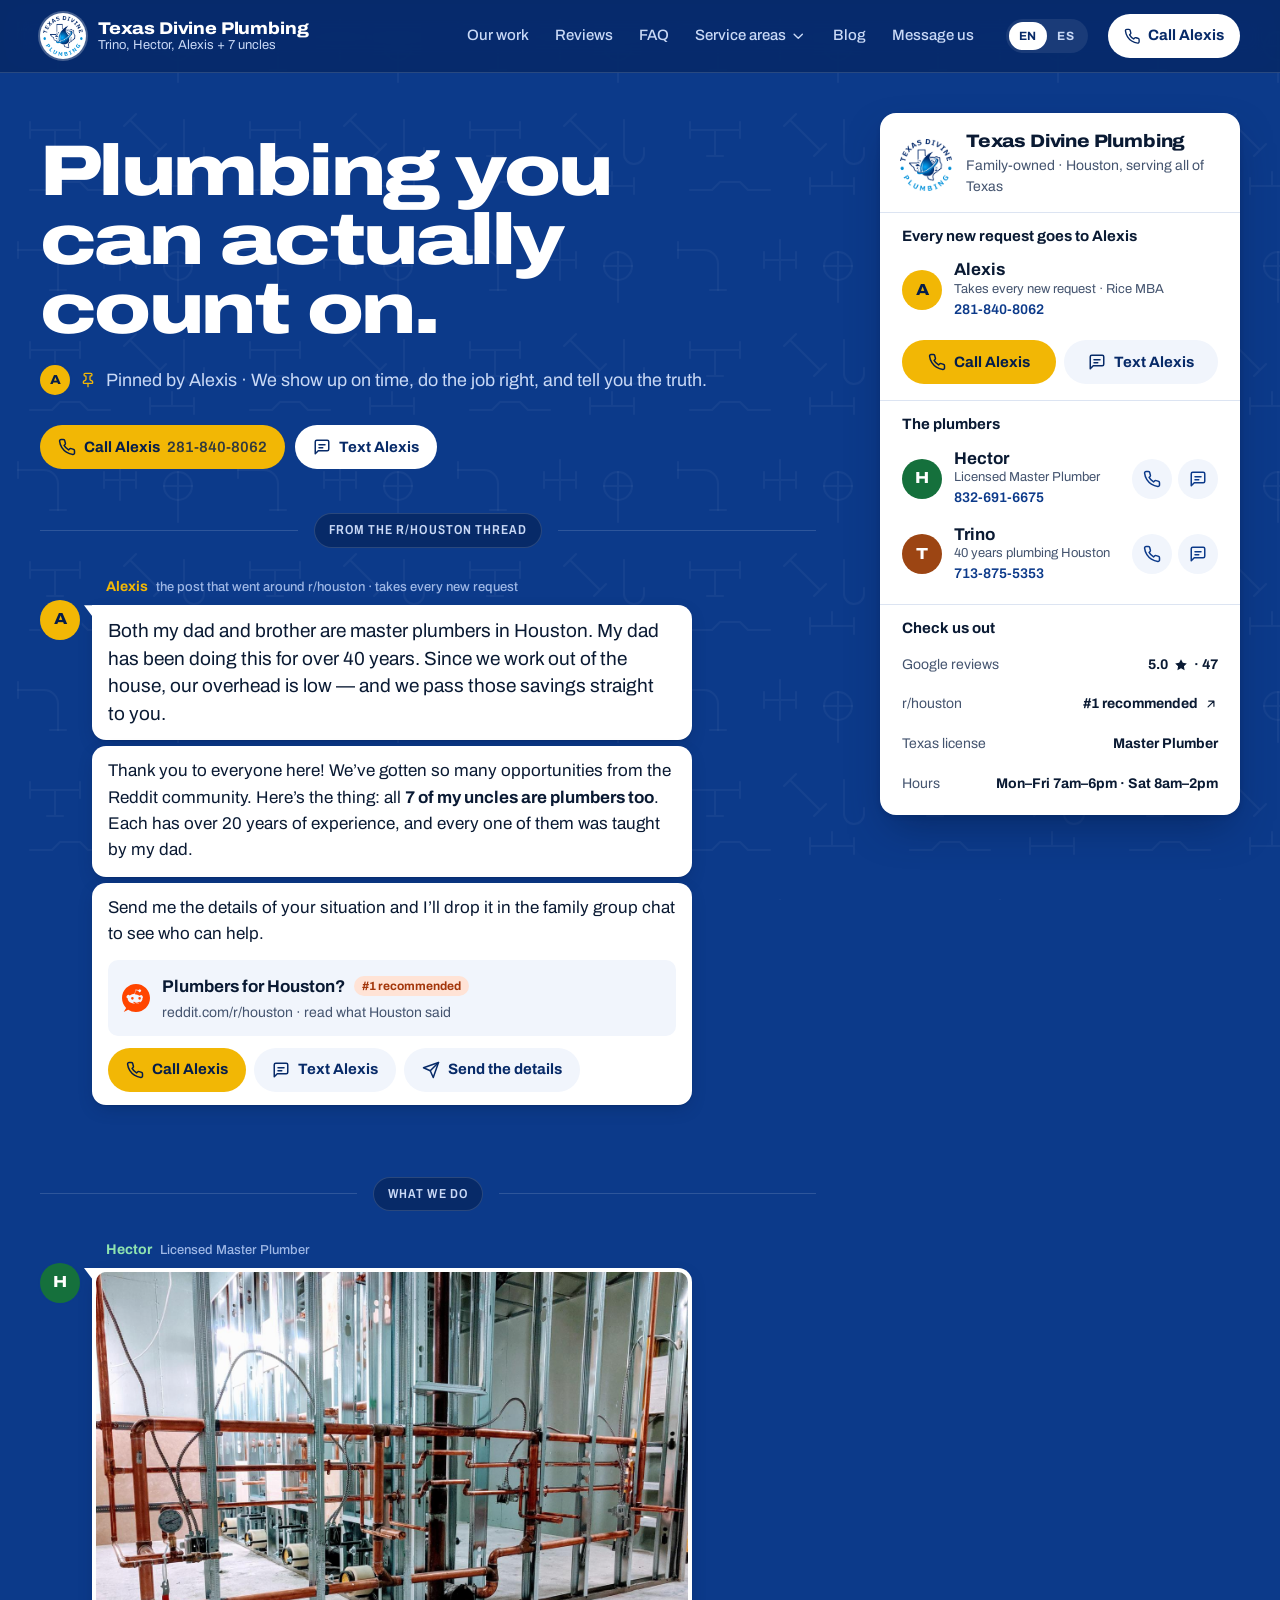
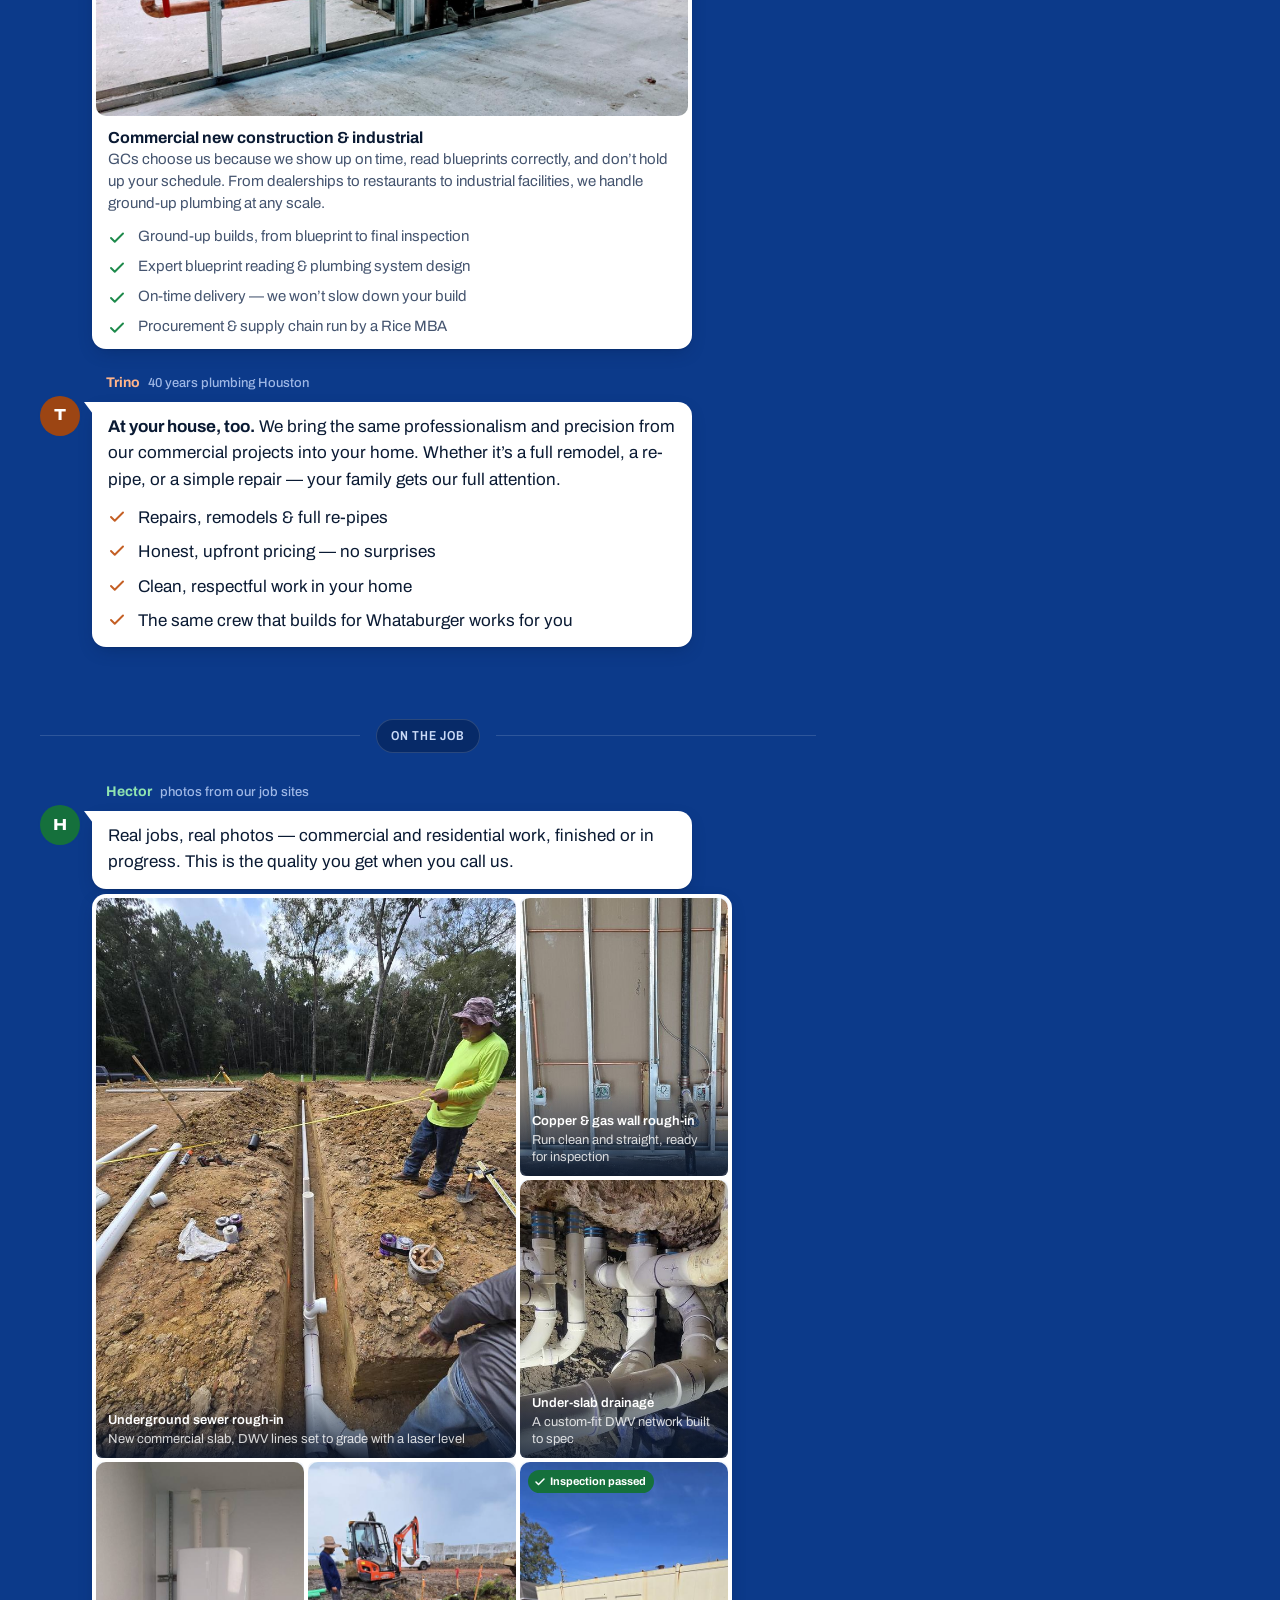
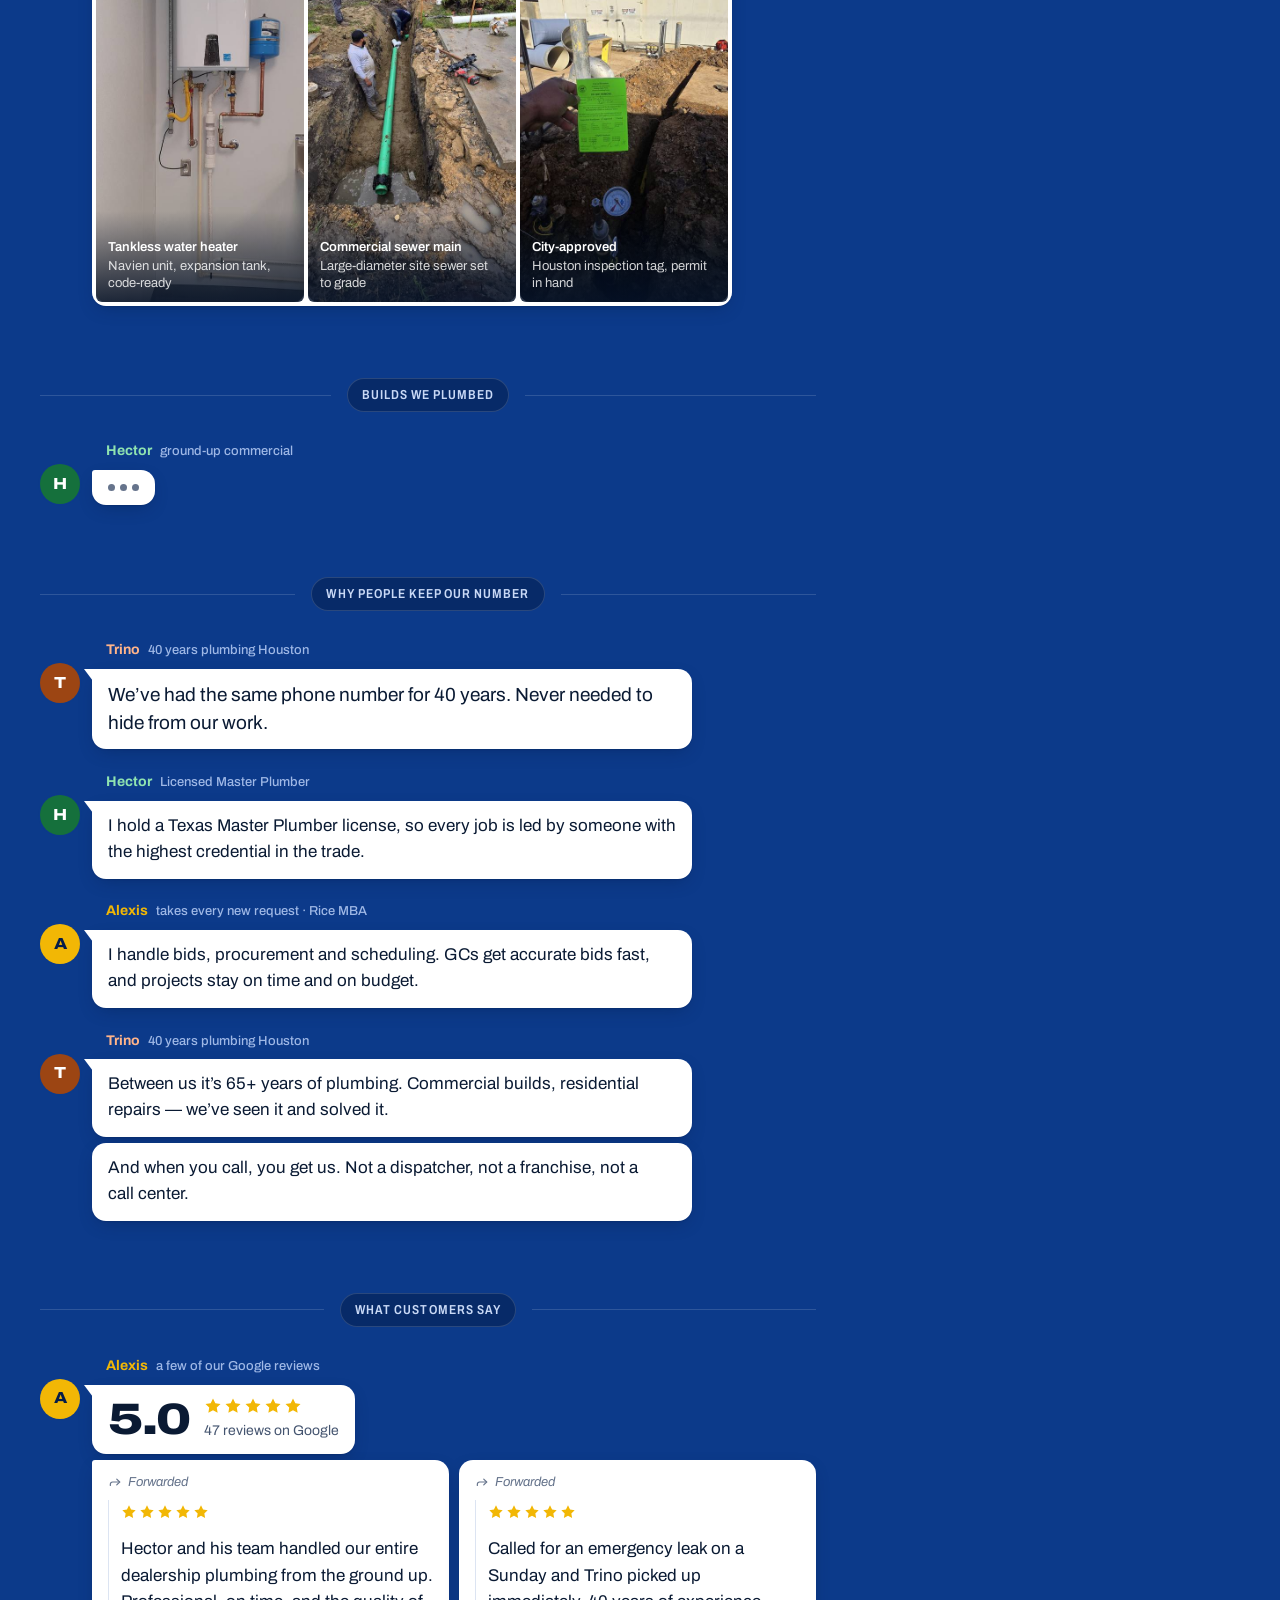
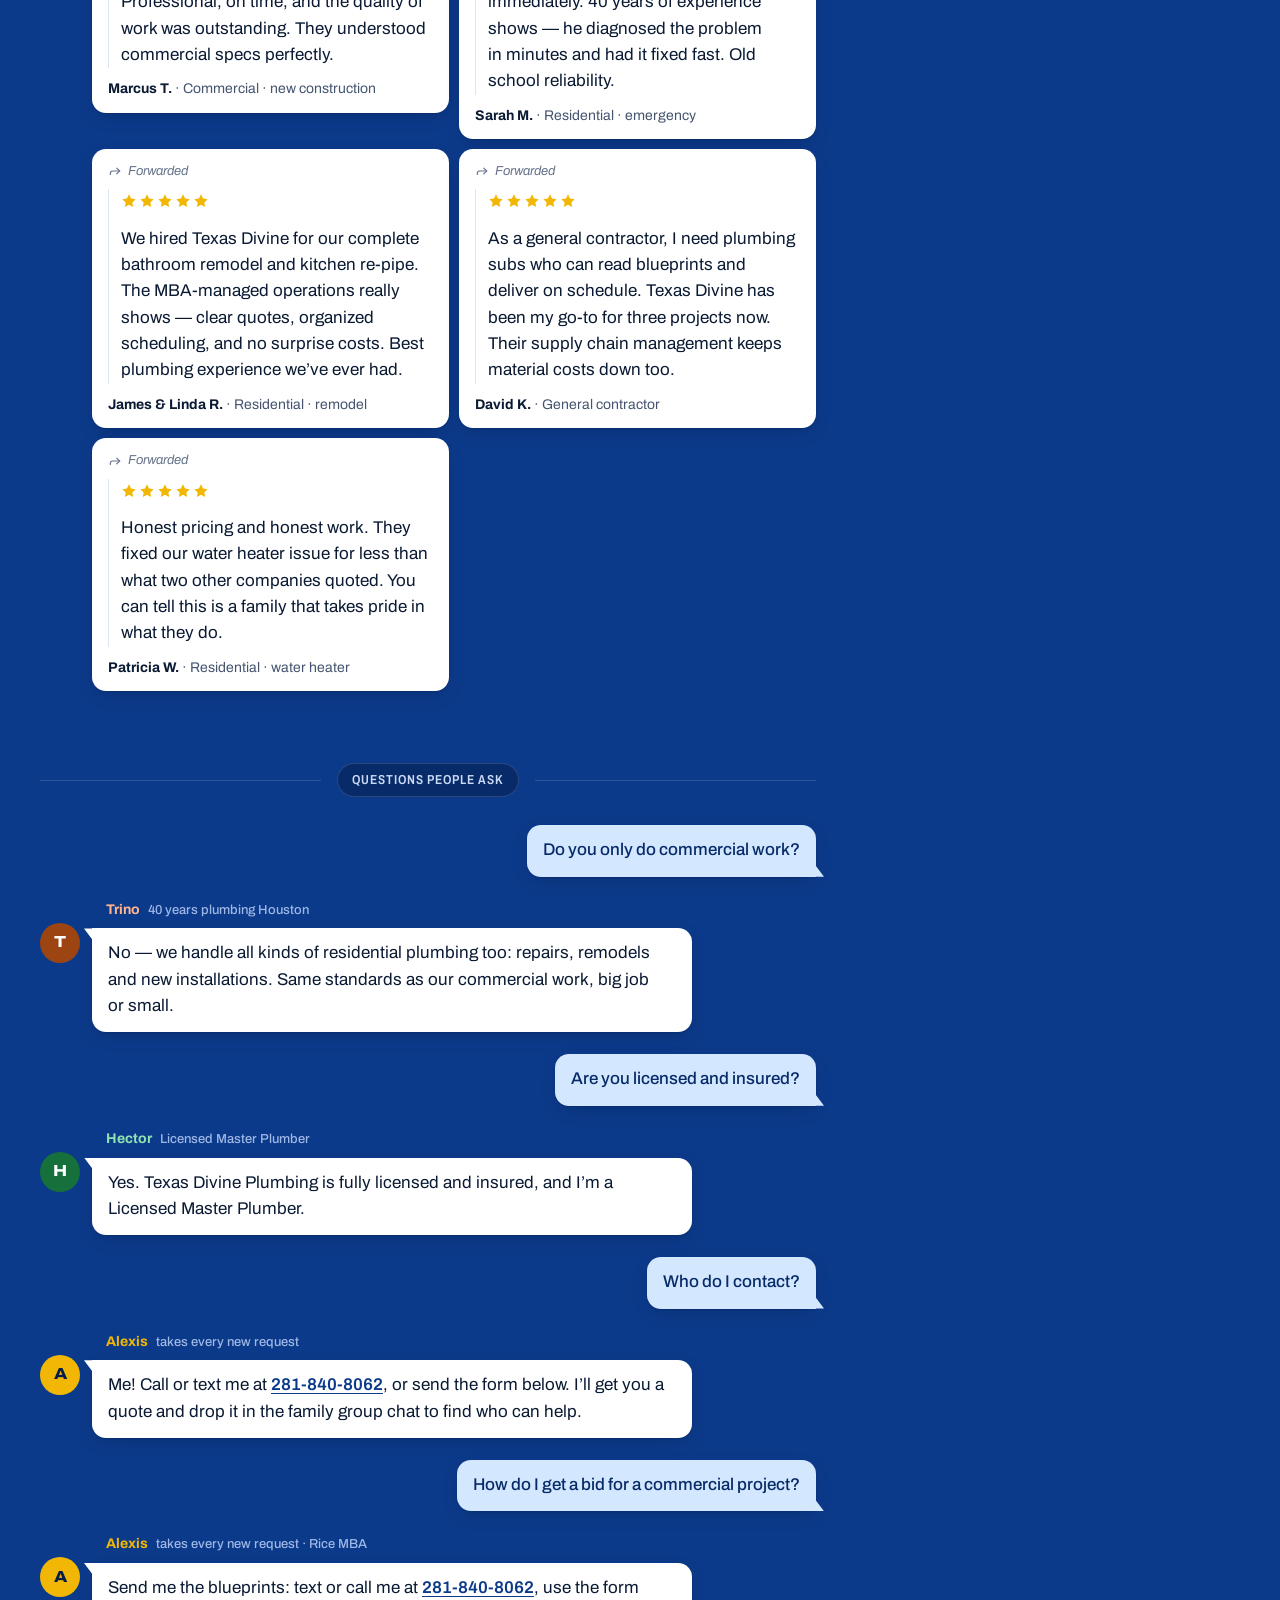
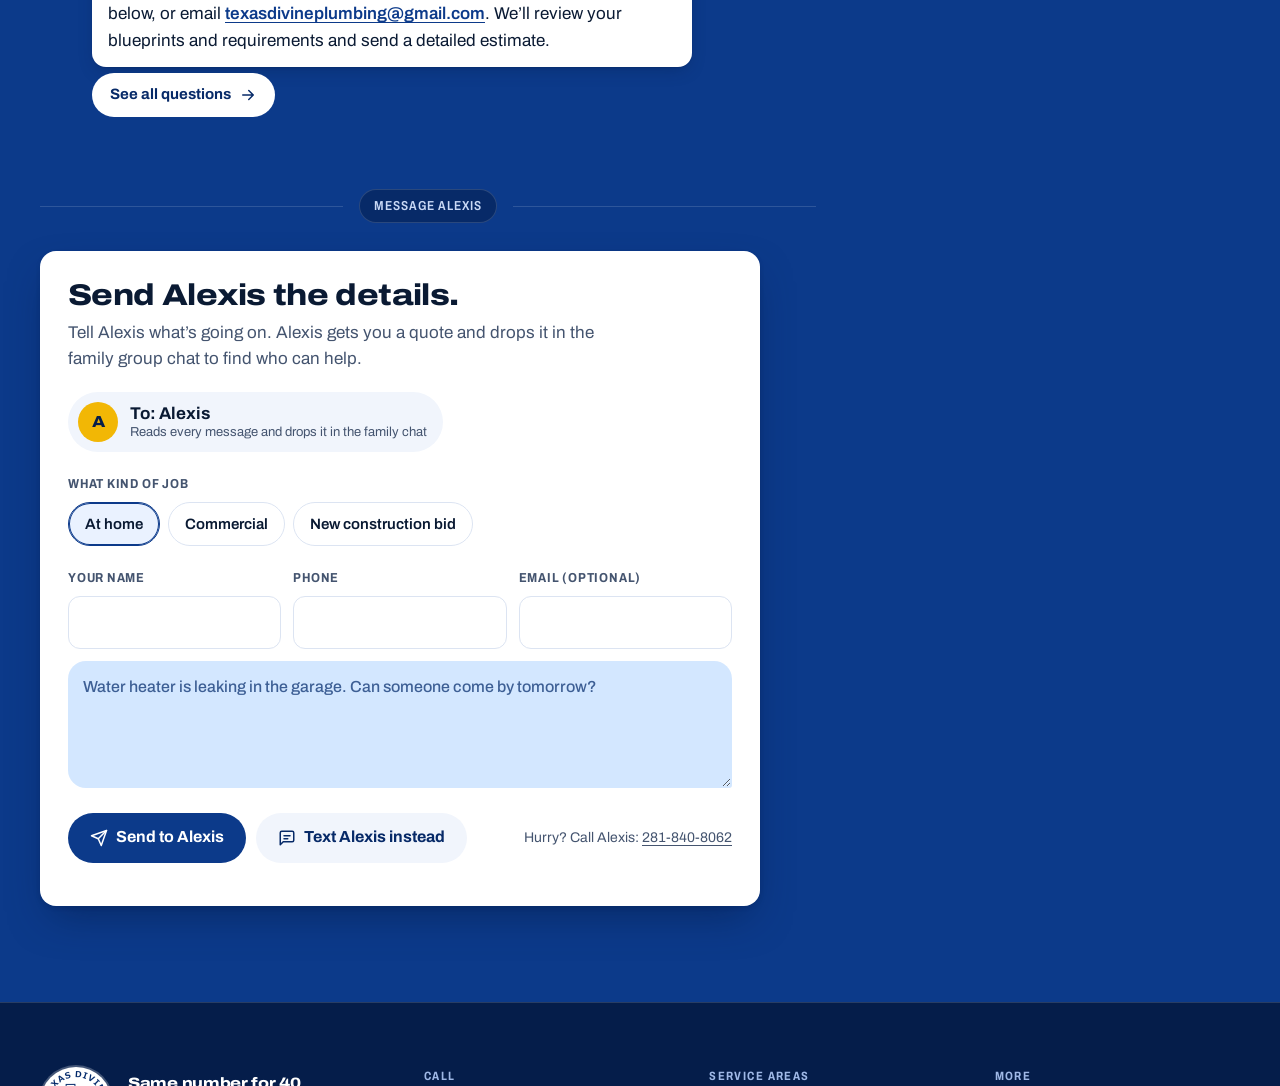
==== commit 1fb7b29b: "Apply finish-review fixes: pinned headline, thread city pages, album builds - Headline is a message " ====
--- a/index.html
+++ b/index.html
@@ -343,18 +343,14 @@
 
     <main id="main-content" class="layout">
         <section class="pin" aria-labelledby="pin-title">
-            <h1 class="pin__title" id="pin-title" data-i18n="pin.title">Plumbing you can actually count&nbsp;on.</h1>
-            <p class="pin__lede" data-i18n="pin.lede">A plumbing problem can stall your build or turn your day upside down. Our family team has been fixing that for 65 years &mdash; we show up on time, do the job right, and tell you the truth. Big commercial builds or a leak at home, we make it simple.</p>
-            <div class="pin__proof">
-                <a class="proof-chip proof-chip--reddit" href="https://www.reddit.com/r/houston/comments/1hpouwl/plumbers_for_houston/m4j86ie/" target="_blank" rel="noopener"><svg class="icon" aria-hidden="true"><use href="#i-reddit"/></svg><span><strong>#1 recommended</strong> on r/houston</span></a>
-                <a class="proof-chip" href="#reviews"><span class="stars" aria-hidden="true"><svg class="icon" aria-hidden="true"><use href="#i-star"/></svg><svg class="icon" aria-hidden="true"><use href="#i-star"/></svg><svg class="icon" aria-hidden="true"><use href="#i-star"/></svg><svg class="icon" aria-hidden="true"><use href="#i-star"/></svg><svg class="icon" aria-hidden="true"><use href="#i-star"/></svg></span><span><strong>5.0</strong> · 47 Google reviews</span></a>
-                <span class="proof-chip"><svg class="icon" aria-hidden="true"><use href="#i-shield"/></svg><span data-i18n="pin.licensed">Licensed &amp; insured</span></span>
+            <div class="pinned">
+                <h1 class="pin__title" id="pin-title" data-i18n="pin.title">Plumbing you can actually count&nbsp;on.</h1>
+                <p class="pinned__by"><span class="avatar avatar--alexis" aria-hidden="true">A</span><svg class="icon" aria-hidden="true"><use href="#i-pin"/></svg><span data-i18n="pin.by">Pinned by Alexis &middot; We show up on time, do the job right, and tell you the truth.</span></p>
             </div>
             <div class="pin__cta">
                 <a class="chip chip--alexis chip--xl" href="tel:+12818408062"><svg class="icon" aria-hidden="true"><use href="#i-phone"/></svg><span><span data-i18n="cta.call">Call Alexis</span> <span class="chip__num">281-840-8062</span></span></a>
                 <a class="chip chip--light chip--xl" href="sms:+12818408062"><svg class="icon" aria-hidden="true"><use href="#i-text"/></svg><span data-i18n="cta.text">Text Alexis</span></a>
             </div>
-            <p class="pin__note" data-i18n="pin.note">Alexis takes every new request and gets the right plumber in the family on your job.</p>
         </section>
 
         <div class="thread">
@@ -370,10 +366,10 @@
                     <div class="bubble">
                         <p>Send me the details of your situation and I&rsquo;ll drop it in the family group chat to see who can help.</p>
                         <a class="preview" href="https://www.reddit.com/r/houston/comments/1hpouwl/plumbers_for_houston/m4j86ie/" target="_blank" rel="noopener">
+                            <svg class="icon" aria-hidden="true"><use href="#i-reddit"/></svg>
                             <span>
-                                <span class="preview__site">reddit.com · r/houston</span>
-                                <span class="preview__title">Plumbers for Houston?</span>
-                                <span class="preview__desc">Read the whole thread and what Houston said</span>
+                                <span class="preview__title">Plumbers for Houston? <span class="preview__badge">#1 recommended</span></span>
+                                <span class="preview__desc">reddit.com/r/houston &middot; read what Houston said</span>
                             </span>
                         </a>
                         <div class="chips">
@@ -470,39 +466,23 @@
                     <p class="group__name">Hector <span>ground-up commercial</span></p>
                     <div class="typing" aria-hidden="true"><i></i><i></i><i></i></div>
                     <p class="bubble">Ground-up new construction plumbing for some of Texas&rsquo; most recognized commercial brands. Full references on request.</p>
-                    <div class="builds">
-                        <article class="build">
-                            <div class="build__img"><img src="images/web/project-whataburger.jpg" alt="Newly built Whataburger Digital Kitchen restaurant" width="926" height="812" loading="lazy"></div>
-                            <div class="build__body">
-                                <p class="build__type">Restaurant</p>
-                                <h3>Whataburger Digital Kitchen</h3>
-                                <p>Ground-up plumbing: underground rough-in, grease waste, gas piping, and the full kitchen &amp; restroom fixture set.</p>
-                            </div>
-                        </article>
-                        <article class="build">
-                            <div class="build__img"><img src="images/web/project-speedy-stop.jpg" alt="New Speedy Stop fuel station and convenience store at dusk" width="1000" height="603" loading="lazy"></div>
-                            <div class="build__body">
-                                <p class="build__type">Fuel &amp; c-store</p>
-                                <h3>Speedy Stop</h3>
-                                <p>Complete plumbing for a new travel center: commercial kitchen, restrooms, and full water &amp; drainage systems.</p>
-                            </div>
-                        </article>
-                        <article class="build">
-                            <div class="build__img"><img src="images/web/project-subaru.jpg" alt="Newly built Sterling Subaru dealership" width="1000" height="750" loading="lazy"></div>
-                            <div class="build__body">
-                                <p class="build__type">Auto dealership</p>
-                                <h3>Sterling Subaru</h3>
-                                <p>Full plumbing for a new dealership: showroom, service bays, compressed air, and customer areas.</p>
-                            </div>
-                        </article>
-                        <article class="build">
-                            <div class="build__img"><img src="images/web/project-honda.jpg" alt="Honda of Tomball dealership and service center" width="1000" height="642" loading="lazy"></div>
-                            <div class="build__body">
-                                <p class="build__type">Auto dealership</p>
-                                <h3>Honda of Tomball</h3>
-                                <p>Ground-up plumbing for the dealership and service center: showroom, multi-bay service department, and restrooms.</p>
-                            </div>
-                        </article>
+                    <div class="bubble bubble--photo album album--builds">
+                        <figure>
+                            <img src="images/web/project-whataburger.jpg" alt="Newly built Whataburger Digital Kitchen restaurant" width="926" height="812" loading="lazy">
+                            <figcaption>Whataburger Digital Kitchen<span>Ground-up plumbing: underground rough-in, grease waste, gas piping, and the full kitchen &amp; restroom fixture set.</span></figcaption>
+                        </figure>
+                        <figure>
+                            <img src="images/web/project-speedy-stop.jpg" alt="New Speedy Stop fuel station and convenience store at dusk" width="1000" height="603" loading="lazy">
+                            <figcaption>Speedy Stop<span>Complete plumbing for a new travel center: commercial kitchen, restrooms, and full water &amp; drainage systems.</span></figcaption>
+                        </figure>
+                        <figure>
+                            <img src="images/web/project-subaru.jpg" alt="Newly built Sterling Subaru dealership" width="1000" height="750" loading="lazy">
+                            <figcaption>Sterling Subaru<span>Full plumbing for a new dealership: showroom, service bays, compressed air, and customer areas.</span></figcaption>
+                        </figure>
+                        <figure>
+                            <img src="images/web/project-honda.jpg" alt="Honda of Tomball dealership and service center" width="1000" height="642" loading="lazy">
+                            <figcaption>Honda of Tomball<span>Ground-up plumbing for the dealership and service center: showroom, multi-bay service department, and restrooms.</span></figcaption>
+                        </figure>
                     </div>
                     <div class="bubble">
                         <p>We&rsquo;ve worked with:</p>
@@ -551,7 +531,7 @@
                 </div>
             </div>
 
-            <h2 class="day" id="reviews"><span class="day__label" data-i18n="day.reviews">Forwarded from Google</span></h2>
+            <h2 class="day" id="reviews"><span class="day__label" data-i18n="day.reviews">What customers say</span></h2>
 
             <div class="group group--alexis">
                 <span class="group__avatar avatar avatar--alexis" aria-hidden="true">A</span>
@@ -566,7 +546,7 @@
                     </div>
                     <div class="reviews">
                         <blockquote class="bubble fwd">
-                            <p class="fwd__from"><svg class="icon" aria-hidden="true"><use href="#i-forward"/></svg>Forwarded from Google</p>
+                            <p class="fwd__from"><svg class="icon" aria-hidden="true"><use href="#i-forward"/></svg>Forwarded</p>
                             <div class="fwd__quote">
                                 <p><span class="sr-only">5 out of 5 stars. </span><span class="stars" aria-hidden="true"><svg class="icon" aria-hidden="true"><use href="#i-star"/></svg><svg class="icon" aria-hidden="true"><use href="#i-star"/></svg><svg class="icon" aria-hidden="true"><use href="#i-star"/></svg><svg class="icon" aria-hidden="true"><use href="#i-star"/></svg><svg class="icon" aria-hidden="true"><use href="#i-star"/></svg></span></p>
                                 <p>Hector and his team handled our entire dealership plumbing from the ground up. Professional, on time, and the quality of work was outstanding. They understood commercial specs perfectly.</p>
@@ -574,7 +554,7 @@
                             <footer class="fwd__who"><strong>Marcus T.</strong> · Commercial · new construction</footer>
                         </blockquote>
                         <blockquote class="bubble fwd">
-                            <p class="fwd__from"><svg class="icon" aria-hidden="true"><use href="#i-forward"/></svg>Forwarded from Google</p>
+                            <p class="fwd__from"><svg class="icon" aria-hidden="true"><use href="#i-forward"/></svg>Forwarded</p>
                             <div class="fwd__quote">
                                 <p><span class="sr-only">5 out of 5 stars. </span><span class="stars" aria-hidden="true"><svg class="icon" aria-hidden="true"><use href="#i-star"/></svg><svg class="icon" aria-hidden="true"><use href="#i-star"/></svg><svg class="icon" aria-hidden="true"><use href="#i-star"/></svg><svg class="icon" aria-hidden="true"><use href="#i-star"/></svg><svg class="icon" aria-hidden="true"><use href="#i-star"/></svg></span></p>
                                 <p>Called for an emergency leak on a Sunday and Trino picked up immediately. 40 years of experience shows &mdash; he diagnosed the problem in minutes and had it fixed fast. Old school reliability.</p>
@@ -582,7 +562,7 @@
                             <footer class="fwd__who"><strong>Sarah M.</strong> · Residential · emergency</footer>
                         </blockquote>
                         <blockquote class="bubble fwd">
-                            <p class="fwd__from"><svg class="icon" aria-hidden="true"><use href="#i-forward"/></svg>Forwarded from Google</p>
+                            <p class="fwd__from"><svg class="icon" aria-hidden="true"><use href="#i-forward"/></svg>Forwarded</p>
                             <div class="fwd__quote">
                                 <p><span class="sr-only">5 out of 5 stars. </span><span class="stars" aria-hidden="true"><svg class="icon" aria-hidden="true"><use href="#i-star"/></svg><svg class="icon" aria-hidden="true"><use href="#i-star"/></svg><svg class="icon" aria-hidden="true"><use href="#i-star"/></svg><svg class="icon" aria-hidden="true"><use href="#i-star"/></svg><svg class="icon" aria-hidden="true"><use href="#i-star"/></svg></span></p>
                                 <p>We hired Texas Divine for our complete bathroom remodel and kitchen re-pipe. The MBA-managed operations really shows &mdash; clear quotes, organized scheduling, and no surprise costs. Best plumbing experience we&rsquo;ve ever had.</p>
@@ -590,7 +570,7 @@
                             <footer class="fwd__who"><strong>James &amp; Linda R.</strong> · Residential · remodel</footer>
                         </blockquote>
                         <blockquote class="bubble fwd">
-                            <p class="fwd__from"><svg class="icon" aria-hidden="true"><use href="#i-forward"/></svg>Forwarded from Google</p>
+                            <p class="fwd__from"><svg class="icon" aria-hidden="true"><use href="#i-forward"/></svg>Forwarded</p>
                             <div class="fwd__quote">
                                 <p><span class="sr-only">5 out of 5 stars. </span><span class="stars" aria-hidden="true"><svg class="icon" aria-hidden="true"><use href="#i-star"/></svg><svg class="icon" aria-hidden="true"><use href="#i-star"/></svg><svg class="icon" aria-hidden="true"><use href="#i-star"/></svg><svg class="icon" aria-hidden="true"><use href="#i-star"/></svg><svg class="icon" aria-hidden="true"><use href="#i-star"/></svg></span></p>
                                 <p>As a general contractor, I need plumbing subs who can read blueprints and deliver on schedule. Texas Divine has been my go-to for three projects now. Their supply chain management keeps material costs down too.</p>
@@ -598,7 +578,7 @@
                             <footer class="fwd__who"><strong>David K.</strong> · General contractor</footer>
                         </blockquote>
                         <blockquote class="bubble fwd">
-                            <p class="fwd__from"><svg class="icon" aria-hidden="true"><use href="#i-forward"/></svg>Forwarded from Google</p>
+                            <p class="fwd__from"><svg class="icon" aria-hidden="true"><use href="#i-forward"/></svg>Forwarded</p>
                             <div class="fwd__quote">
                                 <p><span class="sr-only">5 out of 5 stars. </span><span class="stars" aria-hidden="true"><svg class="icon" aria-hidden="true"><use href="#i-star"/></svg><svg class="icon" aria-hidden="true"><use href="#i-star"/></svg><svg class="icon" aria-hidden="true"><use href="#i-star"/></svg><svg class="icon" aria-hidden="true"><use href="#i-star"/></svg><svg class="icon" aria-hidden="true"><use href="#i-star"/></svg></span></p>
                                 <p>Honest pricing and honest work. They fixed our water heater issue for less than what two other companies quoted. You can tell this is a family that takes pride in what they do.</p>
@@ -728,7 +708,7 @@
                     </div>
                 </div>
                 <div class="panel__section">
-                    <p class="panel__h" data-i18n="panel.start">Start here</p>
+                    <p class="panel__h" data-i18n="panel.start">Every new request goes to Alexis</p>
                     <div class="member member--alexis">
                             <span class="avatar avatar--alexis" aria-hidden="true">A</span>
                             <div>
@@ -741,7 +721,6 @@
                                 <a class="icon-btn" href="sms:+12818408062" aria-label="Text Alexis"><svg class="icon" aria-hidden="true"><use href="#i-text"/></svg></a>
                             </div>
                         </div>
-                    <p class="panel__note" data-i18n="panel.startNote">Alexis takes every new request, gets you a quote and puts the right plumber on your job.</p>
                     <div class="panel__chips">
                         <a class="chip chip--alexis" href="tel:+12818408062"><svg class="icon" aria-hidden="true"><use href="#i-phone"/></svg><span data-i18n="cta.call">Call Alexis</span></a>
                         <a class="chip chip--ghost" href="sms:+12818408062"><svg class="icon" aria-hidden="true"><use href="#i-text"/></svg><span data-i18n="cta.text">Text Alexis</span></a>
@@ -773,13 +752,6 @@
                                 <a class="icon-btn" href="sms:+17138755353" aria-label="Text Trino"><svg class="icon" aria-hidden="true"><use href="#i-text"/></svg></a>
                             </div>
                         </div>
-                    <div class="member member--uncles">
-                        <span class="avatar" aria-hidden="true">+7</span>
-                        <div>
-                            <div class="member__name" data-i18n="panel.uncles">7 uncles</div>
-                            <div class="member__role" data-i18n="panel.unclesRole">Plumbers, 20+ years each, all taught by Trino</div>
-                        </div>
-                    </div>
                 </div>
                 <div class="panel__section">
                     <p class="panel__h" data-i18n="panel.check">Check us out</p>
@@ -787,8 +759,7 @@
                         <a class="fact" href="index.html#reviews"><span class="fact__k">Google reviews</span><span class="fact__v">5.0 <svg class="icon" aria-hidden="true"><use href="#i-star"/></svg> · 47</span></a>
                         <a class="fact" href="https://www.reddit.com/r/houston/comments/1hpouwl/plumbers_for_houston/m4j86ie/" target="_blank" rel="noopener"><span class="fact__k">r/houston</span><span class="fact__v">#1 recommended <svg class="icon" aria-hidden="true"><use href="#i-out"/></svg></span></a>
                         <div class="fact"><span class="fact__k">Texas license</span><span class="fact__v">Master Plumber</span></div>
-                        <div class="fact"><span class="fact__k">Hours</span><span class="fact__v">Mon–Fri 7–6 · Sat 8–2</span></div>
-                        <a class="fact" href="mailto:texasdivineplumbing@gmail.com"><span class="fact__k">Email</span><span class="fact__v">texasdivineplumbing@gmail.com</span></a>
+                        <div class="fact"><span class="fact__k">Hours</span><span class="fact__v">Mon–Fri 7am–6pm · Sat 8am–2pm</span></div>
                     </div>
                 </div>
             </div>
@@ -835,7 +806,7 @@
             </div>
             <div class="footer__bottom">
                 <span>&copy; 2026 Texas Divine Plumbing</span>
-                <span>Mon–Fri 7:00–6:00 · Sat 8:00–2:00</span>
+                <span>Mon–Fri 7am–6pm · Sat 8am–2pm</span>
                 <!-- TODO: add the Texas Master Plumber license number (M-XXXXX) here once confirmed -->
                 <nav aria-label="Footer">
                     <a href="https://www.reddit.com/r/houston/comments/1hpouwl/plumbers_for_houston/m4j86ie/" target="_blank" rel="noopener">r/houston thread</a>
--- a/css/styles.css
+++ b/css/styles.css
@@ -39,8 +39,8 @@
     --font: 'Archivo', system-ui, -apple-system, 'Segoe UI', sans-serif;
 
     /* Rhythm */
-    --r-bubble: 18px;
-    --r-tight: 5px;
+    --r-bubble: 14px;
+    --r-tight: 3px;
     --gap: 6px;
     --shadow-sheet: 0 1px 1px rgba(5, 29, 74, 0.18), 0 6px 18px -6px rgba(5, 29, 74, 0.45);
     --shadow-lift: 0 2px 4px rgba(5, 29, 74, 0.2), 0 18px 40px -12px rgba(5, 29, 74, 0.6);
@@ -462,11 +462,7 @@
     grid-area: panel;
     position: sticky;
     top: calc(var(--topbar-h) + 24px);
-    max-height: calc(100vh - var(--topbar-h) - 48px);
-    overflow-y: auto;
-    overscroll-behavior: contain;
-    border-radius: 22px;
-    scrollbar-width: none;
+
     margin-top: 40px;
     margin-bottom: 40px;
 }
@@ -475,7 +471,11 @@
    Pinned headline
    -------------------------------------------------------------------------- */
 .pin {
-    padding: clamp(40px, 7vw, 88px) 0 clamp(24px, 4vw, 40px);
+    padding: clamp(28px, 5vw, 64px) 0 8px;
+}
+
+.thread > .day:first-child {
+    margin-top: 36px;
 }
 
 .pin__label {
@@ -497,10 +497,37 @@
     height: 15px;
 }
 
+.pinned {
+    max-width: 880px;
+}
+
+.pinned__by {
+    display: flex;
+    align-items: center;
+    gap: 10px;
+    margin-top: 22px;
+    font-size: clamp(16px, 1.4vw, 18px);
+    color: var(--on-wall-2);
+}
+
+.pinned__by .avatar {
+    width: 30px;
+    height: 30px;
+    font-size: 13px;
+    flex: none;
+}
+
+.pinned__by .icon {
+    width: 16px;
+    height: 16px;
+    color: var(--alexis);
+    flex: none;
+}
+
 .pin__title {
     font-weight: 850;
     font-stretch: 125%;
-    font-size: clamp(42px, 6.4vw, 88px);
+    font-size: clamp(42px, 5.6vw, 80px);
     line-height: 0.96;
     letter-spacing: -0.035em;
     text-wrap: balance;
@@ -724,10 +751,9 @@
 
 .group__avatar {
     grid-column: 1;
-    grid-row: 1 / span 30;
-    align-self: end;
-    position: sticky;
-    bottom: 24px;
+    grid-row: 1;
+    align-self: start;
+    margin-top: 24px;
 }
 
 .group__body {
@@ -785,9 +811,33 @@
     text-wrap: pretty;
 }
 
-.group__body > .bubble:first-of-type,
-.group__body > .group__name + .bubble {
-    border-top-left-radius: var(--r-tight);
+.typing + .bubble,
+.typing + .album,
+.typing + .composer {
+    border-top-left-radius: 0;
+}
+
+.typing + .bubble::before,
+.typing + .album::before {
+    content: "";
+    position: absolute;
+    top: 0;
+    left: -8px;
+    width: 9px;
+    height: 12px;
+    background: inherit;
+    clip-path: polygon(0 0, 100% 0, 100% 100%);
+}
+
+.group--me .bubble:last-child::after {
+    content: "";
+    position: absolute;
+    bottom: 0;
+    right: -8px;
+    width: 9px;
+    height: 12px;
+    background: inherit;
+    clip-path: polygon(0 100%, 0 0, 100% 100%);
 }
 
 .bubble p + p {
@@ -841,7 +891,7 @@
 }
 
 .group--me .bubble:last-child {
-    border-bottom-right-radius: var(--r-tight);
+    border-bottom-right-radius: 0;
 }
 
 /* Lists inside bubbles: plain rows, check drawn */
@@ -871,7 +921,10 @@
 /* Photo bubbles */
 .bubble--photo {
     padding: 4px;
-    overflow: hidden;
+}
+
+.bubble--photo > img {
+    border-radius: calc(var(--r-bubble) - 4px) calc(var(--r-bubble) - 4px) 0 0;
 }
 
 .bubble--photo img {
@@ -880,10 +933,7 @@
     object-fit: cover;
 }
 
-.group__body > .bubble--photo:first-of-type img,
-.group__body > .group__name + .bubble--photo img {
-    border-top-left-radius: 2px;
-}
+
 
 .bubble--photo figcaption,
 .bubble__caption {
@@ -917,7 +967,7 @@
     margin: 0;
 }
 
-.album figure:nth-child(1) { grid-column: span 4; grid-row: span 2; border-top-left-radius: 2px; }
+.album figure:nth-child(1) { grid-column: span 4; grid-row: span 2; }
 .album figure:nth-child(2) { grid-column: span 2; }
 .album figure:nth-child(3) { grid-column: span 2; }
 .album figure:nth-child(4) { grid-column: span 2; grid-row: span 2; }
@@ -958,38 +1008,84 @@
 
 .album .tag {
     position: absolute;
-    top: 10px;
-    left: 10px;
+    top: 8px;
+    left: 8px;
     display: inline-flex;
     align-items: center;
-    gap: 6px;
-    padding: 5px 10px;
+    gap: 4px;
+    padding: 3px 8px 3px 6px;
     border-radius: 999px;
-    background: var(--hector);
+    background: var(--hector-ink);
     color: #fff;
-    font-size: 12px;
+    font-size: 11px;
     font-weight: 700;
-    letter-spacing: 0.02em;
+}
+
+.album .tag .icon {
+    width: 12px;
+    height: 12px;
+    stroke-width: 3;
+}
+
+.album--builds {
+    grid-template-columns: repeat(2, 1fr);
+    max-width: 680px;
+}
+
+.album--builds figure:nth-child(n) {
+    grid-column: span 1;
+    grid-row: span 1;
+}
+
+.album--builds img {
+    aspect-ratio: 4 / 3;
+    min-height: 0;
+}
+
+.album--builds figcaption {
+    font-size: 15px;
+    padding-top: 64px;
+    background: linear-gradient(to top, rgba(5, 18, 40, 0.94) 0%, rgba(5, 18, 40, 0.8) 55%, rgba(5, 18, 40, 0));
+    text-shadow: 0 1px 2px rgba(0, 0, 0, 0.4);
+}
+
+.album--builds figcaption span {
+    font-size: 13px;
+    line-height: 1.35;
+    margin-top: 4px;
 }
 
 /* Link preview: a shared post or a build */
 .preview {
     display: grid;
-    grid-template-columns: 6px 1fr;
+    grid-template-columns: 28px 1fr;
     gap: 12px;
+    align-items: center;
     margin-top: 12px;
-    padding: 12px 14px 12px 0;
-    border-radius: 12px;
+    padding: 12px 14px;
+    border-radius: 10px;
     background: var(--sheet-2);
     color: var(--ink);
     text-decoration: none;
     transition: background-color 0.2s;
 }
 
-.preview::before {
-    content: "";
-    border-radius: 12px 0 0 12px;
-    background: #ff6a2b;
+.preview > .icon {
+    width: 28px;
+    height: 28px;
+    color: #ff4500;
+}
+
+.preview__badge {
+    display: inline-block;
+    margin-left: 6px;
+    padding: 1px 8px;
+    border-radius: 999px;
+    background: #ffe3d6;
+    color: #a3360b;
+    font-size: 12px;
+    font-weight: 700;
+    vertical-align: 2px;
 }
 
 .preview:hover {
@@ -1106,7 +1202,7 @@
 
 /* Forwarded reviews */
 .fwd {
-    max-width: min(100%, 560px);
+    max-width: min(100%, 580px);
 }
 
 .fwd__from {
@@ -1316,13 +1412,13 @@
 .panel__card {
     background: var(--sheet);
     color: var(--ink);
-    border-radius: 22px;
+    border-radius: 16px;
     box-shadow: var(--shadow-lift);
     overflow: hidden;
 }
 
 .panel__head {
-    padding: 22px 22px 18px;
+    padding: 18px 20px 14px;
     display: flex;
     align-items: center;
     gap: 14px;
@@ -1330,8 +1426,8 @@
 }
 
 .panel__head img {
-    width: 64px;
-    height: 64px;
+    width: 52px;
+    height: 52px;
     flex: none;
 }
 
@@ -1350,7 +1446,7 @@
 }
 
 .panel__section {
-    padding: 14px 10px;
+    padding: 12px 10px;
     border-bottom: 1px solid var(--sheet-line);
 }
 
@@ -1359,13 +1455,10 @@
 }
 
 .panel__h {
-    font-size: 12px;
+    font-size: 15px;
     font-weight: 700;
-    font-stretch: 80%;
-    letter-spacing: 0.1em;
-    text-transform: uppercase;
-    color: var(--ink-3);
-    padding: 0 12px 6px;
+    color: var(--ink);
+    padding: 0 12px 4px;
 }
 
 .member {
@@ -1489,7 +1582,7 @@
 .composer {
     background: var(--sheet);
     color: var(--ink);
-    border-radius: 22px;
+    border-radius: 16px;
     box-shadow: var(--shadow-lift);
     padding: clamp(20px, 3vw, 28px);
     max-width: 720px;
@@ -1695,7 +1788,7 @@
 .sheet {
     background: var(--sheet);
     color: var(--ink);
-    border-radius: 22px;
+    border-radius: 16px;
     box-shadow: var(--shadow-sheet);
     padding: clamp(20px, 3vw, 32px);
 }
@@ -1816,6 +1909,21 @@
     filter: saturate(0.85);
 }
 
+.bubble--wide {
+    max-width: min(100%, 680px);
+    width: 100%;
+}
+
+.bubble--map {
+    width: 100%;
+    max-width: 680px;
+}
+
+.bubble--map .map {
+    margin-top: 0;
+    border-radius: 10px;
+}
+
 .arealist {
     margin-top: 12px;
     columns: 3 180px;
@@ -1859,7 +1967,7 @@
     grid-template-columns: 240px minmax(0, 1fr);
     background: var(--sheet);
     color: var(--ink);
-    border-radius: 22px;
+    border-radius: 16px;
     overflow: hidden;
     box-shadow: var(--shadow-sheet);
     text-decoration: none;
@@ -2163,8 +2271,7 @@
 
     .panel {
         position: static;
-        max-height: none;
-        overflow: visible;
+
         margin-top: 0;
         margin-bottom: 64px;
     }
@@ -2322,7 +2429,7 @@
         bottom: calc(10px + env(safe-area-inset-bottom, 0px));
         z-index: 60;
         padding: 6px;
-        border-radius: 22px;
+        border-radius: 16px;
         background: rgba(255, 255, 255, 0.96);
         backdrop-filter: blur(12px);
         -webkit-backdrop-filter: blur(12px);
@@ -2459,8 +2566,29 @@
         grid-row: span 1;
     }
 
-    .album figure:nth-child(1) {
+    .album figure:nth-child(1),
+    .album figure:nth-child(6) {
         grid-column: span 2;
+    }
+
+    .album figure:nth-child(6) img {
+        aspect-ratio: 16 / 10;
+    }
+
+    .album:not(.album--builds) figcaption span {
+        display: none;
+    }
+
+    .album--builds {
+        grid-template-columns: minmax(0, 1fr);
+    }
+
+    .album--builds figure:nth-child(n) {
+        grid-column: span 1;
+    }
+
+    .album--builds img {
+        aspect-ratio: 4 / 3 !important;
     }
 
     .album img {
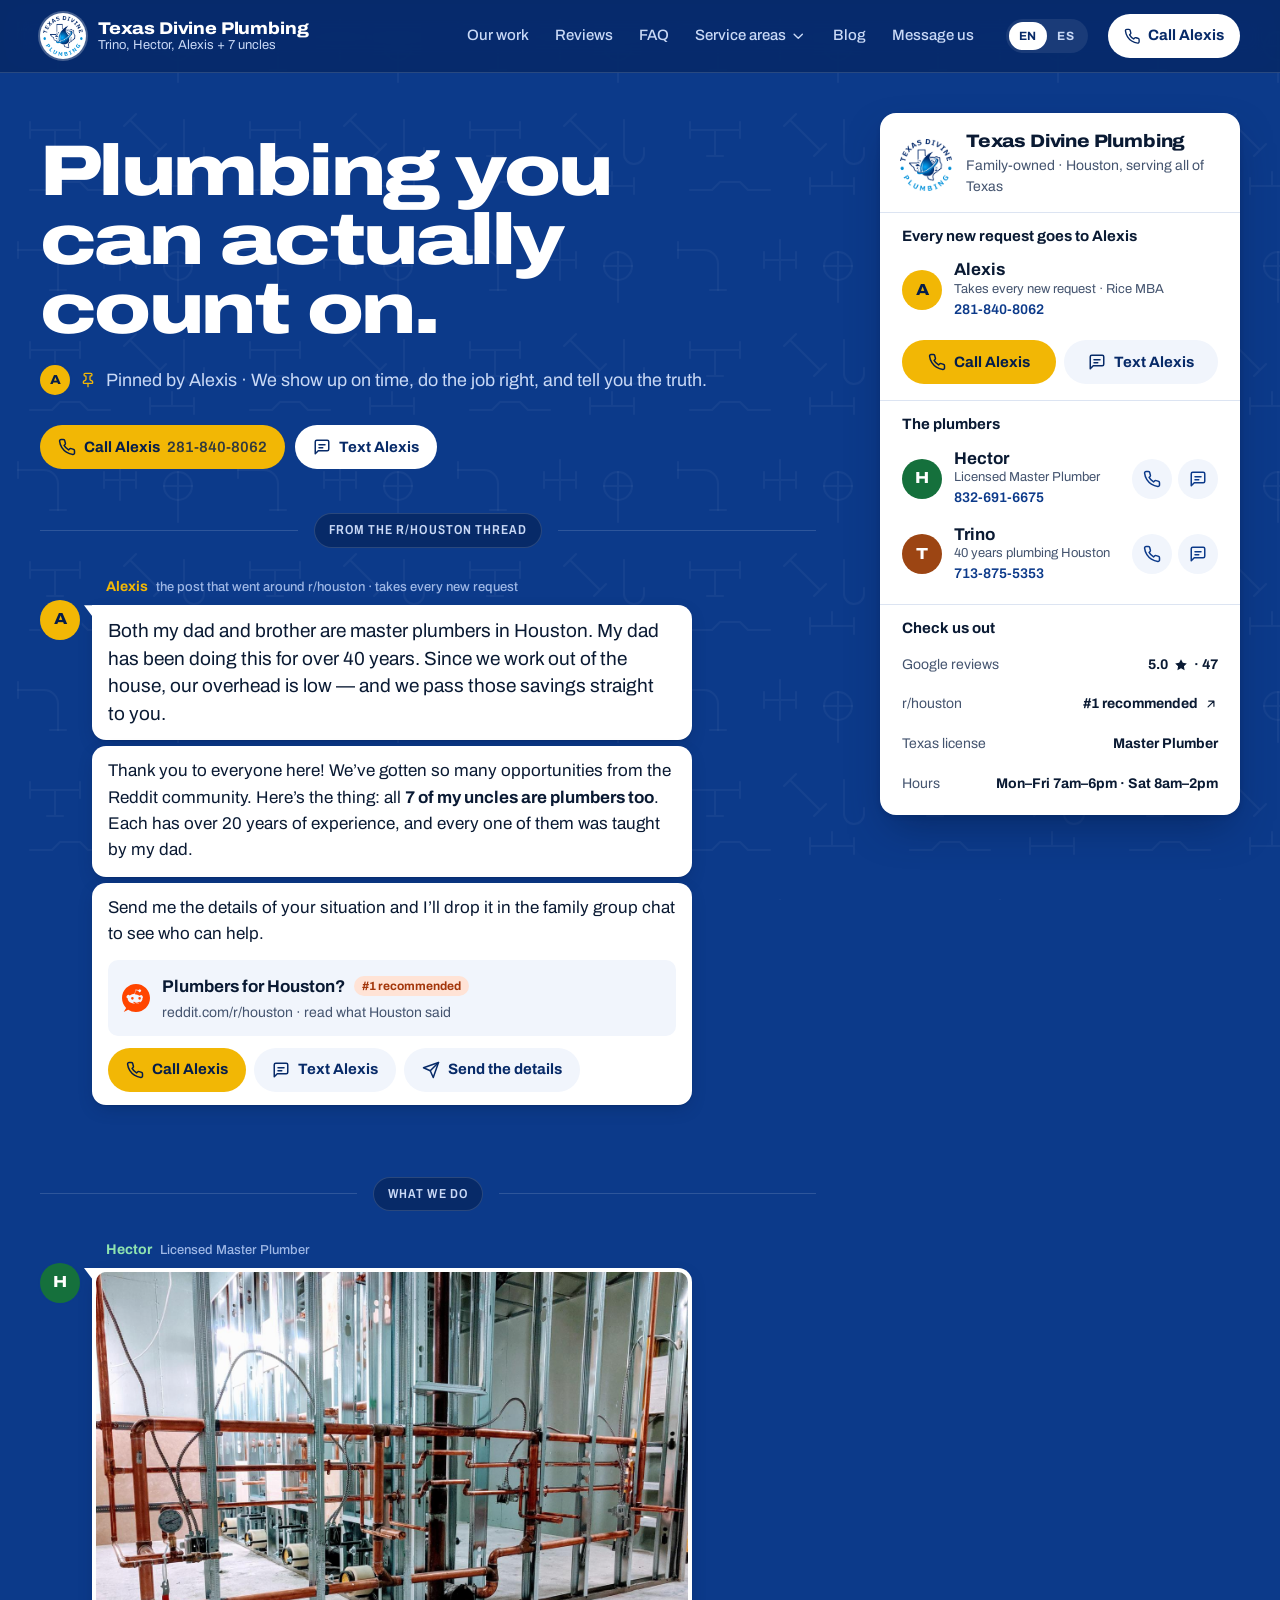
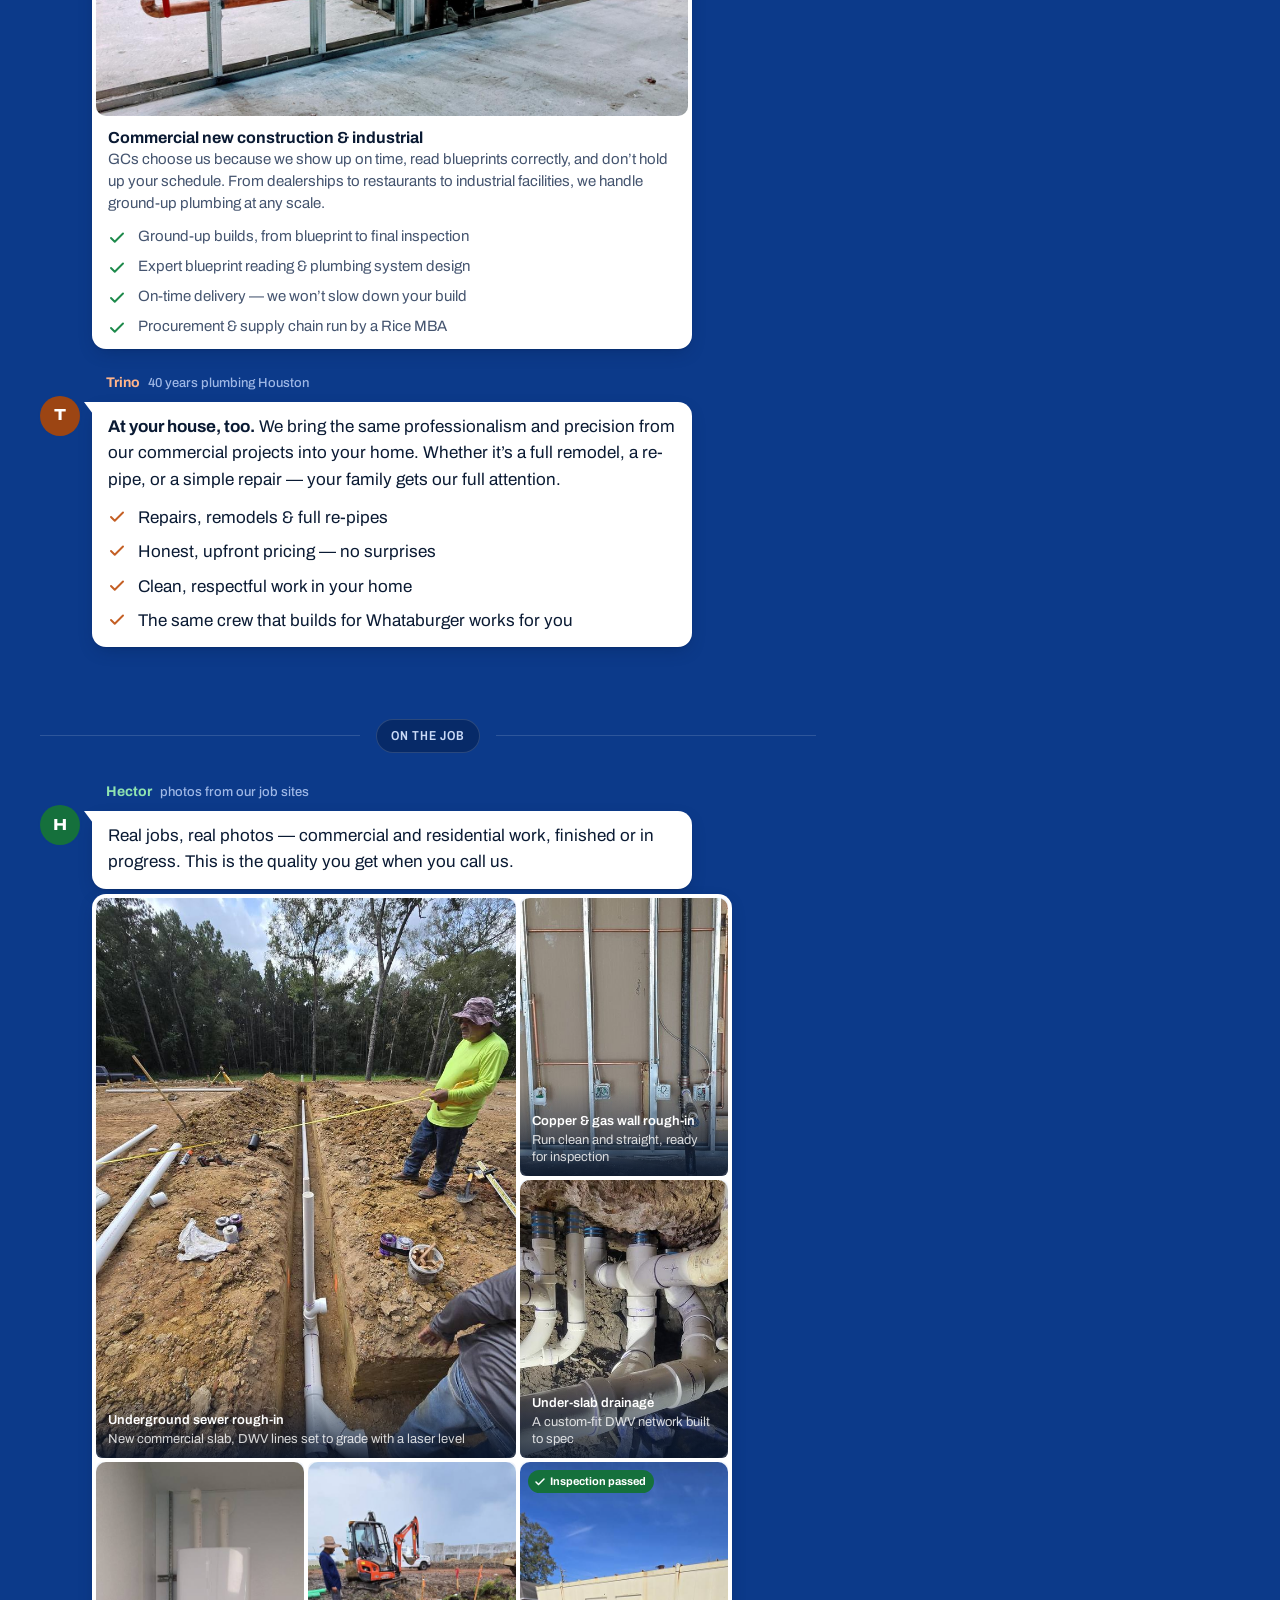
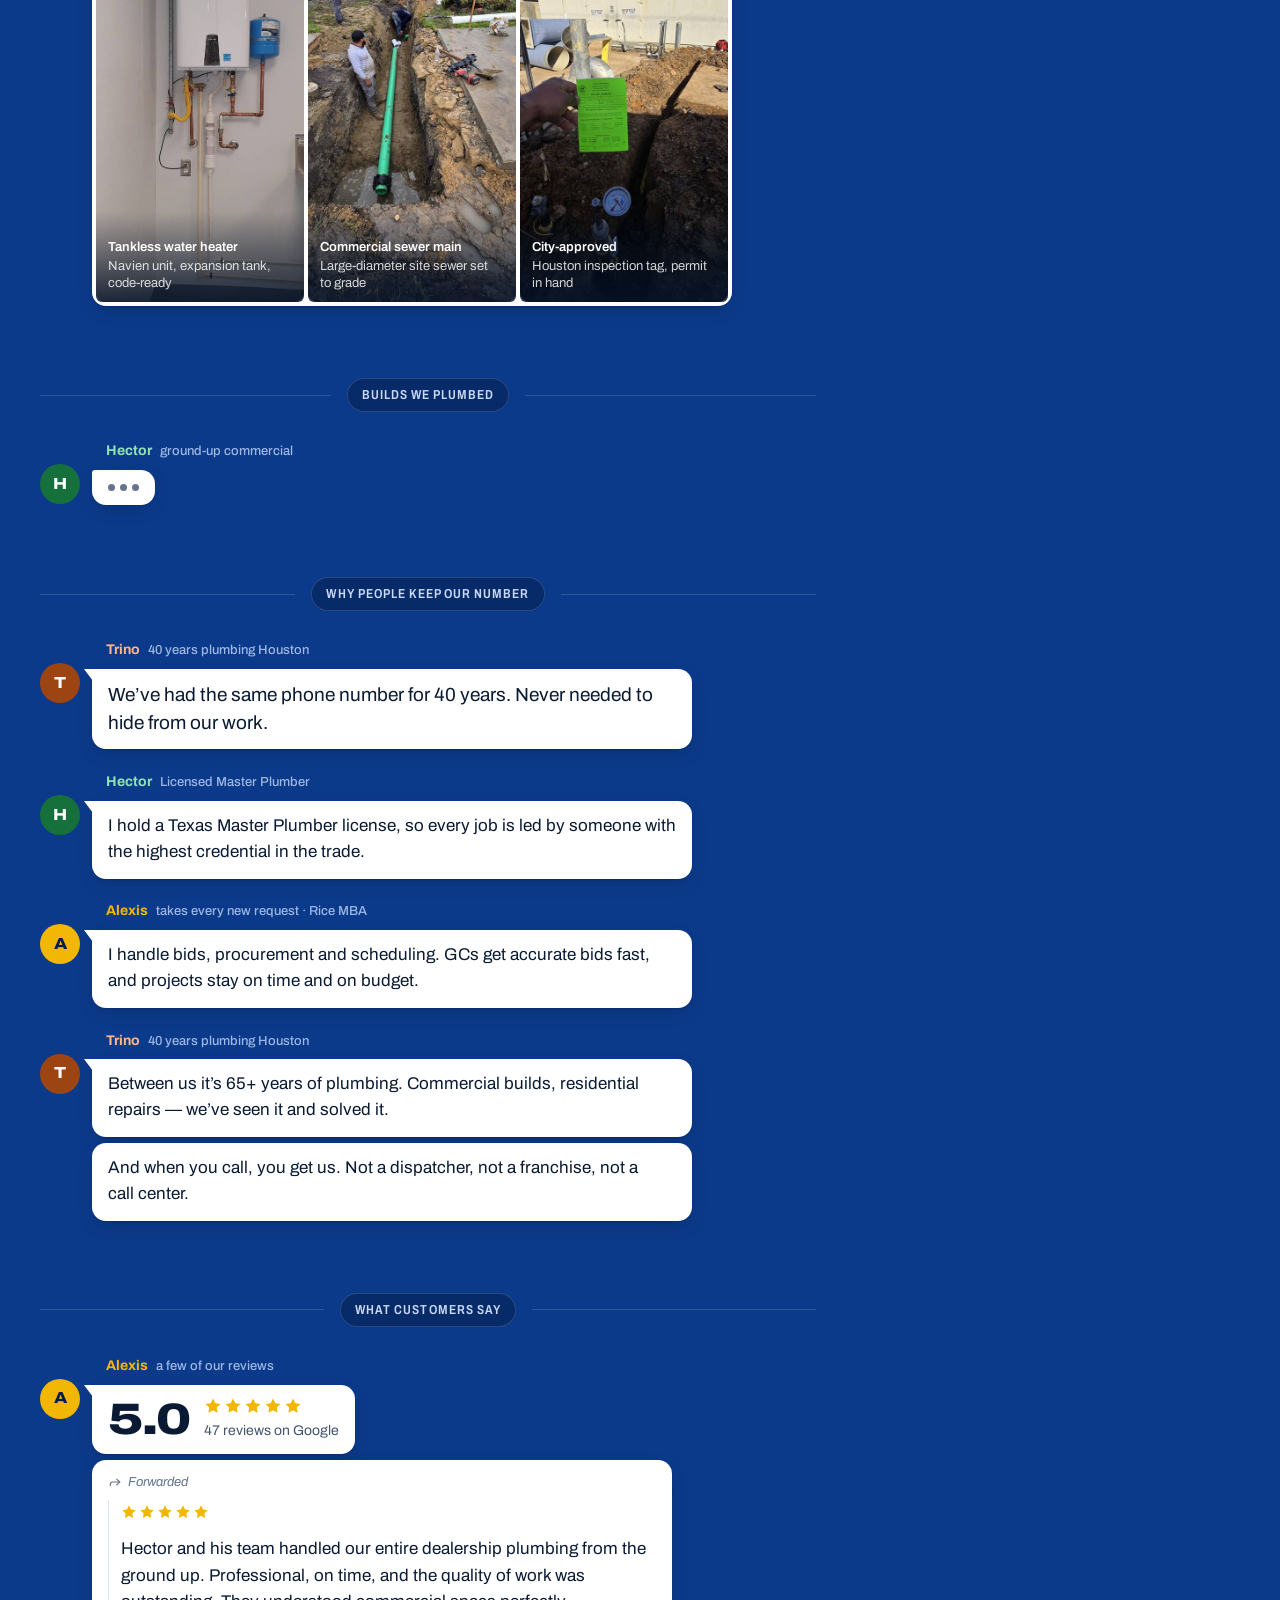
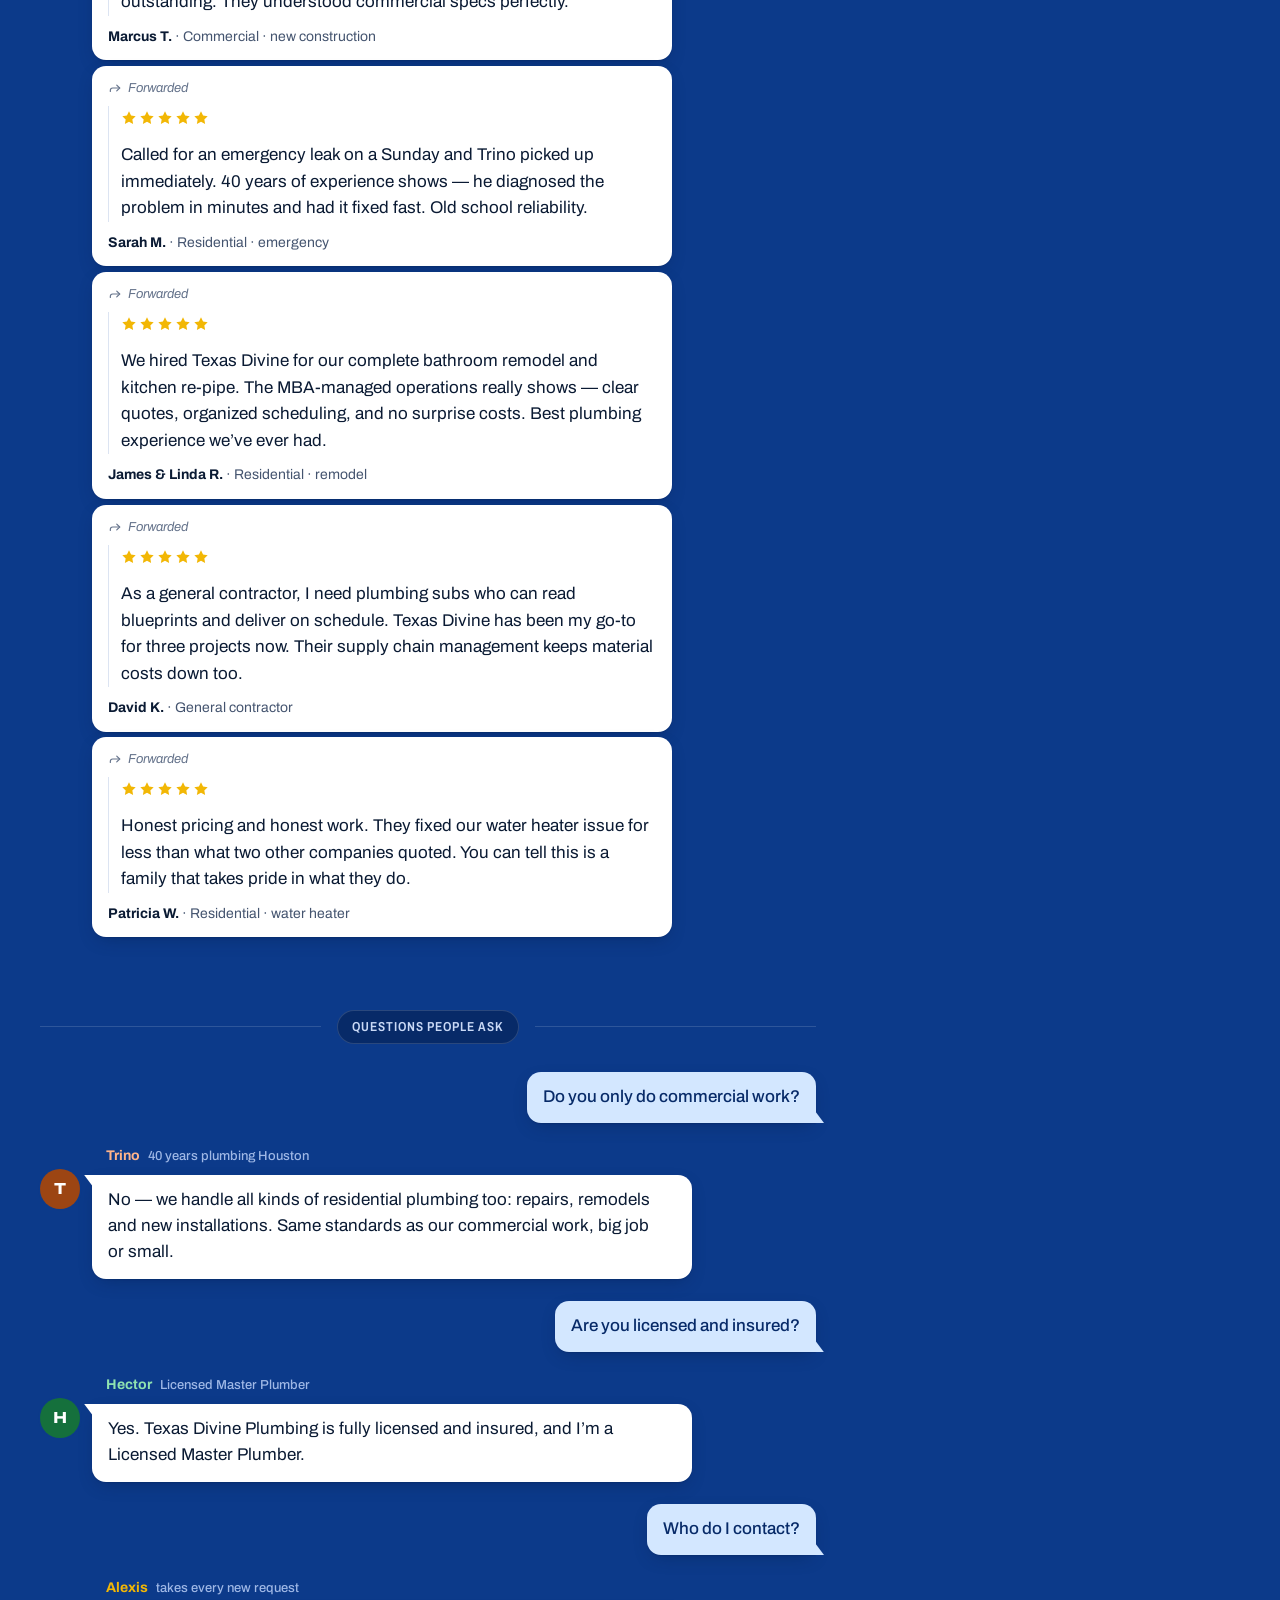
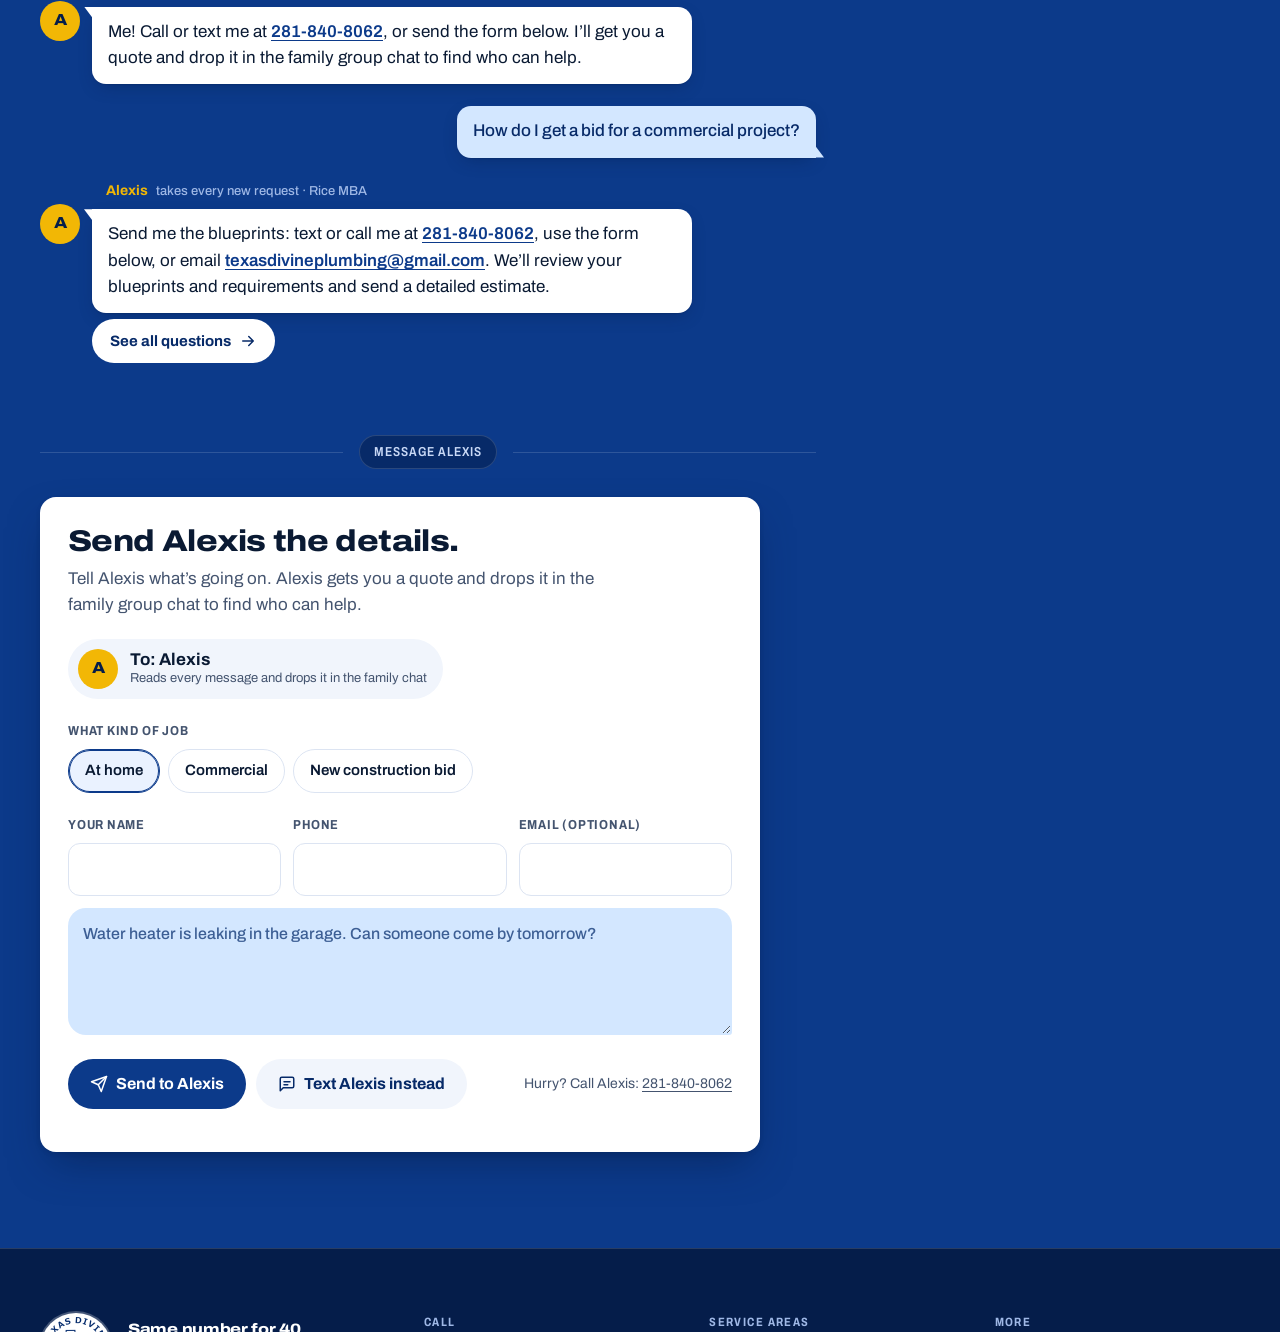
==== commit 903e97e2: "Single-column forwarded reviews, real Austin opener, CTA spacing Co-Authored-By: Claude Opus 5.5 <no" ====
--- a/index.html
+++ b/index.html
@@ -536,7 +536,7 @@
             <div class="group group--alexis">
                 <span class="group__avatar avatar avatar--alexis" aria-hidden="true">A</span>
                 <div class="group__body">
-                    <p class="group__name">Alexis <span>a few of our Google reviews</span></p>
+                    <p class="group__name">Alexis <span>a few of our reviews</span></p>
                     <div class="typing" aria-hidden="true"><i></i><i></i><i></i></div>
                     <div class="bubble">
                         <div class="rating">
@@ -544,7 +544,7 @@
                             <span class="rating__meta"><span class="stars" aria-hidden="true"><svg class="icon" aria-hidden="true"><use href="#i-star"/></svg><svg class="icon" aria-hidden="true"><use href="#i-star"/></svg><svg class="icon" aria-hidden="true"><use href="#i-star"/></svg><svg class="icon" aria-hidden="true"><use href="#i-star"/></svg><svg class="icon" aria-hidden="true"><use href="#i-star"/></svg></span><br>47 reviews on Google</span>
                         </div>
                     </div>
-                    <div class="reviews">
+                    
                         <blockquote class="bubble fwd">
                             <p class="fwd__from"><svg class="icon" aria-hidden="true"><use href="#i-forward"/></svg>Forwarded</p>
                             <div class="fwd__quote">
@@ -585,7 +585,6 @@
                             </div>
                             <footer class="fwd__who"><strong>Patricia W.</strong> · Residential · water heater</footer>
                         </blockquote>
-                    </div>
                 </div>
             </div>
 
--- a/css/styles.css
+++ b/css/styles.css
@@ -2678,3 +2678,8 @@
         display: none;
     }
 }
+
+/* Breathing room between the pinned headline's actions and the first message */
+.pin + .thread > .group:first-child {
+    margin-top: 44px;
+}
